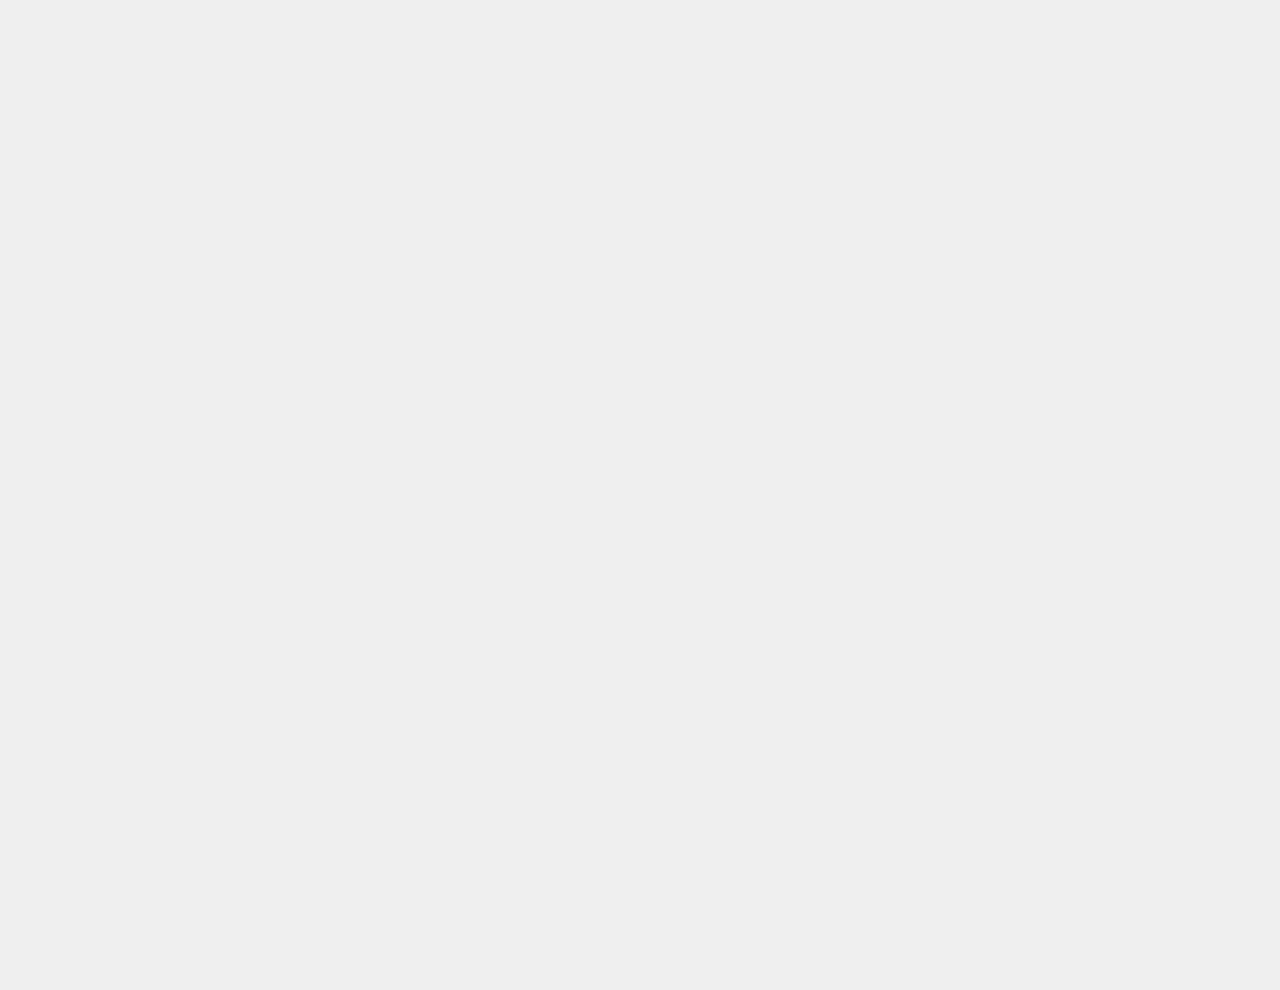
==== import-export.html @ 022f63ab "initial import" ====
<!doctype html>
<html>
<head>
  <meta charset="utf-8">
  <meta name="viewport" content="initial-scale=1.0">
  <title></title>
  <link href="http://fonts.googleapis.com/css?family=Open+Sans:300italic,400italic,600italic,400,300" rel="stylesheet" type="text/css">
 	<link rel="stylesheet" href="css/styles.min.css">
</head>
<body class="body prototype case importexport">
<div id="toolbar"><!-- Handlebars template: case/toolbar --></div>



	<div class="content">

		<div class="row">

			<div id="tasks_container"><div id="tasks"><!-- Handlebars template: shipment/Tasks --></div></div>

			<div class="col-md-8 col-md-offset-4">

					<div id="metadata"><!-- Handlebars template: shipment/Manifest --></div>
					<div id="info_panels"><!-- Handlebars template: case/importexport/info-panel --></div>
					<div id="goods"><!-- Handlebars template: case/goods --></div>

			</div>

		</div>

	</div>

	<footer></footer>

	<!-- Default scripts, load jQuery via CDN -->
	<script src="https://ajax.googleapis.com/ajax/libs/jquery/2.1.4/jquery.min.js"></script>
	<script src="https://cdnjs.cloudflare.com/ajax/libs/handlebars.js/3.0.3/handlebars.runtime.min.js"></script>
	<script src="scripts/app-dist.js"></script>

</body>
</html>
---- css/styles.min.css ----
@charset "UTF-8";/*!
 * tullverket-prototyping
 * Version: 5.0.6
 * Build date: 2015-08-27 15:57:21
 *//*!
 * Bootstrap v3.3.4 (http://getbootstrap.com)
 * Copyright 2011-2015 Twitter, Inc.
 * Licensed under MIT (https://github.com/twbs/bootstrap/blob/master/LICENSE)
 *//*! normalize.css v3.0.2 | MIT License | git.io/normalize */html{font-family:sans-serif;-webkit-text-size-adjust:100%;-ms-text-size-adjust:100%}body{margin:0}article,aside,details,figcaption,figure,footer,header,hgroup,main,menu,nav,section,summary{display:block}audio,canvas,progress,video{display:inline-block;vertical-align:baseline}audio:not([controls]){display:none;height:0}[hidden],template{display:none}a{background-color:transparent}a:active,a:hover{outline:0}abbr[title]{border-bottom:1px dotted}b,strong{font-weight:700}dfn{font-style:italic}h1{margin:.67em 0;font-size:2em}mark{color:#000;background:#ff0}small{font-size:80%}sub,sup{position:relative;font-size:75%;line-height:0;vertical-align:baseline}sup{top:-0.5em}sub{bottom:-0.25em}img{border:0}svg:not(:root){overflow:hidden}figure{margin:1em 40px}hr{height:0;-webkit-box-sizing:content-box;-moz-box-sizing:content-box;box-sizing:content-box}pre{overflow:auto}code,kbd,pre,samp{font-family:monospace,monospace;font-size:1em}button,input,optgroup,select,textarea{margin:0;font:inherit;color:inherit}button{overflow:visible}button,select{text-transform:none}button,html input[type=button],input[type=reset],input[type=submit]{-webkit-appearance:button;cursor:pointer}button[disabled],html input[disabled]{cursor:default}button::-moz-focus-inner,input::-moz-focus-inner{padding:0;border:0}input{line-height:normal}input[type=checkbox],input[type=radio]{-webkit-box-sizing:border-box;-moz-box-sizing:border-box;box-sizing:border-box;padding:0}input[type=number]::-webkit-inner-spin-button,input[type=number]::-webkit-outer-spin-button{height:auto}input[type=search]{-webkit-box-sizing:content-box;-moz-box-sizing:content-box;box-sizing:content-box;-webkit-appearance:textfield}input[type=search]::-webkit-search-cancel-button,input[type=search]::-webkit-search-decoration{-webkit-appearance:none}fieldset{padding:.35em .625em .75em;margin:0 2px;border:1px solid silver}legend{padding:0;border:0}textarea{overflow:auto}optgroup{font-weight:700}table{border-spacing:0;border-collapse:collapse}td,th{padding:0}/*! Source: https://github.com/h5bp/html5-boilerplate/blob/master/src/css/main.css */@media print{*,:after,:before{color:#000 !important;text-shadow:none !important;background:0 0 !important;-webkit-box-shadow:none !important;box-shadow:none !important}a,a:visited{text-decoration:underline}a[href]:after{content:" (" attr(href) ")"}abbr[title]:after{content:" (" attr(title) ")"}a[href^="javascript:"]:after,a[href^="#"]:after{content:""}blockquote,pre{border:1px solid #999;page-break-inside:avoid}thead{display:table-header-group}img,tr{page-break-inside:avoid}img{max-width:100% !important}h2,h3,p{orphans:3;widows:3}h2,h3{page-break-after:avoid}select{background:#fff !important}.navbar{display:none}.btn>.caret,.dropup>.btn>.caret{border-top-color:#000 !important}.label{border:1px solid #000}.table{border-collapse:collapse !important}.table td,.table th{background-color:#fff !important}.table-bordered td,.table-bordered th{border:1px solid #ddd !important}}@font-face{font-family:'Glyphicons Halflings';src:url(../fonts/glyphicons-halflings-regular.eot);src:url(../fonts/glyphicons-halflings-regular.eot?#iefix) format('embedded-opentype'),url(../fonts/glyphicons-halflings-regular.woff2) format('woff2'),url(../fonts/glyphicons-halflings-regular.woff) format('woff'),url(../fonts/glyphicons-halflings-regular.ttf) format('truetype'),url(../fonts/glyphicons-halflings-regular.svg#glyphicons_halflingsregular) format('svg')}.glyphicon{position:relative;top:1px;display:inline-block;font-family:'Glyphicons Halflings';font-style:normal;font-weight:400;line-height:1;-webkit-font-smoothing:antialiased;-moz-osx-font-smoothing:grayscale}.glyphicon-asterisk:before{content:"\2a"}.glyphicon-plus:before{content:"\2b"}.glyphicon-eur:before,.glyphicon-euro:before{content:"\20ac"}.glyphicon-minus:before{content:"\2212"}.glyphicon-cloud:before{content:"\2601"}.glyphicon-envelope:before{content:"\2709"}.glyphicon-pencil:before{content:"\270f"}.glyphicon-glass:before{content:"\e001"}.glyphicon-music:before{content:"\e002"}.glyphicon-search:before{content:"\e003"}.glyphicon-heart:before{content:"\e005"}.glyphicon-star:before{content:"\e006"}.glyphicon-star-empty:before{content:"\e007"}.glyphicon-user:before{content:"\e008"}.glyphicon-film:before{content:"\e009"}.glyphicon-th-large:before{content:"\e010"}.glyphicon-th:before{content:"\e011"}.glyphicon-th-list:before{content:"\e012"}.glyphicon-ok:before{content:"\e013"}.glyphicon-remove:before{content:"\e014"}.glyphicon-zoom-in:before{content:"\e015"}.glyphicon-zoom-out:before{content:"\e016"}.glyphicon-off:before{content:"\e017"}.glyphicon-signal:before{content:"\e018"}.glyphicon-cog:before{content:"\e019"}.glyphicon-trash:before{content:"\e020"}.glyphicon-home:before{content:"\e021"}.glyphicon-file:before{content:"\e022"}.glyphicon-time:before{content:"\e023"}.glyphicon-road:before{content:"\e024"}.glyphicon-download-alt:before{content:"\e025"}.glyphicon-download:before{content:"\e026"}.glyphicon-upload:before{content:"\e027"}.glyphicon-inbox:before{content:"\e028"}.glyphicon-play-circle:before{content:"\e029"}.glyphicon-repeat:before{content:"\e030"}.glyphicon-refresh:before{content:"\e031"}.glyphicon-list-alt:before{content:"\e032"}.glyphicon-lock:before{content:"\e033"}.glyphicon-flag:before{content:"\e034"}.glyphicon-headphones:before{content:"\e035"}.glyphicon-volume-off:before{content:"\e036"}.glyphicon-volume-down:before{content:"\e037"}.glyphicon-volume-up:before{content:"\e038"}.glyphicon-qrcode:before{content:"\e039"}.glyphicon-barcode:before{content:"\e040"}.glyphicon-tag:before{content:"\e041"}.glyphicon-tags:before{content:"\e042"}.glyphicon-book:before{content:"\e043"}.glyphicon-bookmark:before{content:"\e044"}.glyphicon-print:before{content:"\e045"}.glyphicon-camera:before{content:"\e046"}.glyphicon-font:before{content:"\e047"}.glyphicon-bold:before{content:"\e048"}.glyphicon-italic:before{content:"\e049"}.glyphicon-text-height:before{content:"\e050"}.glyphicon-text-width:before{content:"\e051"}.glyphicon-align-left:before{content:"\e052"}.glyphicon-align-center:before{content:"\e053"}.glyphicon-align-right:before{content:"\e054"}.glyphicon-align-justify:before{content:"\e055"}.glyphicon-list:before{content:"\e056"}.glyphicon-indent-left:before{content:"\e057"}.glyphicon-indent-right:before{content:"\e058"}.glyphicon-facetime-video:before{content:"\e059"}.glyphicon-picture:before{content:"\e060"}.glyphicon-map-marker:before{content:"\e062"}.glyphicon-adjust:before{content:"\e063"}.glyphicon-tint:before{content:"\e064"}.glyphicon-edit:before{content:"\e065"}.glyphicon-share:before{content:"\e066"}.glyphicon-check:before{content:"\e067"}.glyphicon-move:before{content:"\e068"}.glyphicon-step-backward:before{content:"\e069"}.glyphicon-fast-backward:before{content:"\e070"}.glyphicon-backward:before{content:"\e071"}.glyphicon-play:before{content:"\e072"}.glyphicon-pause:before{content:"\e073"}.glyphicon-stop:before{content:"\e074"}.glyphicon-forward:before{content:"\e075"}.glyphicon-fast-forward:before{content:"\e076"}.glyphicon-step-forward:before{content:"\e077"}.glyphicon-eject:before{content:"\e078"}.glyphicon-chevron-left:before{content:"\e079"}.glyphicon-chevron-right:before{content:"\e080"}.glyphicon-plus-sign:before{content:"\e081"}.glyphicon-minus-sign:before{content:"\e082"}.glyphicon-remove-sign:before{content:"\e083"}.glyphicon-ok-sign:before{content:"\e084"}.glyphicon-question-sign:before{content:"\e085"}.glyphicon-info-sign:before{content:"\e086"}.glyphicon-screenshot:before{content:"\e087"}.glyphicon-remove-circle:before{content:"\e088"}.glyphicon-ok-circle:before{content:"\e089"}.glyphicon-ban-circle:before{content:"\e090"}.glyphicon-arrow-left:before{content:"\e091"}.glyphicon-arrow-right:before{content:"\e092"}.glyphicon-arrow-up:before{content:"\e093"}.glyphicon-arrow-down:before{content:"\e094"}.glyphicon-share-alt:before{content:"\e095"}.glyphicon-resize-full:before{content:"\e096"}.glyphicon-resize-small:before{content:"\e097"}.glyphicon-exclamation-sign:before{content:"\e101"}.glyphicon-gift:before{content:"\e102"}.glyphicon-leaf:before{content:"\e103"}.glyphicon-fire:before{content:"\e104"}.glyphicon-eye-open:before{content:"\e105"}.glyphicon-eye-close:before{content:"\e106"}.glyphicon-warning-sign:before{content:"\e107"}.glyphicon-plane:before{content:"\e108"}.glyphicon-calendar:before{content:"\e109"}.glyphicon-random:before{content:"\e110"}.glyphicon-comment:before{content:"\e111"}.glyphicon-magnet:before{content:"\e112"}.glyphicon-chevron-up:before{content:"\e113"}.glyphicon-chevron-down:before{content:"\e114"}.glyphicon-retweet:before{content:"\e115"}.glyphicon-shopping-cart:before{content:"\e116"}.glyphicon-folder-close:before{content:"\e117"}.glyphicon-folder-open:before{content:"\e118"}.glyphicon-resize-vertical:before{content:"\e119"}.glyphicon-resize-horizontal:before{content:"\e120"}.glyphicon-hdd:before{content:"\e121"}.glyphicon-bullhorn:before{content:"\e122"}.glyphicon-bell:before{content:"\e123"}.glyphicon-certificate:before{content:"\e124"}.glyphicon-thumbs-up:before{content:"\e125"}.glyphicon-thumbs-down:before{content:"\e126"}.glyphicon-hand-right:before{content:"\e127"}.glyphicon-hand-left:before{content:"\e128"}.glyphicon-hand-up:before{content:"\e129"}.glyphicon-hand-down:before{content:"\e130"}.glyphicon-circle-arrow-right:before{content:"\e131"}.glyphicon-circle-arrow-left:before{content:"\e132"}.glyphicon-circle-arrow-up:before{content:"\e133"}.glyphicon-circle-arrow-down:before{content:"\e134"}.glyphicon-globe:before{content:"\e135"}.glyphicon-wrench:before{content:"\e136"}.glyphicon-tasks:before{content:"\e137"}.glyphicon-filter:before{content:"\e138"}.glyphicon-briefcase:before{content:"\e139"}.glyphicon-fullscreen:before{content:"\e140"}.glyphicon-dashboard:before{content:"\e141"}.glyphicon-paperclip:before{content:"\e142"}.glyphicon-heart-empty:before{content:"\e143"}.glyphicon-link:before{content:"\e144"}.glyphicon-phone:before{content:"\e145"}.glyphicon-pushpin:before{content:"\e146"}.glyphicon-usd:before{content:"\e148"}.glyphicon-gbp:before{content:"\e149"}.glyphicon-sort:before{content:"\e150"}.glyphicon-sort-by-alphabet:before{content:"\e151"}.glyphicon-sort-by-alphabet-alt:before{content:"\e152"}.glyphicon-sort-by-order:before{content:"\e153"}.glyphicon-sort-by-order-alt:before{content:"\e154"}.glyphicon-sort-by-attributes:before{content:"\e155"}.glyphicon-sort-by-attributes-alt:before{content:"\e156"}.glyphicon-unchecked:before{content:"\e157"}.glyphicon-expand:before{content:"\e158"}.glyphicon-collapse-down:before{content:"\e159"}.glyphicon-collapse-up:before{content:"\e160"}.glyphicon-log-in:before{content:"\e161"}.glyphicon-flash:before{content:"\e162"}.glyphicon-log-out:before{content:"\e163"}.glyphicon-new-window:before{content:"\e164"}.glyphicon-record:before{content:"\e165"}.glyphicon-save:before{content:"\e166"}.glyphicon-open:before{content:"\e167"}.glyphicon-saved:before{content:"\e168"}.glyphicon-import:before{content:"\e169"}.glyphicon-export:before{content:"\e170"}.glyphicon-send:before{content:"\e171"}.glyphicon-floppy-disk:before{content:"\e172"}.glyphicon-floppy-saved:before{content:"\e173"}.glyphicon-floppy-remove:before{content:"\e174"}.glyphicon-floppy-save:before{content:"\e175"}.glyphicon-floppy-open:before{content:"\e176"}.glyphicon-credit-card:before{content:"\e177"}.glyphicon-transfer:before{content:"\e178"}.glyphicon-cutlery:before{content:"\e179"}.glyphicon-header:before{content:"\e180"}.glyphicon-compressed:before{content:"\e181"}.glyphicon-earphone:before{content:"\e182"}.glyphicon-phone-alt:before{content:"\e183"}.glyphicon-tower:before{content:"\e184"}.glyphicon-stats:before{content:"\e185"}.glyphicon-sd-video:before{content:"\e186"}.glyphicon-hd-video:before{content:"\e187"}.glyphicon-subtitles:before{content:"\e188"}.glyphicon-sound-stereo:before{content:"\e189"}.glyphicon-sound-dolby:before{content:"\e190"}.glyphicon-sound-5-1:before{content:"\e191"}.glyphicon-sound-6-1:before{content:"\e192"}.glyphicon-sound-7-1:before{content:"\e193"}.glyphicon-copyright-mark:before{content:"\e194"}.glyphicon-registration-mark:before{content:"\e195"}.glyphicon-cloud-download:before{content:"\e197"}.glyphicon-cloud-upload:before{content:"\e198"}.glyphicon-tree-conifer:before{content:"\e199"}.glyphicon-tree-deciduous:before{content:"\e200"}.glyphicon-cd:before{content:"\e201"}.glyphicon-save-file:before{content:"\e202"}.glyphicon-open-file:before{content:"\e203"}.glyphicon-level-up:before{content:"\e204"}.glyphicon-copy:before{content:"\e205"}.glyphicon-paste:before{content:"\e206"}.glyphicon-alert:before{content:"\e209"}.glyphicon-equalizer:before{content:"\e210"}.glyphicon-king:before{content:"\e211"}.glyphicon-queen:before{content:"\e212"}.glyphicon-pawn:before{content:"\e213"}.glyphicon-bishop:before{content:"\e214"}.glyphicon-knight:before{content:"\e215"}.glyphicon-baby-formula:before{content:"\e216"}.glyphicon-tent:before{content:"\26fa"}.glyphicon-blackboard:before{content:"\e218"}.glyphicon-bed:before{content:"\e219"}.glyphicon-apple:before{content:"\f8ff"}.glyphicon-erase:before{content:"\e221"}.glyphicon-hourglass:before{content:"\231b"}.glyphicon-lamp:before{content:"\e223"}.glyphicon-duplicate:before{content:"\e224"}.glyphicon-piggy-bank:before{content:"\e225"}.glyphicon-scissors:before{content:"\e226"}.glyphicon-bitcoin:before{content:"\e227"}.glyphicon-btc:before{content:"\e227"}.glyphicon-xbt:before{content:"\e227"}.glyphicon-yen:before{content:"\00a5"}.glyphicon-jpy:before{content:"\00a5"}.glyphicon-ruble:before{content:"\20bd"}.glyphicon-rub:before{content:"\20bd"}.glyphicon-scale:before{content:"\e230"}.glyphicon-ice-lolly:before{content:"\e231"}.glyphicon-ice-lolly-tasted:before{content:"\e232"}.glyphicon-education:before{content:"\e233"}.glyphicon-option-horizontal:before{content:"\e234"}.glyphicon-option-vertical:before{content:"\e235"}.glyphicon-menu-hamburger:before{content:"\e236"}.glyphicon-modal-window:before{content:"\e237"}.glyphicon-oil:before{content:"\e238"}.glyphicon-grain:before{content:"\e239"}.glyphicon-sunglasses:before{content:"\e240"}.glyphicon-text-size:before{content:"\e241"}.glyphicon-text-color:before{content:"\e242"}.glyphicon-text-background:before{content:"\e243"}.glyphicon-object-align-top:before{content:"\e244"}.glyphicon-object-align-bottom:before{content:"\e245"}.glyphicon-object-align-horizontal:before{content:"\e246"}.glyphicon-object-align-left:before{content:"\e247"}.glyphicon-object-align-vertical:before{content:"\e248"}.glyphicon-object-align-right:before{content:"\e249"}.glyphicon-triangle-right:before{content:"\e250"}.glyphicon-triangle-left:before{content:"\e251"}.glyphicon-triangle-bottom:before{content:"\e252"}.glyphicon-triangle-top:before{content:"\e253"}.glyphicon-console:before{content:"\e254"}.glyphicon-superscript:before{content:"\e255"}.glyphicon-subscript:before{content:"\e256"}.glyphicon-menu-left:before{content:"\e257"}.glyphicon-menu-right:before{content:"\e258"}.glyphicon-menu-down:before{content:"\e259"}.glyphicon-menu-up:before{content:"\e260"}*{-webkit-box-sizing:border-box;-moz-box-sizing:border-box;box-sizing:border-box}:after,:before{-webkit-box-sizing:border-box;-moz-box-sizing:border-box;box-sizing:border-box}html{font-size:10px;-webkit-tap-highlight-color:rgba(0,0,0,0)}body{font-family:"Helvetica Neue",Helvetica,Arial,sans-serif;font-size:14px;line-height:1.42857143;color:#333;background-color:#fff}button,input,select,textarea{font-family:inherit;font-size:inherit;line-height:inherit}a{color:#337ab7;text-decoration:none}a:focus,a:hover{color:#23527c;text-decoration:underline}a:focus{outline:thin dotted;outline:5px auto -webkit-focus-ring-color;outline-offset:-2px}figure{margin:0}img{vertical-align:middle}.carousel-inner>.item>a>img,.carousel-inner>.item>img,.img-responsive,.thumbnail a>img,.thumbnail>img{display:block;max-width:100%;height:auto}.img-rounded{border-radius:6px}.img-thumbnail{display:inline-block;max-width:100%;height:auto;padding:4px;line-height:1.42857143;background-color:#fff;border:1px solid #ddd;border-radius:4px;-webkit-transition:all .2s ease-in-out;-o-transition:all .2s ease-in-out;transition:all .2s ease-in-out}.img-circle{border-radius:50%}hr{margin-top:20px;margin-bottom:20px;border:0;border-top:1px solid #eee}.sr-only{position:absolute;width:1px;height:1px;padding:0;margin:-1px;overflow:hidden;clip:rect(0, 0, 0, 0);border:0}.sr-only-focusable:active,.sr-only-focusable:focus{position:static;width:auto;height:auto;margin:0;overflow:visible;clip:auto}[role=button]{cursor:pointer}.h1,.h2,.h3,.h4,.h5,.h6,h1,h2,h3,h4,h5,h6{font-family:inherit;font-weight:500;line-height:1.1;color:inherit}.h1 .small,.h1 small,.h2 .small,.h2 small,.h3 .small,.h3 small,.h4 .small,.h4 small,.h5 .small,.h5 small,.h6 .small,.h6 small,h1 .small,h1 small,h2 .small,h2 small,h3 .small,h3 small,h4 .small,h4 small,h5 .small,h5 small,h6 .small,h6 small{font-weight:400;line-height:1;color:#777}.h1,.h2,.h3,h1,h2,h3{margin-top:20px;margin-bottom:10px}.h1 .small,.h1 small,.h2 .small,.h2 small,.h3 .small,.h3 small,h1 .small,h1 small,h2 .small,h2 small,h3 .small,h3 small{font-size:65%}.h4,.h5,.h6,h4,h5,h6{margin-top:10px;margin-bottom:10px}.h4 .small,.h4 small,.h5 .small,.h5 small,.h6 .small,.h6 small,h4 .small,h4 small,h5 .small,h5 small,h6 .small,h6 small{font-size:75%}.h1,h1{font-size:36px}.h2,h2{font-size:30px}.h3,h3{font-size:24px}.h4,h4{font-size:18px}.h5,h5{font-size:14px}.h6,h6{font-size:12px}p{margin:0 0 10px}.lead{margin-bottom:20px;font-size:16px;font-weight:300;line-height:1.4}@media (min-width:768px){.lead{font-size:21px}}.small,small{font-size:85%}.mark,mark{padding:.2em;background-color:#fcf8e3}.text-left{text-align:left}.text-right{text-align:right}.text-center{text-align:center}.text-justify{text-align:justify}.text-nowrap{white-space:nowrap}.text-lowercase{text-transform:lowercase}.text-uppercase{text-transform:uppercase}.text-capitalize{text-transform:capitalize}.text-muted{color:#777}.text-primary{color:#337ab7}a.text-primary:hover{color:#286090}.text-success{color:#3c763d}a.text-success:hover{color:#2b542c}.text-info{color:#31708f}a.text-info:hover{color:#245269}.text-warning{color:#8a6d3b}a.text-warning:hover{color:#66512c}.text-danger{color:#a94442}a.text-danger:hover{color:#843534}.bg-primary{color:#fff;background-color:#337ab7}a.bg-primary:hover{background-color:#286090}.bg-success{background-color:#dff0d8}a.bg-success:hover{background-color:#c1e2b3}.bg-info{background-color:#d9edf7}a.bg-info:hover{background-color:#afd9ee}.bg-warning{background-color:#fcf8e3}a.bg-warning:hover{background-color:#f7ecb5}.bg-danger{background-color:#f2dede}a.bg-danger:hover{background-color:#e4b9b9}.page-header{padding-bottom:9px;margin:40px 0 20px;border-bottom:1px solid #eee}ol,ul{margin-top:0;margin-bottom:10px}ol ol,ol ul,ul ol,ul ul{margin-bottom:0}.list-unstyled{padding-left:0;list-style:none}.list-inline{padding-left:0;margin-left:-5px;list-style:none}.list-inline>li{display:inline-block;padding-right:5px;padding-left:5px}dl{margin-top:0;margin-bottom:20px}dd,dt{line-height:1.42857143}dt{font-weight:700}dd{margin-left:0}@media (min-width:768px){.dl-horizontal dt{float:left;width:160px;overflow:hidden;clear:left;text-align:right;text-overflow:ellipsis;white-space:nowrap}.dl-horizontal dd{margin-left:180px}}abbr[data-original-title],abbr[title]{cursor:help;border-bottom:1px dotted #777}.initialism{font-size:90%;text-transform:uppercase}blockquote{padding:10px 20px;margin:0 0 20px;font-size:17.5px;border-left:5px solid #eee}blockquote ol:last-child,blockquote p:last-child,blockquote ul:last-child{margin-bottom:0}blockquote .small,blockquote footer,blockquote small{display:block;font-size:80%;line-height:1.42857143;color:#777}blockquote .small:before,blockquote footer:before,blockquote small:before{content:'\2014 \00A0'}.blockquote-reverse,blockquote.pull-right{padding-right:15px;padding-left:0;text-align:right;border-right:5px solid #eee;border-left:0}.blockquote-reverse .small:before,.blockquote-reverse footer:before,.blockquote-reverse small:before,blockquote.pull-right .small:before,blockquote.pull-right footer:before,blockquote.pull-right small:before{content:''}.blockquote-reverse .small:after,.blockquote-reverse footer:after,.blockquote-reverse small:after,blockquote.pull-right .small:after,blockquote.pull-right footer:after,blockquote.pull-right small:after{content:'\00A0 \2014'}address{margin-bottom:20px;font-style:normal;line-height:1.42857143}code,kbd,pre,samp{font-family:Menlo,Monaco,Consolas,"Courier New",monospace}code{padding:2px 4px;font-size:90%;color:#c7254e;background-color:#f9f2f4;border-radius:4px}kbd{padding:2px 4px;font-size:90%;color:#fff;background-color:#333;border-radius:3px;-webkit-box-shadow:inset 0 -1px 0 rgba(0,0,0,0.25);box-shadow:inset 0 -1px 0 rgba(0,0,0,0.25)}kbd kbd{padding:0;font-size:100%;font-weight:700;-webkit-box-shadow:none;box-shadow:none}pre{display:block;padding:9.5px;margin:0 0 10px;font-size:13px;line-height:1.42857143;color:#333;word-break:break-all;word-wrap:break-word;background-color:#f5f5f5;border:1px solid #ccc;border-radius:4px}pre code{padding:0;font-size:inherit;color:inherit;white-space:pre-wrap;background-color:transparent;border-radius:0}.pre-scrollable{max-height:340px;overflow-y:scroll}.container{padding-right:15px;padding-left:15px;margin-right:auto;margin-left:auto}@media (min-width:768px){.container{width:750px}}@media (min-width:992px){.container{width:970px}}@media (min-width:1200px){.container{width:1170px}}.container-fluid{padding-right:15px;padding-left:15px;margin-right:auto;margin-left:auto}.row{margin-right:-15px;margin-left:-15px}.col-lg-1,.col-lg-10,.col-lg-11,.col-lg-12,.col-lg-2,.col-lg-3,.col-lg-4,.col-lg-5,.col-lg-6,.col-lg-7,.col-lg-8,.col-lg-9,.col-md-1,.col-md-10,.col-md-11,.col-md-12,.col-md-2,.col-md-3,.col-md-4,.col-md-5,.col-md-6,.col-md-7,.col-md-8,.col-md-9,.col-sm-1,.col-sm-10,.col-sm-11,.col-sm-12,.col-sm-2,.col-sm-3,.col-sm-4,.col-sm-5,.col-sm-6,.col-sm-7,.col-sm-8,.col-sm-9,.col-xs-1,.col-xs-10,.col-xs-11,.col-xs-12,.col-xs-2,.col-xs-3,.col-xs-4,.col-xs-5,.col-xs-6,.col-xs-7,.col-xs-8,.col-xs-9{position:relative;min-height:1px;padding-right:15px;padding-left:15px}.col-xs-1,.col-xs-10,.col-xs-11,.col-xs-12,.col-xs-2,.col-xs-3,.col-xs-4,.col-xs-5,.col-xs-6,.col-xs-7,.col-xs-8,.col-xs-9{float:left}.col-xs-12{width:100%}.col-xs-11{width:91.66666667%}.col-xs-10{width:83.33333333%}.col-xs-9{width:75%}.col-xs-8{width:66.66666667%}.col-xs-7{width:58.33333333%}.col-xs-6{width:50%}.col-xs-5{width:41.66666667%}.col-xs-4{width:33.33333333%}.col-xs-3{width:25%}.col-xs-2{width:16.66666667%}.col-xs-1{width:8.33333333%}.col-xs-pull-12{right:100%}.col-xs-pull-11{right:91.66666667%}.col-xs-pull-10{right:83.33333333%}.col-xs-pull-9{right:75%}.col-xs-pull-8{right:66.66666667%}.col-xs-pull-7{right:58.33333333%}.col-xs-pull-6{right:50%}.col-xs-pull-5{right:41.66666667%}.col-xs-pull-4{right:33.33333333%}.col-xs-pull-3{right:25%}.col-xs-pull-2{right:16.66666667%}.col-xs-pull-1{right:8.33333333%}.col-xs-pull-0{right:auto}.col-xs-push-12{left:100%}.col-xs-push-11{left:91.66666667%}.col-xs-push-10{left:83.33333333%}.col-xs-push-9{left:75%}.col-xs-push-8{left:66.66666667%}.col-xs-push-7{left:58.33333333%}.col-xs-push-6{left:50%}.col-xs-push-5{left:41.66666667%}.col-xs-push-4{left:33.33333333%}.col-xs-push-3{left:25%}.col-xs-push-2{left:16.66666667%}.col-xs-push-1{left:8.33333333%}.col-xs-push-0{left:auto}.col-xs-offset-12{margin-left:100%}.col-xs-offset-11{margin-left:91.66666667%}.col-xs-offset-10{margin-left:83.33333333%}.col-xs-offset-9{margin-left:75%}.col-xs-offset-8{margin-left:66.66666667%}.col-xs-offset-7{margin-left:58.33333333%}.col-xs-offset-6{margin-left:50%}.col-xs-offset-5{margin-left:41.66666667%}.col-xs-offset-4{margin-left:33.33333333%}.col-xs-offset-3{margin-left:25%}.col-xs-offset-2{margin-left:16.66666667%}.col-xs-offset-1{margin-left:8.33333333%}.col-xs-offset-0{margin-left:0}@media (min-width:768px){.col-sm-1,.col-sm-10,.col-sm-11,.col-sm-12,.col-sm-2,.col-sm-3,.col-sm-4,.col-sm-5,.col-sm-6,.col-sm-7,.col-sm-8,.col-sm-9{float:left}.col-sm-12{width:100%}.col-sm-11{width:91.66666667%}.col-sm-10{width:83.33333333%}.col-sm-9{width:75%}.col-sm-8{width:66.66666667%}.col-sm-7{width:58.33333333%}.col-sm-6{width:50%}.col-sm-5{width:41.66666667%}.col-sm-4{width:33.33333333%}.col-sm-3{width:25%}.col-sm-2{width:16.66666667%}.col-sm-1{width:8.33333333%}.col-sm-pull-12{right:100%}.col-sm-pull-11{right:91.66666667%}.col-sm-pull-10{right:83.33333333%}.col-sm-pull-9{right:75%}.col-sm-pull-8{right:66.66666667%}.col-sm-pull-7{right:58.33333333%}.col-sm-pull-6{right:50%}.col-sm-pull-5{right:41.66666667%}.col-sm-pull-4{right:33.33333333%}.col-sm-pull-3{right:25%}.col-sm-pull-2{right:16.66666667%}.col-sm-pull-1{right:8.33333333%}.col-sm-pull-0{right:auto}.col-sm-push-12{left:100%}.col-sm-push-11{left:91.66666667%}.col-sm-push-10{left:83.33333333%}.col-sm-push-9{left:75%}.col-sm-push-8{left:66.66666667%}.col-sm-push-7{left:58.33333333%}.col-sm-push-6{left:50%}.col-sm-push-5{left:41.66666667%}.col-sm-push-4{left:33.33333333%}.col-sm-push-3{left:25%}.col-sm-push-2{left:16.66666667%}.col-sm-push-1{left:8.33333333%}.col-sm-push-0{left:auto}.col-sm-offset-12{margin-left:100%}.col-sm-offset-11{margin-left:91.66666667%}.col-sm-offset-10{margin-left:83.33333333%}.col-sm-offset-9{margin-left:75%}.col-sm-offset-8{margin-left:66.66666667%}.col-sm-offset-7{margin-left:58.33333333%}.col-sm-offset-6{margin-left:50%}.col-sm-offset-5{margin-left:41.66666667%}.col-sm-offset-4{margin-left:33.33333333%}.col-sm-offset-3{margin-left:25%}.col-sm-offset-2{margin-left:16.66666667%}.col-sm-offset-1{margin-left:8.33333333%}.col-sm-offset-0{margin-left:0}}@media (min-width:992px){.col-md-1,.col-md-10,.col-md-11,.col-md-12,.col-md-2,.col-md-3,.col-md-4,.col-md-5,.col-md-6,.col-md-7,.col-md-8,.col-md-9{float:left}.col-md-12{width:100%}.col-md-11{width:91.66666667%}.col-md-10{width:83.33333333%}.col-md-9{width:75%}.col-md-8{width:66.66666667%}.col-md-7{width:58.33333333%}.col-md-6{width:50%}.col-md-5{width:41.66666667%}.col-md-4{width:33.33333333%}.col-md-3{width:25%}.col-md-2{width:16.66666667%}.col-md-1{width:8.33333333%}.col-md-pull-12{right:100%}.col-md-pull-11{right:91.66666667%}.col-md-pull-10{right:83.33333333%}.col-md-pull-9{right:75%}.col-md-pull-8{right:66.66666667%}.col-md-pull-7{right:58.33333333%}.col-md-pull-6{right:50%}.col-md-pull-5{right:41.66666667%}.col-md-pull-4{right:33.33333333%}.col-md-pull-3{right:25%}.col-md-pull-2{right:16.66666667%}.col-md-pull-1{right:8.33333333%}.col-md-pull-0{right:auto}.col-md-push-12{left:100%}.col-md-push-11{left:91.66666667%}.col-md-push-10{left:83.33333333%}.col-md-push-9{left:75%}.col-md-push-8{left:66.66666667%}.col-md-push-7{left:58.33333333%}.col-md-push-6{left:50%}.col-md-push-5{left:41.66666667%}.col-md-push-4{left:33.33333333%}.col-md-push-3{left:25%}.col-md-push-2{left:16.66666667%}.col-md-push-1{left:8.33333333%}.col-md-push-0{left:auto}.col-md-offset-12{margin-left:100%}.col-md-offset-11{margin-left:91.66666667%}.col-md-offset-10{margin-left:83.33333333%}.col-md-offset-9{margin-left:75%}.col-md-offset-8{margin-left:66.66666667%}.col-md-offset-7{margin-left:58.33333333%}.col-md-offset-6{margin-left:50%}.col-md-offset-5{margin-left:41.66666667%}.col-md-offset-4{margin-left:33.33333333%}.col-md-offset-3{margin-left:25%}.col-md-offset-2{margin-left:16.66666667%}.col-md-offset-1{margin-left:8.33333333%}.col-md-offset-0{margin-left:0}}@media (min-width:1200px){.col-lg-1,.col-lg-10,.col-lg-11,.col-lg-12,.col-lg-2,.col-lg-3,.col-lg-4,.col-lg-5,.col-lg-6,.col-lg-7,.col-lg-8,.col-lg-9{float:left}.col-lg-12{width:100%}.col-lg-11{width:91.66666667%}.col-lg-10{width:83.33333333%}.col-lg-9{width:75%}.col-lg-8{width:66.66666667%}.col-lg-7{width:58.33333333%}.col-lg-6{width:50%}.col-lg-5{width:41.66666667%}.col-lg-4{width:33.33333333%}.col-lg-3{width:25%}.col-lg-2{width:16.66666667%}.col-lg-1{width:8.33333333%}.col-lg-pull-12{right:100%}.col-lg-pull-11{right:91.66666667%}.col-lg-pull-10{right:83.33333333%}.col-lg-pull-9{right:75%}.col-lg-pull-8{right:66.66666667%}.col-lg-pull-7{right:58.33333333%}.col-lg-pull-6{right:50%}.col-lg-pull-5{right:41.66666667%}.col-lg-pull-4{right:33.33333333%}.col-lg-pull-3{right:25%}.col-lg-pull-2{right:16.66666667%}.col-lg-pull-1{right:8.33333333%}.col-lg-pull-0{right:auto}.col-lg-push-12{left:100%}.col-lg-push-11{left:91.66666667%}.col-lg-push-10{left:83.33333333%}.col-lg-push-9{left:75%}.col-lg-push-8{left:66.66666667%}.col-lg-push-7{left:58.33333333%}.col-lg-push-6{left:50%}.col-lg-push-5{left:41.66666667%}.col-lg-push-4{left:33.33333333%}.col-lg-push-3{left:25%}.col-lg-push-2{left:16.66666667%}.col-lg-push-1{left:8.33333333%}.col-lg-push-0{left:auto}.col-lg-offset-12{margin-left:100%}.col-lg-offset-11{margin-left:91.66666667%}.col-lg-offset-10{margin-left:83.33333333%}.col-lg-offset-9{margin-left:75%}.col-lg-offset-8{margin-left:66.66666667%}.col-lg-offset-7{margin-left:58.33333333%}.col-lg-offset-6{margin-left:50%}.col-lg-offset-5{margin-left:41.66666667%}.col-lg-offset-4{margin-left:33.33333333%}.col-lg-offset-3{margin-left:25%}.col-lg-offset-2{margin-left:16.66666667%}.col-lg-offset-1{margin-left:8.33333333%}.col-lg-offset-0{margin-left:0}}table{background-color:transparent}caption{padding-top:8px;padding-bottom:8px;color:#777;text-align:left}th{text-align:left}.table{width:100%;max-width:100%;margin-bottom:20px}.table>tbody>tr>td,.table>tbody>tr>th,.table>tfoot>tr>td,.table>tfoot>tr>th,.table>thead>tr>td,.table>thead>tr>th{padding:8px;line-height:1.42857143;vertical-align:top;border-top:1px solid #ddd}.table>thead>tr>th{vertical-align:bottom;border-bottom:2px solid #ddd}.table>caption+thead>tr:first-child>td,.table>caption+thead>tr:first-child>th,.table>colgroup+thead>tr:first-child>td,.table>colgroup+thead>tr:first-child>th,.table>thead:first-child>tr:first-child>td,.table>thead:first-child>tr:first-child>th{border-top:0}.table>tbody+tbody{border-top:2px solid #ddd}.table .table{background-color:#fff}.table-condensed>tbody>tr>td,.table-condensed>tbody>tr>th,.table-condensed>tfoot>tr>td,.table-condensed>tfoot>tr>th,.table-condensed>thead>tr>td,.table-condensed>thead>tr>th{padding:5px}.table-bordered{border:1px solid #ddd}.table-bordered>tbody>tr>td,.table-bordered>tbody>tr>th,.table-bordered>tfoot>tr>td,.table-bordered>tfoot>tr>th,.table-bordered>thead>tr>td,.table-bordered>thead>tr>th{border:1px solid #ddd}.table-bordered>thead>tr>td,.table-bordered>thead>tr>th{border-bottom-width:2px}.table-striped>tbody>tr:nth-of-type(odd){background-color:#f9f9f9}.table-hover>tbody>tr:hover{background-color:#f5f5f5}table col[class*=col-]{position:static;display:table-column;float:none}table td[class*=col-],table th[class*=col-]{position:static;display:table-cell;float:none}.table>tbody>tr.active>td,.table>tbody>tr.active>th,.table>tbody>tr>td.active,.table>tbody>tr>th.active,.table>tfoot>tr.active>td,.table>tfoot>tr.active>th,.table>tfoot>tr>td.active,.table>tfoot>tr>th.active,.table>thead>tr.active>td,.table>thead>tr.active>th,.table>thead>tr>td.active,.table>thead>tr>th.active{background-color:#f5f5f5}.table-hover>tbody>tr.active:hover>td,.table-hover>tbody>tr.active:hover>th,.table-hover>tbody>tr:hover>.active,.table-hover>tbody>tr>td.active:hover,.table-hover>tbody>tr>th.active:hover{background-color:#e8e8e8}.table>tbody>tr.success>td,.table>tbody>tr.success>th,.table>tbody>tr>td.success,.table>tbody>tr>th.success,.table>tfoot>tr.success>td,.table>tfoot>tr.success>th,.table>tfoot>tr>td.success,.table>tfoot>tr>th.success,.table>thead>tr.success>td,.table>thead>tr.success>th,.table>thead>tr>td.success,.table>thead>tr>th.success{background-color:#dff0d8}.table-hover>tbody>tr.success:hover>td,.table-hover>tbody>tr.success:hover>th,.table-hover>tbody>tr:hover>.success,.table-hover>tbody>tr>td.success:hover,.table-hover>tbody>tr>th.success:hover{background-color:#d0e9c6}.table>tbody>tr.info>td,.table>tbody>tr.info>th,.table>tbody>tr>td.info,.table>tbody>tr>th.info,.table>tfoot>tr.info>td,.table>tfoot>tr.info>th,.table>tfoot>tr>td.info,.table>tfoot>tr>th.info,.table>thead>tr.info>td,.table>thead>tr.info>th,.table>thead>tr>td.info,.table>thead>tr>th.info{background-color:#d9edf7}.table-hover>tbody>tr.info:hover>td,.table-hover>tbody>tr.info:hover>th,.table-hover>tbody>tr:hover>.info,.table-hover>tbody>tr>td.info:hover,.table-hover>tbody>tr>th.info:hover{background-color:#c4e3f3}.table>tbody>tr.warning>td,.table>tbody>tr.warning>th,.table>tbody>tr>td.warning,.table>tbody>tr>th.warning,.table>tfoot>tr.warning>td,.table>tfoot>tr.warning>th,.table>tfoot>tr>td.warning,.table>tfoot>tr>th.warning,.table>thead>tr.warning>td,.table>thead>tr.warning>th,.table>thead>tr>td.warning,.table>thead>tr>th.warning{background-color:#fcf8e3}.table-hover>tbody>tr.warning:hover>td,.table-hover>tbody>tr.warning:hover>th,.table-hover>tbody>tr:hover>.warning,.table-hover>tbody>tr>td.warning:hover,.table-hover>tbody>tr>th.warning:hover{background-color:#faf2cc}.table>tbody>tr.danger>td,.table>tbody>tr.danger>th,.table>tbody>tr>td.danger,.table>tbody>tr>th.danger,.table>tfoot>tr.danger>td,.table>tfoot>tr.danger>th,.table>tfoot>tr>td.danger,.table>tfoot>tr>th.danger,.table>thead>tr.danger>td,.table>thead>tr.danger>th,.table>thead>tr>td.danger,.table>thead>tr>th.danger{background-color:#f2dede}.table-hover>tbody>tr.danger:hover>td,.table-hover>tbody>tr.danger:hover>th,.table-hover>tbody>tr:hover>.danger,.table-hover>tbody>tr>td.danger:hover,.table-hover>tbody>tr>th.danger:hover{background-color:#ebcccc}.table-responsive{min-height:.01%;overflow-x:auto}@media screen and (max-width:767px){.table-responsive{width:100%;margin-bottom:15px;overflow-y:hidden;-ms-overflow-style:-ms-autohiding-scrollbar;border:1px solid #ddd}.table-responsive>.table{margin-bottom:0}.table-responsive>.table>tbody>tr>td,.table-responsive>.table>tbody>tr>th,.table-responsive>.table>tfoot>tr>td,.table-responsive>.table>tfoot>tr>th,.table-responsive>.table>thead>tr>td,.table-responsive>.table>thead>tr>th{white-space:nowrap}.table-responsive>.table-bordered{border:0}.table-responsive>.table-bordered>tbody>tr>td:first-child,.table-responsive>.table-bordered>tbody>tr>th:first-child,.table-responsive>.table-bordered>tfoot>tr>td:first-child,.table-responsive>.table-bordered>tfoot>tr>th:first-child,.table-responsive>.table-bordered>thead>tr>td:first-child,.table-responsive>.table-bordered>thead>tr>th:first-child{border-left:0}.table-responsive>.table-bordered>tbody>tr>td:last-child,.table-responsive>.table-bordered>tbody>tr>th:last-child,.table-responsive>.table-bordered>tfoot>tr>td:last-child,.table-responsive>.table-bordered>tfoot>tr>th:last-child,.table-responsive>.table-bordered>thead>tr>td:last-child,.table-responsive>.table-bordered>thead>tr>th:last-child{border-right:0}.table-responsive>.table-bordered>tbody>tr:last-child>td,.table-responsive>.table-bordered>tbody>tr:last-child>th,.table-responsive>.table-bordered>tfoot>tr:last-child>td,.table-responsive>.table-bordered>tfoot>tr:last-child>th{border-bottom:0}}fieldset{min-width:0;padding:0;margin:0;border:0}legend{display:block;width:100%;padding:0;margin-bottom:20px;font-size:21px;line-height:inherit;color:#333;border:0;border-bottom:1px solid #e5e5e5}label{display:inline-block;max-width:100%;margin-bottom:5px;font-weight:700}input[type=search]{-webkit-box-sizing:border-box;-moz-box-sizing:border-box;box-sizing:border-box}input[type=checkbox],input[type=radio]{margin:4px 0 0;margin-top:1px \9;line-height:normal}input[type=file]{display:block}input[type=range]{display:block;width:100%}select[multiple],select[size]{height:auto}input[type=file]:focus,input[type=checkbox]:focus,input[type=radio]:focus{outline:thin dotted;outline:5px auto -webkit-focus-ring-color;outline-offset:-2px}output{display:block;padding-top:7px;font-size:14px;line-height:1.42857143;color:#555}.form-control{display:block;width:100%;height:34px;padding:6px 12px;font-size:14px;line-height:1.42857143;color:#555;background-color:#fff;background-image:none;border:1px solid #ccc;border-radius:4px;-webkit-box-shadow:inset 0 1px 1px rgba(0,0,0,0.075);box-shadow:inset 0 1px 1px rgba(0,0,0,0.075);-webkit-transition:border-color ease-in-out .15s,-webkit-box-shadow ease-in-out .15s;-o-transition:border-color ease-in-out .15s,box-shadow ease-in-out .15s;transition:border-color ease-in-out .15s,box-shadow ease-in-out .15s}.form-control:focus{border-color:#66afe9;outline:0;-webkit-box-shadow:inset 0 1px 1px rgba(0,0,0,0.075),0 0 8px rgba(102,175,233,0.6);box-shadow:inset 0 1px 1px rgba(0,0,0,0.075),0 0 8px rgba(102,175,233,0.6)}.form-control::-moz-placeholder{color:#999;opacity:1}.form-control:-ms-input-placeholder{color:#999}.form-control::-webkit-input-placeholder{color:#999}.form-control[disabled],.form-control[readonly],fieldset[disabled] .form-control{background-color:#eee;opacity:1}.form-control[disabled],fieldset[disabled] .form-control{cursor:not-allowed}textarea.form-control{height:auto}input[type=search]{-webkit-appearance:none}@media screen and (-webkit-min-device-pixel-ratio:0){input[type=date],input[type=time],input[type=datetime-local],input[type=month]{line-height:34px}.input-group-sm input[type=date],.input-group-sm input[type=time],.input-group-sm input[type=datetime-local],.input-group-sm input[type=month],input[type=date].input-sm,input[type=time].input-sm,input[type=datetime-local].input-sm,input[type=month].input-sm{line-height:30px}.input-group-lg input[type=date],.input-group-lg input[type=time],.input-group-lg input[type=datetime-local],.input-group-lg input[type=month],input[type=date].input-lg,input[type=time].input-lg,input[type=datetime-local].input-lg,input[type=month].input-lg{line-height:46px}}.form-group{margin-bottom:15px}.checkbox,.radio{position:relative;display:block;margin-top:10px;margin-bottom:10px}.checkbox label,.radio label{min-height:20px;padding-left:20px;margin-bottom:0;font-weight:400;cursor:pointer}.checkbox input[type=checkbox],.checkbox-inline input[type=checkbox],.radio input[type=radio],.radio-inline input[type=radio]{position:absolute;margin-top:4px \9;margin-left:-20px}.checkbox+.checkbox,.radio+.radio{margin-top:-5px}.checkbox-inline,.radio-inline{position:relative;display:inline-block;padding-left:20px;margin-bottom:0;font-weight:400;vertical-align:middle;cursor:pointer}.checkbox-inline+.checkbox-inline,.radio-inline+.radio-inline{margin-top:0;margin-left:10px}fieldset[disabled] input[type=checkbox],fieldset[disabled] input[type=radio],input[type=checkbox].disabled,input[type=checkbox][disabled],input[type=radio].disabled,input[type=radio][disabled]{cursor:not-allowed}.checkbox-inline.disabled,.radio-inline.disabled,fieldset[disabled] .checkbox-inline,fieldset[disabled] .radio-inline{cursor:not-allowed}.checkbox.disabled label,.radio.disabled label,fieldset[disabled] .checkbox label,fieldset[disabled] .radio label{cursor:not-allowed}.form-control-static{min-height:34px;padding-top:7px;padding-bottom:7px;margin-bottom:0}.form-control-static.input-lg,.form-control-static.input-sm{padding-right:0;padding-left:0}.input-sm{height:30px;padding:5px 10px;font-size:12px;line-height:1.5;border-radius:3px}select.input-sm{height:30px;line-height:30px}select[multiple].input-sm,textarea.input-sm{height:auto}.form-group-sm .form-control{height:30px;padding:5px 10px;font-size:12px;line-height:1.5;border-radius:3px}select.form-group-sm .form-control{height:30px;line-height:30px}select[multiple].form-group-sm .form-control,textarea.form-group-sm .form-control{height:auto}.form-group-sm .form-control-static{height:30px;min-height:32px;padding:5px 10px;font-size:12px;line-height:1.5}.input-lg{height:46px;padding:10px 16px;font-size:18px;line-height:1.3333333;border-radius:6px}select.input-lg{height:46px;line-height:46px}select[multiple].input-lg,textarea.input-lg{height:auto}.form-group-lg .form-control{height:46px;padding:10px 16px;font-size:18px;line-height:1.3333333;border-radius:6px}select.form-group-lg .form-control{height:46px;line-height:46px}select[multiple].form-group-lg .form-control,textarea.form-group-lg .form-control{height:auto}.form-group-lg .form-control-static{height:46px;min-height:38px;padding:10px 16px;font-size:18px;line-height:1.3333333}.has-feedback{position:relative}.has-feedback .form-control{padding-right:42.5px}.form-control-feedback{position:absolute;top:0;right:0;z-index:2;display:block;width:34px;height:34px;line-height:34px;text-align:center;pointer-events:none}.input-lg+.form-control-feedback{width:46px;height:46px;line-height:46px}.input-sm+.form-control-feedback{width:30px;height:30px;line-height:30px}.has-success .checkbox,.has-success .checkbox-inline,.has-success .control-label,.has-success .help-block,.has-success .radio,.has-success .radio-inline,.has-success.checkbox label,.has-success.checkbox-inline label,.has-success.radio label,.has-success.radio-inline label{color:#3c763d}.has-success .form-control{border-color:#3c763d;-webkit-box-shadow:inset 0 1px 1px rgba(0,0,0,0.075);box-shadow:inset 0 1px 1px rgba(0,0,0,0.075)}.has-success .form-control:focus{border-color:#2b542c;-webkit-box-shadow:inset 0 1px 1px rgba(0,0,0,0.075),0 0 6px #67b168;box-shadow:inset 0 1px 1px rgba(0,0,0,0.075),0 0 6px #67b168}.has-success .input-group-addon{color:#3c763d;background-color:#dff0d8;border-color:#3c763d}.has-success .form-control-feedback{color:#3c763d}.has-warning .checkbox,.has-warning .checkbox-inline,.has-warning .control-label,.has-warning .help-block,.has-warning .radio,.has-warning .radio-inline,.has-warning.checkbox label,.has-warning.checkbox-inline label,.has-warning.radio label,.has-warning.radio-inline label{color:#8a6d3b}.has-warning .form-control{border-color:#8a6d3b;-webkit-box-shadow:inset 0 1px 1px rgba(0,0,0,0.075);box-shadow:inset 0 1px 1px rgba(0,0,0,0.075)}.has-warning .form-control:focus{border-color:#66512c;-webkit-box-shadow:inset 0 1px 1px rgba(0,0,0,0.075),0 0 6px #c0a16b;box-shadow:inset 0 1px 1px rgba(0,0,0,0.075),0 0 6px #c0a16b}.has-warning .input-group-addon{color:#8a6d3b;background-color:#fcf8e3;border-color:#8a6d3b}.has-warning .form-control-feedback{color:#8a6d3b}.has-error .checkbox,.has-error .checkbox-inline,.has-error .control-label,.has-error .help-block,.has-error .radio,.has-error .radio-inline,.has-error.checkbox label,.has-error.checkbox-inline label,.has-error.radio label,.has-error.radio-inline label{color:#a94442}.has-error .form-control{border-color:#a94442;-webkit-box-shadow:inset 0 1px 1px rgba(0,0,0,0.075);box-shadow:inset 0 1px 1px rgba(0,0,0,0.075)}.has-error .form-control:focus{border-color:#843534;-webkit-box-shadow:inset 0 1px 1px rgba(0,0,0,0.075),0 0 6px #ce8483;box-shadow:inset 0 1px 1px rgba(0,0,0,0.075),0 0 6px #ce8483}.has-error .input-group-addon{color:#a94442;background-color:#f2dede;border-color:#a94442}.has-error .form-control-feedback{color:#a94442}.has-feedback label~.form-control-feedback{top:25px}.has-feedback label.sr-only~.form-control-feedback{top:0}.help-block{display:block;margin-top:5px;margin-bottom:10px;color:#737373}@media (min-width:768px){.form-inline .form-group{display:inline-block;margin-bottom:0;vertical-align:middle}.form-inline .form-control{display:inline-block;width:auto;vertical-align:middle}.form-inline .form-control-static{display:inline-block}.form-inline .input-group{display:inline-table;vertical-align:middle}.form-inline .input-group .form-control,.form-inline .input-group .input-group-addon,.form-inline .input-group .input-group-btn{width:auto}.form-inline .input-group>.form-control{width:100%}.form-inline .control-label{margin-bottom:0;vertical-align:middle}.form-inline .checkbox,.form-inline .radio{display:inline-block;margin-top:0;margin-bottom:0;vertical-align:middle}.form-inline .checkbox label,.form-inline .radio label{padding-left:0}.form-inline .checkbox input[type=checkbox],.form-inline .radio input[type=radio]{position:relative;margin-left:0}.form-inline .has-feedback .form-control-feedback{top:0}}.form-horizontal .checkbox,.form-horizontal .checkbox-inline,.form-horizontal .radio,.form-horizontal .radio-inline{padding-top:7px;margin-top:0;margin-bottom:0}.form-horizontal .checkbox,.form-horizontal .radio{min-height:27px}.form-horizontal .form-group{margin-right:-15px;margin-left:-15px}@media (min-width:768px){.form-horizontal .control-label{padding-top:7px;margin-bottom:0;text-align:right}}.form-horizontal .has-feedback .form-control-feedback{right:15px}@media (min-width:768px){.form-horizontal .form-group-lg .control-label{padding-top:14.33px}}@media (min-width:768px){.form-horizontal .form-group-sm .control-label{padding-top:6px}}.btn{display:inline-block;padding:6px 12px;margin-bottom:0;font-size:14px;font-weight:400;line-height:1.42857143;text-align:center;white-space:nowrap;vertical-align:middle;-ms-touch-action:manipulation;touch-action:manipulation;cursor:pointer;-webkit-user-select:none;-moz-user-select:none;-ms-user-select:none;user-select:none;background-image:none;border:1px solid transparent;border-radius:4px}.btn.active.focus,.btn.active:focus,.btn.focus,.btn:active.focus,.btn:active:focus,.btn:focus{outline:thin dotted;outline:5px auto -webkit-focus-ring-color;outline-offset:-2px}.btn.focus,.btn:focus,.btn:hover{color:#333;text-decoration:none}.btn.active,.btn:active{background-image:none;outline:0;-webkit-box-shadow:inset 0 3px 5px rgba(0,0,0,0.125);box-shadow:inset 0 3px 5px rgba(0,0,0,0.125)}.btn.disabled,.btn[disabled],fieldset[disabled] .btn{pointer-events:none;cursor:not-allowed;filter:alpha(opacity=65);-webkit-box-shadow:none;box-shadow:none;opacity:.65}.btn-default{color:#333;background-color:#fff;border-color:#ccc}.btn-default.active,.btn-default.focus,.btn-default:active,.btn-default:focus,.btn-default:hover,.open>.dropdown-toggle.btn-default{color:#333;background-color:#e6e6e6;border-color:#adadad}.btn-default.active,.btn-default:active,.open>.dropdown-toggle.btn-default{background-image:none}.btn-default.disabled,.btn-default.disabled.active,.btn-default.disabled.focus,.btn-default.disabled:active,.btn-default.disabled:focus,.btn-default.disabled:hover,.btn-default[disabled],.btn-default[disabled].active,.btn-default[disabled].focus,.btn-default[disabled]:active,.btn-default[disabled]:focus,.btn-default[disabled]:hover,fieldset[disabled] .btn-default,fieldset[disabled] .btn-default.active,fieldset[disabled] .btn-default.focus,fieldset[disabled] .btn-default:active,fieldset[disabled] .btn-default:focus,fieldset[disabled] .btn-default:hover{background-color:#fff;border-color:#ccc}.btn-default .badge{color:#fff;background-color:#333}.btn-primary{color:#fff;background-color:#337ab7;border-color:#2e6da4}.btn-primary.active,.btn-primary.focus,.btn-primary:active,.btn-primary:focus,.btn-primary:hover,.open>.dropdown-toggle.btn-primary{color:#fff;background-color:#286090;border-color:#204d74}.btn-primary.active,.btn-primary:active,.open>.dropdown-toggle.btn-primary{background-image:none}.btn-primary.disabled,.btn-primary.disabled.active,.btn-primary.disabled.focus,.btn-primary.disabled:active,.btn-primary.disabled:focus,.btn-primary.disabled:hover,.btn-primary[disabled],.btn-primary[disabled].active,.btn-primary[disabled].focus,.btn-primary[disabled]:active,.btn-primary[disabled]:focus,.btn-primary[disabled]:hover,fieldset[disabled] .btn-primary,fieldset[disabled] .btn-primary.active,fieldset[disabled] .btn-primary.focus,fieldset[disabled] .btn-primary:active,fieldset[disabled] .btn-primary:focus,fieldset[disabled] .btn-primary:hover{background-color:#337ab7;border-color:#2e6da4}.btn-primary .badge{color:#337ab7;background-color:#fff}.btn-success{color:#fff;background-color:#5cb85c;border-color:#4cae4c}.btn-success.active,.btn-success.focus,.btn-success:active,.btn-success:focus,.btn-success:hover,.open>.dropdown-toggle.btn-success{color:#fff;background-color:#449d44;border-color:#398439}.btn-success.active,.btn-success:active,.open>.dropdown-toggle.btn-success{background-image:none}.btn-success.disabled,.btn-success.disabled.active,.btn-success.disabled.focus,.btn-success.disabled:active,.btn-success.disabled:focus,.btn-success.disabled:hover,.btn-success[disabled],.btn-success[disabled].active,.btn-success[disabled].focus,.btn-success[disabled]:active,.btn-success[disabled]:focus,.btn-success[disabled]:hover,fieldset[disabled] .btn-success,fieldset[disabled] .btn-success.active,fieldset[disabled] .btn-success.focus,fieldset[disabled] .btn-success:active,fieldset[disabled] .btn-success:focus,fieldset[disabled] .btn-success:hover{background-color:#5cb85c;border-color:#4cae4c}.btn-success .badge{color:#5cb85c;background-color:#fff}.btn-info{color:#fff;background-color:#5bc0de;border-color:#46b8da}.btn-info.active,.btn-info.focus,.btn-info:active,.btn-info:focus,.btn-info:hover,.open>.dropdown-toggle.btn-info{color:#fff;background-color:#31b0d5;border-color:#269abc}.btn-info.active,.btn-info:active,.open>.dropdown-toggle.btn-info{background-image:none}.btn-info.disabled,.btn-info.disabled.active,.btn-info.disabled.focus,.btn-info.disabled:active,.btn-info.disabled:focus,.btn-info.disabled:hover,.btn-info[disabled],.btn-info[disabled].active,.btn-info[disabled].focus,.btn-info[disabled]:active,.btn-info[disabled]:focus,.btn-info[disabled]:hover,fieldset[disabled] .btn-info,fieldset[disabled] .btn-info.active,fieldset[disabled] .btn-info.focus,fieldset[disabled] .btn-info:active,fieldset[disabled] .btn-info:focus,fieldset[disabled] .btn-info:hover{background-color:#5bc0de;border-color:#46b8da}.btn-info .badge{color:#5bc0de;background-color:#fff}.btn-warning{color:#fff;background-color:#f0ad4e;border-color:#eea236}.btn-warning.active,.btn-warning.focus,.btn-warning:active,.btn-warning:focus,.btn-warning:hover,.open>.dropdown-toggle.btn-warning{color:#fff;background-color:#ec971f;border-color:#d58512}.btn-warning.active,.btn-warning:active,.open>.dropdown-toggle.btn-warning{background-image:none}.btn-warning.disabled,.btn-warning.disabled.active,.btn-warning.disabled.focus,.btn-warning.disabled:active,.btn-warning.disabled:focus,.btn-warning.disabled:hover,.btn-warning[disabled],.btn-warning[disabled].active,.btn-warning[disabled].focus,.btn-warning[disabled]:active,.btn-warning[disabled]:focus,.btn-warning[disabled]:hover,fieldset[disabled] .btn-warning,fieldset[disabled] .btn-warning.active,fieldset[disabled] .btn-warning.focus,fieldset[disabled] .btn-warning:active,fieldset[disabled] .btn-warning:focus,fieldset[disabled] .btn-warning:hover{background-color:#f0ad4e;border-color:#eea236}.btn-warning .badge{color:#f0ad4e;background-color:#fff}.btn-danger{color:#fff;background-color:#d9534f;border-color:#d43f3a}.btn-danger.active,.btn-danger.focus,.btn-danger:active,.btn-danger:focus,.btn-danger:hover,.open>.dropdown-toggle.btn-danger{color:#fff;background-color:#c9302c;border-color:#ac2925}.btn-danger.active,.btn-danger:active,.open>.dropdown-toggle.btn-danger{background-image:none}.btn-danger.disabled,.btn-danger.disabled.active,.btn-danger.disabled.focus,.btn-danger.disabled:active,.btn-danger.disabled:focus,.btn-danger.disabled:hover,.btn-danger[disabled],.btn-danger[disabled].active,.btn-danger[disabled].focus,.btn-danger[disabled]:active,.btn-danger[disabled]:focus,.btn-danger[disabled]:hover,fieldset[disabled] .btn-danger,fieldset[disabled] .btn-danger.active,fieldset[disabled] .btn-danger.focus,fieldset[disabled] .btn-danger:active,fieldset[disabled] .btn-danger:focus,fieldset[disabled] .btn-danger:hover{background-color:#d9534f;border-color:#d43f3a}.btn-danger .badge{color:#d9534f;background-color:#fff}.btn-link{font-weight:400;color:#337ab7;border-radius:0}.btn-link,.btn-link.active,.btn-link:active,.btn-link[disabled],fieldset[disabled] .btn-link{background-color:transparent;-webkit-box-shadow:none;box-shadow:none}.btn-link,.btn-link:active,.btn-link:focus,.btn-link:hover{border-color:transparent}.btn-link:focus,.btn-link:hover{color:#23527c;text-decoration:underline;background-color:transparent}.btn-link[disabled]:focus,.btn-link[disabled]:hover,fieldset[disabled] .btn-link:focus,fieldset[disabled] .btn-link:hover{color:#777;text-decoration:none}.btn-group-lg>.btn,.btn-lg{padding:10px 16px;font-size:18px;line-height:1.3333333;border-radius:6px}.btn-group-sm>.btn,.btn-sm{padding:5px 10px;font-size:12px;line-height:1.5;border-radius:3px}.btn-group-xs>.btn,.btn-xs{padding:1px 5px;font-size:12px;line-height:1.5;border-radius:3px}.btn-block{display:block;width:100%}.btn-block+.btn-block{margin-top:5px}input[type=button].btn-block,input[type=reset].btn-block,input[type=submit].btn-block{width:100%}.fade{opacity:0;-webkit-transition:opacity .15s linear;-o-transition:opacity .15s linear;transition:opacity .15s linear}.fade.in{opacity:1}.collapse{display:none}.collapse.in{display:block}tr.collapse.in{display:table-row}tbody.collapse.in{display:table-row-group}.collapsing{position:relative;height:0;overflow:hidden;-webkit-transition-timing-function:ease;-o-transition-timing-function:ease;transition-timing-function:ease;-webkit-transition-duration:.35s;-o-transition-duration:.35s;transition-duration:.35s;-webkit-transition-property:height,visibility;-o-transition-property:height,visibility;transition-property:height,visibility}.caret{display:inline-block;width:0;height:0;margin-left:2px;vertical-align:middle;border-top:4px dashed;border-right:4px solid transparent;border-left:4px solid transparent}.dropdown,.dropup{position:relative}.dropdown-toggle:focus{outline:0}.dropdown-menu{position:absolute;top:100%;left:0;z-index:1000;display:none;float:left;min-width:160px;padding:5px 0;margin:2px 0 0;font-size:14px;text-align:left;list-style:none;background-color:#fff;-webkit-background-clip:padding-box;background-clip:padding-box;border:1px solid #ccc;border:1px solid rgba(0,0,0,0.15);border-radius:4px;-webkit-box-shadow:0 6px 12px rgba(0,0,0,0.175);box-shadow:0 6px 12px rgba(0,0,0,0.175)}.dropdown-menu.pull-right{right:0;left:auto}.dropdown-menu .divider{height:1px;margin:9px 0;overflow:hidden;background-color:#e5e5e5}.dropdown-menu>li>a{display:block;padding:3px 20px;clear:both;font-weight:400;line-height:1.42857143;color:#333;white-space:nowrap}.dropdown-menu>li>a:focus,.dropdown-menu>li>a:hover{color:#262626;text-decoration:none;background-color:#f5f5f5}.dropdown-menu>.active>a,.dropdown-menu>.active>a:focus,.dropdown-menu>.active>a:hover{color:#fff;text-decoration:none;background-color:#337ab7;outline:0}.dropdown-menu>.disabled>a,.dropdown-menu>.disabled>a:focus,.dropdown-menu>.disabled>a:hover{color:#777}.dropdown-menu>.disabled>a:focus,.dropdown-menu>.disabled>a:hover{text-decoration:none;cursor:not-allowed;background-color:transparent;background-image:none;filter:progid:DXImageTransform.Microsoft.gradient(enabled=false)}.open>.dropdown-menu{display:block}.open>a{outline:0}.dropdown-menu-right{right:0;left:auto}.dropdown-menu-left{right:auto;left:0}.dropdown-header{display:block;padding:3px 20px;font-size:12px;line-height:1.42857143;color:#777;white-space:nowrap}.dropdown-backdrop{position:fixed;top:0;right:0;bottom:0;left:0;z-index:990}.pull-right>.dropdown-menu{right:0;left:auto}.dropup .caret,.navbar-fixed-bottom .dropdown .caret{content:"";border-top:0;border-bottom:4px solid}.dropup .dropdown-menu,.navbar-fixed-bottom .dropdown .dropdown-menu{top:auto;bottom:100%;margin-bottom:2px}@media (min-width:768px){.navbar-right .dropdown-menu{right:0;left:auto}.navbar-right .dropdown-menu-left{right:auto;left:0}}.btn-group,.btn-group-vertical{position:relative;display:inline-block;vertical-align:middle}.btn-group-vertical>.btn,.btn-group>.btn{position:relative;float:left}.btn-group-vertical>.btn.active,.btn-group-vertical>.btn:active,.btn-group-vertical>.btn:focus,.btn-group-vertical>.btn:hover,.btn-group>.btn.active,.btn-group>.btn:active,.btn-group>.btn:focus,.btn-group>.btn:hover{z-index:2}.btn-group .btn+.btn,.btn-group .btn+.btn-group,.btn-group .btn-group+.btn,.btn-group .btn-group+.btn-group{margin-left:-1px}.btn-toolbar{margin-left:-5px}.btn-toolbar .btn-group,.btn-toolbar .input-group{float:left}.btn-toolbar>.btn,.btn-toolbar>.btn-group,.btn-toolbar>.input-group{margin-left:5px}.btn-group>.btn:not(:first-child):not(:last-child):not(.dropdown-toggle){border-radius:0}.btn-group>.btn:first-child{margin-left:0}.btn-group>.btn:first-child:not(:last-child):not(.dropdown-toggle){border-top-right-radius:0;border-bottom-right-radius:0}.btn-group>.btn:last-child:not(:first-child),.btn-group>.dropdown-toggle:not(:first-child){border-top-left-radius:0;border-bottom-left-radius:0}.btn-group>.btn-group{float:left}.btn-group>.btn-group:not(:first-child):not(:last-child)>.btn{border-radius:0}.btn-group>.btn-group:first-child:not(:last-child)>.btn:last-child,.btn-group>.btn-group:first-child:not(:last-child)>.dropdown-toggle{border-top-right-radius:0;border-bottom-right-radius:0}.btn-group>.btn-group:last-child:not(:first-child)>.btn:first-child{border-top-left-radius:0;border-bottom-left-radius:0}.btn-group .dropdown-toggle:active,.btn-group.open .dropdown-toggle{outline:0}.btn-group>.btn+.dropdown-toggle{padding-right:8px;padding-left:8px}.btn-group>.btn-lg+.dropdown-toggle{padding-right:12px;padding-left:12px}.btn-group.open .dropdown-toggle{-webkit-box-shadow:inset 0 3px 5px rgba(0,0,0,0.125);box-shadow:inset 0 3px 5px rgba(0,0,0,0.125)}.btn-group.open .dropdown-toggle.btn-link{-webkit-box-shadow:none;box-shadow:none}.btn .caret{margin-left:0}.btn-lg .caret{border-width:5px 5px 0;border-bottom-width:0}.dropup .btn-lg .caret{border-width:0 5px 5px}.btn-group-vertical>.btn,.btn-group-vertical>.btn-group,.btn-group-vertical>.btn-group>.btn{display:block;float:none;width:100%;max-width:100%}.btn-group-vertical>.btn-group>.btn{float:none}.btn-group-vertical>.btn+.btn,.btn-group-vertical>.btn+.btn-group,.btn-group-vertical>.btn-group+.btn,.btn-group-vertical>.btn-group+.btn-group{margin-top:-1px;margin-left:0}.btn-group-vertical>.btn:not(:first-child):not(:last-child){border-radius:0}.btn-group-vertical>.btn:first-child:not(:last-child){border-top-right-radius:4px;border-bottom-right-radius:0;border-bottom-left-radius:0}.btn-group-vertical>.btn:last-child:not(:first-child){border-top-left-radius:0;border-top-right-radius:0;border-bottom-left-radius:4px}.btn-group-vertical>.btn-group:not(:first-child):not(:last-child)>.btn{border-radius:0}.btn-group-vertical>.btn-group:first-child:not(:last-child)>.btn:last-child,.btn-group-vertical>.btn-group:first-child:not(:last-child)>.dropdown-toggle{border-bottom-right-radius:0;border-bottom-left-radius:0}.btn-group-vertical>.btn-group:last-child:not(:first-child)>.btn:first-child{border-top-left-radius:0;border-top-right-radius:0}.btn-group-justified{display:table;width:100%;table-layout:fixed;border-collapse:separate}.btn-group-justified>.btn,.btn-group-justified>.btn-group{display:table-cell;float:none;width:1%}.btn-group-justified>.btn-group .btn{width:100%}.btn-group-justified>.btn-group .dropdown-menu{left:auto}[data-toggle=buttons]>.btn input[type=checkbox],[data-toggle=buttons]>.btn input[type=radio],[data-toggle=buttons]>.btn-group>.btn input[type=checkbox],[data-toggle=buttons]>.btn-group>.btn input[type=radio]{position:absolute;clip:rect(0, 0, 0, 0);pointer-events:none}.input-group{position:relative;display:table;border-collapse:separate}.input-group[class*=col-]{float:none;padding-right:0;padding-left:0}.input-group .form-control{position:relative;z-index:2;float:left;width:100%;margin-bottom:0}.input-group-lg>.form-control,.input-group-lg>.input-group-addon,.input-group-lg>.input-group-btn>.btn{height:46px;padding:10px 16px;font-size:18px;line-height:1.3333333;border-radius:6px}select.input-group-lg>.form-control,select.input-group-lg>.input-group-addon,select.input-group-lg>.input-group-btn>.btn{height:46px;line-height:46px}select[multiple].input-group-lg>.form-control,select[multiple].input-group-lg>.input-group-addon,select[multiple].input-group-lg>.input-group-btn>.btn,textarea.input-group-lg>.form-control,textarea.input-group-lg>.input-group-addon,textarea.input-group-lg>.input-group-btn>.btn{height:auto}.input-group-sm>.form-control,.input-group-sm>.input-group-addon,.input-group-sm>.input-group-btn>.btn{height:30px;padding:5px 10px;font-size:12px;line-height:1.5;border-radius:3px}select.input-group-sm>.form-control,select.input-group-sm>.input-group-addon,select.input-group-sm>.input-group-btn>.btn{height:30px;line-height:30px}select[multiple].input-group-sm>.form-control,select[multiple].input-group-sm>.input-group-addon,select[multiple].input-group-sm>.input-group-btn>.btn,textarea.input-group-sm>.form-control,textarea.input-group-sm>.input-group-addon,textarea.input-group-sm>.input-group-btn>.btn{height:auto}.input-group .form-control,.input-group-addon,.input-group-btn{display:table-cell}.input-group .form-control:not(:first-child):not(:last-child),.input-group-addon:not(:first-child):not(:last-child),.input-group-btn:not(:first-child):not(:last-child){border-radius:0}.input-group-addon,.input-group-btn{width:1%;white-space:nowrap;vertical-align:middle}.input-group-addon{padding:6px 12px;font-size:14px;font-weight:400;line-height:1;color:#555;text-align:center;background-color:#eee;border:1px solid #ccc;border-radius:4px}.input-group-addon.input-sm{padding:5px 10px;font-size:12px;border-radius:3px}.input-group-addon.input-lg{padding:10px 16px;font-size:18px;border-radius:6px}.input-group-addon input[type=checkbox],.input-group-addon input[type=radio]{margin-top:0}.input-group .form-control:first-child,.input-group-addon:first-child,.input-group-btn:first-child>.btn,.input-group-btn:first-child>.btn-group>.btn,.input-group-btn:first-child>.dropdown-toggle,.input-group-btn:last-child>.btn-group:not(:last-child)>.btn,.input-group-btn:last-child>.btn:not(:last-child):not(.dropdown-toggle){border-top-right-radius:0;border-bottom-right-radius:0}.input-group-addon:first-child{border-right:0}.input-group .form-control:last-child,.input-group-addon:last-child,.input-group-btn:first-child>.btn-group:not(:first-child)>.btn,.input-group-btn:first-child>.btn:not(:first-child),.input-group-btn:last-child>.btn,.input-group-btn:last-child>.btn-group>.btn,.input-group-btn:last-child>.dropdown-toggle{border-top-left-radius:0;border-bottom-left-radius:0}.input-group-addon:last-child{border-left:0}.input-group-btn{position:relative;font-size:0;white-space:nowrap}.input-group-btn>.btn{position:relative}.input-group-btn>.btn+.btn{margin-left:-1px}.input-group-btn>.btn:active,.input-group-btn>.btn:focus,.input-group-btn>.btn:hover{z-index:2}.input-group-btn:first-child>.btn,.input-group-btn:first-child>.btn-group{margin-right:-1px}.input-group-btn:last-child>.btn,.input-group-btn:last-child>.btn-group{margin-left:-1px}.nav{padding-left:0;margin-bottom:0;list-style:none}.nav>li{position:relative;display:block}.nav>li>a{position:relative;display:block;padding:10px 15px}.nav>li>a:focus,.nav>li>a:hover{text-decoration:none;background-color:#eee}.nav>li.disabled>a{color:#777}.nav>li.disabled>a:focus,.nav>li.disabled>a:hover{color:#777;text-decoration:none;cursor:not-allowed;background-color:transparent}.nav .open>a,.nav .open>a:focus,.nav .open>a:hover{background-color:#eee;border-color:#337ab7}.nav .nav-divider{height:1px;margin:9px 0;overflow:hidden;background-color:#e5e5e5}.nav>li>a>img{max-width:none}.nav-tabs{border-bottom:1px solid #ddd}.nav-tabs>li{float:left;margin-bottom:-1px}.nav-tabs>li>a{margin-right:2px;line-height:1.42857143;border:1px solid transparent;border-radius:4px 4px 0 0}.nav-tabs>li>a:hover{border-color:#eee #eee #ddd}.nav-tabs>li.active>a,.nav-tabs>li.active>a:focus,.nav-tabs>li.active>a:hover{color:#555;cursor:default;background-color:#fff;border:1px solid #ddd;border-bottom-color:transparent}.nav-tabs.nav-justified{width:100%;border-bottom:0}.nav-tabs.nav-justified>li{float:none}.nav-tabs.nav-justified>li>a{margin-bottom:5px;text-align:center}.nav-tabs.nav-justified>.dropdown .dropdown-menu{top:auto;left:auto}@media (min-width:768px){.nav-tabs.nav-justified>li{display:table-cell;width:1%}.nav-tabs.nav-justified>li>a{margin-bottom:0}}.nav-tabs.nav-justified>li>a{margin-right:0;border-radius:4px}.nav-tabs.nav-justified>.active>a,.nav-tabs.nav-justified>.active>a:focus,.nav-tabs.nav-justified>.active>a:hover{border:1px solid #ddd}@media (min-width:768px){.nav-tabs.nav-justified>li>a{border-bottom:1px solid #ddd;border-radius:4px 4px 0 0}.nav-tabs.nav-justified>.active>a,.nav-tabs.nav-justified>.active>a:focus,.nav-tabs.nav-justified>.active>a:hover{border-bottom-color:#fff}}.nav-pills>li{float:left}.nav-pills>li>a{border-radius:4px}.nav-pills>li+li{margin-left:2px}.nav-pills>li.active>a,.nav-pills>li.active>a:focus,.nav-pills>li.active>a:hover{color:#fff;background-color:#337ab7}.nav-stacked>li{float:none}.nav-stacked>li+li{margin-top:2px;margin-left:0}.nav-justified{width:100%}.nav-justified>li{float:none}.nav-justified>li>a{margin-bottom:5px;text-align:center}.nav-justified>.dropdown .dropdown-menu{top:auto;left:auto}@media (min-width:768px){.nav-justified>li{display:table-cell;width:1%}.nav-justified>li>a{margin-bottom:0}}.nav-tabs-justified{border-bottom:0}.nav-tabs-justified>li>a{margin-right:0;border-radius:4px}.nav-tabs-justified>.active>a,.nav-tabs-justified>.active>a:focus,.nav-tabs-justified>.active>a:hover{border:1px solid #ddd}@media (min-width:768px){.nav-tabs-justified>li>a{border-bottom:1px solid #ddd;border-radius:4px 4px 0 0}.nav-tabs-justified>.active>a,.nav-tabs-justified>.active>a:focus,.nav-tabs-justified>.active>a:hover{border-bottom-color:#fff}}.tab-content>.tab-pane{display:none}.tab-content>.active{display:block}.nav-tabs .dropdown-menu{margin-top:-1px;border-top-left-radius:0;border-top-right-radius:0}.navbar{position:relative;min-height:50px;margin-bottom:20px;border:1px solid transparent}@media (min-width:768px){.navbar{border-radius:4px}}@media (min-width:768px){.navbar-header{float:left}}.navbar-collapse{padding-right:15px;padding-left:15px;overflow-x:visible;-webkit-overflow-scrolling:touch;border-top:1px solid transparent;-webkit-box-shadow:inset 0 1px 0 rgba(255,255,255,0.1);box-shadow:inset 0 1px 0 rgba(255,255,255,0.1)}.navbar-collapse.in{overflow-y:auto}@media (min-width:768px){.navbar-collapse{width:auto;border-top:0;-webkit-box-shadow:none;box-shadow:none}.navbar-collapse.collapse{display:block !important;height:auto !important;padding-bottom:0;overflow:visible !important}.navbar-collapse.in{overflow-y:visible}.navbar-fixed-bottom .navbar-collapse,.navbar-fixed-top .navbar-collapse,.navbar-static-top .navbar-collapse{padding-right:0;padding-left:0}}.navbar-fixed-bottom .navbar-collapse,.navbar-fixed-top .navbar-collapse{max-height:340px}@media (max-device-width:480px) and (orientation:landscape){.navbar-fixed-bottom .navbar-collapse,.navbar-fixed-top .navbar-collapse{max-height:200px}}.container-fluid>.navbar-collapse,.container-fluid>.navbar-header,.container>.navbar-collapse,.container>.navbar-header{margin-right:-15px;margin-left:-15px}@media (min-width:768px){.container-fluid>.navbar-collapse,.container-fluid>.navbar-header,.container>.navbar-collapse,.container>.navbar-header{margin-right:0;margin-left:0}}.navbar-static-top{z-index:1000;border-width:0 0 1px}@media (min-width:768px){.navbar-static-top{border-radius:0}}.navbar-fixed-bottom,.navbar-fixed-top{position:fixed;right:0;left:0;z-index:1030}@media (min-width:768px){.navbar-fixed-bottom,.navbar-fixed-top{border-radius:0}}.navbar-fixed-top{top:0;border-width:0 0 1px}.navbar-fixed-bottom{bottom:0;margin-bottom:0;border-width:1px 0 0}.navbar-brand{float:left;height:50px;padding:15px 15px;font-size:18px;line-height:20px}.navbar-brand:focus,.navbar-brand:hover{text-decoration:none}.navbar-brand>img{display:block}@media (min-width:768px){.navbar>.container .navbar-brand,.navbar>.container-fluid .navbar-brand{margin-left:-15px}}.navbar-toggle{position:relative;float:right;padding:9px 10px;margin-top:8px;margin-right:15px;margin-bottom:8px;background-color:transparent;background-image:none;border:1px solid transparent;border-radius:4px}.navbar-toggle:focus{outline:0}.navbar-toggle .icon-bar{display:block;width:22px;height:2px;border-radius:1px}.navbar-toggle .icon-bar+.icon-bar{margin-top:4px}@media (min-width:768px){.navbar-toggle{display:none}}.navbar-nav{margin:7.5px -15px}.navbar-nav>li>a{padding-top:10px;padding-bottom:10px;line-height:20px}@media (max-width:767px){.navbar-nav .open .dropdown-menu{position:static;float:none;width:auto;margin-top:0;background-color:transparent;border:0;-webkit-box-shadow:none;box-shadow:none}.navbar-nav .open .dropdown-menu .dropdown-header,.navbar-nav .open .dropdown-menu>li>a{padding:5px 15px 5px 25px}.navbar-nav .open .dropdown-menu>li>a{line-height:20px}.navbar-nav .open .dropdown-menu>li>a:focus,.navbar-nav .open .dropdown-menu>li>a:hover{background-image:none}}@media (min-width:768px){.navbar-nav{float:left;margin:0}.navbar-nav>li{float:left}.navbar-nav>li>a{padding-top:15px;padding-bottom:15px}}.navbar-form{padding:10px 15px;margin-top:8px;margin-right:-15px;margin-bottom:8px;margin-left:-15px;border-top:1px solid transparent;border-bottom:1px solid transparent;-webkit-box-shadow:inset 0 1px 0 rgba(255,255,255,0.1),0 1px 0 rgba(255,255,255,0.1);box-shadow:inset 0 1px 0 rgba(255,255,255,0.1),0 1px 0 rgba(255,255,255,0.1)}@media (min-width:768px){.navbar-form .form-group{display:inline-block;margin-bottom:0;vertical-align:middle}.navbar-form .form-control{display:inline-block;width:auto;vertical-align:middle}.navbar-form .form-control-static{display:inline-block}.navbar-form .input-group{display:inline-table;vertical-align:middle}.navbar-form .input-group .form-control,.navbar-form .input-group .input-group-addon,.navbar-form .input-group .input-group-btn{width:auto}.navbar-form .input-group>.form-control{width:100%}.navbar-form .control-label{margin-bottom:0;vertical-align:middle}.navbar-form .checkbox,.navbar-form .radio{display:inline-block;margin-top:0;margin-bottom:0;vertical-align:middle}.navbar-form .checkbox label,.navbar-form .radio label{padding-left:0}.navbar-form .checkbox input[type=checkbox],.navbar-form .radio input[type=radio]{position:relative;margin-left:0}.navbar-form .has-feedback .form-control-feedback{top:0}}@media (max-width:767px){.navbar-form .form-group{margin-bottom:5px}.navbar-form .form-group:last-child{margin-bottom:0}}@media (min-width:768px){.navbar-form{width:auto;padding-top:0;padding-bottom:0;margin-right:0;margin-left:0;border:0;-webkit-box-shadow:none;box-shadow:none}}.navbar-nav>li>.dropdown-menu{margin-top:0;border-top-left-radius:0;border-top-right-radius:0}.navbar-fixed-bottom .navbar-nav>li>.dropdown-menu{margin-bottom:0;border-top-left-radius:4px;border-top-right-radius:4px;border-bottom-right-radius:0;border-bottom-left-radius:0}.navbar-btn{margin-top:8px;margin-bottom:8px}.navbar-btn.btn-sm{margin-top:10px;margin-bottom:10px}.navbar-btn.btn-xs{margin-top:14px;margin-bottom:14px}.navbar-text{margin-top:15px;margin-bottom:15px}@media (min-width:768px){.navbar-text{float:left;margin-right:15px;margin-left:15px}}@media (min-width:768px){.navbar-left{float:left !important}.navbar-right{float:right !important;margin-right:-15px}.navbar-right~.navbar-right{margin-right:0}}.navbar-default{background-color:#f8f8f8;border-color:#e7e7e7}.navbar-default .navbar-brand{color:#777}.navbar-default .navbar-brand:focus,.navbar-default .navbar-brand:hover{color:#5e5e5e;background-color:transparent}.navbar-default .navbar-text{color:#777}.navbar-default .navbar-nav>li>a{color:#777}.navbar-default .navbar-nav>li>a:focus,.navbar-default .navbar-nav>li>a:hover{color:#333;background-color:transparent}.navbar-default .navbar-nav>.active>a,.navbar-default .navbar-nav>.active>a:focus,.navbar-default .navbar-nav>.active>a:hover{color:#555;background-color:#e7e7e7}.navbar-default .navbar-nav>.disabled>a,.navbar-default .navbar-nav>.disabled>a:focus,.navbar-default .navbar-nav>.disabled>a:hover{color:#ccc;background-color:transparent}.navbar-default .navbar-toggle{border-color:#ddd}.navbar-default .navbar-toggle:focus,.navbar-default .navbar-toggle:hover{background-color:#ddd}.navbar-default .navbar-toggle .icon-bar{background-color:#888}.navbar-default .navbar-collapse,.navbar-default .navbar-form{border-color:#e7e7e7}.navbar-default .navbar-nav>.open>a,.navbar-default .navbar-nav>.open>a:focus,.navbar-default .navbar-nav>.open>a:hover{color:#555;background-color:#e7e7e7}@media (max-width:767px){.navbar-default .navbar-nav .open .dropdown-menu>li>a{color:#777}.navbar-default .navbar-nav .open .dropdown-menu>li>a:focus,.navbar-default .navbar-nav .open .dropdown-menu>li>a:hover{color:#333;background-color:transparent}.navbar-default .navbar-nav .open .dropdown-menu>.active>a,.navbar-default .navbar-nav .open .dropdown-menu>.active>a:focus,.navbar-default .navbar-nav .open .dropdown-menu>.active>a:hover{color:#555;background-color:#e7e7e7}.navbar-default .navbar-nav .open .dropdown-menu>.disabled>a,.navbar-default .navbar-nav .open .dropdown-menu>.disabled>a:focus,.navbar-default .navbar-nav .open .dropdown-menu>.disabled>a:hover{color:#ccc;background-color:transparent}}.navbar-default .navbar-link{color:#777}.navbar-default .navbar-link:hover{color:#333}.navbar-default .btn-link{color:#777}.navbar-default .btn-link:focus,.navbar-default .btn-link:hover{color:#333}.navbar-default .btn-link[disabled]:focus,.navbar-default .btn-link[disabled]:hover,fieldset[disabled] .navbar-default .btn-link:focus,fieldset[disabled] .navbar-default .btn-link:hover{color:#ccc}.navbar-inverse{background-color:#222;border-color:#080808}.navbar-inverse .navbar-brand{color:#9d9d9d}.navbar-inverse .navbar-brand:focus,.navbar-inverse .navbar-brand:hover{color:#fff;background-color:transparent}.navbar-inverse .navbar-text{color:#9d9d9d}.navbar-inverse .navbar-nav>li>a{color:#9d9d9d}.navbar-inverse .navbar-nav>li>a:focus,.navbar-inverse .navbar-nav>li>a:hover{color:#fff;background-color:transparent}.navbar-inverse .navbar-nav>.active>a,.navbar-inverse .navbar-nav>.active>a:focus,.navbar-inverse .navbar-nav>.active>a:hover{color:#fff;background-color:#080808}.navbar-inverse .navbar-nav>.disabled>a,.navbar-inverse .navbar-nav>.disabled>a:focus,.navbar-inverse .navbar-nav>.disabled>a:hover{color:#444;background-color:transparent}.navbar-inverse .navbar-toggle{border-color:#333}.navbar-inverse .navbar-toggle:focus,.navbar-inverse .navbar-toggle:hover{background-color:#333}.navbar-inverse .navbar-toggle .icon-bar{background-color:#fff}.navbar-inverse .navbar-collapse,.navbar-inverse .navbar-form{border-color:#101010}.navbar-inverse .navbar-nav>.open>a,.navbar-inverse .navbar-nav>.open>a:focus,.navbar-inverse .navbar-nav>.open>a:hover{color:#fff;background-color:#080808}@media (max-width:767px){.navbar-inverse .navbar-nav .open .dropdown-menu>.dropdown-header{border-color:#080808}.navbar-inverse .navbar-nav .open .dropdown-menu .divider{background-color:#080808}.navbar-inverse .navbar-nav .open .dropdown-menu>li>a{color:#9d9d9d}.navbar-inverse .navbar-nav .open .dropdown-menu>li>a:focus,.navbar-inverse .navbar-nav .open .dropdown-menu>li>a:hover{color:#fff;background-color:transparent}.navbar-inverse .navbar-nav .open .dropdown-menu>.active>a,.navbar-inverse .navbar-nav .open .dropdown-menu>.active>a:focus,.navbar-inverse .navbar-nav .open .dropdown-menu>.active>a:hover{color:#fff;background-color:#080808}.navbar-inverse .navbar-nav .open .dropdown-menu>.disabled>a,.navbar-inverse .navbar-nav .open .dropdown-menu>.disabled>a:focus,.navbar-inverse .navbar-nav .open .dropdown-menu>.disabled>a:hover{color:#444;background-color:transparent}}.navbar-inverse .navbar-link{color:#9d9d9d}.navbar-inverse .navbar-link:hover{color:#fff}.navbar-inverse .btn-link{color:#9d9d9d}.navbar-inverse .btn-link:focus,.navbar-inverse .btn-link:hover{color:#fff}.navbar-inverse .btn-link[disabled]:focus,.navbar-inverse .btn-link[disabled]:hover,fieldset[disabled] .navbar-inverse .btn-link:focus,fieldset[disabled] .navbar-inverse .btn-link:hover{color:#444}.breadcrumb{padding:8px 15px;margin-bottom:20px;list-style:none;background-color:#f5f5f5;border-radius:4px}.breadcrumb>li{display:inline-block}.breadcrumb>li+li:before{padding:0 5px;color:#ccc;content:"/\00a0"}.breadcrumb>.active{color:#777}.pagination{display:inline-block;padding-left:0;margin:20px 0;border-radius:4px}.pagination>li{display:inline}.pagination>li>a,.pagination>li>span{position:relative;float:left;padding:6px 12px;margin-left:-1px;line-height:1.42857143;color:#337ab7;text-decoration:none;background-color:#fff;border:1px solid #ddd}.pagination>li:first-child>a,.pagination>li:first-child>span{margin-left:0;border-top-left-radius:4px;border-bottom-left-radius:4px}.pagination>li:last-child>a,.pagination>li:last-child>span{border-top-right-radius:4px;border-bottom-right-radius:4px}.pagination>li>a:focus,.pagination>li>a:hover,.pagination>li>span:focus,.pagination>li>span:hover{color:#23527c;background-color:#eee;border-color:#ddd}.pagination>.active>a,.pagination>.active>a:focus,.pagination>.active>a:hover,.pagination>.active>span,.pagination>.active>span:focus,.pagination>.active>span:hover{z-index:2;color:#fff;cursor:default;background-color:#337ab7;border-color:#337ab7}.pagination>.disabled>a,.pagination>.disabled>a:focus,.pagination>.disabled>a:hover,.pagination>.disabled>span,.pagination>.disabled>span:focus,.pagination>.disabled>span:hover{color:#777;cursor:not-allowed;background-color:#fff;border-color:#ddd}.pagination-lg>li>a,.pagination-lg>li>span{padding:10px 16px;font-size:18px}.pagination-lg>li:first-child>a,.pagination-lg>li:first-child>span{border-top-left-radius:6px;border-bottom-left-radius:6px}.pagination-lg>li:last-child>a,.pagination-lg>li:last-child>span{border-top-right-radius:6px;border-bottom-right-radius:6px}.pagination-sm>li>a,.pagination-sm>li>span{padding:5px 10px;font-size:12px}.pagination-sm>li:first-child>a,.pagination-sm>li:first-child>span{border-top-left-radius:3px;border-bottom-left-radius:3px}.pagination-sm>li:last-child>a,.pagination-sm>li:last-child>span{border-top-right-radius:3px;border-bottom-right-radius:3px}.pager{padding-left:0;margin:20px 0;text-align:center;list-style:none}.pager li{display:inline}.pager li>a,.pager li>span{display:inline-block;padding:5px 14px;background-color:#fff;border:1px solid #ddd;border-radius:15px}.pager li>a:focus,.pager li>a:hover{text-decoration:none;background-color:#eee}.pager .next>a,.pager .next>span{float:right}.pager .previous>a,.pager .previous>span{float:left}.pager .disabled>a,.pager .disabled>a:focus,.pager .disabled>a:hover,.pager .disabled>span{color:#777;cursor:not-allowed;background-color:#fff}.label{display:inline;padding:.2em .6em .3em;font-size:75%;font-weight:700;line-height:1;color:#fff;text-align:center;white-space:nowrap;vertical-align:baseline;border-radius:.25em}a.label:focus,a.label:hover{color:#fff;text-decoration:none;cursor:pointer}.label:empty{display:none}.btn .label{position:relative;top:-1px}.label-default{background-color:#777}.label-default[href]:focus,.label-default[href]:hover{background-color:#5e5e5e}.label-primary{background-color:#337ab7}.label-primary[href]:focus,.label-primary[href]:hover{background-color:#286090}.label-success{background-color:#5cb85c}.label-success[href]:focus,.label-success[href]:hover{background-color:#449d44}.label-info{background-color:#5bc0de}.label-info[href]:focus,.label-info[href]:hover{background-color:#31b0d5}.label-warning{background-color:#f0ad4e}.label-warning[href]:focus,.label-warning[href]:hover{background-color:#ec971f}.label-danger{background-color:#d9534f}.label-danger[href]:focus,.label-danger[href]:hover{background-color:#c9302c}.badge{display:inline-block;min-width:10px;padding:3px 7px;font-size:12px;font-weight:700;line-height:1;color:#fff;text-align:center;white-space:nowrap;vertical-align:baseline;background-color:#777;border-radius:10px}.badge:empty{display:none}.btn .badge{position:relative;top:-1px}.btn-group-xs>.btn .badge,.btn-xs .badge{top:0;padding:1px 5px}a.badge:focus,a.badge:hover{color:#fff;text-decoration:none;cursor:pointer}.list-group-item.active>.badge,.nav-pills>.active>a>.badge{color:#337ab7;background-color:#fff}.list-group-item>.badge{float:right}.list-group-item>.badge+.badge{margin-right:5px}.nav-pills>li>a>.badge{margin-left:3px}.jumbotron{padding:30px 15px;margin-bottom:30px;color:inherit;background-color:#eee}.jumbotron .h1,.jumbotron h1{color:inherit}.jumbotron p{margin-bottom:15px;font-size:21px;font-weight:200}.jumbotron>hr{border-top-color:#d5d5d5}.container .jumbotron,.container-fluid .jumbotron{border-radius:6px}.jumbotron .container{max-width:100%}@media screen and (min-width:768px){.jumbotron{padding:48px 0}.container .jumbotron,.container-fluid .jumbotron{padding-right:60px;padding-left:60px}.jumbotron .h1,.jumbotron h1{font-size:63px}}.thumbnail{display:block;padding:4px;margin-bottom:20px;line-height:1.42857143;background-color:#fff;border:1px solid #ddd;border-radius:4px;-webkit-transition:border .2s ease-in-out;-o-transition:border .2s ease-in-out;transition:border .2s ease-in-out}.thumbnail a>img,.thumbnail>img{margin-right:auto;margin-left:auto}a.thumbnail.active,a.thumbnail:focus,a.thumbnail:hover{border-color:#337ab7}.thumbnail .caption{padding:9px;color:#333}.alert{padding:15px;margin-bottom:20px;border:1px solid transparent;border-radius:4px}.alert h4{margin-top:0;color:inherit}.alert .alert-link{font-weight:700}.alert>p,.alert>ul{margin-bottom:0}.alert>p+p{margin-top:5px}.alert-dismissable,.alert-dismissible{padding-right:35px}.alert-dismissable .close,.alert-dismissible .close{position:relative;top:-2px;right:-21px;color:inherit}.alert-success{color:#3c763d;background-color:#dff0d8;border-color:#d6e9c6}.alert-success hr{border-top-color:#c9e2b3}.alert-success .alert-link{color:#2b542c}.alert-info{color:#31708f;background-color:#d9edf7;border-color:#bce8f1}.alert-info hr{border-top-color:#a6e1ec}.alert-info .alert-link{color:#245269}.alert-warning{color:#8a6d3b;background-color:#fcf8e3;border-color:#faebcc}.alert-warning hr{border-top-color:#f7e1b5}.alert-warning .alert-link{color:#66512c}.alert-danger{color:#a94442;background-color:#f2dede;border-color:#ebccd1}.alert-danger hr{border-top-color:#e4b9c0}.alert-danger .alert-link{color:#843534}@-webkit-keyframes progress-bar-stripes{from{background-position:40px 0}to{background-position:0 0}}@-o-keyframes progress-bar-stripes{from{background-position:40px 0}to{background-position:0 0}}@keyframes progress-bar-stripes{from{background-position:40px 0}to{background-position:0 0}}.progress{height:20px;margin-bottom:20px;overflow:hidden;background-color:#f5f5f5;border-radius:4px;-webkit-box-shadow:inset 0 1px 2px rgba(0,0,0,0.1);box-shadow:inset 0 1px 2px rgba(0,0,0,0.1)}.progress-bar{float:left;width:0;height:100%;font-size:12px;line-height:20px;color:#fff;text-align:center;background-color:#337ab7;-webkit-box-shadow:inset 0 -1px 0 rgba(0,0,0,0.15);box-shadow:inset 0 -1px 0 rgba(0,0,0,0.15);-webkit-transition:width .6s ease;-o-transition:width .6s ease;transition:width .6s ease}.progress-bar-striped,.progress-striped .progress-bar{background-image:-webkit-linear-gradient(45deg, rgba(255,255,255,0.15) 25%, transparent 25%, transparent 50%, rgba(255,255,255,0.15) 50%, rgba(255,255,255,0.15) 75%, transparent 75%, transparent);background-image:-o-linear-gradient(45deg, rgba(255,255,255,0.15) 25%, transparent 25%, transparent 50%, rgba(255,255,255,0.15) 50%, rgba(255,255,255,0.15) 75%, transparent 75%, transparent);background-image:linear-gradient(45deg, rgba(255,255,255,0.15) 25%, transparent 25%, transparent 50%, rgba(255,255,255,0.15) 50%, rgba(255,255,255,0.15) 75%, transparent 75%, transparent);-webkit-background-size:40px 40px;background-size:40px 40px}.progress-bar.active,.progress.active .progress-bar{-webkit-animation:progress-bar-stripes 2s linear infinite;-o-animation:progress-bar-stripes 2s linear infinite;animation:progress-bar-stripes 2s linear infinite}.progress-bar-success{background-color:#5cb85c}.progress-striped .progress-bar-success{background-image:-webkit-linear-gradient(45deg, rgba(255,255,255,0.15) 25%, transparent 25%, transparent 50%, rgba(255,255,255,0.15) 50%, rgba(255,255,255,0.15) 75%, transparent 75%, transparent);background-image:-o-linear-gradient(45deg, rgba(255,255,255,0.15) 25%, transparent 25%, transparent 50%, rgba(255,255,255,0.15) 50%, rgba(255,255,255,0.15) 75%, transparent 75%, transparent);background-image:linear-gradient(45deg, rgba(255,255,255,0.15) 25%, transparent 25%, transparent 50%, rgba(255,255,255,0.15) 50%, rgba(255,255,255,0.15) 75%, transparent 75%, transparent)}.progress-bar-info{background-color:#5bc0de}.progress-striped .progress-bar-info{background-image:-webkit-linear-gradient(45deg, rgba(255,255,255,0.15) 25%, transparent 25%, transparent 50%, rgba(255,255,255,0.15) 50%, rgba(255,255,255,0.15) 75%, transparent 75%, transparent);background-image:-o-linear-gradient(45deg, rgba(255,255,255,0.15) 25%, transparent 25%, transparent 50%, rgba(255,255,255,0.15) 50%, rgba(255,255,255,0.15) 75%, transparent 75%, transparent);background-image:linear-gradient(45deg, rgba(255,255,255,0.15) 25%, transparent 25%, transparent 50%, rgba(255,255,255,0.15) 50%, rgba(255,255,255,0.15) 75%, transparent 75%, transparent)}.progress-bar-warning{background-color:#f0ad4e}.progress-striped .progress-bar-warning{background-image:-webkit-linear-gradient(45deg, rgba(255,255,255,0.15) 25%, transparent 25%, transparent 50%, rgba(255,255,255,0.15) 50%, rgba(255,255,255,0.15) 75%, transparent 75%, transparent);background-image:-o-linear-gradient(45deg, rgba(255,255,255,0.15) 25%, transparent 25%, transparent 50%, rgba(255,255,255,0.15) 50%, rgba(255,255,255,0.15) 75%, transparent 75%, transparent);background-image:linear-gradient(45deg, rgba(255,255,255,0.15) 25%, transparent 25%, transparent 50%, rgba(255,255,255,0.15) 50%, rgba(255,255,255,0.15) 75%, transparent 75%, transparent)}.progress-bar-danger{background-color:#d9534f}.progress-striped .progress-bar-danger{background-image:-webkit-linear-gradient(45deg, rgba(255,255,255,0.15) 25%, transparent 25%, transparent 50%, rgba(255,255,255,0.15) 50%, rgba(255,255,255,0.15) 75%, transparent 75%, transparent);background-image:-o-linear-gradient(45deg, rgba(255,255,255,0.15) 25%, transparent 25%, transparent 50%, rgba(255,255,255,0.15) 50%, rgba(255,255,255,0.15) 75%, transparent 75%, transparent);background-image:linear-gradient(45deg, rgba(255,255,255,0.15) 25%, transparent 25%, transparent 50%, rgba(255,255,255,0.15) 50%, rgba(255,255,255,0.15) 75%, transparent 75%, transparent)}.media{margin-top:15px}.media:first-child{margin-top:0}.media,.media-body{overflow:hidden;zoom:1}.media-body{width:10000px}.media-object{display:block}.media-right,.media>.pull-right{padding-left:10px}.media-left,.media>.pull-left{padding-right:10px}.media-body,.media-left,.media-right{display:table-cell;vertical-align:top}.media-middle{vertical-align:middle}.media-bottom{vertical-align:bottom}.media-heading{margin-top:0;margin-bottom:5px}.media-list{padding-left:0;list-style:none}.list-group{padding-left:0;margin-bottom:20px}.list-group-item{position:relative;display:block;padding:10px 15px;margin-bottom:-1px;background-color:#fff;border:1px solid #ddd}.list-group-item:first-child{border-top-left-radius:4px;border-top-right-radius:4px}.list-group-item:last-child{margin-bottom:0;border-bottom-right-radius:4px;border-bottom-left-radius:4px}a.list-group-item{color:#555}a.list-group-item .list-group-item-heading{color:#333}a.list-group-item:focus,a.list-group-item:hover{color:#555;text-decoration:none;background-color:#f5f5f5}.list-group-item.disabled,.list-group-item.disabled:focus,.list-group-item.disabled:hover{color:#777;cursor:not-allowed;background-color:#eee}.list-group-item.disabled .list-group-item-heading,.list-group-item.disabled:focus .list-group-item-heading,.list-group-item.disabled:hover .list-group-item-heading{color:inherit}.list-group-item.disabled .list-group-item-text,.list-group-item.disabled:focus .list-group-item-text,.list-group-item.disabled:hover .list-group-item-text{color:#777}.list-group-item.active,.list-group-item.active:focus,.list-group-item.active:hover{z-index:2;color:#fff;background-color:#337ab7;border-color:#337ab7}.list-group-item.active .list-group-item-heading,.list-group-item.active .list-group-item-heading>.small,.list-group-item.active .list-group-item-heading>small,.list-group-item.active:focus .list-group-item-heading,.list-group-item.active:focus .list-group-item-heading>.small,.list-group-item.active:focus .list-group-item-heading>small,.list-group-item.active:hover .list-group-item-heading,.list-group-item.active:hover .list-group-item-heading>.small,.list-group-item.active:hover .list-group-item-heading>small{color:inherit}.list-group-item.active .list-group-item-text,.list-group-item.active:focus .list-group-item-text,.list-group-item.active:hover .list-group-item-text{color:#c7ddef}.list-group-item-success{color:#3c763d;background-color:#dff0d8}a.list-group-item-success{color:#3c763d}a.list-group-item-success .list-group-item-heading{color:inherit}a.list-group-item-success:focus,a.list-group-item-success:hover{color:#3c763d;background-color:#d0e9c6}a.list-group-item-success.active,a.list-group-item-success.active:focus,a.list-group-item-success.active:hover{color:#fff;background-color:#3c763d;border-color:#3c763d}.list-group-item-info{color:#31708f;background-color:#d9edf7}a.list-group-item-info{color:#31708f}a.list-group-item-info .list-group-item-heading{color:inherit}a.list-group-item-info:focus,a.list-group-item-info:hover{color:#31708f;background-color:#c4e3f3}a.list-group-item-info.active,a.list-group-item-info.active:focus,a.list-group-item-info.active:hover{color:#fff;background-color:#31708f;border-color:#31708f}.list-group-item-warning{color:#8a6d3b;background-color:#fcf8e3}a.list-group-item-warning{color:#8a6d3b}a.list-group-item-warning .list-group-item-heading{color:inherit}a.list-group-item-warning:focus,a.list-group-item-warning:hover{color:#8a6d3b;background-color:#faf2cc}a.list-group-item-warning.active,a.list-group-item-warning.active:focus,a.list-group-item-warning.active:hover{color:#fff;background-color:#8a6d3b;border-color:#8a6d3b}.list-group-item-danger{color:#a94442;background-color:#f2dede}a.list-group-item-danger{color:#a94442}a.list-group-item-danger .list-group-item-heading{color:inherit}a.list-group-item-danger:focus,a.list-group-item-danger:hover{color:#a94442;background-color:#ebcccc}a.list-group-item-danger.active,a.list-group-item-danger.active:focus,a.list-group-item-danger.active:hover{color:#fff;background-color:#a94442;border-color:#a94442}.list-group-item-heading{margin-top:0;margin-bottom:5px}.list-group-item-text{margin-bottom:0;line-height:1.3}.panel{margin-bottom:20px;background-color:#fff;border:1px solid transparent;border-radius:4px;-webkit-box-shadow:0 1px 1px rgba(0,0,0,0.05);box-shadow:0 1px 1px rgba(0,0,0,0.05)}.panel-body{padding:15px}.panel-heading{padding:10px 15px;border-bottom:1px solid transparent;border-top-left-radius:3px;border-top-right-radius:3px}.panel-heading>.dropdown .dropdown-toggle{color:inherit}.panel-title{margin-top:0;margin-bottom:0;font-size:16px;color:inherit}.panel-title>.small,.panel-title>.small>a,.panel-title>a,.panel-title>small,.panel-title>small>a{color:inherit}.panel-footer{padding:10px 15px;background-color:#f5f5f5;border-top:1px solid #ddd;border-bottom-right-radius:3px;border-bottom-left-radius:3px}.panel>.list-group,.panel>.panel-collapse>.list-group{margin-bottom:0}.panel>.list-group .list-group-item,.panel>.panel-collapse>.list-group .list-group-item{border-width:1px 0;border-radius:0}.panel>.list-group:first-child .list-group-item:first-child,.panel>.panel-collapse>.list-group:first-child .list-group-item:first-child{border-top:0;border-top-left-radius:3px;border-top-right-radius:3px}.panel>.list-group:last-child .list-group-item:last-child,.panel>.panel-collapse>.list-group:last-child .list-group-item:last-child{border-bottom:0;border-bottom-right-radius:3px;border-bottom-left-radius:3px}.panel-heading+.list-group .list-group-item:first-child{border-top-width:0}.list-group+.panel-footer{border-top-width:0}.panel>.panel-collapse>.table,.panel>.table,.panel>.table-responsive>.table{margin-bottom:0}.panel>.panel-collapse>.table caption,.panel>.table caption,.panel>.table-responsive>.table caption{padding-right:15px;padding-left:15px}.panel>.table-responsive:first-child>.table:first-child,.panel>.table:first-child{border-top-left-radius:3px;border-top-right-radius:3px}.panel>.table-responsive:first-child>.table:first-child>tbody:first-child>tr:first-child,.panel>.table-responsive:first-child>.table:first-child>thead:first-child>tr:first-child,.panel>.table:first-child>tbody:first-child>tr:first-child,.panel>.table:first-child>thead:first-child>tr:first-child{border-top-left-radius:3px;border-top-right-radius:3px}.panel>.table-responsive:first-child>.table:first-child>tbody:first-child>tr:first-child td:first-child,.panel>.table-responsive:first-child>.table:first-child>tbody:first-child>tr:first-child th:first-child,.panel>.table-responsive:first-child>.table:first-child>thead:first-child>tr:first-child td:first-child,.panel>.table-responsive:first-child>.table:first-child>thead:first-child>tr:first-child th:first-child,.panel>.table:first-child>tbody:first-child>tr:first-child td:first-child,.panel>.table:first-child>tbody:first-child>tr:first-child th:first-child,.panel>.table:first-child>thead:first-child>tr:first-child td:first-child,.panel>.table:first-child>thead:first-child>tr:first-child th:first-child{border-top-left-radius:3px}.panel>.table-responsive:first-child>.table:first-child>tbody:first-child>tr:first-child td:last-child,.panel>.table-responsive:first-child>.table:first-child>tbody:first-child>tr:first-child th:last-child,.panel>.table-responsive:first-child>.table:first-child>thead:first-child>tr:first-child td:last-child,.panel>.table-responsive:first-child>.table:first-child>thead:first-child>tr:first-child th:last-child,.panel>.table:first-child>tbody:first-child>tr:first-child td:last-child,.panel>.table:first-child>tbody:first-child>tr:first-child th:last-child,.panel>.table:first-child>thead:first-child>tr:first-child td:last-child,.panel>.table:first-child>thead:first-child>tr:first-child th:last-child{border-top-right-radius:3px}.panel>.table-responsive:last-child>.table:last-child,.panel>.table:last-child{border-bottom-right-radius:3px;border-bottom-left-radius:3px}.panel>.table-responsive:last-child>.table:last-child>tbody:last-child>tr:last-child,.panel>.table-responsive:last-child>.table:last-child>tfoot:last-child>tr:last-child,.panel>.table:last-child>tbody:last-child>tr:last-child,.panel>.table:last-child>tfoot:last-child>tr:last-child{border-bottom-right-radius:3px;border-bottom-left-radius:3px}.panel>.table-responsive:last-child>.table:last-child>tbody:last-child>tr:last-child td:first-child,.panel>.table-responsive:last-child>.table:last-child>tbody:last-child>tr:last-child th:first-child,.panel>.table-responsive:last-child>.table:last-child>tfoot:last-child>tr:last-child td:first-child,.panel>.table-responsive:last-child>.table:last-child>tfoot:last-child>tr:last-child th:first-child,.panel>.table:last-child>tbody:last-child>tr:last-child td:first-child,.panel>.table:last-child>tbody:last-child>tr:last-child th:first-child,.panel>.table:last-child>tfoot:last-child>tr:last-child td:first-child,.panel>.table:last-child>tfoot:last-child>tr:last-child th:first-child{border-bottom-left-radius:3px}.panel>.table-responsive:last-child>.table:last-child>tbody:last-child>tr:last-child td:last-child,.panel>.table-responsive:last-child>.table:last-child>tbody:last-child>tr:last-child th:last-child,.panel>.table-responsive:last-child>.table:last-child>tfoot:last-child>tr:last-child td:last-child,.panel>.table-responsive:last-child>.table:last-child>tfoot:last-child>tr:last-child th:last-child,.panel>.table:last-child>tbody:last-child>tr:last-child td:last-child,.panel>.table:last-child>tbody:last-child>tr:last-child th:last-child,.panel>.table:last-child>tfoot:last-child>tr:last-child td:last-child,.panel>.table:last-child>tfoot:last-child>tr:last-child th:last-child{border-bottom-right-radius:3px}.panel>.panel-body+.table,.panel>.panel-body+.table-responsive,.panel>.table+.panel-body,.panel>.table-responsive+.panel-body{border-top:1px solid #ddd}.panel>.table>tbody:first-child>tr:first-child td,.panel>.table>tbody:first-child>tr:first-child th{border-top:0}.panel>.table-bordered,.panel>.table-responsive>.table-bordered{border:0}.panel>.table-bordered>tbody>tr>td:first-child,.panel>.table-bordered>tbody>tr>th:first-child,.panel>.table-bordered>tfoot>tr>td:first-child,.panel>.table-bordered>tfoot>tr>th:first-child,.panel>.table-bordered>thead>tr>td:first-child,.panel>.table-bordered>thead>tr>th:first-child,.panel>.table-responsive>.table-bordered>tbody>tr>td:first-child,.panel>.table-responsive>.table-bordered>tbody>tr>th:first-child,.panel>.table-responsive>.table-bordered>tfoot>tr>td:first-child,.panel>.table-responsive>.table-bordered>tfoot>tr>th:first-child,.panel>.table-responsive>.table-bordered>thead>tr>td:first-child,.panel>.table-responsive>.table-bordered>thead>tr>th:first-child{border-left:0}.panel>.table-bordered>tbody>tr>td:last-child,.panel>.table-bordered>tbody>tr>th:last-child,.panel>.table-bordered>tfoot>tr>td:last-child,.panel>.table-bordered>tfoot>tr>th:last-child,.panel>.table-bordered>thead>tr>td:last-child,.panel>.table-bordered>thead>tr>th:last-child,.panel>.table-responsive>.table-bordered>tbody>tr>td:last-child,.panel>.table-responsive>.table-bordered>tbody>tr>th:last-child,.panel>.table-responsive>.table-bordered>tfoot>tr>td:last-child,.panel>.table-responsive>.table-bordered>tfoot>tr>th:last-child,.panel>.table-responsive>.table-bordered>thead>tr>td:last-child,.panel>.table-responsive>.table-bordered>thead>tr>th:last-child{border-right:0}.panel>.table-bordered>tbody>tr:first-child>td,.panel>.table-bordered>tbody>tr:first-child>th,.panel>.table-bordered>thead>tr:first-child>td,.panel>.table-bordered>thead>tr:first-child>th,.panel>.table-responsive>.table-bordered>tbody>tr:first-child>td,.panel>.table-responsive>.table-bordered>tbody>tr:first-child>th,.panel>.table-responsive>.table-bordered>thead>tr:first-child>td,.panel>.table-responsive>.table-bordered>thead>tr:first-child>th{border-bottom:0}.panel>.table-bordered>tbody>tr:last-child>td,.panel>.table-bordered>tbody>tr:last-child>th,.panel>.table-bordered>tfoot>tr:last-child>td,.panel>.table-bordered>tfoot>tr:last-child>th,.panel>.table-responsive>.table-bordered>tbody>tr:last-child>td,.panel>.table-responsive>.table-bordered>tbody>tr:last-child>th,.panel>.table-responsive>.table-bordered>tfoot>tr:last-child>td,.panel>.table-responsive>.table-bordered>tfoot>tr:last-child>th{border-bottom:0}.panel>.table-responsive{margin-bottom:0;border:0}.panel-group{margin-bottom:20px}.panel-group .panel{margin-bottom:0;border-radius:4px}.panel-group .panel+.panel{margin-top:5px}.panel-group .panel-heading{border-bottom:0}.panel-group .panel-heading+.panel-collapse>.list-group,.panel-group .panel-heading+.panel-collapse>.panel-body{border-top:1px solid #ddd}.panel-group .panel-footer{border-top:0}.panel-group .panel-footer+.panel-collapse .panel-body{border-bottom:1px solid #ddd}.panel-default{border-color:#ddd}.panel-default>.panel-heading{color:#333;background-color:#f5f5f5;border-color:#ddd}.panel-default>.panel-heading+.panel-collapse>.panel-body{border-top-color:#ddd}.panel-default>.panel-heading .badge{color:#f5f5f5;background-color:#333}.panel-default>.panel-footer+.panel-collapse>.panel-body{border-bottom-color:#ddd}.panel-primary{border-color:#337ab7}.panel-primary>.panel-heading{color:#fff;background-color:#337ab7;border-color:#337ab7}.panel-primary>.panel-heading+.panel-collapse>.panel-body{border-top-color:#337ab7}.panel-primary>.panel-heading .badge{color:#337ab7;background-color:#fff}.panel-primary>.panel-footer+.panel-collapse>.panel-body{border-bottom-color:#337ab7}.panel-success{border-color:#d6e9c6}.panel-success>.panel-heading{color:#3c763d;background-color:#dff0d8;border-color:#d6e9c6}.panel-success>.panel-heading+.panel-collapse>.panel-body{border-top-color:#d6e9c6}.panel-success>.panel-heading .badge{color:#dff0d8;background-color:#3c763d}.panel-success>.panel-footer+.panel-collapse>.panel-body{border-bottom-color:#d6e9c6}.panel-info{border-color:#bce8f1}.panel-info>.panel-heading{color:#31708f;background-color:#d9edf7;border-color:#bce8f1}.panel-info>.panel-heading+.panel-collapse>.panel-body{border-top-color:#bce8f1}.panel-info>.panel-heading .badge{color:#d9edf7;background-color:#31708f}.panel-info>.panel-footer+.panel-collapse>.panel-body{border-bottom-color:#bce8f1}.panel-warning{border-color:#faebcc}.panel-warning>.panel-heading{color:#8a6d3b;background-color:#fcf8e3;border-color:#faebcc}.panel-warning>.panel-heading+.panel-collapse>.panel-body{border-top-color:#faebcc}.panel-warning>.panel-heading .badge{color:#fcf8e3;background-color:#8a6d3b}.panel-warning>.panel-footer+.panel-collapse>.panel-body{border-bottom-color:#faebcc}.panel-danger{border-color:#ebccd1}.panel-danger>.panel-heading{color:#a94442;background-color:#f2dede;border-color:#ebccd1}.panel-danger>.panel-heading+.panel-collapse>.panel-body{border-top-color:#ebccd1}.panel-danger>.panel-heading .badge{color:#f2dede;background-color:#a94442}.panel-danger>.panel-footer+.panel-collapse>.panel-body{border-bottom-color:#ebccd1}.embed-responsive{position:relative;display:block;height:0;padding:0;overflow:hidden}.embed-responsive .embed-responsive-item,.embed-responsive embed,.embed-responsive iframe,.embed-responsive object,.embed-responsive video{position:absolute;top:0;bottom:0;left:0;width:100%;height:100%;border:0}.embed-responsive-16by9{padding-bottom:56.25%}.embed-responsive-4by3{padding-bottom:75%}.well{min-height:20px;padding:19px;margin-bottom:20px;background-color:#f5f5f5;border:1px solid #e3e3e3;border-radius:4px;-webkit-box-shadow:inset 0 1px 1px rgba(0,0,0,0.05);box-shadow:inset 0 1px 1px rgba(0,0,0,0.05)}.well blockquote{border-color:#ddd;border-color:rgba(0,0,0,0.15)}.well-lg{padding:24px;border-radius:6px}.well-sm{padding:9px;border-radius:3px}.close{float:right;font-size:21px;font-weight:700;line-height:1;color:#000;text-shadow:0 1px 0 #fff;filter:alpha(opacity=20);opacity:.2}.close:focus,.close:hover{color:#000;text-decoration:none;cursor:pointer;filter:alpha(opacity=50);opacity:.5}button.close{-webkit-appearance:none;padding:0;cursor:pointer;background:0 0;border:0}.modal-open{overflow:hidden}.modal{position:fixed;top:0;right:0;bottom:0;left:0;z-index:1050;display:none;overflow:hidden;-webkit-overflow-scrolling:touch;outline:0}.modal.fade .modal-dialog{-webkit-transition:-webkit-transform .3s ease-out;-o-transition:-o-transform .3s ease-out;transition:transform .3s ease-out;-webkit-transform:translate(0, -25%);-ms-transform:translate(0, -25%);-o-transform:translate(0, -25%);transform:translate(0, -25%)}.modal.in .modal-dialog{-webkit-transform:translate(0, 0);-ms-transform:translate(0, 0);-o-transform:translate(0, 0);transform:translate(0, 0)}.modal-open .modal{overflow-x:hidden;overflow-y:auto}.modal-dialog{position:relative;width:auto;margin:10px}.modal-content{position:relative;background-color:#fff;-webkit-background-clip:padding-box;background-clip:padding-box;border:1px solid #999;border:1px solid rgba(0,0,0,0.2);border-radius:6px;outline:0;-webkit-box-shadow:0 3px 9px rgba(0,0,0,0.5);box-shadow:0 3px 9px rgba(0,0,0,0.5)}.modal-backdrop{position:fixed;top:0;right:0;bottom:0;left:0;z-index:1040;background-color:#000}.modal-backdrop.fade{filter:alpha(opacity=0);opacity:0}.modal-backdrop.in{filter:alpha(opacity=50);opacity:.5}.modal-header{min-height:16.43px;padding:15px;border-bottom:1px solid #e5e5e5}.modal-header .close{margin-top:-2px}.modal-title{margin:0;line-height:1.42857143}.modal-body{position:relative;padding:15px}.modal-footer{padding:15px;text-align:right;border-top:1px solid #e5e5e5}.modal-footer .btn+.btn{margin-bottom:0;margin-left:5px}.modal-footer .btn-group .btn+.btn{margin-left:-1px}.modal-footer .btn-block+.btn-block{margin-left:0}.modal-scrollbar-measure{position:absolute;top:-9999px;width:50px;height:50px;overflow:scroll}@media (min-width:768px){.modal-dialog{width:600px;margin:30px auto}.modal-content{-webkit-box-shadow:0 5px 15px rgba(0,0,0,0.5);box-shadow:0 5px 15px rgba(0,0,0,0.5)}.modal-sm{width:300px}}@media (min-width:992px){.modal-lg{width:900px}}.tooltip{position:absolute;z-index:1070;display:block;font-family:"Helvetica Neue",Helvetica,Arial,sans-serif;font-size:12px;font-weight:400;line-height:1.4;filter:alpha(opacity=0);opacity:0}.tooltip.in{filter:alpha(opacity=90);opacity:.9}.tooltip.top{padding:5px 0;margin-top:-3px}.tooltip.right{padding:0 5px;margin-left:3px}.tooltip.bottom{padding:5px 0;margin-top:3px}.tooltip.left{padding:0 5px;margin-left:-3px}.tooltip-inner{max-width:200px;padding:3px 8px;color:#fff;text-align:center;text-decoration:none;background-color:#000;border-radius:4px}.tooltip-arrow{position:absolute;width:0;height:0;border-color:transparent;border-style:solid}.tooltip.top .tooltip-arrow{bottom:0;left:50%;margin-left:-5px;border-width:5px 5px 0;border-top-color:#000}.tooltip.top-left .tooltip-arrow{right:5px;bottom:0;margin-bottom:-5px;border-width:5px 5px 0;border-top-color:#000}.tooltip.top-right .tooltip-arrow{bottom:0;left:5px;margin-bottom:-5px;border-width:5px 5px 0;border-top-color:#000}.tooltip.right .tooltip-arrow{top:50%;left:0;margin-top:-5px;border-width:5px 5px 5px 0;border-right-color:#000}.tooltip.left .tooltip-arrow{top:50%;right:0;margin-top:-5px;border-width:5px 0 5px 5px;border-left-color:#000}.tooltip.bottom .tooltip-arrow{top:0;left:50%;margin-left:-5px;border-width:0 5px 5px;border-bottom-color:#000}.tooltip.bottom-left .tooltip-arrow{top:0;right:5px;margin-top:-5px;border-width:0 5px 5px;border-bottom-color:#000}.tooltip.bottom-right .tooltip-arrow{top:0;left:5px;margin-top:-5px;border-width:0 5px 5px;border-bottom-color:#000}.popover{position:absolute;top:0;left:0;z-index:1060;display:none;max-width:276px;padding:1px;font-family:"Helvetica Neue",Helvetica,Arial,sans-serif;font-size:14px;font-weight:400;line-height:1.42857143;text-align:left;white-space:normal;background-color:#fff;-webkit-background-clip:padding-box;background-clip:padding-box;border:1px solid #ccc;border:1px solid rgba(0,0,0,0.2);border-radius:6px;-webkit-box-shadow:0 5px 10px rgba(0,0,0,0.2);box-shadow:0 5px 10px rgba(0,0,0,0.2)}.popover.top{margin-top:-10px}.popover.right{margin-left:10px}.popover.bottom{margin-top:10px}.popover.left{margin-left:-10px}.popover-title{padding:8px 14px;margin:0;font-size:14px;background-color:#f7f7f7;border-bottom:1px solid #ebebeb;border-radius:5px 5px 0 0}.popover-content{padding:9px 14px}.popover>.arrow,.popover>.arrow:after{position:absolute;display:block;width:0;height:0;border-color:transparent;border-style:solid}.popover>.arrow{border-width:11px}.popover>.arrow:after{content:"";border-width:10px}.popover.top>.arrow{bottom:-11px;left:50%;margin-left:-11px;border-top-color:#999;border-top-color:rgba(0,0,0,0.25);border-bottom-width:0}.popover.top>.arrow:after{bottom:1px;margin-left:-10px;content:" ";border-top-color:#fff;border-bottom-width:0}.popover.right>.arrow{top:50%;left:-11px;margin-top:-11px;border-right-color:#999;border-right-color:rgba(0,0,0,0.25);border-left-width:0}.popover.right>.arrow:after{bottom:-10px;left:1px;content:" ";border-right-color:#fff;border-left-width:0}.popover.bottom>.arrow{top:-11px;left:50%;margin-left:-11px;border-top-width:0;border-bottom-color:#999;border-bottom-color:rgba(0,0,0,0.25)}.popover.bottom>.arrow:after{top:1px;margin-left:-10px;content:" ";border-top-width:0;border-bottom-color:#fff}.popover.left>.arrow{top:50%;right:-11px;margin-top:-11px;border-right-width:0;border-left-color:#999;border-left-color:rgba(0,0,0,0.25)}.popover.left>.arrow:after{right:1px;bottom:-10px;content:" ";border-right-width:0;border-left-color:#fff}.carousel{position:relative}.carousel-inner{position:relative;width:100%;overflow:hidden}.carousel-inner>.item{position:relative;display:none;-webkit-transition:.6s ease-in-out left;-o-transition:.6s ease-in-out left;transition:.6s ease-in-out left}.carousel-inner>.item>a>img,.carousel-inner>.item>img{line-height:1}@media all and (transform-3d),(-webkit-transform-3d){.carousel-inner>.item{-webkit-transition:-webkit-transform .6s ease-in-out;-o-transition:-o-transform .6s ease-in-out;transition:transform .6s ease-in-out;-webkit-backface-visibility:hidden;backface-visibility:hidden;-webkit-perspective:1000;perspective:1000}.carousel-inner>.item.active.right,.carousel-inner>.item.next{left:0;-webkit-transform:translate3d(100%, 0, 0);transform:translate3d(100%, 0, 0)}.carousel-inner>.item.active.left,.carousel-inner>.item.prev{left:0;-webkit-transform:translate3d(-100%, 0, 0);transform:translate3d(-100%, 0, 0)}.carousel-inner>.item.active,.carousel-inner>.item.next.left,.carousel-inner>.item.prev.right{left:0;-webkit-transform:translate3d(0, 0, 0);transform:translate3d(0, 0, 0)}}.carousel-inner>.active,.carousel-inner>.next,.carousel-inner>.prev{display:block}.carousel-inner>.active{left:0}.carousel-inner>.next,.carousel-inner>.prev{position:absolute;top:0;width:100%}.carousel-inner>.next{left:100%}.carousel-inner>.prev{left:-100%}.carousel-inner>.next.left,.carousel-inner>.prev.right{left:0}.carousel-inner>.active.left{left:-100%}.carousel-inner>.active.right{left:100%}.carousel-control{position:absolute;top:0;bottom:0;left:0;width:15%;font-size:20px;color:#fff;text-align:center;text-shadow:0 1px 2px rgba(0,0,0,0.6);filter:alpha(opacity=50);opacity:.5}.carousel-control.left{background-image:-webkit-linear-gradient(left, rgba(0,0,0,0.5) 0, rgba(0,0,0,0.0001) 100%);background-image:-o-linear-gradient(left, rgba(0,0,0,0.5) 0, rgba(0,0,0,0.0001) 100%);background-image:-webkit-gradient(linear, left top, right top, from(rgba(0,0,0,0.5)), to(rgba(0,0,0,0.0001)));background-image:linear-gradient(to right, rgba(0,0,0,0.5) 0, rgba(0,0,0,0.0001) 100%);filter:progid:DXImageTransform.Microsoft.gradient(startColorstr='#80000000', endColorstr='#00000000', GradientType=1);background-repeat:repeat-x}.carousel-control.right{right:0;left:auto;background-image:-webkit-linear-gradient(left, rgba(0,0,0,0.0001) 0, rgba(0,0,0,0.5) 100%);background-image:-o-linear-gradient(left, rgba(0,0,0,0.0001) 0, rgba(0,0,0,0.5) 100%);background-image:-webkit-gradient(linear, left top, right top, from(rgba(0,0,0,0.0001)), to(rgba(0,0,0,0.5)));background-image:linear-gradient(to right, rgba(0,0,0,0.0001) 0, rgba(0,0,0,0.5) 100%);filter:progid:DXImageTransform.Microsoft.gradient(startColorstr='#00000000', endColorstr='#80000000', GradientType=1);background-repeat:repeat-x}.carousel-control:focus,.carousel-control:hover{color:#fff;text-decoration:none;filter:alpha(opacity=90);outline:0;opacity:.9}.carousel-control .glyphicon-chevron-left,.carousel-control .glyphicon-chevron-right,.carousel-control .icon-next,.carousel-control .icon-prev{position:absolute;top:50%;z-index:5;display:inline-block}.carousel-control .glyphicon-chevron-left,.carousel-control .icon-prev{left:50%;margin-left:-10px}.carousel-control .glyphicon-chevron-right,.carousel-control .icon-next{right:50%;margin-right:-10px}.carousel-control .icon-next,.carousel-control .icon-prev{width:20px;height:20px;margin-top:-10px;font-family:serif;line-height:1}.carousel-control .icon-prev:before{content:'\2039'}.carousel-control .icon-next:before{content:'\203a'}.carousel-indicators{position:absolute;bottom:10px;left:50%;z-index:15;width:60%;padding-left:0;margin-left:-30%;text-align:center;list-style:none}.carousel-indicators li{display:inline-block;width:10px;height:10px;margin:1px;text-indent:-999px;cursor:pointer;background-color:#000 \9;background-color:rgba(0,0,0,0);border:1px solid #fff;border-radius:10px}.carousel-indicators .active{width:12px;height:12px;margin:0;background-color:#fff}.carousel-caption{position:absolute;right:15%;bottom:20px;left:15%;z-index:10;padding-top:20px;padding-bottom:20px;color:#fff;text-align:center;text-shadow:0 1px 2px rgba(0,0,0,0.6)}.carousel-caption .btn{text-shadow:none}@media screen and (min-width:768px){.carousel-control .glyphicon-chevron-left,.carousel-control .glyphicon-chevron-right,.carousel-control .icon-next,.carousel-control .icon-prev{width:30px;height:30px;margin-top:-15px;font-size:30px}.carousel-control .glyphicon-chevron-left,.carousel-control .icon-prev{margin-left:-15px}.carousel-control .glyphicon-chevron-right,.carousel-control .icon-next{margin-right:-15px}.carousel-caption{right:20%;left:20%;padding-bottom:30px}.carousel-indicators{bottom:20px}}.btn-group-vertical>.btn-group:after,.btn-group-vertical>.btn-group:before,.btn-toolbar:after,.btn-toolbar:before,.clearfix:after,.clearfix:before,.container-fluid:after,.container-fluid:before,.container:after,.container:before,.dl-horizontal dd:after,.dl-horizontal dd:before,.form-horizontal .form-group:after,.form-horizontal .form-group:before,.modal-footer:after,.modal-footer:before,.nav:after,.nav:before,.navbar-collapse:after,.navbar-collapse:before,.navbar-header:after,.navbar-header:before,.navbar:after,.navbar:before,.pager:after,.pager:before,.panel-body:after,.panel-body:before,.row:after,.row:before{display:table;content:" "}.btn-group-vertical>.btn-group:after,.btn-toolbar:after,.clearfix:after,.container-fluid:after,.container:after,.dl-horizontal dd:after,.form-horizontal .form-group:after,.modal-footer:after,.nav:after,.navbar-collapse:after,.navbar-header:after,.navbar:after,.pager:after,.panel-body:after,.row:after{clear:both}.center-block{display:block;margin-right:auto;margin-left:auto}.pull-right{float:right !important}.pull-left{float:left !important}.hide{display:none !important}.show{display:block !important}.invisible{visibility:hidden}.text-hide{font:0/0 a;color:transparent;text-shadow:none;background-color:transparent;border:0}.hidden{display:none !important}.affix{position:fixed}@-ms-viewport{width:device-width}.visible-lg,.visible-md,.visible-sm,.visible-xs{display:none !important}.visible-lg-block,.visible-lg-inline,.visible-lg-inline-block,.visible-md-block,.visible-md-inline,.visible-md-inline-block,.visible-sm-block,.visible-sm-inline,.visible-sm-inline-block,.visible-xs-block,.visible-xs-inline,.visible-xs-inline-block{display:none !important}@media (max-width:767px){.visible-xs{display:block !important}table.visible-xs{display:table}tr.visible-xs{display:table-row !important}td.visible-xs,th.visible-xs{display:table-cell !important}}@media (max-width:767px){.visible-xs-block{display:block !important}}@media (max-width:767px){.visible-xs-inline{display:inline !important}}@media (max-width:767px){.visible-xs-inline-block{display:inline-block !important}}@media (min-width:768px) and (max-width:991px){.visible-sm{display:block !important}table.visible-sm{display:table}tr.visible-sm{display:table-row !important}td.visible-sm,th.visible-sm{display:table-cell !important}}@media (min-width:768px) and (max-width:991px){.visible-sm-block{display:block !important}}@media (min-width:768px) and (max-width:991px){.visible-sm-inline{display:inline !important}}@media (min-width:768px) and (max-width:991px){.visible-sm-inline-block{display:inline-block !important}}@media (min-width:992px) and (max-width:1199px){.visible-md{display:block !important}table.visible-md{display:table}tr.visible-md{display:table-row !important}td.visible-md,th.visible-md{display:table-cell !important}}@media (min-width:992px) and (max-width:1199px){.visible-md-block{display:block !important}}@media (min-width:992px) and (max-width:1199px){.visible-md-inline{display:inline !important}}@media (min-width:992px) and (max-width:1199px){.visible-md-inline-block{display:inline-block !important}}@media (min-width:1200px){.visible-lg{display:block !important}table.visible-lg{display:table}tr.visible-lg{display:table-row !important}td.visible-lg,th.visible-lg{display:table-cell !important}}@media (min-width:1200px){.visible-lg-block{display:block !important}}@media (min-width:1200px){.visible-lg-inline{display:inline !important}}@media (min-width:1200px){.visible-lg-inline-block{display:inline-block !important}}@media (max-width:767px){.hidden-xs{display:none !important}}@media (min-width:768px) and (max-width:991px){.hidden-sm{display:none !important}}@media (min-width:992px) and (max-width:1199px){.hidden-md{display:none !important}}@media (min-width:1200px){.hidden-lg{display:none !important}}.visible-print{display:none !important}@media print{.visible-print{display:block !important}table.visible-print{display:table}tr.visible-print{display:table-row !important}td.visible-print,th.visible-print{display:table-cell !important}}.visible-print-block{display:none !important}@media print{.visible-print-block{display:block !important}}.visible-print-inline{display:none !important}@media print{.visible-print-inline{display:inline !important}}.visible-print-inline-block{display:none !important}@media print{.visible-print-inline-block{display:inline-block !important}}@media print{.hidden-print{display:none !important}}/*!
 * Bootstrap v3.3.4 (http://getbootstrap.com)
 * Copyright 2011-2015 Twitter, Inc.
 * Licensed under MIT (https://github.com/twbs/bootstrap/blob/master/LICENSE)
 */.btn-danger,.btn-default,.btn-info,.btn-primary,.btn-success,.btn-warning{text-shadow:0 -1px 0 rgba(0,0,0,0.2);-webkit-box-shadow:inset 0 1px 0 rgba(255,255,255,0.15),0 1px 1px rgba(0,0,0,0.075);box-shadow:inset 0 1px 0 rgba(255,255,255,0.15),0 1px 1px rgba(0,0,0,0.075)}.btn-danger.active,.btn-danger:active,.btn-default.active,.btn-default:active,.btn-info.active,.btn-info:active,.btn-primary.active,.btn-primary:active,.btn-success.active,.btn-success:active,.btn-warning.active,.btn-warning:active{-webkit-box-shadow:inset 0 3px 5px rgba(0,0,0,0.125);box-shadow:inset 0 3px 5px rgba(0,0,0,0.125)}.btn-danger .badge,.btn-default .badge,.btn-info .badge,.btn-primary .badge,.btn-success .badge,.btn-warning .badge{text-shadow:none}.btn.active,.btn:active{background-image:none}.btn-default{text-shadow:0 1px 0 #fff;background-image:-webkit-linear-gradient(top, #fff 0, #e0e0e0 100%);background-image:-o-linear-gradient(top, #fff 0, #e0e0e0 100%);background-image:-webkit-gradient(linear, left top, left bottom, from(#fff), to(#e0e0e0));background-image:linear-gradient(to bottom, #fff 0, #e0e0e0 100%);filter:progid:DXImageTransform.Microsoft.gradient(startColorstr='#ffffffff', endColorstr='#ffe0e0e0', GradientType=0);filter:progid:DXImageTransform.Microsoft.gradient(enabled=false);background-repeat:repeat-x;border-color:#dbdbdb;border-color:#ccc}.btn-default:focus,.btn-default:hover{background-color:#e0e0e0;background-position:0 -15px}.btn-default.active,.btn-default:active{background-color:#e0e0e0;border-color:#dbdbdb}.btn-default.disabled,.btn-default:disabled,.btn-default[disabled]{background-color:#e0e0e0;background-image:none}.btn-primary{background-image:-webkit-linear-gradient(top, #337ab7 0, #265a88 100%);background-image:-o-linear-gradient(top, #337ab7 0, #265a88 100%);background-image:-webkit-gradient(linear, left top, left bottom, from(#337ab7), to(#265a88));background-image:linear-gradient(to bottom, #337ab7 0, #265a88 100%);filter:progid:DXImageTransform.Microsoft.gradient(startColorstr='#ff337ab7', endColorstr='#ff265a88', GradientType=0);filter:progid:DXImageTransform.Microsoft.gradient(enabled=false);background-repeat:repeat-x;border-color:#245580}.btn-primary:focus,.btn-primary:hover{background-color:#265a88;background-position:0 -15px}.btn-primary.active,.btn-primary:active{background-color:#265a88;border-color:#245580}.btn-primary.disabled,.btn-primary:disabled,.btn-primary[disabled]{background-color:#265a88;background-image:none}.btn-success{background-image:-webkit-linear-gradient(top, #5cb85c 0, #419641 100%);background-image:-o-linear-gradient(top, #5cb85c 0, #419641 100%);background-image:-webkit-gradient(linear, left top, left bottom, from(#5cb85c), to(#419641));background-image:linear-gradient(to bottom, #5cb85c 0, #419641 100%);filter:progid:DXImageTransform.Microsoft.gradient(startColorstr='#ff5cb85c', endColorstr='#ff419641', GradientType=0);filter:progid:DXImageTransform.Microsoft.gradient(enabled=false);background-repeat:repeat-x;border-color:#3e8f3e}.btn-success:focus,.btn-success:hover{background-color:#419641;background-position:0 -15px}.btn-success.active,.btn-success:active{background-color:#419641;border-color:#3e8f3e}.btn-success.disabled,.btn-success:disabled,.btn-success[disabled]{background-color:#419641;background-image:none}.btn-info{background-image:-webkit-linear-gradient(top, #5bc0de 0, #2aabd2 100%);background-image:-o-linear-gradient(top, #5bc0de 0, #2aabd2 100%);background-image:-webkit-gradient(linear, left top, left bottom, from(#5bc0de), to(#2aabd2));background-image:linear-gradient(to bottom, #5bc0de 0, #2aabd2 100%);filter:progid:DXImageTransform.Microsoft.gradient(startColorstr='#ff5bc0de', endColorstr='#ff2aabd2', GradientType=0);filter:progid:DXImageTransform.Microsoft.gradient(enabled=false);background-repeat:repeat-x;border-color:#28a4c9}.btn-info:focus,.btn-info:hover{background-color:#2aabd2;background-position:0 -15px}.btn-info.active,.btn-info:active{background-color:#2aabd2;border-color:#28a4c9}.btn-info.disabled,.btn-info:disabled,.btn-info[disabled]{background-color:#2aabd2;background-image:none}.btn-warning{background-image:-webkit-linear-gradient(top, #f0ad4e 0, #eb9316 100%);background-image:-o-linear-gradient(top, #f0ad4e 0, #eb9316 100%);background-image:-webkit-gradient(linear, left top, left bottom, from(#f0ad4e), to(#eb9316));background-image:linear-gradient(to bottom, #f0ad4e 0, #eb9316 100%);filter:progid:DXImageTransform.Microsoft.gradient(startColorstr='#fff0ad4e', endColorstr='#ffeb9316', GradientType=0);filter:progid:DXImageTransform.Microsoft.gradient(enabled=false);background-repeat:repeat-x;border-color:#e38d13}.btn-warning:focus,.btn-warning:hover{background-color:#eb9316;background-position:0 -15px}.btn-warning.active,.btn-warning:active{background-color:#eb9316;border-color:#e38d13}.btn-warning.disabled,.btn-warning:disabled,.btn-warning[disabled]{background-color:#eb9316;background-image:none}.btn-danger{background-image:-webkit-linear-gradient(top, #d9534f 0, #c12e2a 100%);background-image:-o-linear-gradient(top, #d9534f 0, #c12e2a 100%);background-image:-webkit-gradient(linear, left top, left bottom, from(#d9534f), to(#c12e2a));background-image:linear-gradient(to bottom, #d9534f 0, #c12e2a 100%);filter:progid:DXImageTransform.Microsoft.gradient(startColorstr='#ffd9534f', endColorstr='#ffc12e2a', GradientType=0);filter:progid:DXImageTransform.Microsoft.gradient(enabled=false);background-repeat:repeat-x;border-color:#b92c28}.btn-danger:focus,.btn-danger:hover{background-color:#c12e2a;background-position:0 -15px}.btn-danger.active,.btn-danger:active{background-color:#c12e2a;border-color:#b92c28}.btn-danger.disabled,.btn-danger:disabled,.btn-danger[disabled]{background-color:#c12e2a;background-image:none}.img-thumbnail,.thumbnail{-webkit-box-shadow:0 1px 2px rgba(0,0,0,0.075);box-shadow:0 1px 2px rgba(0,0,0,0.075)}.dropdown-menu>li>a:focus,.dropdown-menu>li>a:hover{background-color:#e8e8e8;background-image:-webkit-linear-gradient(top, #f5f5f5 0, #e8e8e8 100%);background-image:-o-linear-gradient(top, #f5f5f5 0, #e8e8e8 100%);background-image:-webkit-gradient(linear, left top, left bottom, from(#f5f5f5), to(#e8e8e8));background-image:linear-gradient(to bottom, #f5f5f5 0, #e8e8e8 100%);filter:progid:DXImageTransform.Microsoft.gradient(startColorstr='#fff5f5f5', endColorstr='#ffe8e8e8', GradientType=0);background-repeat:repeat-x}.dropdown-menu>.active>a,.dropdown-menu>.active>a:focus,.dropdown-menu>.active>a:hover{background-color:#2e6da4;background-image:-webkit-linear-gradient(top, #337ab7 0, #2e6da4 100%);background-image:-o-linear-gradient(top, #337ab7 0, #2e6da4 100%);background-image:-webkit-gradient(linear, left top, left bottom, from(#337ab7), to(#2e6da4));background-image:linear-gradient(to bottom, #337ab7 0, #2e6da4 100%);filter:progid:DXImageTransform.Microsoft.gradient(startColorstr='#ff337ab7', endColorstr='#ff2e6da4', GradientType=0);background-repeat:repeat-x}.navbar-default{background-image:-webkit-linear-gradient(top, #fff 0, #f8f8f8 100%);background-image:-o-linear-gradient(top, #fff 0, #f8f8f8 100%);background-image:-webkit-gradient(linear, left top, left bottom, from(#fff), to(#f8f8f8));background-image:linear-gradient(to bottom, #fff 0, #f8f8f8 100%);filter:progid:DXImageTransform.Microsoft.gradient(startColorstr='#ffffffff', endColorstr='#fff8f8f8', GradientType=0);filter:progid:DXImageTransform.Microsoft.gradient(enabled=false);background-repeat:repeat-x;border-radius:4px;-webkit-box-shadow:inset 0 1px 0 rgba(255,255,255,0.15),0 1px 5px rgba(0,0,0,0.075);box-shadow:inset 0 1px 0 rgba(255,255,255,0.15),0 1px 5px rgba(0,0,0,0.075)}.navbar-default .navbar-nav>.active>a,.navbar-default .navbar-nav>.open>a{background-image:-webkit-linear-gradient(top, #dbdbdb 0, #e2e2e2 100%);background-image:-o-linear-gradient(top, #dbdbdb 0, #e2e2e2 100%);background-image:-webkit-gradient(linear, left top, left bottom, from(#dbdbdb), to(#e2e2e2));background-image:linear-gradient(to bottom, #dbdbdb 0, #e2e2e2 100%);filter:progid:DXImageTransform.Microsoft.gradient(startColorstr='#ffdbdbdb', endColorstr='#ffe2e2e2', GradientType=0);background-repeat:repeat-x;-webkit-box-shadow:inset 0 3px 9px rgba(0,0,0,0.075);box-shadow:inset 0 3px 9px rgba(0,0,0,0.075)}.navbar-brand,.navbar-nav>li>a{text-shadow:0 1px 0 rgba(255,255,255,0.25)}.navbar-inverse{background-image:-webkit-linear-gradient(top, #3c3c3c 0, #222 100%);background-image:-o-linear-gradient(top, #3c3c3c 0, #222 100%);background-image:-webkit-gradient(linear, left top, left bottom, from(#3c3c3c), to(#222));background-image:linear-gradient(to bottom, #3c3c3c 0, #222 100%);filter:progid:DXImageTransform.Microsoft.gradient(startColorstr='#ff3c3c3c', endColorstr='#ff222222', GradientType=0);filter:progid:DXImageTransform.Microsoft.gradient(enabled=false);background-repeat:repeat-x}.navbar-inverse .navbar-nav>.active>a,.navbar-inverse .navbar-nav>.open>a{background-image:-webkit-linear-gradient(top, #080808 0, #0f0f0f 100%);background-image:-o-linear-gradient(top, #080808 0, #0f0f0f 100%);background-image:-webkit-gradient(linear, left top, left bottom, from(#080808), to(#0f0f0f));background-image:linear-gradient(to bottom, #080808 0, #0f0f0f 100%);filter:progid:DXImageTransform.Microsoft.gradient(startColorstr='#ff080808', endColorstr='#ff0f0f0f', GradientType=0);background-repeat:repeat-x;-webkit-box-shadow:inset 0 3px 9px rgba(0,0,0,0.25);box-shadow:inset 0 3px 9px rgba(0,0,0,0.25)}.navbar-inverse .navbar-brand,.navbar-inverse .navbar-nav>li>a{text-shadow:0 -1px 0 rgba(0,0,0,0.25)}.navbar-fixed-bottom,.navbar-fixed-top,.navbar-static-top{border-radius:0}@media (max-width:767px){.navbar .navbar-nav .open .dropdown-menu>.active>a,.navbar .navbar-nav .open .dropdown-menu>.active>a:focus,.navbar .navbar-nav .open .dropdown-menu>.active>a:hover{color:#fff;background-image:-webkit-linear-gradient(top, #337ab7 0, #2e6da4 100%);background-image:-o-linear-gradient(top, #337ab7 0, #2e6da4 100%);background-image:-webkit-gradient(linear, left top, left bottom, from(#337ab7), to(#2e6da4));background-image:linear-gradient(to bottom, #337ab7 0, #2e6da4 100%);filter:progid:DXImageTransform.Microsoft.gradient(startColorstr='#ff337ab7', endColorstr='#ff2e6da4', GradientType=0);background-repeat:repeat-x}}.alert{text-shadow:0 1px 0 rgba(255,255,255,0.2);-webkit-box-shadow:inset 0 1px 0 rgba(255,255,255,0.25),0 1px 2px rgba(0,0,0,0.05);box-shadow:inset 0 1px 0 rgba(255,255,255,0.25),0 1px 2px rgba(0,0,0,0.05)}.alert-success{background-image:-webkit-linear-gradient(top, #dff0d8 0, #c8e5bc 100%);background-image:-o-linear-gradient(top, #dff0d8 0, #c8e5bc 100%);background-image:-webkit-gradient(linear, left top, left bottom, from(#dff0d8), to(#c8e5bc));background-image:linear-gradient(to bottom, #dff0d8 0, #c8e5bc 100%);filter:progid:DXImageTransform.Microsoft.gradient(startColorstr='#ffdff0d8', endColorstr='#ffc8e5bc', GradientType=0);background-repeat:repeat-x;border-color:#b2dba1}.alert-info{background-image:-webkit-linear-gradient(top, #d9edf7 0, #b9def0 100%);background-image:-o-linear-gradient(top, #d9edf7 0, #b9def0 100%);background-image:-webkit-gradient(linear, left top, left bottom, from(#d9edf7), to(#b9def0));background-image:linear-gradient(to bottom, #d9edf7 0, #b9def0 100%);filter:progid:DXImageTransform.Microsoft.gradient(startColorstr='#ffd9edf7', endColorstr='#ffb9def0', GradientType=0);background-repeat:repeat-x;border-color:#9acfea}.alert-warning{background-image:-webkit-linear-gradient(top, #fcf8e3 0, #f8efc0 100%);background-image:-o-linear-gradient(top, #fcf8e3 0, #f8efc0 100%);background-image:-webkit-gradient(linear, left top, left bottom, from(#fcf8e3), to(#f8efc0));background-image:linear-gradient(to bottom, #fcf8e3 0, #f8efc0 100%);filter:progid:DXImageTransform.Microsoft.gradient(startColorstr='#fffcf8e3', endColorstr='#fff8efc0', GradientType=0);background-repeat:repeat-x;border-color:#f5e79e}.alert-danger{background-image:-webkit-linear-gradient(top, #f2dede 0, #e7c3c3 100%);background-image:-o-linear-gradient(top, #f2dede 0, #e7c3c3 100%);background-image:-webkit-gradient(linear, left top, left bottom, from(#f2dede), to(#e7c3c3));background-image:linear-gradient(to bottom, #f2dede 0, #e7c3c3 100%);filter:progid:DXImageTransform.Microsoft.gradient(startColorstr='#fff2dede', endColorstr='#ffe7c3c3', GradientType=0);background-repeat:repeat-x;border-color:#dca7a7}.progress{background-image:-webkit-linear-gradient(top, #ebebeb 0, #f5f5f5 100%);background-image:-o-linear-gradient(top, #ebebeb 0, #f5f5f5 100%);background-image:-webkit-gradient(linear, left top, left bottom, from(#ebebeb), to(#f5f5f5));background-image:linear-gradient(to bottom, #ebebeb 0, #f5f5f5 100%);filter:progid:DXImageTransform.Microsoft.gradient(startColorstr='#ffebebeb', endColorstr='#fff5f5f5', GradientType=0);background-repeat:repeat-x}.progress-bar{background-image:-webkit-linear-gradient(top, #337ab7 0, #286090 100%);background-image:-o-linear-gradient(top, #337ab7 0, #286090 100%);background-image:-webkit-gradient(linear, left top, left bottom, from(#337ab7), to(#286090));background-image:linear-gradient(to bottom, #337ab7 0, #286090 100%);filter:progid:DXImageTransform.Microsoft.gradient(startColorstr='#ff337ab7', endColorstr='#ff286090', GradientType=0);background-repeat:repeat-x}.progress-bar-success{background-image:-webkit-linear-gradient(top, #5cb85c 0, #449d44 100%);background-image:-o-linear-gradient(top, #5cb85c 0, #449d44 100%);background-image:-webkit-gradient(linear, left top, left bottom, from(#5cb85c), to(#449d44));background-image:linear-gradient(to bottom, #5cb85c 0, #449d44 100%);filter:progid:DXImageTransform.Microsoft.gradient(startColorstr='#ff5cb85c', endColorstr='#ff449d44', GradientType=0);background-repeat:repeat-x}.progress-bar-info{background-image:-webkit-linear-gradient(top, #5bc0de 0, #31b0d5 100%);background-image:-o-linear-gradient(top, #5bc0de 0, #31b0d5 100%);background-image:-webkit-gradient(linear, left top, left bottom, from(#5bc0de), to(#31b0d5));background-image:linear-gradient(to bottom, #5bc0de 0, #31b0d5 100%);filter:progid:DXImageTransform.Microsoft.gradient(startColorstr='#ff5bc0de', endColorstr='#ff31b0d5', GradientType=0);background-repeat:repeat-x}.progress-bar-warning{background-image:-webkit-linear-gradient(top, #f0ad4e 0, #ec971f 100%);background-image:-o-linear-gradient(top, #f0ad4e 0, #ec971f 100%);background-image:-webkit-gradient(linear, left top, left bottom, from(#f0ad4e), to(#ec971f));background-image:linear-gradient(to bottom, #f0ad4e 0, #ec971f 100%);filter:progid:DXImageTransform.Microsoft.gradient(startColorstr='#fff0ad4e', endColorstr='#ffec971f', GradientType=0);background-repeat:repeat-x}.progress-bar-danger{background-image:-webkit-linear-gradient(top, #d9534f 0, #c9302c 100%);background-image:-o-linear-gradient(top, #d9534f 0, #c9302c 100%);background-image:-webkit-gradient(linear, left top, left bottom, from(#d9534f), to(#c9302c));background-image:linear-gradient(to bottom, #d9534f 0, #c9302c 100%);filter:progid:DXImageTransform.Microsoft.gradient(startColorstr='#ffd9534f', endColorstr='#ffc9302c', GradientType=0);background-repeat:repeat-x}.progress-bar-striped{background-image:-webkit-linear-gradient(45deg, rgba(255,255,255,0.15) 25%, transparent 25%, transparent 50%, rgba(255,255,255,0.15) 50%, rgba(255,255,255,0.15) 75%, transparent 75%, transparent);background-image:-o-linear-gradient(45deg, rgba(255,255,255,0.15) 25%, transparent 25%, transparent 50%, rgba(255,255,255,0.15) 50%, rgba(255,255,255,0.15) 75%, transparent 75%, transparent);background-image:linear-gradient(45deg, rgba(255,255,255,0.15) 25%, transparent 25%, transparent 50%, rgba(255,255,255,0.15) 50%, rgba(255,255,255,0.15) 75%, transparent 75%, transparent)}.list-group{border-radius:4px;-webkit-box-shadow:0 1px 2px rgba(0,0,0,0.075);box-shadow:0 1px 2px rgba(0,0,0,0.075)}.list-group-item.active,.list-group-item.active:focus,.list-group-item.active:hover{text-shadow:0 -1px 0 #286090;background-image:-webkit-linear-gradient(top, #337ab7 0, #2b669a 100%);background-image:-o-linear-gradient(top, #337ab7 0, #2b669a 100%);background-image:-webkit-gradient(linear, left top, left bottom, from(#337ab7), to(#2b669a));background-image:linear-gradient(to bottom, #337ab7 0, #2b669a 100%);filter:progid:DXImageTransform.Microsoft.gradient(startColorstr='#ff337ab7', endColorstr='#ff2b669a', GradientType=0);background-repeat:repeat-x;border-color:#2b669a}.list-group-item.active .badge,.list-group-item.active:focus .badge,.list-group-item.active:hover .badge{text-shadow:none}.panel{-webkit-box-shadow:0 1px 2px rgba(0,0,0,0.05);box-shadow:0 1px 2px rgba(0,0,0,0.05)}.panel-default>.panel-heading{background-image:-webkit-linear-gradient(top, #f5f5f5 0, #e8e8e8 100%);background-image:-o-linear-gradient(top, #f5f5f5 0, #e8e8e8 100%);background-image:-webkit-gradient(linear, left top, left bottom, from(#f5f5f5), to(#e8e8e8));background-image:linear-gradient(to bottom, #f5f5f5 0, #e8e8e8 100%);filter:progid:DXImageTransform.Microsoft.gradient(startColorstr='#fff5f5f5', endColorstr='#ffe8e8e8', GradientType=0);background-repeat:repeat-x}.panel-primary>.panel-heading{background-image:-webkit-linear-gradient(top, #337ab7 0, #2e6da4 100%);background-image:-o-linear-gradient(top, #337ab7 0, #2e6da4 100%);background-image:-webkit-gradient(linear, left top, left bottom, from(#337ab7), to(#2e6da4));background-image:linear-gradient(to bottom, #337ab7 0, #2e6da4 100%);filter:progid:DXImageTransform.Microsoft.gradient(startColorstr='#ff337ab7', endColorstr='#ff2e6da4', GradientType=0);background-repeat:repeat-x}.panel-success>.panel-heading{background-image:-webkit-linear-gradient(top, #dff0d8 0, #d0e9c6 100%);background-image:-o-linear-gradient(top, #dff0d8 0, #d0e9c6 100%);background-image:-webkit-gradient(linear, left top, left bottom, from(#dff0d8), to(#d0e9c6));background-image:linear-gradient(to bottom, #dff0d8 0, #d0e9c6 100%);filter:progid:DXImageTransform.Microsoft.gradient(startColorstr='#ffdff0d8', endColorstr='#ffd0e9c6', GradientType=0);background-repeat:repeat-x}.panel-info>.panel-heading{background-image:-webkit-linear-gradient(top, #d9edf7 0, #c4e3f3 100%);background-image:-o-linear-gradient(top, #d9edf7 0, #c4e3f3 100%);background-image:-webkit-gradient(linear, left top, left bottom, from(#d9edf7), to(#c4e3f3));background-image:linear-gradient(to bottom, #d9edf7 0, #c4e3f3 100%);filter:progid:DXImageTransform.Microsoft.gradient(startColorstr='#ffd9edf7', endColorstr='#ffc4e3f3', GradientType=0);background-repeat:repeat-x}.panel-warning>.panel-heading{background-image:-webkit-linear-gradient(top, #fcf8e3 0, #faf2cc 100%);background-image:-o-linear-gradient(top, #fcf8e3 0, #faf2cc 100%);background-image:-webkit-gradient(linear, left top, left bottom, from(#fcf8e3), to(#faf2cc));background-image:linear-gradient(to bottom, #fcf8e3 0, #faf2cc 100%);filter:progid:DXImageTransform.Microsoft.gradient(startColorstr='#fffcf8e3', endColorstr='#fffaf2cc', GradientType=0);background-repeat:repeat-x}.panel-danger>.panel-heading{background-image:-webkit-linear-gradient(top, #f2dede 0, #ebcccc 100%);background-image:-o-linear-gradient(top, #f2dede 0, #ebcccc 100%);background-image:-webkit-gradient(linear, left top, left bottom, from(#f2dede), to(#ebcccc));background-image:linear-gradient(to bottom, #f2dede 0, #ebcccc 100%);filter:progid:DXImageTransform.Microsoft.gradient(startColorstr='#fff2dede', endColorstr='#ffebcccc', GradientType=0);background-repeat:repeat-x}.well{background-image:-webkit-linear-gradient(top, #e8e8e8 0, #f5f5f5 100%);background-image:-o-linear-gradient(top, #e8e8e8 0, #f5f5f5 100%);background-image:-webkit-gradient(linear, left top, left bottom, from(#e8e8e8), to(#f5f5f5));background-image:linear-gradient(to bottom, #e8e8e8 0, #f5f5f5 100%);filter:progid:DXImageTransform.Microsoft.gradient(startColorstr='#ffe8e8e8', endColorstr='#fff5f5f5', GradientType=0);background-repeat:repeat-x;border-color:#dcdcdc;-webkit-box-shadow:inset 0 1px 3px rgba(0,0,0,0.05),0 1px 0 rgba(255,255,255,0.1);box-shadow:inset 0 1px 3px rgba(0,0,0,0.05),0 1px 0 rgba(255,255,255,0.1)}/*!
 * Jasny Bootstrap v3.1.3 (http://jasny.github.io/bootstrap)
 * Copyright 2012-2014 Arnold Daniels
 * Licensed under Apache-2.0 (https://github.com/jasny/bootstrap/blob/master/LICENSE)
 */.container-smooth{max-width:1170px}@media (min-width:1px){.container-smooth{width:auto}}.btn-labeled{padding-top:0;padding-bottom:0}.btn-label{position:relative;background:0 0;background:rgba(0,0,0,0.15);display:inline-block;padding:6px 12px;left:-12px;border-radius:3px 0 0 3px}.btn-label.btn-label-right{left:auto;right:-12px;border-radius:0 3px 3px 0}.btn-lg .btn-label{padding:10px 16px;left:-16px;border-radius:5px 0 0 5px}.btn-lg .btn-label.btn-label-right{left:auto;right:-16px;border-radius:0 5px 5px 0}.btn-sm .btn-label{padding:5px 10px;left:-10px;border-radius:2px 0 0 2px}.btn-sm .btn-label.btn-label-right{left:auto;right:-10px;border-radius:0 2px 2px 0}.btn-xs .btn-label{padding:1px 5px;left:-5px;border-radius:2px 0 0 2px}.btn-xs .btn-label.btn-label-right{left:auto;right:-5px;border-radius:0 2px 2px 0}.nav-tabs-bottom{border-bottom:0;border-top:1px solid #ddd}.nav-tabs-bottom>li{margin-bottom:0;margin-top:-1px}.nav-tabs-bottom>li>a{border-radius:0 0 4px 4px}.nav-tabs-bottom>li>a:hover,.nav-tabs-bottom>li>a:focus,.nav-tabs-bottom>li.active>a,.nav-tabs-bottom>li.active>a:hover,.nav-tabs-bottom>li.active>a:focus{border:1px solid #ddd;border-top-color:transparent}.nav-tabs-left{border-bottom:0;border-right:1px solid #ddd}.nav-tabs-left>li{margin-bottom:0;margin-right:-1px;float:none}.nav-tabs-left>li>a{border-radius:4px 0 0 4px;margin-right:0;margin-bottom:2px}.nav-tabs-left>li>a:hover,.nav-tabs-left>li>a:focus,.nav-tabs-left>li.active>a,.nav-tabs-left>li.active>a:hover,.nav-tabs-left>li.active>a:focus{border:1px solid #ddd;border-right-color:transparent}.row>.nav-tabs-left{padding-right:0;padding-left:15px;margin-right:-1px;position:relative;z-index:1}.row>.nav-tabs-left+.tab-content{border-left:1px solid #ddd}.nav-tabs-right{border-bottom:0;border-left:1px solid #ddd}.nav-tabs-right>li{margin-bottom:0;margin-left:-1px;float:none}.nav-tabs-right>li>a{border-radius:0 4px 4px 0;margin-left:0;margin-bottom:2px}.nav-tabs-right>li>a:hover,.nav-tabs-right>li>a:focus,.nav-tabs-right>li.active>a,.nav-tabs-right>li.active>a:hover,.nav-tabs-right>li.active>a:focus{border:1px solid #ddd;border-left-color:transparent}.row>.nav-tabs-right{padding-left:0;padding-right:15px}.navmenu,.navbar-offcanvas{width:300px;height:auto;border-width:1px;border-style:solid;border-radius:4px}.navmenu-fixed-left,.navmenu-fixed-right,.navbar-offcanvas{position:fixed;z-index:1030;top:0;bottom:0;overflow-y:auto;border-radius:0}.navmenu-fixed-left,.navbar-offcanvas.navmenu-fixed-left{left:0;right:auto;border-width:0 1px 0 0}.navmenu-fixed-right,.navbar-offcanvas{left:auto;right:0;border-width:0 0 0 1px}.navmenu-nav{margin-bottom:10px}.navmenu-nav.dropdown-menu{position:static;margin:0;padding-top:0;float:none;border:none;-webkit-box-shadow:none;box-shadow:none;border-radius:0}.navbar-offcanvas .navbar-nav{margin:0}@media (min-width:768px){.navbar-offcanvas{width:auto;border-top:0;box-shadow:none}.navbar-offcanvas.offcanvas{position:static;display:block !important;height:auto !important;padding-bottom:0;overflow:visible !important}.navbar-offcanvas .navbar-nav.navbar-left:first-child{margin-left:-15px}.navbar-offcanvas .navbar-nav.navbar-right:last-child{margin-right:-15px}.navbar-offcanvas .navmenu-brand{display:none}}.navmenu-brand{display:block;font-size:18px;line-height:20px;padding:10px 15px;margin:10px 0}.navmenu-brand:hover,.navmenu-brand:focus{text-decoration:none}.navmenu-default,.navbar-default .navbar-offcanvas{background-color:#f8f8f8;border-color:#e7e7e7}.navmenu-default .navmenu-brand,.navbar-default .navbar-offcanvas .navmenu-brand{color:#777}.navmenu-default .navmenu-brand:hover,.navbar-default .navbar-offcanvas .navmenu-brand:hover,.navmenu-default .navmenu-brand:focus,.navbar-default .navbar-offcanvas .navmenu-brand:focus{color:#5e5e5e;background-color:transparent}.navmenu-default .navmenu-text,.navbar-default .navbar-offcanvas .navmenu-text{color:#777}.navmenu-default .navmenu-nav>.dropdown>a:hover .caret,.navbar-default .navbar-offcanvas .navmenu-nav>.dropdown>a:hover .caret,.navmenu-default .navmenu-nav>.dropdown>a:focus .caret,.navbar-default .navbar-offcanvas .navmenu-nav>.dropdown>a:focus .caret{border-top-color:#333;border-bottom-color:#333}.navmenu-default .navmenu-nav>.open>a,.navbar-default .navbar-offcanvas .navmenu-nav>.open>a,.navmenu-default .navmenu-nav>.open>a:hover,.navbar-default .navbar-offcanvas .navmenu-nav>.open>a:hover,.navmenu-default .navmenu-nav>.open>a:focus,.navbar-default .navbar-offcanvas .navmenu-nav>.open>a:focus{background-color:#e7e7e7;color:#555}.navmenu-default .navmenu-nav>.open>a .caret,.navbar-default .navbar-offcanvas .navmenu-nav>.open>a .caret,.navmenu-default .navmenu-nav>.open>a:hover .caret,.navbar-default .navbar-offcanvas .navmenu-nav>.open>a:hover .caret,.navmenu-default .navmenu-nav>.open>a:focus .caret,.navbar-default .navbar-offcanvas .navmenu-nav>.open>a:focus .caret{border-top-color:#555;border-bottom-color:#555}.navmenu-default .navmenu-nav>.dropdown>a .caret,.navbar-default .navbar-offcanvas .navmenu-nav>.dropdown>a .caret{border-top-color:#777;border-bottom-color:#777}.navmenu-default .navmenu-nav.dropdown-menu,.navbar-default .navbar-offcanvas .navmenu-nav.dropdown-menu{background-color:#e7e7e7}.navmenu-default .navmenu-nav.dropdown-menu>.divider,.navbar-default .navbar-offcanvas .navmenu-nav.dropdown-menu>.divider{background-color:#f8f8f8}.navmenu-default .navmenu-nav.dropdown-menu>.active>a,.navbar-default .navbar-offcanvas .navmenu-nav.dropdown-menu>.active>a,.navmenu-default .navmenu-nav.dropdown-menu>.active>a:hover,.navbar-default .navbar-offcanvas .navmenu-nav.dropdown-menu>.active>a:hover,.navmenu-default .navmenu-nav.dropdown-menu>.active>a:focus,.navbar-default .navbar-offcanvas .navmenu-nav.dropdown-menu>.active>a:focus{background-color:#d7d7d7}.navmenu-default .navmenu-nav>li>a,.navbar-default .navbar-offcanvas .navmenu-nav>li>a{color:#777}.navmenu-default .navmenu-nav>li>a:hover,.navbar-default .navbar-offcanvas .navmenu-nav>li>a:hover,.navmenu-default .navmenu-nav>li>a:focus,.navbar-default .navbar-offcanvas .navmenu-nav>li>a:focus{color:#333;background-color:transparent}.navmenu-default .navmenu-nav>.active>a,.navbar-default .navbar-offcanvas .navmenu-nav>.active>a,.navmenu-default .navmenu-nav>.active>a:hover,.navbar-default .navbar-offcanvas .navmenu-nav>.active>a:hover,.navmenu-default .navmenu-nav>.active>a:focus,.navbar-default .navbar-offcanvas .navmenu-nav>.active>a:focus{color:#555;background-color:#e7e7e7}.navmenu-default .navmenu-nav>.disabled>a,.navbar-default .navbar-offcanvas .navmenu-nav>.disabled>a,.navmenu-default .navmenu-nav>.disabled>a:hover,.navbar-default .navbar-offcanvas .navmenu-nav>.disabled>a:hover,.navmenu-default .navmenu-nav>.disabled>a:focus,.navbar-default .navbar-offcanvas .navmenu-nav>.disabled>a:focus{color:#ccc;background-color:transparent}.navmenu-inverse,.navbar-inverse .navbar-offcanvas{background-color:#222;border-color:#080808}.navmenu-inverse .navmenu-brand,.navbar-inverse .navbar-offcanvas .navmenu-brand{color:#999}.navmenu-inverse .navmenu-brand:hover,.navbar-inverse .navbar-offcanvas .navmenu-brand:hover,.navmenu-inverse .navmenu-brand:focus,.navbar-inverse .navbar-offcanvas .navmenu-brand:focus{color:#fff;background-color:transparent}.navmenu-inverse .navmenu-text,.navbar-inverse .navbar-offcanvas .navmenu-text{color:#999}.navmenu-inverse .navmenu-nav>.dropdown>a:hover .caret,.navbar-inverse .navbar-offcanvas .navmenu-nav>.dropdown>a:hover .caret,.navmenu-inverse .navmenu-nav>.dropdown>a:focus .caret,.navbar-inverse .navbar-offcanvas .navmenu-nav>.dropdown>a:focus .caret{border-top-color:#fff;border-bottom-color:#fff}.navmenu-inverse .navmenu-nav>.open>a,.navbar-inverse .navbar-offcanvas .navmenu-nav>.open>a,.navmenu-inverse .navmenu-nav>.open>a:hover,.navbar-inverse .navbar-offcanvas .navmenu-nav>.open>a:hover,.navmenu-inverse .navmenu-nav>.open>a:focus,.navbar-inverse .navbar-offcanvas .navmenu-nav>.open>a:focus{background-color:#080808;color:#fff}.navmenu-inverse .navmenu-nav>.open>a .caret,.navbar-inverse .navbar-offcanvas .navmenu-nav>.open>a .caret,.navmenu-inverse .navmenu-nav>.open>a:hover .caret,.navbar-inverse .navbar-offcanvas .navmenu-nav>.open>a:hover .caret,.navmenu-inverse .navmenu-nav>.open>a:focus .caret,.navbar-inverse .navbar-offcanvas .navmenu-nav>.open>a:focus .caret{border-top-color:#fff;border-bottom-color:#fff}.navmenu-inverse .navmenu-nav>.dropdown>a .caret,.navbar-inverse .navbar-offcanvas .navmenu-nav>.dropdown>a .caret{border-top-color:#999;border-bottom-color:#999}.navmenu-inverse .navmenu-nav.dropdown-menu,.navbar-inverse .navbar-offcanvas .navmenu-nav.dropdown-menu{background-color:#080808}.navmenu-inverse .navmenu-nav.dropdown-menu>.divider,.navbar-inverse .navbar-offcanvas .navmenu-nav.dropdown-menu>.divider{background-color:#222}.navmenu-inverse .navmenu-nav.dropdown-menu>.active>a,.navbar-inverse .navbar-offcanvas .navmenu-nav.dropdown-menu>.active>a,.navmenu-inverse .navmenu-nav.dropdown-menu>.active>a:hover,.navbar-inverse .navbar-offcanvas .navmenu-nav.dropdown-menu>.active>a:hover,.navmenu-inverse .navmenu-nav.dropdown-menu>.active>a:focus,.navbar-inverse .navbar-offcanvas .navmenu-nav.dropdown-menu>.active>a:focus{background-color:#000}.navmenu-inverse .navmenu-nav>li>a,.navbar-inverse .navbar-offcanvas .navmenu-nav>li>a{color:#999}.navmenu-inverse .navmenu-nav>li>a:hover,.navbar-inverse .navbar-offcanvas .navmenu-nav>li>a:hover,.navmenu-inverse .navmenu-nav>li>a:focus,.navbar-inverse .navbar-offcanvas .navmenu-nav>li>a:focus{color:#fff;background-color:transparent}.navmenu-inverse .navmenu-nav>.active>a,.navbar-inverse .navbar-offcanvas .navmenu-nav>.active>a,.navmenu-inverse .navmenu-nav>.active>a:hover,.navbar-inverse .navbar-offcanvas .navmenu-nav>.active>a:hover,.navmenu-inverse .navmenu-nav>.active>a:focus,.navbar-inverse .navbar-offcanvas .navmenu-nav>.active>a:focus{color:#fff;background-color:#080808}.navmenu-inverse .navmenu-nav>.disabled>a,.navbar-inverse .navbar-offcanvas .navmenu-nav>.disabled>a,.navmenu-inverse .navmenu-nav>.disabled>a:hover,.navbar-inverse .navbar-offcanvas .navmenu-nav>.disabled>a:hover,.navmenu-inverse .navmenu-nav>.disabled>a:focus,.navbar-inverse .navbar-offcanvas .navmenu-nav>.disabled>a:focus{color:#444;background-color:transparent}.alert-fixed-top,.alert-fixed-bottom{position:fixed;width:100%;z-index:1035;border-radius:0;margin:0;left:0}@media (min-width:992px){.alert-fixed-top,.alert-fixed-bottom{width:992px;left:50%;margin-left:-496px}}.alert-fixed-top{top:0;border-width:0 0 1px}@media (min-width:992px){.alert-fixed-top{border-bottom-right-radius:4px;border-bottom-left-radius:4px;border-width:0 1px 1px}}.alert-fixed-bottom{bottom:0;border-width:1px 0 0}@media (min-width:992px){.alert-fixed-bottom{border-top-right-radius:4px;border-top-left-radius:4px;border-width:1px 1px 0}}.offcanvas{display:none}.offcanvas.in{display:block}@media (max-width:767px){.offcanvas-xs{display:none}.offcanvas-xs.in{display:block}}@media (max-width:991px){.offcanvas-sm{display:none}.offcanvas-sm.in{display:block}}@media (max-width:1199px){.offcanvas-md{display:none}.offcanvas-md.in{display:block}}.offcanvas-lg{display:none}.offcanvas-lg.in{display:block}.canvas-sliding{-webkit-transition:top .35s,left .35s,bottom .35s,right .35s;transition:top .35s,left .35s,bottom .35s,right .35s}.offcanvas-clone{height:0 !important;width:0 !important;overflow:hidden !important;border:none !important;margin:0 !important;padding:0 !important;position:absolute !important;top:auto !important;left:auto !important;bottom:0 !important;right:0 !important;opacity:0 !important}.table.rowlink td:not(.rowlink-skip),.table .rowlink td:not(.rowlink-skip){cursor:pointer}.table.rowlink td:not(.rowlink-skip) a,.table .rowlink td:not(.rowlink-skip) a{color:inherit;font:inherit;text-decoration:inherit}.table-hover.rowlink tr:hover td,.table-hover .rowlink tr:hover td{background-color:#cfcfcf}.btn-file{overflow:hidden;position:relative;vertical-align:middle}.btn-file>input{position:absolute;top:0;right:0;margin:0;opacity:0;filter:alpha(opacity=0);font-size:23px;height:100%;width:100%;direction:ltr;cursor:pointer}.fileinput{margin-bottom:9px;display:inline-block}.fileinput .form-control{padding-top:7px;padding-bottom:5px;display:inline-block;margin-bottom:0;vertical-align:middle;cursor:text}.fileinput .thumbnail{overflow:hidden;display:inline-block;margin-bottom:5px;vertical-align:middle;text-align:center}.fileinput .thumbnail>img{max-height:100%}.fileinput .btn{vertical-align:middle}.fileinput-exists .fileinput-new,.fileinput-new .fileinput-exists{display:none}.fileinput-inline .fileinput-controls{display:inline}.fileinput-filename{vertical-align:middle;display:inline-block;overflow:hidden}.form-control .fileinput-filename{vertical-align:bottom}.fileinput.input-group{display:table}.fileinput.input-group>*{position:relative;z-index:2}.fileinput.input-group>.btn-file{z-index:1}.fileinput-new.input-group .btn-file,.fileinput-new .input-group .btn-file{border-radius:0 4px 4px 0}.fileinput-new.input-group .btn-file.btn-xs,.fileinput-new .input-group .btn-file.btn-xs,.fileinput-new.input-group .btn-file.btn-sm,.fileinput-new .input-group .btn-file.btn-sm{border-radius:0 3px 3px 0}.fileinput-new.input-group .btn-file.btn-lg,.fileinput-new .input-group .btn-file.btn-lg{border-radius:0 6px 6px 0}.form-group.has-warning .fileinput .fileinput-preview{color:#8a6d3b}.form-group.has-warning .fileinput .thumbnail{border-color:#faebcc}.form-group.has-error .fileinput .fileinput-preview{color:#a94442}.form-group.has-error .fileinput .thumbnail{border-color:#ebccd1}.form-group.has-success .fileinput .fileinput-preview{color:#3c763d}.form-group.has-success .fileinput .thumbnail{border-color:#d6e9c6}.input-group-addon:not(:first-child){border-left:0}.alpha{margin-left:0}.clr{clear:both}.icon{width:16px}.icon-big{font-size:2em;float:left;margin-left:20px}.status-icon{font-size:1.8em;float:right}.status-icon.notstarted{color:#7f7f7f}.status-icon.ongoing{color:#ccc}.status-icon.completed{color:#587e16}#ship_cleared_status{color:#587e16}.button-filter span{color:#ccc;font-size:18px}.button-filter:hover span{color:#387dbf}.button-filter.active span{color:#2a3860}span.icon-neg{color:#fff}.floatright{float:right}@font-face{font-family:"law-icons";src:url("../fonts/law-icons.eot?9c2955bb01a8e4531e951dac0c9ee6fa");src:url("../fonts/law-icons.eot?#iefix") format("embedded-opentype"),url("../fonts/law-icons.woff?9c2955bb01a8e4531e951dac0c9ee6fa") format("woff"),url("../fonts/law-icons.ttf?9c2955bb01a8e4531e951dac0c9ee6fa") format("truetype"),url("../fonts/law-icons.svg?9c2955bb01a8e4531e951dac0c9ee6fa#law-icons") format("svg");font-weight:normal;font-style:normal}.law-icon{font-family:"law-icons";display:inline-block;vertical-align:middle;line-height:1;font-weight:normal;font-style:normal;speak:none;text-decoration:inherit;text-transform:none;text-rendering:optimizeLegibility;-webkit-font-smoothing:antialiased;-moz-osx-font-smoothing:grayscale}.icon-avatar:before{content:"\f101"}.icon-logo:before{content:"\f102"}body{font-size:1em;font-family:'Open sans',Sans-serif;background:#fff200;color:#3e3e3e;padding:20px;font-weight:300}.logo{text-align:center;margin:100px auto 100px auto;font-size:3em;display:block}h1{font-size:4em;margin:0 auto;text-align:center}h2{font-size:1.5em;margin-top:50px;text-align:center}h4{text-align:center}p{text-align:center;margin-top:30px;line-height:1.6em}footer p{font-size:.8em;margin-top:150px}a{text-decoration:none;color:#3e3e3e}h2.page{background:#fffa99;width:23%;float:left;height:100px;margin:10px}body.prototype{background:#fff;margin:0;padding:0}body.prototype header{background-color:#fff200}body.prototype header .logo{margin:0;font-size:24px;text-align:left}@font-face{font-family:"Flaticon";src:url("../fonts/flaticon.eot");src:url("../fonts/flaticon.eot#iefix") format("embedded-opentype"),url("../fonts/flaticon.woff") format("woff"),url("../fonts/flaticon.ttf") format("truetype"),url("../fonts/flaticon.svg") format("svg");font-weight:normal;font-style:normal}[class^="flaticon-"]:before,[class*=" flaticon-"]:before,[class^="flaticon-"]:after,[class*=" flaticon-"]:after{font-family:Flaticon;font-style:normal}.flaticon-add:before{content:"\e000"}.flaticon-approve:before{content:"\e001"}.flaticon-back:before{content:"\e002"}.flaticon-chat:before{content:"\e003"}.flaticon-circular1:before{content:"\e004"}.flaticon-circular2:before{content:"\e005"}.flaticon-close:before{content:"\e006"}.flaticon-configuration:before{content:"\e007"}.flaticon-double:before{content:"\e008"}.flaticon-down:before{content:"\e009"}.flaticon-exclamation:before{content:"\e00a"}.flaticon-favourite:before{content:"\e00b"}.flaticon-internet:before{content:"\e00c"}.flaticon-like:before{content:"\e00d"}.flaticon-menu:before{content:"\e00e"}.flaticon-minus:before{content:"\e00f"}.flaticon-mode:before{content:"\e010"}.flaticon-placeholder:before{content:"\e011"}.flaticon-right:before{content:"\e012"}.flaticon-search:before{content:"\e013"}/*!
Animate.css - http://daneden.me/animate
Licensed under the MIT license - http://opensource.org/licenses/MIT

Copyright (c) 2015 Daniel Eden
*/.animated{-webkit-animation-duration:1s;animation-duration:1s;-webkit-animation-fill-mode:both;animation-fill-mode:both}.animated.infinite{-webkit-animation-iteration-count:infinite;animation-iteration-count:infinite}.animated.hinge{-webkit-animation-duration:2s;animation-duration:2s}.animated.bounceIn,.animated.bounceOut{-webkit-animation-duration:.75s;animation-duration:.75s}.animated.flipOutX,.animated.flipOutY{-webkit-animation-duration:.75s;animation-duration:.75s}@-webkit-keyframes bounce{0%,20%,53%,80%,100%{-webkit-animation-timing-function:cubic-bezier(.215, .61, .355, 1);animation-timing-function:cubic-bezier(.215, .61, .355, 1);-webkit-transform:translate3d(0, 0, 0);transform:translate3d(0, 0, 0)}40%,43%{-webkit-animation-timing-function:cubic-bezier(.755, .05, .855, .06);animation-timing-function:cubic-bezier(.755, .05, .855, .06);-webkit-transform:translate3d(0, -30px, 0);transform:translate3d(0, -30px, 0)}70%{-webkit-animation-timing-function:cubic-bezier(.755, .05, .855, .06);animation-timing-function:cubic-bezier(.755, .05, .855, .06);-webkit-transform:translate3d(0, -15px, 0);transform:translate3d(0, -15px, 0)}90%{-webkit-transform:translate3d(0, -4px, 0);transform:translate3d(0, -4px, 0)}}@keyframes bounce{0%,20%,53%,80%,100%{-webkit-animation-timing-function:cubic-bezier(.215, .61, .355, 1);animation-timing-function:cubic-bezier(.215, .61, .355, 1);-webkit-transform:translate3d(0, 0, 0);transform:translate3d(0, 0, 0)}40%,43%{-webkit-animation-timing-function:cubic-bezier(.755, .05, .855, .06);animation-timing-function:cubic-bezier(.755, .05, .855, .06);-webkit-transform:translate3d(0, -30px, 0);transform:translate3d(0, -30px, 0)}70%{-webkit-animation-timing-function:cubic-bezier(.755, .05, .855, .06);animation-timing-function:cubic-bezier(.755, .05, .855, .06);-webkit-transform:translate3d(0, -15px, 0);transform:translate3d(0, -15px, 0)}90%{-webkit-transform:translate3d(0, -4px, 0);transform:translate3d(0, -4px, 0)}}.bounce{-webkit-animation-name:bounce;animation-name:bounce;-webkit-transform-origin:center bottom;transform-origin:center bottom}@-webkit-keyframes flash{0%,50%,100%{opacity:1}25%,75%{opacity:0}}@keyframes flash{0%,50%,100%{opacity:1}25%,75%{opacity:0}}.flash{-webkit-animation-name:flash;animation-name:flash}@-webkit-keyframes pulse{0%{-webkit-transform:scale3d(1, 1, 1);transform:scale3d(1, 1, 1)}50%{-webkit-transform:scale3d(1.05, 1.05, 1.05);transform:scale3d(1.05, 1.05, 1.05)}100%{-webkit-transform:scale3d(1, 1, 1);transform:scale3d(1, 1, 1)}}@keyframes pulse{0%{-webkit-transform:scale3d(1, 1, 1);transform:scale3d(1, 1, 1)}50%{-webkit-transform:scale3d(1.05, 1.05, 1.05);transform:scale3d(1.05, 1.05, 1.05)}100%{-webkit-transform:scale3d(1, 1, 1);transform:scale3d(1, 1, 1)}}.pulse{-webkit-animation-name:pulse;animation-name:pulse}@-webkit-keyframes rubberBand{0%{-webkit-transform:scale3d(1, 1, 1);transform:scale3d(1, 1, 1)}30%{-webkit-transform:scale3d(1.25, .75, 1);transform:scale3d(1.25, .75, 1)}40%{-webkit-transform:scale3d(.75, 1.25, 1);transform:scale3d(.75, 1.25, 1)}50%{-webkit-transform:scale3d(1.15, .85, 1);transform:scale3d(1.15, .85, 1)}65%{-webkit-transform:scale3d(.95, 1.05, 1);transform:scale3d(.95, 1.05, 1)}75%{-webkit-transform:scale3d(1.05, .95, 1);transform:scale3d(1.05, .95, 1)}100%{-webkit-transform:scale3d(1, 1, 1);transform:scale3d(1, 1, 1)}}@keyframes rubberBand{0%{-webkit-transform:scale3d(1, 1, 1);transform:scale3d(1, 1, 1)}30%{-webkit-transform:scale3d(1.25, .75, 1);transform:scale3d(1.25, .75, 1)}40%{-webkit-transform:scale3d(.75, 1.25, 1);transform:scale3d(.75, 1.25, 1)}50%{-webkit-transform:scale3d(1.15, .85, 1);transform:scale3d(1.15, .85, 1)}65%{-webkit-transform:scale3d(.95, 1.05, 1);transform:scale3d(.95, 1.05, 1)}75%{-webkit-transform:scale3d(1.05, .95, 1);transform:scale3d(1.05, .95, 1)}100%{-webkit-transform:scale3d(1, 1, 1);transform:scale3d(1, 1, 1)}}.rubberBand{-webkit-animation-name:rubberBand;animation-name:rubberBand}@-webkit-keyframes shake{0%,100%{-webkit-transform:translate3d(0, 0, 0);transform:translate3d(0, 0, 0)}10%,30%,50%,70%,90%{-webkit-transform:translate3d(-10px, 0, 0);transform:translate3d(-10px, 0, 0)}20%,40%,60%,80%{-webkit-transform:translate3d(10px, 0, 0);transform:translate3d(10px, 0, 0)}}@keyframes shake{0%,100%{-webkit-transform:translate3d(0, 0, 0);transform:translate3d(0, 0, 0)}10%,30%,50%,70%,90%{-webkit-transform:translate3d(-10px, 0, 0);transform:translate3d(-10px, 0, 0)}20%,40%,60%,80%{-webkit-transform:translate3d(10px, 0, 0);transform:translate3d(10px, 0, 0)}}.shake{-webkit-animation-name:shake;animation-name:shake}@-webkit-keyframes swing{20%{-webkit-transform:rotate3d(0, 0, 1, 15deg);transform:rotate3d(0, 0, 1, 15deg)}40%{-webkit-transform:rotate3d(0, 0, 1, -10deg);transform:rotate3d(0, 0, 1, -10deg)}60%{-webkit-transform:rotate3d(0, 0, 1, 5deg);transform:rotate3d(0, 0, 1, 5deg)}80%{-webkit-transform:rotate3d(0, 0, 1, -5deg);transform:rotate3d(0, 0, 1, -5deg)}100%{-webkit-transform:rotate3d(0, 0, 1, 0deg);transform:rotate3d(0, 0, 1, 0deg)}}@keyframes swing{20%{-webkit-transform:rotate3d(0, 0, 1, 15deg);transform:rotate3d(0, 0, 1, 15deg)}40%{-webkit-transform:rotate3d(0, 0, 1, -10deg);transform:rotate3d(0, 0, 1, -10deg)}60%{-webkit-transform:rotate3d(0, 0, 1, 5deg);transform:rotate3d(0, 0, 1, 5deg)}80%{-webkit-transform:rotate3d(0, 0, 1, -5deg);transform:rotate3d(0, 0, 1, -5deg)}100%{-webkit-transform:rotate3d(0, 0, 1, 0deg);transform:rotate3d(0, 0, 1, 0deg)}}.swing{-webkit-transform-origin:top center;transform-origin:top center;-webkit-animation-name:swing;animation-name:swing}@-webkit-keyframes tada{0%{-webkit-transform:scale3d(1, 1, 1);transform:scale3d(1, 1, 1)}10%,20%{-webkit-transform:scale3d(.9, .9, .9) rotate3d(0, 0, 1, -3deg);transform:scale3d(.9, .9, .9) rotate3d(0, 0, 1, -3deg)}30%,50%,70%,90%{-webkit-transform:scale3d(1.1, 1.1, 1.1) rotate3d(0, 0, 1, 3deg);transform:scale3d(1.1, 1.1, 1.1) rotate3d(0, 0, 1, 3deg)}40%,60%,80%{-webkit-transform:scale3d(1.1, 1.1, 1.1) rotate3d(0, 0, 1, -3deg);transform:scale3d(1.1, 1.1, 1.1) rotate3d(0, 0, 1, -3deg)}100%{-webkit-transform:scale3d(1, 1, 1);transform:scale3d(1, 1, 1)}}@keyframes tada{0%{-webkit-transform:scale3d(1, 1, 1);transform:scale3d(1, 1, 1)}10%,20%{-webkit-transform:scale3d(.9, .9, .9) rotate3d(0, 0, 1, -3deg);transform:scale3d(.9, .9, .9) rotate3d(0, 0, 1, -3deg)}30%,50%,70%,90%{-webkit-transform:scale3d(1.1, 1.1, 1.1) rotate3d(0, 0, 1, 3deg);transform:scale3d(1.1, 1.1, 1.1) rotate3d(0, 0, 1, 3deg)}40%,60%,80%{-webkit-transform:scale3d(1.1, 1.1, 1.1) rotate3d(0, 0, 1, -3deg);transform:scale3d(1.1, 1.1, 1.1) rotate3d(0, 0, 1, -3deg)}100%{-webkit-transform:scale3d(1, 1, 1);transform:scale3d(1, 1, 1)}}.tada{-webkit-animation-name:tada;animation-name:tada}@-webkit-keyframes wobble{0%{-webkit-transform:none;transform:none}15%{-webkit-transform:translate3d(-25%, 0, 0) rotate3d(0, 0, 1, -5deg);transform:translate3d(-25%, 0, 0) rotate3d(0, 0, 1, -5deg)}30%{-webkit-transform:translate3d(20%, 0, 0) rotate3d(0, 0, 1, 3deg);transform:translate3d(20%, 0, 0) rotate3d(0, 0, 1, 3deg)}45%{-webkit-transform:translate3d(-15%, 0, 0) rotate3d(0, 0, 1, -3deg);transform:translate3d(-15%, 0, 0) rotate3d(0, 0, 1, -3deg)}60%{-webkit-transform:translate3d(10%, 0, 0) rotate3d(0, 0, 1, 2deg);transform:translate3d(10%, 0, 0) rotate3d(0, 0, 1, 2deg)}75%{-webkit-transform:translate3d(-5%, 0, 0) rotate3d(0, 0, 1, -1deg);transform:translate3d(-5%, 0, 0) rotate3d(0, 0, 1, -1deg)}100%{-webkit-transform:none;transform:none}}@keyframes wobble{0%{-webkit-transform:none;transform:none}15%{-webkit-transform:translate3d(-25%, 0, 0) rotate3d(0, 0, 1, -5deg);transform:translate3d(-25%, 0, 0) rotate3d(0, 0, 1, -5deg)}30%{-webkit-transform:translate3d(20%, 0, 0) rotate3d(0, 0, 1, 3deg);transform:translate3d(20%, 0, 0) rotate3d(0, 0, 1, 3deg)}45%{-webkit-transform:translate3d(-15%, 0, 0) rotate3d(0, 0, 1, -3deg);transform:translate3d(-15%, 0, 0) rotate3d(0, 0, 1, -3deg)}60%{-webkit-transform:translate3d(10%, 0, 0) rotate3d(0, 0, 1, 2deg);transform:translate3d(10%, 0, 0) rotate3d(0, 0, 1, 2deg)}75%{-webkit-transform:translate3d(-5%, 0, 0) rotate3d(0, 0, 1, -1deg);transform:translate3d(-5%, 0, 0) rotate3d(0, 0, 1, -1deg)}100%{-webkit-transform:none;transform:none}}.wobble{-webkit-animation-name:wobble;animation-name:wobble}@-webkit-keyframes jello{11.1%{-webkit-transform:none;transform:none}22.2%{-webkit-transform:skewX(-12.5deg) skewY(-12.5deg);transform:skewX(-12.5deg) skewY(-12.5deg)}33.3%{-webkit-transform:skewX(6.25deg) skewY(6.25deg);transform:skewX(6.25deg) skewY(6.25deg)}44.4%{-webkit-transform:skewX(-3.125deg) skewY(-3.125deg);transform:skewX(-3.125deg) skewY(-3.125deg)}55.5%{-webkit-transform:skewX(1.5625deg) skewY(1.5625deg);transform:skewX(1.5625deg) skewY(1.5625deg)}66.6%{-webkit-transform:skewX(-0.78125deg) skewY(-0.78125deg);transform:skewX(-0.78125deg) skewY(-0.78125deg)}77.7%{-webkit-transform:skewX(.390625deg) skewY(.390625deg);transform:skewX(.390625deg) skewY(.390625deg)}88.8%{-webkit-transform:skewX(-0.1953125deg) skewY(-0.1953125deg);transform:skewX(-0.1953125deg) skewY(-0.1953125deg)}100%{-webkit-transform:none;transform:none}}@keyframes jello{11.1%{-webkit-transform:none;transform:none}22.2%{-webkit-transform:skewX(-12.5deg) skewY(-12.5deg);transform:skewX(-12.5deg) skewY(-12.5deg)}33.3%{-webkit-transform:skewX(6.25deg) skewY(6.25deg);transform:skewX(6.25deg) skewY(6.25deg)}44.4%{-webkit-transform:skewX(-3.125deg) skewY(-3.125deg);transform:skewX(-3.125deg) skewY(-3.125deg)}55.5%{-webkit-transform:skewX(1.5625deg) skewY(1.5625deg);transform:skewX(1.5625deg) skewY(1.5625deg)}66.6%{-webkit-transform:skewX(-0.78125deg) skewY(-0.78125deg);transform:skewX(-0.78125deg) skewY(-0.78125deg)}77.7%{-webkit-transform:skewX(.390625deg) skewY(.390625deg);transform:skewX(.390625deg) skewY(.390625deg)}88.8%{-webkit-transform:skewX(-0.1953125deg) skewY(-0.1953125deg);transform:skewX(-0.1953125deg) skewY(-0.1953125deg)}100%{-webkit-transform:none;transform:none}}.jello{-webkit-animation-name:jello;animation-name:jello;-webkit-transform-origin:center;transform-origin:center}@-webkit-keyframes bounceIn{0%,20%,40%,60%,80%,100%{-webkit-animation-timing-function:cubic-bezier(.215, .61, .355, 1);animation-timing-function:cubic-bezier(.215, .61, .355, 1)}0%{opacity:0;-webkit-transform:scale3d(.3, .3, .3);transform:scale3d(.3, .3, .3)}20%{-webkit-transform:scale3d(1.1, 1.1, 1.1);transform:scale3d(1.1, 1.1, 1.1)}40%{-webkit-transform:scale3d(.9, .9, .9);transform:scale3d(.9, .9, .9)}60%{opacity:1;-webkit-transform:scale3d(1.03, 1.03, 1.03);transform:scale3d(1.03, 1.03, 1.03)}80%{-webkit-transform:scale3d(.97, .97, .97);transform:scale3d(.97, .97, .97)}100%{opacity:1;-webkit-transform:scale3d(1, 1, 1);transform:scale3d(1, 1, 1)}}@keyframes bounceIn{0%,20%,40%,60%,80%,100%{-webkit-animation-timing-function:cubic-bezier(.215, .61, .355, 1);animation-timing-function:cubic-bezier(.215, .61, .355, 1)}0%{opacity:0;-webkit-transform:scale3d(.3, .3, .3);transform:scale3d(.3, .3, .3)}20%{-webkit-transform:scale3d(1.1, 1.1, 1.1);transform:scale3d(1.1, 1.1, 1.1)}40%{-webkit-transform:scale3d(.9, .9, .9);transform:scale3d(.9, .9, .9)}60%{opacity:1;-webkit-transform:scale3d(1.03, 1.03, 1.03);transform:scale3d(1.03, 1.03, 1.03)}80%{-webkit-transform:scale3d(.97, .97, .97);transform:scale3d(.97, .97, .97)}100%{opacity:1;-webkit-transform:scale3d(1, 1, 1);transform:scale3d(1, 1, 1)}}.bounceIn{-webkit-animation-name:bounceIn;animation-name:bounceIn}@-webkit-keyframes bounceInDown{0%,60%,75%,90%,100%{-webkit-animation-timing-function:cubic-bezier(.215, .61, .355, 1);animation-timing-function:cubic-bezier(.215, .61, .355, 1)}0%{opacity:0;-webkit-transform:translate3d(0, -3000px, 0);transform:translate3d(0, -3000px, 0)}60%{opacity:1;-webkit-transform:translate3d(0, 25px, 0);transform:translate3d(0, 25px, 0)}75%{-webkit-transform:translate3d(0, -10px, 0);transform:translate3d(0, -10px, 0)}90%{-webkit-transform:translate3d(0, 5px, 0);transform:translate3d(0, 5px, 0)}100%{-webkit-transform:none;transform:none}}@keyframes bounceInDown{0%,60%,75%,90%,100%{-webkit-animation-timing-function:cubic-bezier(.215, .61, .355, 1);animation-timing-function:cubic-bezier(.215, .61, .355, 1)}0%{opacity:0;-webkit-transform:translate3d(0, -3000px, 0);transform:translate3d(0, -3000px, 0)}60%{opacity:1;-webkit-transform:translate3d(0, 25px, 0);transform:translate3d(0, 25px, 0)}75%{-webkit-transform:translate3d(0, -10px, 0);transform:translate3d(0, -10px, 0)}90%{-webkit-transform:translate3d(0, 5px, 0);transform:translate3d(0, 5px, 0)}100%{-webkit-transform:none;transform:none}}.bounceInDown{-webkit-animation-name:bounceInDown;animation-name:bounceInDown}@-webkit-keyframes bounceInLeft{0%,60%,75%,90%,100%{-webkit-animation-timing-function:cubic-bezier(.215, .61, .355, 1);animation-timing-function:cubic-bezier(.215, .61, .355, 1)}0%{opacity:0;-webkit-transform:translate3d(-3000px, 0, 0);transform:translate3d(-3000px, 0, 0)}60%{opacity:1;-webkit-transform:translate3d(25px, 0, 0);transform:translate3d(25px, 0, 0)}75%{-webkit-transform:translate3d(-10px, 0, 0);transform:translate3d(-10px, 0, 0)}90%{-webkit-transform:translate3d(5px, 0, 0);transform:translate3d(5px, 0, 0)}100%{-webkit-transform:none;transform:none}}@keyframes bounceInLeft{0%,60%,75%,90%,100%{-webkit-animation-timing-function:cubic-bezier(.215, .61, .355, 1);animation-timing-function:cubic-bezier(.215, .61, .355, 1)}0%{opacity:0;-webkit-transform:translate3d(-3000px, 0, 0);transform:translate3d(-3000px, 0, 0)}60%{opacity:1;-webkit-transform:translate3d(25px, 0, 0);transform:translate3d(25px, 0, 0)}75%{-webkit-transform:translate3d(-10px, 0, 0);transform:translate3d(-10px, 0, 0)}90%{-webkit-transform:translate3d(5px, 0, 0);transform:translate3d(5px, 0, 0)}100%{-webkit-transform:none;transform:none}}.bounceInLeft{-webkit-animation-name:bounceInLeft;animation-name:bounceInLeft}@-webkit-keyframes bounceInRight{0%,60%,75%,90%,100%{-webkit-animation-timing-function:cubic-bezier(.215, .61, .355, 1);animation-timing-function:cubic-bezier(.215, .61, .355, 1)}0%{opacity:0;-webkit-transform:translate3d(3000px, 0, 0);transform:translate3d(3000px, 0, 0)}60%{opacity:1;-webkit-transform:translate3d(-25px, 0, 0);transform:translate3d(-25px, 0, 0)}75%{-webkit-transform:translate3d(10px, 0, 0);transform:translate3d(10px, 0, 0)}90%{-webkit-transform:translate3d(-5px, 0, 0);transform:translate3d(-5px, 0, 0)}100%{-webkit-transform:none;transform:none}}@keyframes bounceInRight{0%,60%,75%,90%,100%{-webkit-animation-timing-function:cubic-bezier(.215, .61, .355, 1);animation-timing-function:cubic-bezier(.215, .61, .355, 1)}0%{opacity:0;-webkit-transform:translate3d(3000px, 0, 0);transform:translate3d(3000px, 0, 0)}60%{opacity:1;-webkit-transform:translate3d(-25px, 0, 0);transform:translate3d(-25px, 0, 0)}75%{-webkit-transform:translate3d(10px, 0, 0);transform:translate3d(10px, 0, 0)}90%{-webkit-transform:translate3d(-5px, 0, 0);transform:translate3d(-5px, 0, 0)}100%{-webkit-transform:none;transform:none}}.bounceInRight{-webkit-animation-name:bounceInRight;animation-name:bounceInRight}@-webkit-keyframes bounceInUp{0%,60%,75%,90%,100%{-webkit-animation-timing-function:cubic-bezier(.215, .61, .355, 1);animation-timing-function:cubic-bezier(.215, .61, .355, 1)}0%{opacity:0;-webkit-transform:translate3d(0, 3000px, 0);transform:translate3d(0, 3000px, 0)}60%{opacity:1;-webkit-transform:translate3d(0, -20px, 0);transform:translate3d(0, -20px, 0)}75%{-webkit-transform:translate3d(0, 10px, 0);transform:translate3d(0, 10px, 0)}90%{-webkit-transform:translate3d(0, -5px, 0);transform:translate3d(0, -5px, 0)}100%{-webkit-transform:translate3d(0, 0, 0);transform:translate3d(0, 0, 0)}}@keyframes bounceInUp{0%,60%,75%,90%,100%{-webkit-animation-timing-function:cubic-bezier(.215, .61, .355, 1);animation-timing-function:cubic-bezier(.215, .61, .355, 1)}0%{opacity:0;-webkit-transform:translate3d(0, 3000px, 0);transform:translate3d(0, 3000px, 0)}60%{opacity:1;-webkit-transform:translate3d(0, -20px, 0);transform:translate3d(0, -20px, 0)}75%{-webkit-transform:translate3d(0, 10px, 0);transform:translate3d(0, 10px, 0)}90%{-webkit-transform:translate3d(0, -5px, 0);transform:translate3d(0, -5px, 0)}100%{-webkit-transform:translate3d(0, 0, 0);transform:translate3d(0, 0, 0)}}.bounceInUp{-webkit-animation-name:bounceInUp;animation-name:bounceInUp}@-webkit-keyframes bounceOut{20%{-webkit-transform:scale3d(.9, .9, .9);transform:scale3d(.9, .9, .9)}50%,55%{opacity:1;-webkit-transform:scale3d(1.1, 1.1, 1.1);transform:scale3d(1.1, 1.1, 1.1)}100%{opacity:0;-webkit-transform:scale3d(.3, .3, .3);transform:scale3d(.3, .3, .3)}}@keyframes bounceOut{20%{-webkit-transform:scale3d(.9, .9, .9);transform:scale3d(.9, .9, .9)}50%,55%{opacity:1;-webkit-transform:scale3d(1.1, 1.1, 1.1);transform:scale3d(1.1, 1.1, 1.1)}100%{opacity:0;-webkit-transform:scale3d(.3, .3, .3);transform:scale3d(.3, .3, .3)}}.bounceOut{-webkit-animation-name:bounceOut;animation-name:bounceOut}@-webkit-keyframes bounceOutDown{20%{-webkit-transform:translate3d(0, 10px, 0);transform:translate3d(0, 10px, 0)}40%,45%{opacity:1;-webkit-transform:translate3d(0, -20px, 0);transform:translate3d(0, -20px, 0)}100%{opacity:0;-webkit-transform:translate3d(0, 2000px, 0);transform:translate3d(0, 2000px, 0)}}@keyframes bounceOutDown{20%{-webkit-transform:translate3d(0, 10px, 0);transform:translate3d(0, 10px, 0)}40%,45%{opacity:1;-webkit-transform:translate3d(0, -20px, 0);transform:translate3d(0, -20px, 0)}100%{opacity:0;-webkit-transform:translate3d(0, 2000px, 0);transform:translate3d(0, 2000px, 0)}}.bounceOutDown{-webkit-animation-name:bounceOutDown;animation-name:bounceOutDown}@-webkit-keyframes bounceOutLeft{20%{opacity:1;-webkit-transform:translate3d(20px, 0, 0);transform:translate3d(20px, 0, 0)}100%{opacity:0;-webkit-transform:translate3d(-2000px, 0, 0);transform:translate3d(-2000px, 0, 0)}}@keyframes bounceOutLeft{20%{opacity:1;-webkit-transform:translate3d(20px, 0, 0);transform:translate3d(20px, 0, 0)}100%{opacity:0;-webkit-transform:translate3d(-2000px, 0, 0);transform:translate3d(-2000px, 0, 0)}}.bounceOutLeft{-webkit-animation-name:bounceOutLeft;animation-name:bounceOutLeft}@-webkit-keyframes bounceOutRight{20%{opacity:1;-webkit-transform:translate3d(-20px, 0, 0);transform:translate3d(-20px, 0, 0)}100%{opacity:0;-webkit-transform:translate3d(2000px, 0, 0);transform:translate3d(2000px, 0, 0)}}@keyframes bounceOutRight{20%{opacity:1;-webkit-transform:translate3d(-20px, 0, 0);transform:translate3d(-20px, 0, 0)}100%{opacity:0;-webkit-transform:translate3d(2000px, 0, 0);transform:translate3d(2000px, 0, 0)}}.bounceOutRight{-webkit-animation-name:bounceOutRight;animation-name:bounceOutRight}@-webkit-keyframes bounceOutUp{20%{-webkit-transform:translate3d(0, -10px, 0);transform:translate3d(0, -10px, 0)}40%,45%{opacity:1;-webkit-transform:translate3d(0, 20px, 0);transform:translate3d(0, 20px, 0)}100%{opacity:0;-webkit-transform:translate3d(0, -2000px, 0);transform:translate3d(0, -2000px, 0)}}@keyframes bounceOutUp{20%{-webkit-transform:translate3d(0, -10px, 0);transform:translate3d(0, -10px, 0)}40%,45%{opacity:1;-webkit-transform:translate3d(0, 20px, 0);transform:translate3d(0, 20px, 0)}100%{opacity:0;-webkit-transform:translate3d(0, -2000px, 0);transform:translate3d(0, -2000px, 0)}}.bounceOutUp{-webkit-animation-name:bounceOutUp;animation-name:bounceOutUp}@-webkit-keyframes fadeIn{0%{opacity:0}100%{opacity:1}}@keyframes fadeIn{0%{opacity:0}100%{opacity:1}}.fadeIn{-webkit-animation-name:fadeIn;animation-name:fadeIn}@-webkit-keyframes fadeInDown{0%{opacity:0;-webkit-transform:translate3d(0, -100%, 0);transform:translate3d(0, -100%, 0)}100%{opacity:1;-webkit-transform:none;transform:none}}@keyframes fadeInDown{0%{opacity:0;-webkit-transform:translate3d(0, -100%, 0);transform:translate3d(0, -100%, 0)}100%{opacity:1;-webkit-transform:none;transform:none}}.fadeInDown{-webkit-animation-name:fadeInDown;animation-name:fadeInDown}@-webkit-keyframes fadeInDownBig{0%{opacity:0;-webkit-transform:translate3d(0, -2000px, 0);transform:translate3d(0, -2000px, 0)}100%{opacity:1;-webkit-transform:none;transform:none}}@keyframes fadeInDownBig{0%{opacity:0;-webkit-transform:translate3d(0, -2000px, 0);transform:translate3d(0, -2000px, 0)}100%{opacity:1;-webkit-transform:none;transform:none}}.fadeInDownBig{-webkit-animation-name:fadeInDownBig;animation-name:fadeInDownBig}@-webkit-keyframes fadeInLeft{0%{opacity:0;-webkit-transform:translate3d(-100%, 0, 0);transform:translate3d(-100%, 0, 0)}100%{opacity:1;-webkit-transform:none;transform:none}}@keyframes fadeInLeft{0%{opacity:0;-webkit-transform:translate3d(-100%, 0, 0);transform:translate3d(-100%, 0, 0)}100%{opacity:1;-webkit-transform:none;transform:none}}.fadeInLeft{-webkit-animation-name:fadeInLeft;animation-name:fadeInLeft}@-webkit-keyframes fadeInLeftBig{0%{opacity:0;-webkit-transform:translate3d(-2000px, 0, 0);transform:translate3d(-2000px, 0, 0)}100%{opacity:1;-webkit-transform:none;transform:none}}@keyframes fadeInLeftBig{0%{opacity:0;-webkit-transform:translate3d(-2000px, 0, 0);transform:translate3d(-2000px, 0, 0)}100%{opacity:1;-webkit-transform:none;transform:none}}.fadeInLeftBig{-webkit-animation-name:fadeInLeftBig;animation-name:fadeInLeftBig}@-webkit-keyframes fadeInRight{0%{opacity:0;-webkit-transform:translate3d(100%, 0, 0);transform:translate3d(100%, 0, 0)}100%{opacity:1;-webkit-transform:none;transform:none}}@keyframes fadeInRight{0%{opacity:0;-webkit-transform:translate3d(100%, 0, 0);transform:translate3d(100%, 0, 0)}100%{opacity:1;-webkit-transform:none;transform:none}}.fadeInRight{-webkit-animation-name:fadeInRight;animation-name:fadeInRight}@-webkit-keyframes fadeInRightBig{0%{opacity:0;-webkit-transform:translate3d(2000px, 0, 0);transform:translate3d(2000px, 0, 0)}100%{opacity:1;-webkit-transform:none;transform:none}}@keyframes fadeInRightBig{0%{opacity:0;-webkit-transform:translate3d(2000px, 0, 0);transform:translate3d(2000px, 0, 0)}100%{opacity:1;-webkit-transform:none;transform:none}}.fadeInRightBig{-webkit-animation-name:fadeInRightBig;animation-name:fadeInRightBig}@-webkit-keyframes fadeInUp{0%{opacity:0;-webkit-transform:translate3d(0, 100%, 0);transform:translate3d(0, 100%, 0)}100%{opacity:1;-webkit-transform:none;transform:none}}@keyframes fadeInUp{0%{opacity:0;-webkit-transform:translate3d(0, 100%, 0);transform:translate3d(0, 100%, 0)}100%{opacity:1;-webkit-transform:none;transform:none}}.fadeInUp{-webkit-animation-name:fadeInUp;animation-name:fadeInUp}@-webkit-keyframes fadeInUpBig{0%{opacity:0;-webkit-transform:translate3d(0, 2000px, 0);transform:translate3d(0, 2000px, 0)}100%{opacity:1;-webkit-transform:none;transform:none}}@keyframes fadeInUpBig{0%{opacity:0;-webkit-transform:translate3d(0, 2000px, 0);transform:translate3d(0, 2000px, 0)}100%{opacity:1;-webkit-transform:none;transform:none}}.fadeInUpBig{-webkit-animation-name:fadeInUpBig;animation-name:fadeInUpBig}@-webkit-keyframes fadeOut{0%{opacity:1}100%{opacity:0}}@keyframes fadeOut{0%{opacity:1}100%{opacity:0}}.fadeOut{-webkit-animation-name:fadeOut;animation-name:fadeOut}@-webkit-keyframes fadeOutDown{0%{opacity:1}100%{opacity:0;-webkit-transform:translate3d(0, 100%, 0);transform:translate3d(0, 100%, 0)}}@keyframes fadeOutDown{0%{opacity:1}100%{opacity:0;-webkit-transform:translate3d(0, 100%, 0);transform:translate3d(0, 100%, 0)}}.fadeOutDown{-webkit-animation-name:fadeOutDown;animation-name:fadeOutDown}@-webkit-keyframes fadeOutDownBig{0%{opacity:1}100%{opacity:0;-webkit-transform:translate3d(0, 2000px, 0);transform:translate3d(0, 2000px, 0)}}@keyframes fadeOutDownBig{0%{opacity:1}100%{opacity:0;-webkit-transform:translate3d(0, 2000px, 0);transform:translate3d(0, 2000px, 0)}}.fadeOutDownBig{-webkit-animation-name:fadeOutDownBig;animation-name:fadeOutDownBig}@-webkit-keyframes fadeOutLeft{0%{opacity:1}100%{opacity:0;-webkit-transform:translate3d(-100%, 0, 0);transform:translate3d(-100%, 0, 0)}}@keyframes fadeOutLeft{0%{opacity:1}100%{opacity:0;-webkit-transform:translate3d(-100%, 0, 0);transform:translate3d(-100%, 0, 0)}}.fadeOutLeft{-webkit-animation-name:fadeOutLeft;animation-name:fadeOutLeft}@-webkit-keyframes fadeOutLeftBig{0%{opacity:1}100%{opacity:0;-webkit-transform:translate3d(-2000px, 0, 0);transform:translate3d(-2000px, 0, 0)}}@keyframes fadeOutLeftBig{0%{opacity:1}100%{opacity:0;-webkit-transform:translate3d(-2000px, 0, 0);transform:translate3d(-2000px, 0, 0)}}.fadeOutLeftBig{-webkit-animation-name:fadeOutLeftBig;animation-name:fadeOutLeftBig}@-webkit-keyframes fadeOutRight{0%{opacity:1}100%{opacity:0;-webkit-transform:translate3d(100%, 0, 0);transform:translate3d(100%, 0, 0)}}@keyframes fadeOutRight{0%{opacity:1}100%{opacity:0;-webkit-transform:translate3d(100%, 0, 0);transform:translate3d(100%, 0, 0)}}.fadeOutRight{-webkit-animation-name:fadeOutRight;animation-name:fadeOutRight}@-webkit-keyframes fadeOutRightBig{0%{opacity:1}100%{opacity:0;-webkit-transform:translate3d(2000px, 0, 0);transform:translate3d(2000px, 0, 0)}}@keyframes fadeOutRightBig{0%{opacity:1}100%{opacity:0;-webkit-transform:translate3d(2000px, 0, 0);transform:translate3d(2000px, 0, 0)}}.fadeOutRightBig{-webkit-animation-name:fadeOutRightBig;animation-name:fadeOutRightBig}@-webkit-keyframes fadeOutUp{0%{opacity:1}100%{opacity:0;-webkit-transform:translate3d(0, -100%, 0);transform:translate3d(0, -100%, 0)}}@keyframes fadeOutUp{0%{opacity:1}100%{opacity:0;-webkit-transform:translate3d(0, -100%, 0);transform:translate3d(0, -100%, 0)}}.fadeOutUp{-webkit-animation-name:fadeOutUp;animation-name:fadeOutUp}@-webkit-keyframes fadeOutUpBig{0%{opacity:1}100%{opacity:0;-webkit-transform:translate3d(0, -2000px, 0);transform:translate3d(0, -2000px, 0)}}@keyframes fadeOutUpBig{0%{opacity:1}100%{opacity:0;-webkit-transform:translate3d(0, -2000px, 0);transform:translate3d(0, -2000px, 0)}}.fadeOutUpBig{-webkit-animation-name:fadeOutUpBig;animation-name:fadeOutUpBig}@-webkit-keyframes flip{0%{-webkit-transform:perspective(400px) rotate3d(0, 1, 0, -360deg);transform:perspective(400px) rotate3d(0, 1, 0, -360deg);-webkit-animation-timing-function:ease-out;animation-timing-function:ease-out}40%{-webkit-transform:perspective(400px) translate3d(0, 0, 150px) rotate3d(0, 1, 0, -190deg);transform:perspective(400px) translate3d(0, 0, 150px) rotate3d(0, 1, 0, -190deg);-webkit-animation-timing-function:ease-out;animation-timing-function:ease-out}50%{-webkit-transform:perspective(400px) translate3d(0, 0, 150px) rotate3d(0, 1, 0, -170deg);transform:perspective(400px) translate3d(0, 0, 150px) rotate3d(0, 1, 0, -170deg);-webkit-animation-timing-function:ease-in;animation-timing-function:ease-in}80%{-webkit-transform:perspective(400px) scale3d(.95, .95, .95);transform:perspective(400px) scale3d(.95, .95, .95);-webkit-animation-timing-function:ease-in;animation-timing-function:ease-in}100%{-webkit-transform:perspective(400px);transform:perspective(400px);-webkit-animation-timing-function:ease-in;animation-timing-function:ease-in}}@keyframes flip{0%{-webkit-transform:perspective(400px) rotate3d(0, 1, 0, -360deg);transform:perspective(400px) rotate3d(0, 1, 0, -360deg);-webkit-animation-timing-function:ease-out;animation-timing-function:ease-out}40%{-webkit-transform:perspective(400px) translate3d(0, 0, 150px) rotate3d(0, 1, 0, -190deg);transform:perspective(400px) translate3d(0, 0, 150px) rotate3d(0, 1, 0, -190deg);-webkit-animation-timing-function:ease-out;animation-timing-function:ease-out}50%{-webkit-transform:perspective(400px) translate3d(0, 0, 150px) rotate3d(0, 1, 0, -170deg);transform:perspective(400px) translate3d(0, 0, 150px) rotate3d(0, 1, 0, -170deg);-webkit-animation-timing-function:ease-in;animation-timing-function:ease-in}80%{-webkit-transform:perspective(400px) scale3d(.95, .95, .95);transform:perspective(400px) scale3d(.95, .95, .95);-webkit-animation-timing-function:ease-in;animation-timing-function:ease-in}100%{-webkit-transform:perspective(400px);transform:perspective(400px);-webkit-animation-timing-function:ease-in;animation-timing-function:ease-in}}.animated.flip{-webkit-backface-visibility:visible;backface-visibility:visible;-webkit-animation-name:flip;animation-name:flip}@-webkit-keyframes flipInX{0%{-webkit-transform:perspective(400px) rotate3d(1, 0, 0, 90deg);transform:perspective(400px) rotate3d(1, 0, 0, 90deg);-webkit-animation-timing-function:ease-in;animation-timing-function:ease-in;opacity:0}40%{-webkit-transform:perspective(400px) rotate3d(1, 0, 0, -20deg);transform:perspective(400px) rotate3d(1, 0, 0, -20deg);-webkit-animation-timing-function:ease-in;animation-timing-function:ease-in}60%{-webkit-transform:perspective(400px) rotate3d(1, 0, 0, 10deg);transform:perspective(400px) rotate3d(1, 0, 0, 10deg);opacity:1}80%{-webkit-transform:perspective(400px) rotate3d(1, 0, 0, -5deg);transform:perspective(400px) rotate3d(1, 0, 0, -5deg)}100%{-webkit-transform:perspective(400px);transform:perspective(400px)}}@keyframes flipInX{0%{-webkit-transform:perspective(400px) rotate3d(1, 0, 0, 90deg);transform:perspective(400px) rotate3d(1, 0, 0, 90deg);-webkit-animation-timing-function:ease-in;animation-timing-function:ease-in;opacity:0}40%{-webkit-transform:perspective(400px) rotate3d(1, 0, 0, -20deg);transform:perspective(400px) rotate3d(1, 0, 0, -20deg);-webkit-animation-timing-function:ease-in;animation-timing-function:ease-in}60%{-webkit-transform:perspective(400px) rotate3d(1, 0, 0, 10deg);transform:perspective(400px) rotate3d(1, 0, 0, 10deg);opacity:1}80%{-webkit-transform:perspective(400px) rotate3d(1, 0, 0, -5deg);transform:perspective(400px) rotate3d(1, 0, 0, -5deg)}100%{-webkit-transform:perspective(400px);transform:perspective(400px)}}.flipInX{-webkit-backface-visibility:visible !important;backface-visibility:visible !important;-webkit-animation-name:flipInX;animation-name:flipInX}@-webkit-keyframes flipInY{0%{-webkit-transform:perspective(400px) rotate3d(0, 1, 0, 90deg);transform:perspective(400px) rotate3d(0, 1, 0, 90deg);-webkit-animation-timing-function:ease-in;animation-timing-function:ease-in;opacity:0}40%{-webkit-transform:perspective(400px) rotate3d(0, 1, 0, -20deg);transform:perspective(400px) rotate3d(0, 1, 0, -20deg);-webkit-animation-timing-function:ease-in;animation-timing-function:ease-in}60%{-webkit-transform:perspective(400px) rotate3d(0, 1, 0, 10deg);transform:perspective(400px) rotate3d(0, 1, 0, 10deg);opacity:1}80%{-webkit-transform:perspective(400px) rotate3d(0, 1, 0, -5deg);transform:perspective(400px) rotate3d(0, 1, 0, -5deg)}100%{-webkit-transform:perspective(400px);transform:perspective(400px)}}@keyframes flipInY{0%{-webkit-transform:perspective(400px) rotate3d(0, 1, 0, 90deg);transform:perspective(400px) rotate3d(0, 1, 0, 90deg);-webkit-animation-timing-function:ease-in;animation-timing-function:ease-in;opacity:0}40%{-webkit-transform:perspective(400px) rotate3d(0, 1, 0, -20deg);transform:perspective(400px) rotate3d(0, 1, 0, -20deg);-webkit-animation-timing-function:ease-in;animation-timing-function:ease-in}60%{-webkit-transform:perspective(400px) rotate3d(0, 1, 0, 10deg);transform:perspective(400px) rotate3d(0, 1, 0, 10deg);opacity:1}80%{-webkit-transform:perspective(400px) rotate3d(0, 1, 0, -5deg);transform:perspective(400px) rotate3d(0, 1, 0, -5deg)}100%{-webkit-transform:perspective(400px);transform:perspective(400px)}}.flipInY{-webkit-backface-visibility:visible !important;backface-visibility:visible !important;-webkit-animation-name:flipInY;animation-name:flipInY}@-webkit-keyframes flipOutX{0%{-webkit-transform:perspective(400px);transform:perspective(400px)}30%{-webkit-transform:perspective(400px) rotate3d(1, 0, 0, -20deg);transform:perspective(400px) rotate3d(1, 0, 0, -20deg);opacity:1}100%{-webkit-transform:perspective(400px) rotate3d(1, 0, 0, 90deg);transform:perspective(400px) rotate3d(1, 0, 0, 90deg);opacity:0}}@keyframes flipOutX{0%{-webkit-transform:perspective(400px);transform:perspective(400px)}30%{-webkit-transform:perspective(400px) rotate3d(1, 0, 0, -20deg);transform:perspective(400px) rotate3d(1, 0, 0, -20deg);opacity:1}100%{-webkit-transform:perspective(400px) rotate3d(1, 0, 0, 90deg);transform:perspective(400px) rotate3d(1, 0, 0, 90deg);opacity:0}}.flipOutX{-webkit-animation-name:flipOutX;animation-name:flipOutX;-webkit-backface-visibility:visible !important;backface-visibility:visible !important}@-webkit-keyframes flipOutY{0%{-webkit-transform:perspective(400px);transform:perspective(400px)}30%{-webkit-transform:perspective(400px) rotate3d(0, 1, 0, -15deg);transform:perspective(400px) rotate3d(0, 1, 0, -15deg);opacity:1}100%{-webkit-transform:perspective(400px) rotate3d(0, 1, 0, 90deg);transform:perspective(400px) rotate3d(0, 1, 0, 90deg);opacity:0}}@keyframes flipOutY{0%{-webkit-transform:perspective(400px);transform:perspective(400px)}30%{-webkit-transform:perspective(400px) rotate3d(0, 1, 0, -15deg);transform:perspective(400px) rotate3d(0, 1, 0, -15deg);opacity:1}100%{-webkit-transform:perspective(400px) rotate3d(0, 1, 0, 90deg);transform:perspective(400px) rotate3d(0, 1, 0, 90deg);opacity:0}}.flipOutY{-webkit-backface-visibility:visible !important;backface-visibility:visible !important;-webkit-animation-name:flipOutY;animation-name:flipOutY}@-webkit-keyframes lightSpeedIn{0%{-webkit-transform:translate3d(100%, 0, 0) skewX(-30deg);transform:translate3d(100%, 0, 0) skewX(-30deg);opacity:0}60%{-webkit-transform:skewX(20deg);transform:skewX(20deg);opacity:1}80%{-webkit-transform:skewX(-5deg);transform:skewX(-5deg);opacity:1}100%{-webkit-transform:none;transform:none;opacity:1}}@keyframes lightSpeedIn{0%{-webkit-transform:translate3d(100%, 0, 0) skewX(-30deg);transform:translate3d(100%, 0, 0) skewX(-30deg);opacity:0}60%{-webkit-transform:skewX(20deg);transform:skewX(20deg);opacity:1}80%{-webkit-transform:skewX(-5deg);transform:skewX(-5deg);opacity:1}100%{-webkit-transform:none;transform:none;opacity:1}}.lightSpeedIn{-webkit-animation-name:lightSpeedIn;animation-name:lightSpeedIn;-webkit-animation-timing-function:ease-out;animation-timing-function:ease-out}@-webkit-keyframes lightSpeedOut{0%{opacity:1}100%{-webkit-transform:translate3d(100%, 0, 0) skewX(30deg);transform:translate3d(100%, 0, 0) skewX(30deg);opacity:0}}@keyframes lightSpeedOut{0%{opacity:1}100%{-webkit-transform:translate3d(100%, 0, 0) skewX(30deg);transform:translate3d(100%, 0, 0) skewX(30deg);opacity:0}}.lightSpeedOut{-webkit-animation-name:lightSpeedOut;animation-name:lightSpeedOut;-webkit-animation-timing-function:ease-in;animation-timing-function:ease-in}@-webkit-keyframes rotateIn{0%{-webkit-transform-origin:center;transform-origin:center;-webkit-transform:rotate3d(0, 0, 1, -200deg);transform:rotate3d(0, 0, 1, -200deg);opacity:0}100%{-webkit-transform-origin:center;transform-origin:center;-webkit-transform:none;transform:none;opacity:1}}@keyframes rotateIn{0%{-webkit-transform-origin:center;transform-origin:center;-webkit-transform:rotate3d(0, 0, 1, -200deg);transform:rotate3d(0, 0, 1, -200deg);opacity:0}100%{-webkit-transform-origin:center;transform-origin:center;-webkit-transform:none;transform:none;opacity:1}}.rotateIn{-webkit-animation-name:rotateIn;animation-name:rotateIn}@-webkit-keyframes rotateInDownLeft{0%{-webkit-transform-origin:left bottom;transform-origin:left bottom;-webkit-transform:rotate3d(0, 0, 1, -45deg);transform:rotate3d(0, 0, 1, -45deg);opacity:0}100%{-webkit-transform-origin:left bottom;transform-origin:left bottom;-webkit-transform:none;transform:none;opacity:1}}@keyframes rotateInDownLeft{0%{-webkit-transform-origin:left bottom;transform-origin:left bottom;-webkit-transform:rotate3d(0, 0, 1, -45deg);transform:rotate3d(0, 0, 1, -45deg);opacity:0}100%{-webkit-transform-origin:left bottom;transform-origin:left bottom;-webkit-transform:none;transform:none;opacity:1}}.rotateInDownLeft{-webkit-animation-name:rotateInDownLeft;animation-name:rotateInDownLeft}@-webkit-keyframes rotateInDownRight{0%{-webkit-transform-origin:right bottom;transform-origin:right bottom;-webkit-transform:rotate3d(0, 0, 1, 45deg);transform:rotate3d(0, 0, 1, 45deg);opacity:0}100%{-webkit-transform-origin:right bottom;transform-origin:right bottom;-webkit-transform:none;transform:none;opacity:1}}@keyframes rotateInDownRight{0%{-webkit-transform-origin:right bottom;transform-origin:right bottom;-webkit-transform:rotate3d(0, 0, 1, 45deg);transform:rotate3d(0, 0, 1, 45deg);opacity:0}100%{-webkit-transform-origin:right bottom;transform-origin:right bottom;-webkit-transform:none;transform:none;opacity:1}}.rotateInDownRight{-webkit-animation-name:rotateInDownRight;animation-name:rotateInDownRight}@-webkit-keyframes rotateInUpLeft{0%{-webkit-transform-origin:left bottom;transform-origin:left bottom;-webkit-transform:rotate3d(0, 0, 1, 45deg);transform:rotate3d(0, 0, 1, 45deg);opacity:0}100%{-webkit-transform-origin:left bottom;transform-origin:left bottom;-webkit-transform:none;transform:none;opacity:1}}@keyframes rotateInUpLeft{0%{-webkit-transform-origin:left bottom;transform-origin:left bottom;-webkit-transform:rotate3d(0, 0, 1, 45deg);transform:rotate3d(0, 0, 1, 45deg);opacity:0}100%{-webkit-transform-origin:left bottom;transform-origin:left bottom;-webkit-transform:none;transform:none;opacity:1}}.rotateInUpLeft{-webkit-animation-name:rotateInUpLeft;animation-name:rotateInUpLeft}@-webkit-keyframes rotateInUpRight{0%{-webkit-transform-origin:right bottom;transform-origin:right bottom;-webkit-transform:rotate3d(0, 0, 1, -90deg);transform:rotate3d(0, 0, 1, -90deg);opacity:0}100%{-webkit-transform-origin:right bottom;transform-origin:right bottom;-webkit-transform:none;transform:none;opacity:1}}@keyframes rotateInUpRight{0%{-webkit-transform-origin:right bottom;transform-origin:right bottom;-webkit-transform:rotate3d(0, 0, 1, -90deg);transform:rotate3d(0, 0, 1, -90deg);opacity:0}100%{-webkit-transform-origin:right bottom;transform-origin:right bottom;-webkit-transform:none;transform:none;opacity:1}}.rotateInUpRight{-webkit-animation-name:rotateInUpRight;animation-name:rotateInUpRight}@-webkit-keyframes rotateOut{0%{-webkit-transform-origin:center;transform-origin:center;opacity:1}100%{-webkit-transform-origin:center;transform-origin:center;-webkit-transform:rotate3d(0, 0, 1, 200deg);transform:rotate3d(0, 0, 1, 200deg);opacity:0}}@keyframes rotateOut{0%{-webkit-transform-origin:center;transform-origin:center;opacity:1}100%{-webkit-transform-origin:center;transform-origin:center;-webkit-transform:rotate3d(0, 0, 1, 200deg);transform:rotate3d(0, 0, 1, 200deg);opacity:0}}.rotateOut{-webkit-animation-name:rotateOut;animation-name:rotateOut}@-webkit-keyframes rotateOutDownLeft{0%{-webkit-transform-origin:left bottom;transform-origin:left bottom;opacity:1}100%{-webkit-transform-origin:left bottom;transform-origin:left bottom;-webkit-transform:rotate3d(0, 0, 1, 45deg);transform:rotate3d(0, 0, 1, 45deg);opacity:0}}@keyframes rotateOutDownLeft{0%{-webkit-transform-origin:left bottom;transform-origin:left bottom;opacity:1}100%{-webkit-transform-origin:left bottom;transform-origin:left bottom;-webkit-transform:rotate3d(0, 0, 1, 45deg);transform:rotate3d(0, 0, 1, 45deg);opacity:0}}.rotateOutDownLeft{-webkit-animation-name:rotateOutDownLeft;animation-name:rotateOutDownLeft}@-webkit-keyframes rotateOutDownRight{0%{-webkit-transform-origin:right bottom;transform-origin:right bottom;opacity:1}100%{-webkit-transform-origin:right bottom;transform-origin:right bottom;-webkit-transform:rotate3d(0, 0, 1, -45deg);transform:rotate3d(0, 0, 1, -45deg);opacity:0}}@keyframes rotateOutDownRight{0%{-webkit-transform-origin:right bottom;transform-origin:right bottom;opacity:1}100%{-webkit-transform-origin:right bottom;transform-origin:right bottom;-webkit-transform:rotate3d(0, 0, 1, -45deg);transform:rotate3d(0, 0, 1, -45deg);opacity:0}}.rotateOutDownRight{-webkit-animation-name:rotateOutDownRight;animation-name:rotateOutDownRight}@-webkit-keyframes rotateOutUpLeft{0%{-webkit-transform-origin:left bottom;transform-origin:left bottom;opacity:1}100%{-webkit-transform-origin:left bottom;transform-origin:left bottom;-webkit-transform:rotate3d(0, 0, 1, -45deg);transform:rotate3d(0, 0, 1, -45deg);opacity:0}}@keyframes rotateOutUpLeft{0%{-webkit-transform-origin:left bottom;transform-origin:left bottom;opacity:1}100%{-webkit-transform-origin:left bottom;transform-origin:left bottom;-webkit-transform:rotate3d(0, 0, 1, -45deg);transform:rotate3d(0, 0, 1, -45deg);opacity:0}}.rotateOutUpLeft{-webkit-animation-name:rotateOutUpLeft;animation-name:rotateOutUpLeft}@-webkit-keyframes rotateOutUpRight{0%{-webkit-transform-origin:right bottom;transform-origin:right bottom;opacity:1}100%{-webkit-transform-origin:right bottom;transform-origin:right bottom;-webkit-transform:rotate3d(0, 0, 1, 90deg);transform:rotate3d(0, 0, 1, 90deg);opacity:0}}@keyframes rotateOutUpRight{0%{-webkit-transform-origin:right bottom;transform-origin:right bottom;opacity:1}100%{-webkit-transform-origin:right bottom;transform-origin:right bottom;-webkit-transform:rotate3d(0, 0, 1, 90deg);transform:rotate3d(0, 0, 1, 90deg);opacity:0}}.rotateOutUpRight{-webkit-animation-name:rotateOutUpRight;animation-name:rotateOutUpRight}@-webkit-keyframes hinge{0%{-webkit-transform-origin:top left;transform-origin:top left;-webkit-animation-timing-function:ease-in-out;animation-timing-function:ease-in-out}20%,60%{-webkit-transform:rotate3d(0, 0, 1, 80deg);transform:rotate3d(0, 0, 1, 80deg);-webkit-transform-origin:top left;transform-origin:top left;-webkit-animation-timing-function:ease-in-out;animation-timing-function:ease-in-out}40%,80%{-webkit-transform:rotate3d(0, 0, 1, 60deg);transform:rotate3d(0, 0, 1, 60deg);-webkit-transform-origin:top left;transform-origin:top left;-webkit-animation-timing-function:ease-in-out;animation-timing-function:ease-in-out;opacity:1}100%{-webkit-transform:translate3d(0, 700px, 0);transform:translate3d(0, 700px, 0);opacity:0}}@keyframes hinge{0%{-webkit-transform-origin:top left;transform-origin:top left;-webkit-animation-timing-function:ease-in-out;animation-timing-function:ease-in-out}20%,60%{-webkit-transform:rotate3d(0, 0, 1, 80deg);transform:rotate3d(0, 0, 1, 80deg);-webkit-transform-origin:top left;transform-origin:top left;-webkit-animation-timing-function:ease-in-out;animation-timing-function:ease-in-out}40%,80%{-webkit-transform:rotate3d(0, 0, 1, 60deg);transform:rotate3d(0, 0, 1, 60deg);-webkit-transform-origin:top left;transform-origin:top left;-webkit-animation-timing-function:ease-in-out;animation-timing-function:ease-in-out;opacity:1}100%{-webkit-transform:translate3d(0, 700px, 0);transform:translate3d(0, 700px, 0);opacity:0}}.hinge{-webkit-animation-name:hinge;animation-name:hinge}@-webkit-keyframes rollIn{0%{opacity:0;-webkit-transform:translate3d(-100%, 0, 0) rotate3d(0, 0, 1, -120deg);transform:translate3d(-100%, 0, 0) rotate3d(0, 0, 1, -120deg)}100%{opacity:1;-webkit-transform:none;transform:none}}@keyframes rollIn{0%{opacity:0;-webkit-transform:translate3d(-100%, 0, 0) rotate3d(0, 0, 1, -120deg);transform:translate3d(-100%, 0, 0) rotate3d(0, 0, 1, -120deg)}100%{opacity:1;-webkit-transform:none;transform:none}}.rollIn{-webkit-animation-name:rollIn;animation-name:rollIn}@-webkit-keyframes rollOut{0%{opacity:1}100%{opacity:0;-webkit-transform:translate3d(100%, 0, 0) rotate3d(0, 0, 1, 120deg);transform:translate3d(100%, 0, 0) rotate3d(0, 0, 1, 120deg)}}@keyframes rollOut{0%{opacity:1}100%{opacity:0;-webkit-transform:translate3d(100%, 0, 0) rotate3d(0, 0, 1, 120deg);transform:translate3d(100%, 0, 0) rotate3d(0, 0, 1, 120deg)}}.rollOut{-webkit-animation-name:rollOut;animation-name:rollOut}@-webkit-keyframes zoomIn{0%{opacity:0;-webkit-transform:scale3d(.3, .3, .3);transform:scale3d(.3, .3, .3)}50%{opacity:1}}@keyframes zoomIn{0%{opacity:0;-webkit-transform:scale3d(.3, .3, .3);transform:scale3d(.3, .3, .3)}50%{opacity:1}}.zoomIn{-webkit-animation-name:zoomIn;animation-name:zoomIn}@-webkit-keyframes zoomInDown{0%{opacity:0;-webkit-transform:scale3d(.1, .1, .1) translate3d(0, -1000px, 0);transform:scale3d(.1, .1, .1) translate3d(0, -1000px, 0);-webkit-animation-timing-function:cubic-bezier(.55, .055, .675, .19);animation-timing-function:cubic-bezier(.55, .055, .675, .19)}60%{opacity:1;-webkit-transform:scale3d(.475, .475, .475) translate3d(0, 60px, 0);transform:scale3d(.475, .475, .475) translate3d(0, 60px, 0);-webkit-animation-timing-function:cubic-bezier(.175, .885, .32, 1);animation-timing-function:cubic-bezier(.175, .885, .32, 1)}}@keyframes zoomInDown{0%{opacity:0;-webkit-transform:scale3d(.1, .1, .1) translate3d(0, -1000px, 0);transform:scale3d(.1, .1, .1) translate3d(0, -1000px, 0);-webkit-animation-timing-function:cubic-bezier(.55, .055, .675, .19);animation-timing-function:cubic-bezier(.55, .055, .675, .19)}60%{opacity:1;-webkit-transform:scale3d(.475, .475, .475) translate3d(0, 60px, 0);transform:scale3d(.475, .475, .475) translate3d(0, 60px, 0);-webkit-animation-timing-function:cubic-bezier(.175, .885, .32, 1);animation-timing-function:cubic-bezier(.175, .885, .32, 1)}}.zoomInDown{-webkit-animation-name:zoomInDown;animation-name:zoomInDown}@-webkit-keyframes zoomInLeft{0%{opacity:0;-webkit-transform:scale3d(.1, .1, .1) translate3d(-1000px, 0, 0);transform:scale3d(.1, .1, .1) translate3d(-1000px, 0, 0);-webkit-animation-timing-function:cubic-bezier(.55, .055, .675, .19);animation-timing-function:cubic-bezier(.55, .055, .675, .19)}60%{opacity:1;-webkit-transform:scale3d(.475, .475, .475) translate3d(10px, 0, 0);transform:scale3d(.475, .475, .475) translate3d(10px, 0, 0);-webkit-animation-timing-function:cubic-bezier(.175, .885, .32, 1);animation-timing-function:cubic-bezier(.175, .885, .32, 1)}}@keyframes zoomInLeft{0%{opacity:0;-webkit-transform:scale3d(.1, .1, .1) translate3d(-1000px, 0, 0);transform:scale3d(.1, .1, .1) translate3d(-1000px, 0, 0);-webkit-animation-timing-function:cubic-bezier(.55, .055, .675, .19);animation-timing-function:cubic-bezier(.55, .055, .675, .19)}60%{opacity:1;-webkit-transform:scale3d(.475, .475, .475) translate3d(10px, 0, 0);transform:scale3d(.475, .475, .475) translate3d(10px, 0, 0);-webkit-animation-timing-function:cubic-bezier(.175, .885, .32, 1);animation-timing-function:cubic-bezier(.175, .885, .32, 1)}}.zoomInLeft{-webkit-animation-name:zoomInLeft;animation-name:zoomInLeft}@-webkit-keyframes zoomInRight{0%{opacity:0;-webkit-transform:scale3d(.1, .1, .1) translate3d(1000px, 0, 0);transform:scale3d(.1, .1, .1) translate3d(1000px, 0, 0);-webkit-animation-timing-function:cubic-bezier(.55, .055, .675, .19);animation-timing-function:cubic-bezier(.55, .055, .675, .19)}60%{opacity:1;-webkit-transform:scale3d(.475, .475, .475) translate3d(-10px, 0, 0);transform:scale3d(.475, .475, .475) translate3d(-10px, 0, 0);-webkit-animation-timing-function:cubic-bezier(.175, .885, .32, 1);animation-timing-function:cubic-bezier(.175, .885, .32, 1)}}@keyframes zoomInRight{0%{opacity:0;-webkit-transform:scale3d(.1, .1, .1) translate3d(1000px, 0, 0);transform:scale3d(.1, .1, .1) translate3d(1000px, 0, 0);-webkit-animation-timing-function:cubic-bezier(.55, .055, .675, .19);animation-timing-function:cubic-bezier(.55, .055, .675, .19)}60%{opacity:1;-webkit-transform:scale3d(.475, .475, .475) translate3d(-10px, 0, 0);transform:scale3d(.475, .475, .475) translate3d(-10px, 0, 0);-webkit-animation-timing-function:cubic-bezier(.175, .885, .32, 1);animation-timing-function:cubic-bezier(.175, .885, .32, 1)}}.zoomInRight{-webkit-animation-name:zoomInRight;animation-name:zoomInRight}@-webkit-keyframes zoomInUp{0%{opacity:0;-webkit-transform:scale3d(.1, .1, .1) translate3d(0, 1000px, 0);transform:scale3d(.1, .1, .1) translate3d(0, 1000px, 0);-webkit-animation-timing-function:cubic-bezier(.55, .055, .675, .19);animation-timing-function:cubic-bezier(.55, .055, .675, .19)}60%{opacity:1;-webkit-transform:scale3d(.475, .475, .475) translate3d(0, -60px, 0);transform:scale3d(.475, .475, .475) translate3d(0, -60px, 0);-webkit-animation-timing-function:cubic-bezier(.175, .885, .32, 1);animation-timing-function:cubic-bezier(.175, .885, .32, 1)}}@keyframes zoomInUp{0%{opacity:0;-webkit-transform:scale3d(.1, .1, .1) translate3d(0, 1000px, 0);transform:scale3d(.1, .1, .1) translate3d(0, 1000px, 0);-webkit-animation-timing-function:cubic-bezier(.55, .055, .675, .19);animation-timing-function:cubic-bezier(.55, .055, .675, .19)}60%{opacity:1;-webkit-transform:scale3d(.475, .475, .475) translate3d(0, -60px, 0);transform:scale3d(.475, .475, .475) translate3d(0, -60px, 0);-webkit-animation-timing-function:cubic-bezier(.175, .885, .32, 1);animation-timing-function:cubic-bezier(.175, .885, .32, 1)}}.zoomInUp{-webkit-animation-name:zoomInUp;animation-name:zoomInUp}@-webkit-keyframes zoomOut{0%{opacity:1}50%{opacity:0;-webkit-transform:scale3d(.3, .3, .3);transform:scale3d(.3, .3, .3)}100%{opacity:0}}@keyframes zoomOut{0%{opacity:1}50%{opacity:0;-webkit-transform:scale3d(.3, .3, .3);transform:scale3d(.3, .3, .3)}100%{opacity:0}}.zoomOut{-webkit-animation-name:zoomOut;animation-name:zoomOut}@-webkit-keyframes zoomOutDown{40%{opacity:1;-webkit-transform:scale3d(.475, .475, .475) translate3d(0, -60px, 0);transform:scale3d(.475, .475, .475) translate3d(0, -60px, 0);-webkit-animation-timing-function:cubic-bezier(.55, .055, .675, .19);animation-timing-function:cubic-bezier(.55, .055, .675, .19)}100%{opacity:0;-webkit-transform:scale3d(.1, .1, .1) translate3d(0, 2000px, 0);transform:scale3d(.1, .1, .1) translate3d(0, 2000px, 0);-webkit-transform-origin:center bottom;transform-origin:center bottom;-webkit-animation-timing-function:cubic-bezier(.175, .885, .32, 1);animation-timing-function:cubic-bezier(.175, .885, .32, 1)}}@keyframes zoomOutDown{40%{opacity:1;-webkit-transform:scale3d(.475, .475, .475) translate3d(0, -60px, 0);transform:scale3d(.475, .475, .475) translate3d(0, -60px, 0);-webkit-animation-timing-function:cubic-bezier(.55, .055, .675, .19);animation-timing-function:cubic-bezier(.55, .055, .675, .19)}100%{opacity:0;-webkit-transform:scale3d(.1, .1, .1) translate3d(0, 2000px, 0);transform:scale3d(.1, .1, .1) translate3d(0, 2000px, 0);-webkit-transform-origin:center bottom;transform-origin:center bottom;-webkit-animation-timing-function:cubic-bezier(.175, .885, .32, 1);animation-timing-function:cubic-bezier(.175, .885, .32, 1)}}.zoomOutDown{-webkit-animation-name:zoomOutDown;animation-name:zoomOutDown}@-webkit-keyframes zoomOutLeft{40%{opacity:1;-webkit-transform:scale3d(.475, .475, .475) translate3d(42px, 0, 0);transform:scale3d(.475, .475, .475) translate3d(42px, 0, 0)}100%{opacity:0;-webkit-transform:scale(.1) translate3d(-2000px, 0, 0);transform:scale(.1) translate3d(-2000px, 0, 0);-webkit-transform-origin:left center;transform-origin:left center}}@keyframes zoomOutLeft{40%{opacity:1;-webkit-transform:scale3d(.475, .475, .475) translate3d(42px, 0, 0);transform:scale3d(.475, .475, .475) translate3d(42px, 0, 0)}100%{opacity:0;-webkit-transform:scale(.1) translate3d(-2000px, 0, 0);transform:scale(.1) translate3d(-2000px, 0, 0);-webkit-transform-origin:left center;transform-origin:left center}}.zoomOutLeft{-webkit-animation-name:zoomOutLeft;animation-name:zoomOutLeft}@-webkit-keyframes zoomOutRight{40%{opacity:1;-webkit-transform:scale3d(.475, .475, .475) translate3d(-42px, 0, 0);transform:scale3d(.475, .475, .475) translate3d(-42px, 0, 0)}100%{opacity:0;-webkit-transform:scale(.1) translate3d(2000px, 0, 0);transform:scale(.1) translate3d(2000px, 0, 0);-webkit-transform-origin:right center;transform-origin:right center}}@keyframes zoomOutRight{40%{opacity:1;-webkit-transform:scale3d(.475, .475, .475) translate3d(-42px, 0, 0);transform:scale3d(.475, .475, .475) translate3d(-42px, 0, 0)}100%{opacity:0;-webkit-transform:scale(.1) translate3d(2000px, 0, 0);transform:scale(.1) translate3d(2000px, 0, 0);-webkit-transform-origin:right center;transform-origin:right center}}.zoomOutRight{-webkit-animation-name:zoomOutRight;animation-name:zoomOutRight}@-webkit-keyframes zoomOutUp{40%{opacity:1;-webkit-transform:scale3d(.475, .475, .475) translate3d(0, 60px, 0);transform:scale3d(.475, .475, .475) translate3d(0, 60px, 0);-webkit-animation-timing-function:cubic-bezier(.55, .055, .675, .19);animation-timing-function:cubic-bezier(.55, .055, .675, .19)}100%{opacity:0;-webkit-transform:scale3d(.1, .1, .1) translate3d(0, -2000px, 0);transform:scale3d(.1, .1, .1) translate3d(0, -2000px, 0);-webkit-transform-origin:center bottom;transform-origin:center bottom;-webkit-animation-timing-function:cubic-bezier(.175, .885, .32, 1);animation-timing-function:cubic-bezier(.175, .885, .32, 1)}}@keyframes zoomOutUp{40%{opacity:1;-webkit-transform:scale3d(.475, .475, .475) translate3d(0, 60px, 0);transform:scale3d(.475, .475, .475) translate3d(0, 60px, 0);-webkit-animation-timing-function:cubic-bezier(.55, .055, .675, .19);animation-timing-function:cubic-bezier(.55, .055, .675, .19)}100%{opacity:0;-webkit-transform:scale3d(.1, .1, .1) translate3d(0, -2000px, 0);transform:scale3d(.1, .1, .1) translate3d(0, -2000px, 0);-webkit-transform-origin:center bottom;transform-origin:center bottom;-webkit-animation-timing-function:cubic-bezier(.175, .885, .32, 1);animation-timing-function:cubic-bezier(.175, .885, .32, 1)}}.zoomOutUp{-webkit-animation-name:zoomOutUp;animation-name:zoomOutUp}@-webkit-keyframes slideInDown{0%{-webkit-transform:translate3d(0, -100%, 0);transform:translate3d(0, -100%, 0);visibility:visible}100%{-webkit-transform:translate3d(0, 0, 0);transform:translate3d(0, 0, 0)}}@keyframes slideInDown{0%{-webkit-transform:translate3d(0, -100%, 0);transform:translate3d(0, -100%, 0);visibility:visible}100%{-webkit-transform:translate3d(0, 0, 0);transform:translate3d(0, 0, 0)}}.slideInDown{-webkit-animation-name:slideInDown;animation-name:slideInDown}@-webkit-keyframes slideInLeft{0%{-webkit-transform:translate3d(-100%, 0, 0);transform:translate3d(-100%, 0, 0);visibility:visible}100%{-webkit-transform:translate3d(0, 0, 0);transform:translate3d(0, 0, 0)}}@keyframes slideInLeft{0%{-webkit-transform:translate3d(-100%, 0, 0);transform:translate3d(-100%, 0, 0);visibility:visible}100%{-webkit-transform:translate3d(0, 0, 0);transform:translate3d(0, 0, 0)}}.slideInLeft{-webkit-animation-name:slideInLeft;animation-name:slideInLeft}@-webkit-keyframes slideInRight{0%{-webkit-transform:translate3d(100%, 0, 0);transform:translate3d(100%, 0, 0);visibility:visible}100%{-webkit-transform:translate3d(0, 0, 0);transform:translate3d(0, 0, 0)}}@keyframes slideInRight{0%{-webkit-transform:translate3d(100%, 0, 0);transform:translate3d(100%, 0, 0);visibility:visible}100%{-webkit-transform:translate3d(0, 0, 0);transform:translate3d(0, 0, 0)}}.slideInRight{-webkit-animation-name:slideInRight;animation-name:slideInRight}@-webkit-keyframes slideInUp{0%{-webkit-transform:translate3d(0, 100%, 0);transform:translate3d(0, 100%, 0);visibility:visible}100%{-webkit-transform:translate3d(0, 0, 0);transform:translate3d(0, 0, 0)}}@keyframes slideInUp{0%{-webkit-transform:translate3d(0, 100%, 0);transform:translate3d(0, 100%, 0);visibility:visible}100%{-webkit-transform:translate3d(0, 0, 0);transform:translate3d(0, 0, 0)}}.slideInUp{-webkit-animation-name:slideInUp;animation-name:slideInUp}@-webkit-keyframes slideOutDown{0%{-webkit-transform:translate3d(0, 0, 0);transform:translate3d(0, 0, 0)}100%{visibility:hidden;-webkit-transform:translate3d(0, 100%, 0);transform:translate3d(0, 100%, 0)}}@keyframes slideOutDown{0%{-webkit-transform:translate3d(0, 0, 0);transform:translate3d(0, 0, 0)}100%{visibility:hidden;-webkit-transform:translate3d(0, 100%, 0);transform:translate3d(0, 100%, 0)}}.slideOutDown{-webkit-animation-name:slideOutDown;animation-name:slideOutDown}@-webkit-keyframes slideOutLeft{0%{-webkit-transform:translate3d(0, 0, 0);transform:translate3d(0, 0, 0)}100%{visibility:hidden;-webkit-transform:translate3d(-100%, 0, 0);transform:translate3d(-100%, 0, 0)}}@keyframes slideOutLeft{0%{-webkit-transform:translate3d(0, 0, 0);transform:translate3d(0, 0, 0)}100%{visibility:hidden;-webkit-transform:translate3d(-100%, 0, 0);transform:translate3d(-100%, 0, 0)}}.slideOutLeft{-webkit-animation-name:slideOutLeft;animation-name:slideOutLeft}@-webkit-keyframes slideOutRight{0%{-webkit-transform:translate3d(0, 0, 0);transform:translate3d(0, 0, 0)}100%{visibility:hidden;-webkit-transform:translate3d(100%, 0, 0);transform:translate3d(100%, 0, 0)}}@keyframes slideOutRight{0%{-webkit-transform:translate3d(0, 0, 0);transform:translate3d(0, 0, 0)}100%{visibility:hidden;-webkit-transform:translate3d(100%, 0, 0);transform:translate3d(100%, 0, 0)}}.slideOutRight{-webkit-animation-name:slideOutRight;animation-name:slideOutRight}@-webkit-keyframes slideOutUp{0%{-webkit-transform:translate3d(0, 0, 0);transform:translate3d(0, 0, 0)}100%{visibility:hidden;-webkit-transform:translate3d(0, -100%, 0);transform:translate3d(0, -100%, 0)}}@keyframes slideOutUp{0%{-webkit-transform:translate3d(0, 0, 0);transform:translate3d(0, 0, 0)}100%{visibility:hidden;-webkit-transform:translate3d(0, -100%, 0);transform:translate3d(0, -100%, 0)}}.slideOutUp{-webkit-animation-name:slideOutUp;animation-name:slideOutUp}/*!
 * Hover.css (http://ianlunn.github.io/Hover/)
 * Version: 2.0.2
 * Author: Ian Lunn @IanLunn
 * Author URL: http://ianlunn.co.uk/
 * Github: https://github.com/IanLunn/Hover

 * Made available under a MIT License:
 * http://www.opensource.org/licenses/mit-license.php

 * Hover.css Copyright Ian Lunn 2014. Generated with LESS.
 */.hvr-grow{display:inline-block;vertical-align:middle;-webkit-transform:translateZ(0);transform:translateZ(0);box-shadow:0 0 1px rgba(0,0,0,0);-webkit-backface-visibility:hidden;backface-visibility:hidden;-moz-osx-font-smoothing:grayscale;-webkit-transition-duration:.3s;transition-duration:.3s;-webkit-transition-property:transform;transition-property:transform}.hvr-grow:hover,.hvr-grow:focus,.hvr-grow:active{-webkit-transform:scale(1.1);transform:scale(1.1)}.hvr-shrink{display:inline-block;vertical-align:middle;-webkit-transform:translateZ(0);transform:translateZ(0);box-shadow:0 0 1px rgba(0,0,0,0);-webkit-backface-visibility:hidden;backface-visibility:hidden;-moz-osx-font-smoothing:grayscale;-webkit-transition-duration:.3s;transition-duration:.3s;-webkit-transition-property:transform;transition-property:transform}.hvr-shrink:hover,.hvr-shrink:focus,.hvr-shrink:active{-webkit-transform:scale(.9);transform:scale(.9)}@-webkit-keyframes hvr-pulse{25%{-webkit-transform:scale(1.1);transform:scale(1.1)}75%{-webkit-transform:scale(.9);transform:scale(.9)}}@keyframes hvr-pulse{25%{-webkit-transform:scale(1.1);transform:scale(1.1)}75%{-webkit-transform:scale(.9);transform:scale(.9)}}.hvr-pulse{-webkit-animation-name:pulse;animation-name:pulse;display:inline-block;vertical-align:middle;-webkit-transform:translateZ(0);transform:translateZ(0);box-shadow:0 0 1px rgba(0,0,0,0);-webkit-backface-visibility:hidden;backface-visibility:hidden;-moz-osx-font-smoothing:grayscale}.hvr-pulse:hover,.hvr-pulse:focus,.hvr-pulse:active{-webkit-animation-name:hvr-pulse;animation-name:hvr-pulse;-webkit-animation-duration:1s;animation-duration:1s;-webkit-animation-timing-function:linear;animation-timing-function:linear;-webkit-animation-iteration-count:infinite;animation-iteration-count:infinite}@-webkit-keyframes hvr-pulse-grow{to{-webkit-transform:scale(1.1);transform:scale(1.1)}}@keyframes hvr-pulse-grow{to{-webkit-transform:scale(1.1);transform:scale(1.1)}}.hvr-pulse-grow{display:inline-block;vertical-align:middle;-webkit-transform:translateZ(0);transform:translateZ(0);box-shadow:0 0 1px rgba(0,0,0,0);-webkit-backface-visibility:hidden;backface-visibility:hidden;-moz-osx-font-smoothing:grayscale}.hvr-pulse-grow:hover,.hvr-pulse-grow:focus,.hvr-pulse-grow:active{-webkit-animation-name:hvr-pulse-grow;animation-name:hvr-pulse-grow;-webkit-animation-duration:.3s;animation-duration:.3s;-webkit-animation-timing-function:linear;animation-timing-function:linear;-webkit-animation-iteration-count:infinite;animation-iteration-count:infinite;-webkit-animation-direction:alternate;animation-direction:alternate}@-webkit-keyframes hvr-pulse-shrink{to{-webkit-transform:scale(.9);transform:scale(.9)}}@keyframes hvr-pulse-shrink{to{-webkit-transform:scale(.9);transform:scale(.9)}}.hvr-pulse-shrink{display:inline-block;vertical-align:middle;-webkit-transform:translateZ(0);transform:translateZ(0);box-shadow:0 0 1px rgba(0,0,0,0);-webkit-backface-visibility:hidden;backface-visibility:hidden;-moz-osx-font-smoothing:grayscale}.hvr-pulse-shrink:hover,.hvr-pulse-shrink:focus,.hvr-pulse-shrink:active{-webkit-animation-name:hvr-pulse-shrink;animation-name:hvr-pulse-shrink;-webkit-animation-duration:.3s;animation-duration:.3s;-webkit-animation-timing-function:linear;animation-timing-function:linear;-webkit-animation-iteration-count:infinite;animation-iteration-count:infinite;-webkit-animation-direction:alternate;animation-direction:alternate}@-webkit-keyframes hvr-push{50%{-webkit-transform:scale(.8);transform:scale(.8)}100%{-webkit-transform:scale(1);transform:scale(1)}}@keyframes hvr-push{50%{-webkit-transform:scale(.8);transform:scale(.8)}100%{-webkit-transform:scale(1);transform:scale(1)}}.hvr-push{display:inline-block;vertical-align:middle;-webkit-transform:translateZ(0);transform:translateZ(0);box-shadow:0 0 1px rgba(0,0,0,0);-webkit-backface-visibility:hidden;backface-visibility:hidden;-moz-osx-font-smoothing:grayscale}.hvr-push:hover,.hvr-push:focus,.hvr-push:active{-webkit-animation-name:hvr-push;animation-name:hvr-push;-webkit-animation-duration:.3s;animation-duration:.3s;-webkit-animation-timing-function:linear;animation-timing-function:linear;-webkit-animation-iteration-count:1;animation-iteration-count:1}@-webkit-keyframes hvr-pop{50%{-webkit-transform:scale(1.2);transform:scale(1.2)}}@keyframes hvr-pop{50%{-webkit-transform:scale(1.2);transform:scale(1.2)}}.hvr-pop{display:inline-block;vertical-align:middle;-webkit-transform:translateZ(0);transform:translateZ(0);box-shadow:0 0 1px rgba(0,0,0,0);-webkit-backface-visibility:hidden;backface-visibility:hidden;-moz-osx-font-smoothing:grayscale}.hvr-pop:hover,.hvr-pop:focus,.hvr-pop:active{-webkit-animation-name:hvr-pop;animation-name:hvr-pop;-webkit-animation-duration:.3s;animation-duration:.3s;-webkit-animation-timing-function:linear;animation-timing-function:linear;-webkit-animation-iteration-count:1;animation-iteration-count:1}.hvr-bounce-in{display:inline-block;vertical-align:middle;-webkit-transform:translateZ(0);transform:translateZ(0);box-shadow:0 0 1px rgba(0,0,0,0);-webkit-backface-visibility:hidden;backface-visibility:hidden;-moz-osx-font-smoothing:grayscale;-webkit-transition-duration:.5s;transition-duration:.5s}.hvr-bounce-in:hover,.hvr-bounce-in:focus,.hvr-bounce-in:active{-webkit-transform:scale(1.2);transform:scale(1.2);-webkit-transition-timing-function:cubic-bezier(.47, 2.02, .31, -0.36);transition-timing-function:cubic-bezier(.47, 2.02, .31, -0.36)}.hvr-bounce-out{display:inline-block;vertical-align:middle;-webkit-transform:translateZ(0);transform:translateZ(0);box-shadow:0 0 1px rgba(0,0,0,0);-webkit-backface-visibility:hidden;backface-visibility:hidden;-moz-osx-font-smoothing:grayscale;-webkit-transition-duration:.5s;transition-duration:.5s}.hvr-bounce-out:hover,.hvr-bounce-out:focus,.hvr-bounce-out:active{-webkit-transform:scale(.8);transform:scale(.8);-webkit-transition-timing-function:cubic-bezier(.47, 2.02, .31, -0.36);transition-timing-function:cubic-bezier(.47, 2.02, .31, -0.36)}.hvr-rotate{display:inline-block;vertical-align:middle;-webkit-transform:translateZ(0);transform:translateZ(0);box-shadow:0 0 1px rgba(0,0,0,0);-webkit-backface-visibility:hidden;backface-visibility:hidden;-moz-osx-font-smoothing:grayscale;-webkit-transition-duration:.3s;transition-duration:.3s;-webkit-transition-property:transform;transition-property:transform}.hvr-rotate:hover,.hvr-rotate:focus,.hvr-rotate:active{-webkit-transform:rotate(4deg);transform:rotate(4deg)}.hvr-grow-rotate{display:inline-block;vertical-align:middle;-webkit-transform:translateZ(0);transform:translateZ(0);box-shadow:0 0 1px rgba(0,0,0,0);-webkit-backface-visibility:hidden;backface-visibility:hidden;-moz-osx-font-smoothing:grayscale;-webkit-transition-duration:.3s;transition-duration:.3s;-webkit-transition-property:transform;transition-property:transform}.hvr-grow-rotate:hover,.hvr-grow-rotate:focus,.hvr-grow-rotate:active{-webkit-transform:scale(1.1) rotate(-20deg);transform:scale(1.1) rotate(-20deg)}.hvr-float{display:inline-block;vertical-align:middle;-webkit-transform:translateZ(0);transform:translateZ(0);box-shadow:0 0 1px rgba(0,0,0,0);-webkit-backface-visibility:hidden;backface-visibility:hidden;-moz-osx-font-smoothing:grayscale;-webkit-transition-duration:.3s;transition-duration:.3s;-webkit-transition-property:transform;transition-property:transform;-webkit-transition-timing-function:ease-out;transition-timing-function:ease-out}.hvr-float:hover,.hvr-float:focus,.hvr-float:active{-webkit-transform:translateY(-8px);transform:translateY(-8px)}.hvr-sink{display:inline-block;vertical-align:middle;-webkit-transform:translateZ(0);transform:translateZ(0);box-shadow:0 0 1px rgba(0,0,0,0);-webkit-backface-visibility:hidden;backface-visibility:hidden;-moz-osx-font-smoothing:grayscale;-webkit-transition-duration:.3s;transition-duration:.3s;-webkit-transition-property:transform;transition-property:transform;-webkit-transition-timing-function:ease-out;transition-timing-function:ease-out}.hvr-sink:hover,.hvr-sink:focus,.hvr-sink:active{-webkit-transform:translateY(8px);transform:translateY(8px)}@-webkit-keyframes hvr-bob{0%{-webkit-transform:translateY(-8px);transform:translateY(-8px)}50%{-webkit-transform:translateY(-4px);transform:translateY(-4px)}100%{-webkit-transform:translateY(-8px);transform:translateY(-8px)}}@keyframes hvr-bob{0%{-webkit-transform:translateY(-8px);transform:translateY(-8px)}50%{-webkit-transform:translateY(-4px);transform:translateY(-4px)}100%{-webkit-transform:translateY(-8px);transform:translateY(-8px)}}@-webkit-keyframes hvr-bob-float{100%{-webkit-transform:translateY(-8px);transform:translateY(-8px)}}@keyframes hvr-bob-float{100%{-webkit-transform:translateY(-8px);transform:translateY(-8px)}}.hvr-bob{display:inline-block;vertical-align:middle;-webkit-transform:translateZ(0);transform:translateZ(0);box-shadow:0 0 1px rgba(0,0,0,0);-webkit-backface-visibility:hidden;backface-visibility:hidden;-moz-osx-font-smoothing:grayscale}.hvr-bob:hover,.hvr-bob:focus,.hvr-bob:active{-webkit-animation-name:hvr-bob-float, hvr-bob;animation-name:hvr-bob-float, hvr-bob;-webkit-animation-duration:.3s, 1.5s;animation-duration:.3s, 1.5s;-webkit-animation-delay:0s, .3s;animation-delay:0s, .3s;-webkit-animation-timing-function:ease-out, ease-in-out;animation-timing-function:ease-out, ease-in-out;-webkit-animation-iteration-count:1, infinite;animation-iteration-count:1, infinite;-webkit-animation-fill-mode:forwards;animation-fill-mode:forwards;-webkit-animation-direction:normal, alternate;animation-direction:normal, alternate}@-webkit-keyframes hvr-hang{0%{-webkit-transform:translateY(8px);transform:translateY(8px)}50%{-webkit-transform:translateY(4px);transform:translateY(4px)}100%{-webkit-transform:translateY(8px);transform:translateY(8px)}}@keyframes hvr-hang{0%{-webkit-transform:translateY(8px);transform:translateY(8px)}50%{-webkit-transform:translateY(4px);transform:translateY(4px)}100%{-webkit-transform:translateY(8px);transform:translateY(8px)}}@-webkit-keyframes hvr-hang-sink{100%{-webkit-transform:translateY(8px);transform:translateY(8px)}}@keyframes hvr-hang-sink{100%{-webkit-transform:translateY(8px);transform:translateY(8px)}}.hvr-hang{display:inline-block;vertical-align:middle;-webkit-transform:translateZ(0);transform:translateZ(0);box-shadow:0 0 1px rgba(0,0,0,0);-webkit-backface-visibility:hidden;backface-visibility:hidden;-moz-osx-font-smoothing:grayscale}.hvr-hang:hover,.hvr-hang:focus,.hvr-hang:active{-webkit-animation-name:hvr-hang-sink, hvr-hang;animation-name:hvr-hang-sink, hvr-hang;-webkit-animation-duration:.3s, 1.5s;animation-duration:.3s, 1.5s;-webkit-animation-delay:0s, .3s;animation-delay:0s, .3s;-webkit-animation-timing-function:ease-out, ease-in-out;animation-timing-function:ease-out, ease-in-out;-webkit-animation-iteration-count:1, infinite;animation-iteration-count:1, infinite;-webkit-animation-fill-mode:forwards;animation-fill-mode:forwards;-webkit-animation-direction:normal, alternate;animation-direction:normal, alternate}.hvr-skew{display:inline-block;vertical-align:middle;-webkit-transform:translateZ(0);transform:translateZ(0);box-shadow:0 0 1px rgba(0,0,0,0);-webkit-backface-visibility:hidden;backface-visibility:hidden;-moz-osx-font-smoothing:grayscale;-webkit-transition-duration:.3s;transition-duration:.3s;-webkit-transition-property:transform;transition-property:transform}.hvr-skew:hover,.hvr-skew:focus,.hvr-skew:active{-webkit-transform:skew(-10deg);transform:skew(-10deg)}.hvr-skew-forward{display:inline-block;vertical-align:middle;-webkit-transform:translateZ(0);transform:translateZ(0);box-shadow:0 0 1px rgba(0,0,0,0);-webkit-backface-visibility:hidden;backface-visibility:hidden;-moz-osx-font-smoothing:grayscale;-webkit-transition-duration:.3s;transition-duration:.3s;-webkit-transition-property:transform;transition-property:transform;-webkit-transform-origin:0 100%;transform-origin:0 100%}.hvr-skew-forward:hover,.hvr-skew-forward:focus,.hvr-skew-forward:active{-webkit-transform:skew(-10deg);transform:skew(-10deg)}.hvr-skew-backward{display:inline-block;vertical-align:middle;-webkit-transform:translateZ(0);transform:translateZ(0);box-shadow:0 0 1px rgba(0,0,0,0);-webkit-backface-visibility:hidden;backface-visibility:hidden;-moz-osx-font-smoothing:grayscale;-webkit-transition-duration:.3s;transition-duration:.3s;-webkit-transition-property:transform;transition-property:transform;-webkit-transform-origin:0 100%;transform-origin:0 100%}.hvr-skew-backward:hover,.hvr-skew-backward:focus,.hvr-skew-backward:active{-webkit-transform:skew(10deg);transform:skew(10deg)}@-webkit-keyframes hvr-wobble-vertical{16.65%{-webkit-transform:translateY(8px);transform:translateY(8px)}33.3%{-webkit-transform:translateY(-6px);transform:translateY(-6px)}49.95%{-webkit-transform:translateY(4px);transform:translateY(4px)}66.6%{-webkit-transform:translateY(-2px);transform:translateY(-2px)}83.25%{-webkit-transform:translateY(1px);transform:translateY(1px)}100%{-webkit-transform:translateY(0);transform:translateY(0)}}@keyframes hvr-wobble-vertical{16.65%{-webkit-transform:translateY(8px);transform:translateY(8px)}33.3%{-webkit-transform:translateY(-6px);transform:translateY(-6px)}49.95%{-webkit-transform:translateY(4px);transform:translateY(4px)}66.6%{-webkit-transform:translateY(-2px);transform:translateY(-2px)}83.25%{-webkit-transform:translateY(1px);transform:translateY(1px)}100%{-webkit-transform:translateY(0);transform:translateY(0)}}.hvr-wobble-vertical{display:inline-block;vertical-align:middle;-webkit-transform:translateZ(0);transform:translateZ(0);box-shadow:0 0 1px rgba(0,0,0,0);-webkit-backface-visibility:hidden;backface-visibility:hidden;-moz-osx-font-smoothing:grayscale}.hvr-wobble-vertical:hover,.hvr-wobble-vertical:focus,.hvr-wobble-vertical:active{-webkit-animation-name:hvr-wobble-vertical;animation-name:hvr-wobble-vertical;-webkit-animation-duration:1s;animation-duration:1s;-webkit-animation-timing-function:ease-in-out;animation-timing-function:ease-in-out;-webkit-animation-iteration-count:1;animation-iteration-count:1}@-webkit-keyframes hvr-wobble-horizontal{16.65%{-webkit-transform:translateX(8px);transform:translateX(8px)}33.3%{-webkit-transform:translateX(-6px);transform:translateX(-6px)}49.95%{-webkit-transform:translateX(4px);transform:translateX(4px)}66.6%{-webkit-transform:translateX(-2px);transform:translateX(-2px)}83.25%{-webkit-transform:translateX(1px);transform:translateX(1px)}100%{-webkit-transform:translateX(0);transform:translateX(0)}}@keyframes hvr-wobble-horizontal{16.65%{-webkit-transform:translateX(8px);transform:translateX(8px)}33.3%{-webkit-transform:translateX(-6px);transform:translateX(-6px)}49.95%{-webkit-transform:translateX(4px);transform:translateX(4px)}66.6%{-webkit-transform:translateX(-2px);transform:translateX(-2px)}83.25%{-webkit-transform:translateX(1px);transform:translateX(1px)}100%{-webkit-transform:translateX(0);transform:translateX(0)}}.hvr-wobble-horizontal{display:inline-block;vertical-align:middle;-webkit-transform:translateZ(0);transform:translateZ(0);box-shadow:0 0 1px rgba(0,0,0,0);-webkit-backface-visibility:hidden;backface-visibility:hidden;-moz-osx-font-smoothing:grayscale}.hvr-wobble-horizontal:hover,.hvr-wobble-horizontal:focus,.hvr-wobble-horizontal:active{-webkit-animation-name:hvr-wobble-horizontal;animation-name:hvr-wobble-horizontal;-webkit-animation-duration:1s;animation-duration:1s;-webkit-animation-timing-function:ease-in-out;animation-timing-function:ease-in-out;-webkit-animation-iteration-count:1;animation-iteration-count:1}@-webkit-keyframes hvr-wobble-to-bottom-right{16.65%{-webkit-transform:translate(8px, 8px);transform:translate(8px, 8px)}33.3%{-webkit-transform:translate(-6px, -6px);transform:translate(-6px, -6px)}49.95%{-webkit-transform:translate(4px, 4px);transform:translate(4px, 4px)}66.6%{-webkit-transform:translate(-2px, -2px);transform:translate(-2px, -2px)}83.25%{-webkit-transform:translate(1px, 1px);transform:translate(1px, 1px)}100%{-webkit-transform:translate(0, 0);transform:translate(0, 0)}}@keyframes hvr-wobble-to-bottom-right{16.65%{-webkit-transform:translate(8px, 8px);transform:translate(8px, 8px)}33.3%{-webkit-transform:translate(-6px, -6px);transform:translate(-6px, -6px)}49.95%{-webkit-transform:translate(4px, 4px);transform:translate(4px, 4px)}66.6%{-webkit-transform:translate(-2px, -2px);transform:translate(-2px, -2px)}83.25%{-webkit-transform:translate(1px, 1px);transform:translate(1px, 1px)}100%{-webkit-transform:translate(0, 0);transform:translate(0, 0)}}.hvr-wobble-to-bottom-right{display:inline-block;vertical-align:middle;-webkit-transform:translateZ(0);transform:translateZ(0);box-shadow:0 0 1px rgba(0,0,0,0);-webkit-backface-visibility:hidden;backface-visibility:hidden;-moz-osx-font-smoothing:grayscale}.hvr-wobble-to-bottom-right:hover,.hvr-wobble-to-bottom-right:focus,.hvr-wobble-to-bottom-right:active{-webkit-animation-name:hvr-wobble-to-bottom-right;animation-name:hvr-wobble-to-bottom-right;-webkit-animation-duration:1s;animation-duration:1s;-webkit-animation-timing-function:ease-in-out;animation-timing-function:ease-in-out;-webkit-animation-iteration-count:1;animation-iteration-count:1}@-webkit-keyframes hvr-wobble-to-top-right{16.65%{-webkit-transform:translate(8px, -8px);transform:translate(8px, -8px)}33.3%{-webkit-transform:translate(-6px, 6px);transform:translate(-6px, 6px)}49.95%{-webkit-transform:translate(4px, -4px);transform:translate(4px, -4px)}66.6%{-webkit-transform:translate(-2px, 2px);transform:translate(-2px, 2px)}83.25%{-webkit-transform:translate(1px, -1px);transform:translate(1px, -1px)}100%{-webkit-transform:translate(0, 0);transform:translate(0, 0)}}@keyframes hvr-wobble-to-top-right{16.65%{-webkit-transform:translate(8px, -8px);transform:translate(8px, -8px)}33.3%{-webkit-transform:translate(-6px, 6px);transform:translate(-6px, 6px)}49.95%{-webkit-transform:translate(4px, -4px);transform:translate(4px, -4px)}66.6%{-webkit-transform:translate(-2px, 2px);transform:translate(-2px, 2px)}83.25%{-webkit-transform:translate(1px, -1px);transform:translate(1px, -1px)}100%{-webkit-transform:translate(0, 0);transform:translate(0, 0)}}.hvr-wobble-to-top-right{display:inline-block;vertical-align:middle;-webkit-transform:translateZ(0);transform:translateZ(0);box-shadow:0 0 1px rgba(0,0,0,0);-webkit-backface-visibility:hidden;backface-visibility:hidden;-moz-osx-font-smoothing:grayscale}.hvr-wobble-to-top-right:hover,.hvr-wobble-to-top-right:focus,.hvr-wobble-to-top-right:active{-webkit-animation-name:hvr-wobble-to-top-right;animation-name:hvr-wobble-to-top-right;-webkit-animation-duration:1s;animation-duration:1s;-webkit-animation-timing-function:ease-in-out;animation-timing-function:ease-in-out;-webkit-animation-iteration-count:1;animation-iteration-count:1}@-webkit-keyframes hvr-wobble-top{16.65%{-webkit-transform:skew(-12deg);transform:skew(-12deg)}33.3%{-webkit-transform:skew(10deg);transform:skew(10deg)}49.95%{-webkit-transform:skew(-6deg);transform:skew(-6deg)}66.6%{-webkit-transform:skew(4deg);transform:skew(4deg)}83.25%{-webkit-transform:skew(-2deg);transform:skew(-2deg)}100%{-webkit-transform:skew(0);transform:skew(0)}}@keyframes hvr-wobble-top{16.65%{-webkit-transform:skew(-12deg);transform:skew(-12deg)}33.3%{-webkit-transform:skew(10deg);transform:skew(10deg)}49.95%{-webkit-transform:skew(-6deg);transform:skew(-6deg)}66.6%{-webkit-transform:skew(4deg);transform:skew(4deg)}83.25%{-webkit-transform:skew(-2deg);transform:skew(-2deg)}100%{-webkit-transform:skew(0);transform:skew(0)}}.hvr-wobble-top{display:inline-block;vertical-align:middle;-webkit-transform:translateZ(0);transform:translateZ(0);box-shadow:0 0 1px rgba(0,0,0,0);-webkit-backface-visibility:hidden;backface-visibility:hidden;-moz-osx-font-smoothing:grayscale;-webkit-transform-origin:0 100%;transform-origin:0 100%}.hvr-wobble-top:hover,.hvr-wobble-top:focus,.hvr-wobble-top:active{-webkit-animation-name:hvr-wobble-top;animation-name:hvr-wobble-top;-webkit-animation-duration:1s;animation-duration:1s;-webkit-animation-timing-function:ease-in-out;animation-timing-function:ease-in-out;-webkit-animation-iteration-count:1;animation-iteration-count:1}@-webkit-keyframes hvr-wobble-bottom{16.65%{-webkit-transform:skew(-12deg);transform:skew(-12deg)}33.3%{-webkit-transform:skew(10deg);transform:skew(10deg)}49.95%{-webkit-transform:skew(-6deg);transform:skew(-6deg)}66.6%{-webkit-transform:skew(4deg);transform:skew(4deg)}83.25%{-webkit-transform:skew(-2deg);transform:skew(-2deg)}100%{-webkit-transform:skew(0);transform:skew(0)}}@keyframes hvr-wobble-bottom{16.65%{-webkit-transform:skew(-12deg);transform:skew(-12deg)}33.3%{-webkit-transform:skew(10deg);transform:skew(10deg)}49.95%{-webkit-transform:skew(-6deg);transform:skew(-6deg)}66.6%{-webkit-transform:skew(4deg);transform:skew(4deg)}83.25%{-webkit-transform:skew(-2deg);transform:skew(-2deg)}100%{-webkit-transform:skew(0);transform:skew(0)}}.hvr-wobble-bottom{display:inline-block;vertical-align:middle;-webkit-transform:translateZ(0);transform:translateZ(0);box-shadow:0 0 1px rgba(0,0,0,0);-webkit-backface-visibility:hidden;backface-visibility:hidden;-moz-osx-font-smoothing:grayscale;-webkit-transform-origin:100% 0;transform-origin:100% 0}.hvr-wobble-bottom:hover,.hvr-wobble-bottom:focus,.hvr-wobble-bottom:active{-webkit-animation-name:hvr-wobble-bottom;animation-name:hvr-wobble-bottom;-webkit-animation-duration:1s;animation-duration:1s;-webkit-animation-timing-function:ease-in-out;animation-timing-function:ease-in-out;-webkit-animation-iteration-count:1;animation-iteration-count:1}@-webkit-keyframes hvr-wobble-skew{16.65%{-webkit-transform:skew(-12deg);transform:skew(-12deg)}33.3%{-webkit-transform:skew(10deg);transform:skew(10deg)}49.95%{-webkit-transform:skew(-6deg);transform:skew(-6deg)}66.6%{-webkit-transform:skew(4deg);transform:skew(4deg)}83.25%{-webkit-transform:skew(-2deg);transform:skew(-2deg)}100%{-webkit-transform:skew(0);transform:skew(0)}}@keyframes hvr-wobble-skew{16.65%{-webkit-transform:skew(-12deg);transform:skew(-12deg)}33.3%{-webkit-transform:skew(10deg);transform:skew(10deg)}49.95%{-webkit-transform:skew(-6deg);transform:skew(-6deg)}66.6%{-webkit-transform:skew(4deg);transform:skew(4deg)}83.25%{-webkit-transform:skew(-2deg);transform:skew(-2deg)}100%{-webkit-transform:skew(0);transform:skew(0)}}.hvr-wobble-skew{display:inline-block;vertical-align:middle;-webkit-transform:translateZ(0);transform:translateZ(0);box-shadow:0 0 1px rgba(0,0,0,0);-webkit-backface-visibility:hidden;backface-visibility:hidden;-moz-osx-font-smoothing:grayscale}.hvr-wobble-skew:hover,.hvr-wobble-skew:focus,.hvr-wobble-skew:active{-webkit-animation-name:hvr-wobble-skew;animation-name:hvr-wobble-skew;-webkit-animation-duration:1s;animation-duration:1s;-webkit-animation-timing-function:ease-in-out;animation-timing-function:ease-in-out;-webkit-animation-iteration-count:1;animation-iteration-count:1}@-webkit-keyframes hvr-buzz{50%{-webkit-transform:translateX(3px) rotate(2deg);transform:translateX(3px) rotate(2deg)}100%{-webkit-transform:translateX(-3px) rotate(-2deg);transform:translateX(-3px) rotate(-2deg)}}@keyframes hvr-buzz{50%{-webkit-transform:translateX(3px) rotate(2deg);transform:translateX(3px) rotate(2deg)}100%{-webkit-transform:translateX(-3px) rotate(-2deg);transform:translateX(-3px) rotate(-2deg)}}.hvr-buzz{display:inline-block;vertical-align:middle;-webkit-transform:translateZ(0);transform:translateZ(0);box-shadow:0 0 1px rgba(0,0,0,0);-webkit-backface-visibility:hidden;backface-visibility:hidden;-moz-osx-font-smoothing:grayscale}.hvr-buzz:hover,.hvr-buzz:focus,.hvr-buzz:active{-webkit-animation-name:hvr-buzz;animation-name:hvr-buzz;-webkit-animation-duration:.15s;animation-duration:.15s;-webkit-animation-timing-function:linear;animation-timing-function:linear;-webkit-animation-iteration-count:infinite;animation-iteration-count:infinite}@-webkit-keyframes hvr-buzz-out{10%{-webkit-transform:translateX(3px) rotate(2deg);transform:translateX(3px) rotate(2deg)}20%{-webkit-transform:translateX(-3px) rotate(-2deg);transform:translateX(-3px) rotate(-2deg)}30%{-webkit-transform:translateX(3px) rotate(2deg);transform:translateX(3px) rotate(2deg)}40%{-webkit-transform:translateX(-3px) rotate(-2deg);transform:translateX(-3px) rotate(-2deg)}50%{-webkit-transform:translateX(2px) rotate(1deg);transform:translateX(2px) rotate(1deg)}60%{-webkit-transform:translateX(-2px) rotate(-1deg);transform:translateX(-2px) rotate(-1deg)}70%{-webkit-transform:translateX(2px) rotate(1deg);transform:translateX(2px) rotate(1deg)}80%{-webkit-transform:translateX(-2px) rotate(-1deg);transform:translateX(-2px) rotate(-1deg)}90%{-webkit-transform:translateX(1px) rotate(0);transform:translateX(1px) rotate(0)}100%{-webkit-transform:translateX(-1px) rotate(0);transform:translateX(-1px) rotate(0)}}@keyframes hvr-buzz-out{10%{-webkit-transform:translateX(3px) rotate(2deg);transform:translateX(3px) rotate(2deg)}20%{-webkit-transform:translateX(-3px) rotate(-2deg);transform:translateX(-3px) rotate(-2deg)}30%{-webkit-transform:translateX(3px) rotate(2deg);transform:translateX(3px) rotate(2deg)}40%{-webkit-transform:translateX(-3px) rotate(-2deg);transform:translateX(-3px) rotate(-2deg)}50%{-webkit-transform:translateX(2px) rotate(1deg);transform:translateX(2px) rotate(1deg)}60%{-webkit-transform:translateX(-2px) rotate(-1deg);transform:translateX(-2px) rotate(-1deg)}70%{-webkit-transform:translateX(2px) rotate(1deg);transform:translateX(2px) rotate(1deg)}80%{-webkit-transform:translateX(-2px) rotate(-1deg);transform:translateX(-2px) rotate(-1deg)}90%{-webkit-transform:translateX(1px) rotate(0);transform:translateX(1px) rotate(0)}100%{-webkit-transform:translateX(-1px) rotate(0);transform:translateX(-1px) rotate(0)}}.hvr-buzz-out{display:inline-block;vertical-align:middle;-webkit-transform:translateZ(0);transform:translateZ(0);box-shadow:0 0 1px rgba(0,0,0,0);-webkit-backface-visibility:hidden;backface-visibility:hidden;-moz-osx-font-smoothing:grayscale}.hvr-buzz-out:hover,.hvr-buzz-out:focus,.hvr-buzz-out:active{-webkit-animation-name:hvr-buzz-out;animation-name:hvr-buzz-out;-webkit-animation-duration:.75s;animation-duration:.75s;-webkit-animation-timing-function:linear;animation-timing-function:linear;-webkit-animation-iteration-count:1;animation-iteration-count:1}.hvr-fade{opacity:0;-webkit-transition:opacity .15s linear;-o-transition:opacity .15s linear;transition:opacity .15s linear;display:inline-block;vertical-align:middle;-webkit-transform:translateZ(0);transform:translateZ(0);box-shadow:0 0 1px rgba(0,0,0,0);-webkit-backface-visibility:hidden;backface-visibility:hidden;-moz-osx-font-smoothing:grayscale;overflow:hidden;-webkit-transition-duration:.3s;transition-duration:.3s;-webkit-transition-property:color, background-color;transition-property:color, background-color}.hvr-fade:hover,.hvr-fade:focus,.hvr-fade:active{background-color:#2098d1;color:white}@-webkit-keyframes hvr-back-pulse{50%{background-color:rgba(32,152,209,0.75)}}@keyframes hvr-back-pulse{50%{background-color:rgba(32,152,209,0.75)}}.hvr-back-pulse{display:inline-block;vertical-align:middle;-webkit-transform:translateZ(0);transform:translateZ(0);box-shadow:0 0 1px rgba(0,0,0,0);-webkit-backface-visibility:hidden;backface-visibility:hidden;-moz-osx-font-smoothing:grayscale;overflow:hidden;-webkit-transition-duration:.5s;transition-duration:.5s;-webkit-transition-property:"color, background-color";transition-property:"color, background-color"}.hvr-back-pulse:hover,.hvr-back-pulse:focus,.hvr-back-pulse:active{-webkit-animation-name:hvr-back-pulse;animation-name:hvr-back-pulse;-webkit-animation-duration:1s;animation-duration:1s;-webkit-animation-delay:.5s;animation-delay:.5s;-webkit-animation-timing-function:linear;animation-timing-function:linear;-webkit-animation-iteration-count:infinite;animation-iteration-count:infinite;background-color:#2098d1;color:white}.hvr-sweep-to-right{display:inline-block;vertical-align:middle;-webkit-transform:translateZ(0);transform:translateZ(0);box-shadow:0 0 1px rgba(0,0,0,0);-webkit-backface-visibility:hidden;backface-visibility:hidden;-moz-osx-font-smoothing:grayscale;position:relative;-webkit-transition-property:color;transition-property:color;-webkit-transition-duration:.3s;transition-duration:.3s}.hvr-sweep-to-right:before{content:"";position:absolute;z-index:-1;top:0;left:0;right:0;bottom:0;background:#2098d1;-webkit-transform:scaleX(0);transform:scaleX(0);-webkit-transform-origin:0 50%;transform-origin:0 50%;-webkit-transition-property:transform;transition-property:transform;-webkit-transition-duration:.3s;transition-duration:.3s;-webkit-transition-timing-function:ease-out;transition-timing-function:ease-out}.hvr-sweep-to-right:hover,.hvr-sweep-to-right:focus,.hvr-sweep-to-right:active{color:white}.hvr-sweep-to-right:hover:before,.hvr-sweep-to-right:focus:before,.hvr-sweep-to-right:active:before{-webkit-transform:scaleX(1);transform:scaleX(1)}.hvr-sweep-to-left{display:inline-block;vertical-align:middle;-webkit-transform:translateZ(0);transform:translateZ(0);box-shadow:0 0 1px rgba(0,0,0,0);-webkit-backface-visibility:hidden;backface-visibility:hidden;-moz-osx-font-smoothing:grayscale;position:relative;-webkit-transition-property:color;transition-property:color;-webkit-transition-duration:.3s;transition-duration:.3s}.hvr-sweep-to-left:before{content:"";position:absolute;z-index:-1;top:0;left:0;right:0;bottom:0;background:#2098d1;-webkit-transform:scaleX(0);transform:scaleX(0);-webkit-transform-origin:100% 50%;transform-origin:100% 50%;-webkit-transition-property:transform;transition-property:transform;-webkit-transition-duration:.3s;transition-duration:.3s;-webkit-transition-timing-function:ease-out;transition-timing-function:ease-out}.hvr-sweep-to-left:hover,.hvr-sweep-to-left:focus,.hvr-sweep-to-left:active{color:white}.hvr-sweep-to-left:hover:before,.hvr-sweep-to-left:focus:before,.hvr-sweep-to-left:active:before{-webkit-transform:scaleX(1);transform:scaleX(1)}.hvr-sweep-to-bottom{display:inline-block;vertical-align:middle;-webkit-transform:translateZ(0);transform:translateZ(0);box-shadow:0 0 1px rgba(0,0,0,0);-webkit-backface-visibility:hidden;backface-visibility:hidden;-moz-osx-font-smoothing:grayscale;position:relative;-webkit-transition-property:color;transition-property:color;-webkit-transition-duration:.3s;transition-duration:.3s}.hvr-sweep-to-bottom:before{content:"";position:absolute;z-index:-1;top:0;left:0;right:0;bottom:0;background:#2098d1;-webkit-transform:scaleY(0);transform:scaleY(0);-webkit-transform-origin:50% 0;transform-origin:50% 0;-webkit-transition-property:transform;transition-property:transform;-webkit-transition-duration:.3s;transition-duration:.3s;-webkit-transition-timing-function:ease-out;transition-timing-function:ease-out}.hvr-sweep-to-bottom:hover,.hvr-sweep-to-bottom:focus,.hvr-sweep-to-bottom:active{color:white}.hvr-sweep-to-bottom:hover:before,.hvr-sweep-to-bottom:focus:before,.hvr-sweep-to-bottom:active:before{-webkit-transform:scaleY(1);transform:scaleY(1)}.hvr-sweep-to-top{display:inline-block;vertical-align:middle;-webkit-transform:translateZ(0);transform:translateZ(0);box-shadow:0 0 1px rgba(0,0,0,0);-webkit-backface-visibility:hidden;backface-visibility:hidden;-moz-osx-font-smoothing:grayscale;position:relative;-webkit-transition-property:color;transition-property:color;-webkit-transition-duration:.3s;transition-duration:.3s}.hvr-sweep-to-top:before{content:"";position:absolute;z-index:-1;top:0;left:0;right:0;bottom:0;background:#2098d1;-webkit-transform:scaleY(0);transform:scaleY(0);-webkit-transform-origin:50% 100%;transform-origin:50% 100%;-webkit-transition-property:transform;transition-property:transform;-webkit-transition-duration:.3s;transition-duration:.3s;-webkit-transition-timing-function:ease-out;transition-timing-function:ease-out}.hvr-sweep-to-top:hover,.hvr-sweep-to-top:focus,.hvr-sweep-to-top:active{color:white}.hvr-sweep-to-top:hover:before,.hvr-sweep-to-top:focus:before,.hvr-sweep-to-top:active:before{-webkit-transform:scaleY(1);transform:scaleY(1)}.hvr-bounce-to-right{display:inline-block;vertical-align:middle;-webkit-transform:translateZ(0);transform:translateZ(0);box-shadow:0 0 1px rgba(0,0,0,0);-webkit-backface-visibility:hidden;backface-visibility:hidden;-moz-osx-font-smoothing:grayscale;position:relative;-webkit-transition-property:color;transition-property:color;-webkit-transition-duration:.5s;transition-duration:.5s}.hvr-bounce-to-right:before{content:"";position:absolute;z-index:-1;top:0;left:0;right:0;bottom:0;background:#2098d1;-webkit-transform:scaleX(0);transform:scaleX(0);-webkit-transform-origin:0 50%;transform-origin:0 50%;-webkit-transition-property:transform;transition-property:transform;-webkit-transition-duration:.5s;transition-duration:.5s;-webkit-transition-timing-function:ease-out;transition-timing-function:ease-out}.hvr-bounce-to-right:hover,.hvr-bounce-to-right:focus,.hvr-bounce-to-right:active{color:white}.hvr-bounce-to-right:hover:before,.hvr-bounce-to-right:focus:before,.hvr-bounce-to-right:active:before{-webkit-transform:scaleX(1);transform:scaleX(1);-webkit-transition-timing-function:cubic-bezier(.52, 1.64, .37, .66);transition-timing-function:cubic-bezier(.52, 1.64, .37, .66)}.hvr-bounce-to-left{display:inline-block;vertical-align:middle;-webkit-transform:translateZ(0);transform:translateZ(0);box-shadow:0 0 1px rgba(0,0,0,0);-webkit-backface-visibility:hidden;backface-visibility:hidden;-moz-osx-font-smoothing:grayscale;position:relative;-webkit-transition-property:color;transition-property:color;-webkit-transition-duration:.5s;transition-duration:.5s}.hvr-bounce-to-left:before{content:"";position:absolute;z-index:-1;top:0;left:0;right:0;bottom:0;background:#2098d1;-webkit-transform:scaleX(0);transform:scaleX(0);-webkit-transform-origin:100% 50%;transform-origin:100% 50%;-webkit-transition-property:transform;transition-property:transform;-webkit-transition-duration:.5s;transition-duration:.5s;-webkit-transition-timing-function:ease-out;transition-timing-function:ease-out}.hvr-bounce-to-left:hover,.hvr-bounce-to-left:focus,.hvr-bounce-to-left:active{color:white}.hvr-bounce-to-left:hover:before,.hvr-bounce-to-left:focus:before,.hvr-bounce-to-left:active:before{-webkit-transform:scaleX(1);transform:scaleX(1);-webkit-transition-timing-function:cubic-bezier(.52, 1.64, .37, .66);transition-timing-function:cubic-bezier(.52, 1.64, .37, .66)}.hvr-bounce-to-bottom{display:inline-block;vertical-align:middle;-webkit-transform:translateZ(0);transform:translateZ(0);box-shadow:0 0 1px rgba(0,0,0,0);-webkit-backface-visibility:hidden;backface-visibility:hidden;-moz-osx-font-smoothing:grayscale;position:relative;-webkit-transition-property:color;transition-property:color;-webkit-transition-duration:.5s;transition-duration:.5s}.hvr-bounce-to-bottom:before{content:"";position:absolute;z-index:-1;top:0;left:0;right:0;bottom:0;background:#2098d1;-webkit-transform:scaleY(0);transform:scaleY(0);-webkit-transform-origin:50% 0;transform-origin:50% 0;-webkit-transition-property:transform;transition-property:transform;-webkit-transition-duration:.5s;transition-duration:.5s;-webkit-transition-timing-function:ease-out;transition-timing-function:ease-out}.hvr-bounce-to-bottom:hover,.hvr-bounce-to-bottom:focus,.hvr-bounce-to-bottom:active{color:white}.hvr-bounce-to-bottom:hover:before,.hvr-bounce-to-bottom:focus:before,.hvr-bounce-to-bottom:active:before{-webkit-transform:scaleY(1);transform:scaleY(1);-webkit-transition-timing-function:cubic-bezier(.52, 1.64, .37, .66);transition-timing-function:cubic-bezier(.52, 1.64, .37, .66)}.hvr-bounce-to-top{display:inline-block;vertical-align:middle;-webkit-transform:translateZ(0);transform:translateZ(0);box-shadow:0 0 1px rgba(0,0,0,0);-webkit-backface-visibility:hidden;backface-visibility:hidden;-moz-osx-font-smoothing:grayscale;position:relative;-webkit-transition-property:color;transition-property:color;-webkit-transition-duration:.5s;transition-duration:.5s}.hvr-bounce-to-top:before{content:"";position:absolute;z-index:-1;top:0;left:0;right:0;bottom:0;background:#2098d1;-webkit-transform:scaleY(0);transform:scaleY(0);-webkit-transform-origin:50% 100%;transform-origin:50% 100%;-webkit-transition-property:transform;transition-property:transform;-webkit-transition-duration:.5s;transition-duration:.5s;-webkit-transition-timing-function:ease-out;transition-timing-function:ease-out}.hvr-bounce-to-top:hover,.hvr-bounce-to-top:focus,.hvr-bounce-to-top:active{color:white}.hvr-bounce-to-top:hover:before,.hvr-bounce-to-top:focus:before,.hvr-bounce-to-top:active:before{-webkit-transform:scaleY(1);transform:scaleY(1);-webkit-transition-timing-function:cubic-bezier(.52, 1.64, .37, .66);transition-timing-function:cubic-bezier(.52, 1.64, .37, .66)}.hvr-radial-out{display:inline-block;vertical-align:middle;-webkit-transform:translateZ(0);transform:translateZ(0);box-shadow:0 0 1px rgba(0,0,0,0);-webkit-backface-visibility:hidden;backface-visibility:hidden;-moz-osx-font-smoothing:grayscale;position:relative;overflow:hidden;background:#e1e1e1;-webkit-transition-property:color;transition-property:color;-webkit-transition-duration:.3s;transition-duration:.3s}.hvr-radial-out:before{content:"";position:absolute;z-index:-1;top:0;left:0;right:0;bottom:0;background:#2098d1;border-radius:100%;-webkit-transform:scale(0);transform:scale(0);-webkit-transition-property:transform;transition-property:transform;-webkit-transition-duration:.3s;transition-duration:.3s;-webkit-transition-timing-function:ease-out;transition-timing-function:ease-out}.hvr-radial-out:hover,.hvr-radial-out:focus,.hvr-radial-out:active{color:white}.hvr-radial-out:hover:before,.hvr-radial-out:focus:before,.hvr-radial-out:active:before{-webkit-transform:scale(2);transform:scale(2)}.hvr-radial-in{display:inline-block;vertical-align:middle;-webkit-transform:translateZ(0);transform:translateZ(0);box-shadow:0 0 1px rgba(0,0,0,0);-webkit-backface-visibility:hidden;backface-visibility:hidden;-moz-osx-font-smoothing:grayscale;position:relative;overflow:hidden;background:#2098d1;-webkit-transition-property:color;transition-property:color;-webkit-transition-duration:.3s;transition-duration:.3s}.hvr-radial-in:before{content:"";position:absolute;z-index:-1;top:0;left:0;right:0;bottom:0;background:#e1e1e1;border-radius:100%;-webkit-transform:scale(2);transform:scale(2);-webkit-transition-property:transform;transition-property:transform;-webkit-transition-duration:.3s;transition-duration:.3s;-webkit-transition-timing-function:ease-out;transition-timing-function:ease-out}.hvr-radial-in:hover,.hvr-radial-in:focus,.hvr-radial-in:active{color:white}.hvr-radial-in:hover:before,.hvr-radial-in:focus:before,.hvr-radial-in:active:before{-webkit-transform:scale(0);transform:scale(0)}.hvr-rectangle-in{display:inline-block;vertical-align:middle;-webkit-transform:translateZ(0);transform:translateZ(0);box-shadow:0 0 1px rgba(0,0,0,0);-webkit-backface-visibility:hidden;backface-visibility:hidden;-moz-osx-font-smoothing:grayscale;position:relative;background:#2098d1;-webkit-transition-property:color;transition-property:color;-webkit-transition-duration:.3s;transition-duration:.3s}.hvr-rectangle-in:before{content:"";position:absolute;z-index:-1;top:0;left:0;right:0;bottom:0;background:#e1e1e1;-webkit-transform:scale(1);transform:scale(1);-webkit-transition-property:transform;transition-property:transform;-webkit-transition-duration:.3s;transition-duration:.3s;-webkit-transition-timing-function:ease-out;transition-timing-function:ease-out}.hvr-rectangle-in:hover,.hvr-rectangle-in:focus,.hvr-rectangle-in:active{color:white}.hvr-rectangle-in:hover:before,.hvr-rectangle-in:focus:before,.hvr-rectangle-in:active:before{-webkit-transform:scale(0);transform:scale(0)}.hvr-rectangle-out{display:inline-block;vertical-align:middle;-webkit-transform:translateZ(0);transform:translateZ(0);box-shadow:0 0 1px rgba(0,0,0,0);-webkit-backface-visibility:hidden;backface-visibility:hidden;-moz-osx-font-smoothing:grayscale;position:relative;background:#e1e1e1;-webkit-transition-property:color;transition-property:color;-webkit-transition-duration:.3s;transition-duration:.3s}.hvr-rectangle-out:before{content:"";position:absolute;z-index:-1;top:0;left:0;right:0;bottom:0;background:#2098d1;-webkit-transform:scale(0);transform:scale(0);-webkit-transition-property:transform;transition-property:transform;-webkit-transition-duration:.3s;transition-duration:.3s;-webkit-transition-timing-function:ease-out;transition-timing-function:ease-out}.hvr-rectangle-out:hover,.hvr-rectangle-out:focus,.hvr-rectangle-out:active{color:white}.hvr-rectangle-out:hover:before,.hvr-rectangle-out:focus:before,.hvr-rectangle-out:active:before{-webkit-transform:scale(1);transform:scale(1)}.hvr-shutter-in-horizontal{display:inline-block;vertical-align:middle;-webkit-transform:translateZ(0);transform:translateZ(0);box-shadow:0 0 1px rgba(0,0,0,0);-webkit-backface-visibility:hidden;backface-visibility:hidden;-moz-osx-font-smoothing:grayscale;position:relative;background:#2098d1;-webkit-transition-property:color;transition-property:color;-webkit-transition-duration:.3s;transition-duration:.3s}.hvr-shutter-in-horizontal:before{content:"";position:absolute;z-index:-1;top:0;bottom:0;left:0;right:0;background:#e1e1e1;-webkit-transform:scaleX(1);transform:scaleX(1);-webkit-transform-origin:50%;transform-origin:50%;-webkit-transition-property:transform;transition-property:transform;-webkit-transition-duration:.3s;transition-duration:.3s;-webkit-transition-timing-function:ease-out;transition-timing-function:ease-out}.hvr-shutter-in-horizontal:hover,.hvr-shutter-in-horizontal:focus,.hvr-shutter-in-horizontal:active{color:white}.hvr-shutter-in-horizontal:hover:before,.hvr-shutter-in-horizontal:focus:before,.hvr-shutter-in-horizontal:active:before{-webkit-transform:scaleX(0);transform:scaleX(0)}.hvr-shutter-out-horizontal{display:inline-block;vertical-align:middle;-webkit-transform:translateZ(0);transform:translateZ(0);box-shadow:0 0 1px rgba(0,0,0,0);-webkit-backface-visibility:hidden;backface-visibility:hidden;-moz-osx-font-smoothing:grayscale;position:relative;background:#e1e1e1;-webkit-transition-property:color;transition-property:color;-webkit-transition-duration:.3s;transition-duration:.3s}.hvr-shutter-out-horizontal:before{content:"";position:absolute;z-index:-1;top:0;bottom:0;left:0;right:0;background:#2098d1;-webkit-transform:scaleX(0);transform:scaleX(0);-webkit-transform-origin:50%;transform-origin:50%;-webkit-transition-property:transform;transition-property:transform;-webkit-transition-duration:.3s;transition-duration:.3s;-webkit-transition-timing-function:ease-out;transition-timing-function:ease-out}.hvr-shutter-out-horizontal:hover,.hvr-shutter-out-horizontal:focus,.hvr-shutter-out-horizontal:active{color:white}.hvr-shutter-out-horizontal:hover:before,.hvr-shutter-out-horizontal:focus:before,.hvr-shutter-out-horizontal:active:before{-webkit-transform:scaleX(1);transform:scaleX(1)}.hvr-shutter-in-vertical{display:inline-block;vertical-align:middle;-webkit-transform:translateZ(0);transform:translateZ(0);box-shadow:0 0 1px rgba(0,0,0,0);-webkit-backface-visibility:hidden;backface-visibility:hidden;-moz-osx-font-smoothing:grayscale;position:relative;background:#2098d1;-webkit-transition-property:color;transition-property:color;-webkit-transition-duration:.3s;transition-duration:.3s}.hvr-shutter-in-vertical:before{content:"";position:absolute;z-index:-1;top:0;bottom:0;left:0;right:0;background:#e1e1e1;-webkit-transform:scaleY(1);transform:scaleY(1);-webkit-transform-origin:50%;transform-origin:50%;-webkit-transition-property:transform;transition-property:transform;-webkit-transition-duration:.3s;transition-duration:.3s;-webkit-transition-timing-function:ease-out;transition-timing-function:ease-out}.hvr-shutter-in-vertical:hover,.hvr-shutter-in-vertical:focus,.hvr-shutter-in-vertical:active{color:white}.hvr-shutter-in-vertical:hover:before,.hvr-shutter-in-vertical:focus:before,.hvr-shutter-in-vertical:active:before{-webkit-transform:scaleY(0);transform:scaleY(0)}.hvr-shutter-out-vertical{display:inline-block;vertical-align:middle;-webkit-transform:translateZ(0);transform:translateZ(0);box-shadow:0 0 1px rgba(0,0,0,0);-webkit-backface-visibility:hidden;backface-visibility:hidden;-moz-osx-font-smoothing:grayscale;position:relative;background:#e1e1e1;-webkit-transition-property:color;transition-property:color;-webkit-transition-duration:.3s;transition-duration:.3s}.hvr-shutter-out-vertical:before{content:"";position:absolute;z-index:-1;top:0;bottom:0;left:0;right:0;background:#2098d1;-webkit-transform:scaleY(0);transform:scaleY(0);-webkit-transform-origin:50%;transform-origin:50%;-webkit-transition-property:transform;transition-property:transform;-webkit-transition-duration:.3s;transition-duration:.3s;-webkit-transition-timing-function:ease-out;transition-timing-function:ease-out}.hvr-shutter-out-vertical:hover,.hvr-shutter-out-vertical:focus,.hvr-shutter-out-vertical:active{color:white}.hvr-shutter-out-vertical:hover:before,.hvr-shutter-out-vertical:focus:before,.hvr-shutter-out-vertical:active:before{-webkit-transform:scaleY(1);transform:scaleY(1)}.hvr-border-fade{display:inline-block;vertical-align:middle;-webkit-transform:translateZ(0);transform:translateZ(0);box-shadow:0 0 1px rgba(0,0,0,0);-webkit-backface-visibility:hidden;backface-visibility:hidden;-moz-osx-font-smoothing:grayscale;-webkit-transition-duration:.3s;transition-duration:.3s;-webkit-transition-property:box-shadow;transition-property:box-shadow;box-shadow:inset 0 0 0 4px #e1e1e1,0 0 1px rgba(0,0,0,0)}.hvr-border-fade:hover,.hvr-border-fade:focus,.hvr-border-fade:active{box-shadow:inset 0 0 0 4px #2098d1,0 0 1px rgba(0,0,0,0)}.hvr-hollow{display:inline-block;vertical-align:middle;-webkit-transform:translateZ(0);transform:translateZ(0);box-shadow:0 0 1px rgba(0,0,0,0);-webkit-backface-visibility:hidden;backface-visibility:hidden;-moz-osx-font-smoothing:grayscale;-webkit-transition-duration:.3s;transition-duration:.3s;-webkit-transition-property:background;transition-property:background;box-shadow:inset 0 0 0 4px #e1e1e1,0 0 1px rgba(0,0,0,0)}.hvr-hollow:hover,.hvr-hollow:focus,.hvr-hollow:active{background:none}.hvr-trim{display:inline-block;vertical-align:middle;-webkit-transform:translateZ(0);transform:translateZ(0);box-shadow:0 0 1px rgba(0,0,0,0);-webkit-backface-visibility:hidden;backface-visibility:hidden;-moz-osx-font-smoothing:grayscale;position:relative}.hvr-trim:before{content:'';position:absolute;border:white solid 4px;top:4px;left:4px;right:4px;bottom:4px;opacity:0;-webkit-transition-duration:.3s;transition-duration:.3s;-webkit-transition-property:opacity;transition-property:opacity}.hvr-trim:hover:before,.hvr-trim:focus:before,.hvr-trim:active:before{opacity:1}@-webkit-keyframes hvr-ripple-out{100%{top:-12px;right:-12px;bottom:-12px;left:-12px;opacity:0}}@keyframes hvr-ripple-out{100%{top:-12px;right:-12px;bottom:-12px;left:-12px;opacity:0}}.hvr-ripple-out{display:inline-block;vertical-align:middle;-webkit-transform:translateZ(0);transform:translateZ(0);box-shadow:0 0 1px rgba(0,0,0,0);-webkit-backface-visibility:hidden;backface-visibility:hidden;-moz-osx-font-smoothing:grayscale;position:relative}.hvr-ripple-out:before{content:'';position:absolute;border:#e1e1e1 solid 6px;top:0;right:0;bottom:0;left:0;-webkit-animation-duration:1s;animation-duration:1s}.hvr-ripple-out:hover:before,.hvr-ripple-out:focus:before,.hvr-ripple-out:active:before{-webkit-animation-name:hvr-ripple-out;animation-name:hvr-ripple-out}@-webkit-keyframes hvr-ripple-in{100%{top:0;right:0;bottom:0;left:0;opacity:1}}@keyframes hvr-ripple-in{100%{top:0;right:0;bottom:0;left:0;opacity:1}}.hvr-ripple-in{display:inline-block;vertical-align:middle;-webkit-transform:translateZ(0);transform:translateZ(0);box-shadow:0 0 1px rgba(0,0,0,0);-webkit-backface-visibility:hidden;backface-visibility:hidden;-moz-osx-font-smoothing:grayscale;position:relative}.hvr-ripple-in:before{content:'';position:absolute;border:#e1e1e1 solid 4px;top:-12px;right:-12px;bottom:-12px;left:-12px;opacity:0;-webkit-animation-duration:1s;animation-duration:1s}.hvr-ripple-in:hover:before,.hvr-ripple-in:focus:before,.hvr-ripple-in:active:before{-webkit-animation-name:hvr-ripple-in;animation-name:hvr-ripple-in}.hvr-outline-out{display:inline-block;vertical-align:middle;-webkit-transform:translateZ(0);transform:translateZ(0);box-shadow:0 0 1px rgba(0,0,0,0);-webkit-backface-visibility:hidden;backface-visibility:hidden;-moz-osx-font-smoothing:grayscale;position:relative}.hvr-outline-out:before{content:'';position:absolute;border:#e1e1e1 solid 4px;top:0;right:0;bottom:0;left:0;-webkit-transition-duration:.3s;transition-duration:.3s;-webkit-transition-property:"top, right, bottom, left";transition-property:"top, right, bottom, left"}.hvr-outline-out:hover:before,.hvr-outline-out:focus:before,.hvr-outline-out:active:before{top:-8px;right:-8px;bottom:-8px;left:-8px}.hvr-outline-in{display:inline-block;vertical-align:middle;-webkit-transform:translateZ(0);transform:translateZ(0);box-shadow:0 0 1px rgba(0,0,0,0);-webkit-backface-visibility:hidden;backface-visibility:hidden;-moz-osx-font-smoothing:grayscale;position:relative}.hvr-outline-in:before{pointer-events:none;content:'';position:absolute;border:#e1e1e1 solid 4px;top:-16px;right:-16px;bottom:-16px;left:-16px;opacity:0;-webkit-transition-duration:.3s;transition-duration:.3s;-webkit-transition-property:"top, right, bottom, left";transition-property:"top, right, bottom, left"}.hvr-outline-in:hover:before,.hvr-outline-in:focus:before,.hvr-outline-in:active:before{top:-8px;right:-8px;bottom:-8px;left:-8px;opacity:1}.hvr-round-corners{display:inline-block;vertical-align:middle;-webkit-transform:translateZ(0);transform:translateZ(0);box-shadow:0 0 1px rgba(0,0,0,0);-webkit-backface-visibility:hidden;backface-visibility:hidden;-moz-osx-font-smoothing:grayscale;-webkit-transition-duration:.3s;transition-duration:.3s;-webkit-transition-property:border-radius;transition-property:border-radius}.hvr-round-corners:hover,.hvr-round-corners:focus,.hvr-round-corners:active{border-radius:1em}.hvr-underline-from-left{display:inline-block;vertical-align:middle;-webkit-transform:translateZ(0);transform:translateZ(0);box-shadow:0 0 1px rgba(0,0,0,0);-webkit-backface-visibility:hidden;backface-visibility:hidden;-moz-osx-font-smoothing:grayscale;position:relative;overflow:hidden}.hvr-underline-from-left:before{content:"";position:absolute;z-index:-1;left:0;right:100%;bottom:0;background:#2098d1;height:4px;-webkit-transition-property:"right";transition-property:"right";-webkit-transition-duration:.3s;transition-duration:.3s;-webkit-transition-timing-function:ease-out;transition-timing-function:ease-out}.hvr-underline-from-left:hover:before,.hvr-underline-from-left:focus:before,.hvr-underline-from-left:active:before{right:0}.hvr-underline-from-center{display:inline-block;vertical-align:middle;-webkit-transform:translateZ(0);transform:translateZ(0);box-shadow:0 0 1px rgba(0,0,0,0);-webkit-backface-visibility:hidden;backface-visibility:hidden;-moz-osx-font-smoothing:grayscale;position:relative;overflow:hidden}.hvr-underline-from-center:before{content:"";position:absolute;z-index:-1;left:50%;right:50%;bottom:0;background:#2098d1;height:4px;-webkit-transition-property:"left, right";transition-property:"left, right";-webkit-transition-duration:.3s;transition-duration:.3s;-webkit-transition-timing-function:ease-out;transition-timing-function:ease-out}.hvr-underline-from-center:hover:before,.hvr-underline-from-center:focus:before,.hvr-underline-from-center:active:before{left:0;right:0}.hvr-underline-from-right{display:inline-block;vertical-align:middle;-webkit-transform:translateZ(0);transform:translateZ(0);box-shadow:0 0 1px rgba(0,0,0,0);-webkit-backface-visibility:hidden;backface-visibility:hidden;-moz-osx-font-smoothing:grayscale;position:relative;overflow:hidden}.hvr-underline-from-right:before{content:"";position:absolute;z-index:-1;left:100%;right:0;bottom:0;background:#2098d1;height:4px;-webkit-transition-property:"left";transition-property:"left";-webkit-transition-duration:.3s;transition-duration:.3s;-webkit-transition-timing-function:ease-out;transition-timing-function:ease-out}.hvr-underline-from-right:hover:before,.hvr-underline-from-right:focus:before,.hvr-underline-from-right:active:before{left:0}.hvr-overline-from-left{display:inline-block;vertical-align:middle;-webkit-transform:translateZ(0);transform:translateZ(0);box-shadow:0 0 1px rgba(0,0,0,0);-webkit-backface-visibility:hidden;backface-visibility:hidden;-moz-osx-font-smoothing:grayscale;position:relative;overflow:hidden}.hvr-overline-from-left:before{content:"";position:absolute;z-index:-1;left:0;right:100%;top:0;background:#2098d1;height:4px;-webkit-transition-property:"right";transition-property:"right";-webkit-transition-duration:.3s;transition-duration:.3s;-webkit-transition-timing-function:ease-out;transition-timing-function:ease-out}.hvr-overline-from-left:hover:before,.hvr-overline-from-left:focus:before,.hvr-overline-from-left:active:before{right:0}.hvr-overline-from-center{display:inline-block;vertical-align:middle;-webkit-transform:translateZ(0);transform:translateZ(0);box-shadow:0 0 1px rgba(0,0,0,0);-webkit-backface-visibility:hidden;backface-visibility:hidden;-moz-osx-font-smoothing:grayscale;position:relative;overflow:hidden}.hvr-overline-from-center:before{content:"";position:absolute;z-index:-1;left:50%;right:50%;top:0;background:#2098d1;height:4px;-webkit-transition-property:"left, right";transition-property:"left, right";-webkit-transition-duration:.3s;transition-duration:.3s;-webkit-transition-timing-function:ease-out;transition-timing-function:ease-out}.hvr-overline-from-center:hover:before,.hvr-overline-from-center:focus:before,.hvr-overline-from-center:active:before{left:0;right:0}.hvr-overline-from-right{display:inline-block;vertical-align:middle;-webkit-transform:translateZ(0);transform:translateZ(0);box-shadow:0 0 1px rgba(0,0,0,0);-webkit-backface-visibility:hidden;backface-visibility:hidden;-moz-osx-font-smoothing:grayscale;position:relative;overflow:hidden}.hvr-overline-from-right:before{content:"";position:absolute;z-index:-1;left:100%;right:0;top:0;background:#2098d1;height:4px;-webkit-transition-property:"left";transition-property:"left";-webkit-transition-duration:.3s;transition-duration:.3s;-webkit-transition-timing-function:ease-out;transition-timing-function:ease-out}.hvr-overline-from-right:hover:before,.hvr-overline-from-right:focus:before,.hvr-overline-from-right:active:before{left:0}.hvr-reveal{display:inline-block;vertical-align:middle;-webkit-transform:translateZ(0);transform:translateZ(0);box-shadow:0 0 1px rgba(0,0,0,0);-webkit-backface-visibility:hidden;backface-visibility:hidden;-moz-osx-font-smoothing:grayscale;position:relative;overflow:hidden}.hvr-reveal:before{content:"";position:absolute;z-index:-1;left:0;right:0;top:0;bottom:0;border-color:#2098d1;border-style:solid;border-width:0;-webkit-transition-property:border-width;transition-property:border-width;-webkit-transition-duration:.1s;transition-duration:.1s;-webkit-transition-timing-function:ease-out;transition-timing-function:ease-out}.hvr-reveal:hover:before,.hvr-reveal:focus:before,.hvr-reveal:active:before{-webkit-transform:translateY(0);transform:translateY(0);border-width:4px}.hvr-underline-reveal{display:inline-block;vertical-align:middle;-webkit-transform:translateZ(0);transform:translateZ(0);box-shadow:0 0 1px rgba(0,0,0,0);-webkit-backface-visibility:hidden;backface-visibility:hidden;-moz-osx-font-smoothing:grayscale;position:relative;overflow:hidden}.hvr-underline-reveal:before{content:"";position:absolute;z-index:-1;left:0;right:0;bottom:0;background:#2098d1;height:4px;-webkit-transform:translateY(4px);transform:translateY(4px);-webkit-transition-property:transform;transition-property:transform;-webkit-transition-duration:.3s;transition-duration:.3s;-webkit-transition-timing-function:ease-out;transition-timing-function:ease-out}.hvr-underline-reveal:hover:before,.hvr-underline-reveal:focus:before,.hvr-underline-reveal:active:before{-webkit-transform:translateY(0);transform:translateY(0)}.hvr-overline-reveal{display:inline-block;vertical-align:middle;-webkit-transform:translateZ(0);transform:translateZ(0);box-shadow:0 0 1px rgba(0,0,0,0);-webkit-backface-visibility:hidden;backface-visibility:hidden;-moz-osx-font-smoothing:grayscale;position:relative;overflow:hidden}.hvr-overline-reveal:before{content:"";position:absolute;z-index:-1;left:0;right:0;top:0;background:#2098d1;height:4px;-webkit-transform:translateY(-4px);transform:translateY(-4px);-webkit-transition-property:transform;transition-property:transform;-webkit-transition-duration:.3s;transition-duration:.3s;-webkit-transition-timing-function:ease-out;transition-timing-function:ease-out}.hvr-overline-reveal:hover:before,.hvr-overline-reveal:focus:before,.hvr-overline-reveal:active:before{-webkit-transform:translateY(0);transform:translateY(0)}.hvr-glow{display:inline-block;vertical-align:middle;-webkit-transform:translateZ(0);transform:translateZ(0);box-shadow:0 0 1px rgba(0,0,0,0);-webkit-backface-visibility:hidden;backface-visibility:hidden;-moz-osx-font-smoothing:grayscale;-webkit-transition-duration:.3s;transition-duration:.3s;-webkit-transition-property:box-shadow;transition-property:box-shadow}.hvr-glow:hover,.hvr-glow:focus,.hvr-glow:active{box-shadow:0 0 8px rgba(0,0,0,0.6)}.hvr-shadow{display:inline-block;vertical-align:middle;-webkit-transform:translateZ(0);transform:translateZ(0);box-shadow:0 0 1px rgba(0,0,0,0);-webkit-backface-visibility:hidden;backface-visibility:hidden;-moz-osx-font-smoothing:grayscale;-webkit-transition-duration:.3s;transition-duration:.3s;-webkit-transition-property:box-shadow;transition-property:box-shadow}.hvr-shadow:hover,.hvr-shadow:focus,.hvr-shadow:active{box-shadow:0 10px 10px -10px rgba(0,0,0,0.5)}.hvr-grow-shadow{display:inline-block;vertical-align:middle;-webkit-transform:translateZ(0);transform:translateZ(0);box-shadow:0 0 1px rgba(0,0,0,0);-webkit-backface-visibility:hidden;backface-visibility:hidden;-moz-osx-font-smoothing:grayscale;-webkit-transition-duration:.3s;transition-duration:.3s;-webkit-transition-property:"box-shadow, transform";transition-property:"box-shadow, transform"}.hvr-grow-shadow:hover,.hvr-grow-shadow:focus,.hvr-grow-shadow:active{box-shadow:0 10px 10px -10px rgba(0,0,0,0.5);-webkit-transform:scale(1.1);transform:scale(1.1)}.hvr-box-shadow-outset{display:inline-block;vertical-align:middle;-webkit-transform:translateZ(0);transform:translateZ(0);box-shadow:0 0 1px rgba(0,0,0,0);-webkit-backface-visibility:hidden;backface-visibility:hidden;-moz-osx-font-smoothing:grayscale;-webkit-transition-duration:.3s;transition-duration:.3s;-webkit-transition-property:box-shadow;transition-property:box-shadow}.hvr-box-shadow-outset:hover,.hvr-box-shadow-outset:focus,.hvr-box-shadow-outset:active{box-shadow:2px 2px 2px rgba(0,0,0,0.6)}.hvr-box-shadow-inset{display:inline-block;vertical-align:middle;-webkit-transform:translateZ(0);transform:translateZ(0);box-shadow:0 0 1px rgba(0,0,0,0);-webkit-backface-visibility:hidden;backface-visibility:hidden;-moz-osx-font-smoothing:grayscale;-webkit-transition-duration:.3s;transition-duration:.3s;-webkit-transition-property:box-shadow;transition-property:box-shadow;box-shadow:inset 0 0 0 rgba(0,0,0,0.6),0 0 1px rgba(0,0,0,0)}.hvr-box-shadow-inset:hover,.hvr-box-shadow-inset:focus,.hvr-box-shadow-inset:active{box-shadow:inset 2px 2px 2px rgba(0,0,0,0.6),0 0 1px rgba(0,0,0,0)}.hvr-float-shadow{display:inline-block;vertical-align:middle;-webkit-transform:translateZ(0);transform:translateZ(0);box-shadow:0 0 1px rgba(0,0,0,0);-webkit-backface-visibility:hidden;backface-visibility:hidden;-moz-osx-font-smoothing:grayscale;position:relative;-webkit-transition-duration:.3s;transition-duration:.3s;-webkit-transition-property:transform;transition-property:transform}.hvr-float-shadow:before{pointer-events:none;position:absolute;z-index:-1;content:'';top:100%;left:5%;height:10px;width:90%;opacity:0;background:-webkit-radial-gradient(center, ellipse, rgba(0,0,0,0.35) 0, rgba(0,0,0,0) 80%);background:radial-gradient(ellipse at center, rgba(0,0,0,0.35) 0, rgba(0,0,0,0) 80%);-webkit-transition-duration:.3s;transition-duration:.3s;-webkit-transition-property:"transform, opacity";transition-property:"transform, opacity"}.hvr-float-shadow:hover,.hvr-float-shadow:focus,.hvr-float-shadow:active{-webkit-transform:translateY(-5px);transform:translateY(-5px)}.hvr-float-shadow:hover:before,.hvr-float-shadow:focus:before,.hvr-float-shadow:active:before{opacity:1;-webkit-transform:translateY(5px);transform:translateY(5px)}.hvr-show-radial{display:inline-block;vertical-align:middle;-webkit-transform:translateZ(0);transform:translateZ(0);box-shadow:0 0 1px rgba(0,0,0,0);-webkit-backface-visibility:hidden;backface-visibility:hidden;-moz-osx-font-smoothing:grayscale;position:relative}.hvr-show-radial:before,.hvr-show-radial:after{pointer-events:none;position:absolute;content:'';left:0;width:100%;box-sizing:border-box;background-repeat:no-repeat;height:5px;opacity:0;-webkit-transition-duration:.3s;transition-duration:.3s;-webkit-transition-property:opacity;transition-property:opacity}.hvr-show-radial:before{bottom:100%;background:-webkit-radial-gradient(50% 150%, ellipse, rgba(0,0,0,0.6) 0, rgba(0,0,0,0) 80%);background:radial-gradient(ellipse at 50% 150%, rgba(0,0,0,0.6) 0, rgba(0,0,0,0) 80%)}.hvr-show-radial:after{top:100%;background:-webkit-radial-gradient(50% -50%, ellipse, rgba(0,0,0,0.6) 0, rgba(0,0,0,0) 80%);background:radial-gradient(ellipse at 50% -50%, rgba(0,0,0,0.6) 0, rgba(0,0,0,0) 80%)}.hvr-show-radial:hover:before,.hvr-show-radial:focus:before,.hvr-show-radial:active:before,.hvr-show-radial:hover:after,.hvr-show-radial:focus:after,.hvr-show-radial:active:after{opacity:1}.hvr-bubble-top{display:inline-block;vertical-align:middle;-webkit-transform:translateZ(0);transform:translateZ(0);box-shadow:0 0 1px rgba(0,0,0,0);-webkit-backface-visibility:hidden;backface-visibility:hidden;-moz-osx-font-smoothing:grayscale;position:relative}.hvr-bubble-top:before{pointer-events:none;position:absolute;z-index:-1;content:'';border-style:solid;-webkit-transition-duration:.3s;transition-duration:.3s;-webkit-transition-property:transform;transition-property:transform;left:calc(50% - 10px);top:0;border-width:0 10px 10px 10px;border-color:transparent transparent #e1e1e1 transparent}.hvr-bubble-top:hover:before,.hvr-bubble-top:focus:before,.hvr-bubble-top:active:before{-webkit-transform:translateY(-10px);transform:translateY(-10px)}.hvr-bubble-right{display:inline-block;vertical-align:middle;-webkit-transform:translateZ(0);transform:translateZ(0);box-shadow:0 0 1px rgba(0,0,0,0);-webkit-backface-visibility:hidden;backface-visibility:hidden;-moz-osx-font-smoothing:grayscale;position:relative}.hvr-bubble-right:before{pointer-events:none;position:absolute;z-index:-1;content:'';border-style:solid;-webkit-transition-duration:.3s;transition-duration:.3s;-webkit-transition-property:transform;transition-property:transform;top:calc(50% - 10px);right:0;border-width:10px 0 10px 10px;border-color:transparent transparent transparent #e1e1e1}.hvr-bubble-right:hover:before,.hvr-bubble-right:focus:before,.hvr-bubble-right:active:before{-webkit-transform:translateX(10px);transform:translateX(10px)}.hvr-bubble-bottom{display:inline-block;vertical-align:middle;-webkit-transform:translateZ(0);transform:translateZ(0);box-shadow:0 0 1px rgba(0,0,0,0);-webkit-backface-visibility:hidden;backface-visibility:hidden;-moz-osx-font-smoothing:grayscale;position:relative}.hvr-bubble-bottom:before{pointer-events:none;position:absolute;z-index:-1;content:'';border-style:solid;-webkit-transition-duration:.3s;transition-duration:.3s;-webkit-transition-property:transform;transition-property:transform;left:calc(50% - 10px);bottom:0;border-width:10px 10px 0 10px;border-color:#e1e1e1 transparent transparent transparent}.hvr-bubble-bottom:hover:before,.hvr-bubble-bottom:focus:before,.hvr-bubble-bottom:active:before{-webkit-transform:translateY(10px);transform:translateY(10px)}.hvr-bubble-left{display:inline-block;vertical-align:middle;-webkit-transform:translateZ(0);transform:translateZ(0);box-shadow:0 0 1px rgba(0,0,0,0);-webkit-backface-visibility:hidden;backface-visibility:hidden;-moz-osx-font-smoothing:grayscale;position:relative}.hvr-bubble-left:before{pointer-events:none;position:absolute;z-index:-1;content:'';border-style:solid;-webkit-transition-duration:.3s;transition-duration:.3s;-webkit-transition-property:transform;transition-property:transform;top:calc(50% - 10px);left:0;border-width:10px 10px 10px 0;border-color:transparent #e1e1e1 transparent transparent}.hvr-bubble-left:hover:before,.hvr-bubble-left:focus:before,.hvr-bubble-left:active:before{-webkit-transform:translateX(-10px);transform:translateX(-10px)}.hvr-bubble-float-top{display:inline-block;vertical-align:middle;-webkit-transform:translateZ(0);transform:translateZ(0);box-shadow:0 0 1px rgba(0,0,0,0);-webkit-backface-visibility:hidden;backface-visibility:hidden;-moz-osx-font-smoothing:grayscale;position:relative;-webkit-transition-duration:.3s;transition-duration:.3s;-webkit-transition-property:transform;transition-property:transform}.hvr-bubble-float-top:before{position:absolute;z-index:-1;content:'';left:calc(50% - 10px);top:0;border-style:solid;border-width:0 10px 10px 10px;border-color:transparent transparent #e1e1e1 transparent;-webkit-transition-duration:.3s;transition-duration:.3s;-webkit-transition-property:transform;transition-property:transform}.hvr-bubble-float-top:hover,.hvr-bubble-float-top:focus,.hvr-bubble-float-top:active{-webkit-transform:translateY(10px);transform:translateY(10px)}.hvr-bubble-float-top:hover:before,.hvr-bubble-float-top:focus:before,.hvr-bubble-float-top:active:before{-webkit-transform:translateY(-10px);transform:translateY(-10px)}.hvr-bubble-float-right{display:inline-block;vertical-align:middle;-webkit-transform:translateZ(0);transform:translateZ(0);box-shadow:0 0 1px rgba(0,0,0,0);-webkit-backface-visibility:hidden;backface-visibility:hidden;-moz-osx-font-smoothing:grayscale;position:relative;-webkit-transition-duration:.3s;transition-duration:.3s;-webkit-transition-property:transform;transition-property:transform}.hvr-bubble-float-right:before{position:absolute;z-index:-1;top:calc(50% - 10px);right:0;content:'';border-style:solid;border-width:10px 0 10px 10px;border-color:transparent transparent transparent #e1e1e1;-webkit-transition-duration:.3s;transition-duration:.3s;-webkit-transition-property:transform;transition-property:transform}.hvr-bubble-float-right:hover,.hvr-bubble-float-right:focus,.hvr-bubble-float-right:active{-webkit-transform:translateX(-10px);transform:translateX(-10px)}.hvr-bubble-float-right:hover:before,.hvr-bubble-float-right:focus:before,.hvr-bubble-float-right:active:before{-webkit-transform:translateX(10px);transform:translateX(10px)}.hvr-bubble-float-bottom{display:inline-block;vertical-align:middle;-webkit-transform:translateZ(0);transform:translateZ(0);box-shadow:0 0 1px rgba(0,0,0,0);-webkit-backface-visibility:hidden;backface-visibility:hidden;-moz-osx-font-smoothing:grayscale;position:relative;-webkit-transition-duration:.3s;transition-duration:.3s;-webkit-transition-property:transform;transition-property:transform}.hvr-bubble-float-bottom:before{position:absolute;z-index:-1;content:'';left:calc(50% - 10px);bottom:0;border-style:solid;border-width:10px 10px 0 10px;border-color:#e1e1e1 transparent transparent transparent;-webkit-transition-duration:.3s;transition-duration:.3s;-webkit-transition-property:transform;transition-property:transform}.hvr-bubble-float-bottom:hover,.hvr-bubble-float-bottom:focus,.hvr-bubble-float-bottom:active{-webkit-transform:translateY(-10px);transform:translateY(-10px)}.hvr-bubble-float-bottom:hover:before,.hvr-bubble-float-bottom:focus:before,.hvr-bubble-float-bottom:active:before{-webkit-transform:translateY(10px);transform:translateY(10px)}.hvr-bubble-float-left{display:inline-block;vertical-align:middle;-webkit-transform:translateZ(0);transform:translateZ(0);box-shadow:0 0 1px rgba(0,0,0,0);-webkit-backface-visibility:hidden;backface-visibility:hidden;-moz-osx-font-smoothing:grayscale;position:relative;-webkit-transition-duration:.3s;transition-duration:.3s;-webkit-transition-property:transform;transition-property:transform}.hvr-bubble-float-left:before{position:absolute;z-index:-1;content:'';top:calc(50% - 10px);left:0;border-style:solid;border-width:10px 10px 10px 0;border-color:transparent #e1e1e1 transparent transparent;-webkit-transition-duration:.3s;transition-duration:.3s;-webkit-transition-property:transform;transition-property:transform}.hvr-bubble-float-left:hover,.hvr-bubble-float-left:focus,.hvr-bubble-float-left:active{-webkit-transform:translateX(10px);transform:translateX(10px)}.hvr-bubble-float-left:hover:before,.hvr-bubble-float-left:focus:before,.hvr-bubble-float-left:active:before{-webkit-transform:translateX(-10px);transform:translateX(-10px)}.hvr-icon-back{display:inline-block;vertical-align:middle;-webkit-transform:translateZ(0);transform:translateZ(0);box-shadow:0 0 1px rgba(0,0,0,0);-webkit-backface-visibility:hidden;backface-visibility:hidden;-moz-osx-font-smoothing:grayscale;position:relative;padding-left:2.2em;-webkit-transition-duration:.1s;transition-duration:.1s}.hvr-icon-back:before{content:"\f137";position:absolute;left:1em;padding:0 1px;font-family:FontAwesome;-webkit-transform:translateZ(0);transform:translateZ(0);-webkit-transition-duration:.1s;transition-duration:.1s;-webkit-transition-property:transform;transition-property:transform;-webkit-transition-timing-function:ease-out;transition-timing-function:ease-out}.hvr-icon-back:hover:before,.hvr-icon-back:focus:before,.hvr-icon-back:active:before{-webkit-transform:translateX(-4px);transform:translateX(-4px)}.hvr-icon-forward{display:inline-block;vertical-align:middle;-webkit-transform:translateZ(0);transform:translateZ(0);box-shadow:0 0 1px rgba(0,0,0,0);-webkit-backface-visibility:hidden;backface-visibility:hidden;-moz-osx-font-smoothing:grayscale;position:relative;padding-right:2.2em;-webkit-transition-duration:.1s;transition-duration:.1s}.hvr-icon-forward:before{content:"\f138";position:absolute;right:1em;padding:0 1px;font-family:FontAwesome;-webkit-transform:translateZ(0);transform:translateZ(0);-webkit-transition-duration:.1s;transition-duration:.1s;-webkit-transition-property:transform;transition-property:transform;-webkit-transition-timing-function:ease-out;transition-timing-function:ease-out}.hvr-icon-forward:hover:before,.hvr-icon-forward:focus:before,.hvr-icon-forward:active:before{-webkit-transform:translateX(4px);transform:translateX(4px)}@-webkit-keyframes hvr-icon-down{0%,50%,100%{-webkit-transform:translateY(0);transform:translateY(0)}25%,75%{-webkit-transform:translateY(6px);transform:translateY(6px)}}@keyframes hvr-icon-down{0%,50%,100%{-webkit-transform:translateY(0);transform:translateY(0)}25%,75%{-webkit-transform:translateY(6px);transform:translateY(6px)}}.hvr-icon-down{display:inline-block;vertical-align:middle;-webkit-transform:translateZ(0);transform:translateZ(0);box-shadow:0 0 1px rgba(0,0,0,0);-webkit-backface-visibility:hidden;backface-visibility:hidden;-moz-osx-font-smoothing:grayscale;position:relative;padding-right:2.2em}.hvr-icon-down:before{content:"\f01a";position:absolute;right:1em;padding:0 1px;font-family:FontAwesome;-webkit-transform:translateZ(0);transform:translateZ(0)}.hvr-icon-down:hover:before,.hvr-icon-down:focus:before,.hvr-icon-down:active:before{-webkit-animation-name:hvr-icon-down;animation-name:hvr-icon-down;-webkit-animation-duration:.75s;animation-duration:.75s;-webkit-animation-timing-function:ease-out;animation-timing-function:ease-out}@-webkit-keyframes hvr-icon-up{0%,50%,100%{-webkit-transform:translateY(0);transform:translateY(0)}25%,75%{-webkit-transform:translateY(-6px);transform:translateY(-6px)}}@keyframes hvr-icon-up{0%,50%,100%{-webkit-transform:translateY(0);transform:translateY(0)}25%,75%{-webkit-transform:translateY(-6px);transform:translateY(-6px)}}.hvr-icon-up{display:inline-block;vertical-align:middle;-webkit-transform:translateZ(0);transform:translateZ(0);box-shadow:0 0 1px rgba(0,0,0,0);-webkit-backface-visibility:hidden;backface-visibility:hidden;-moz-osx-font-smoothing:grayscale;position:relative;padding-right:2.2em}.hvr-icon-up:before{content:"\f01b";position:absolute;right:1em;padding:0 1px;font-family:FontAwesome;-webkit-transform:translateZ(0);transform:translateZ(0)}.hvr-icon-up:hover:before,.hvr-icon-up:focus:before,.hvr-icon-up:active:before{-webkit-animation-name:hvr-icon-up;animation-name:hvr-icon-up;-webkit-animation-duration:.75s;animation-duration:.75s;-webkit-animation-timing-function:ease-out;animation-timing-function:ease-out}.hvr-icon-spin{display:inline-block;vertical-align:middle;-webkit-transform:translateZ(0);transform:translateZ(0);box-shadow:0 0 1px rgba(0,0,0,0);-webkit-backface-visibility:hidden;backface-visibility:hidden;-moz-osx-font-smoothing:grayscale;position:relative;padding-right:2.2em}.hvr-icon-spin:before{content:"\f021";position:absolute;right:1em;padding:0 1px;font-family:FontAwesome;-webkit-transition-duration:1s;transition-duration:1s;-webkit-transition-property:transform;transition-property:transform;-webkit-transition-timing-function:ease-in-out;transition-timing-function:ease-in-out}.hvr-icon-spin:hover:before,.hvr-icon-spin:focus:before,.hvr-icon-spin:active:before{-webkit-transform:rotate(360deg);transform:rotate(360deg)}@-webkit-keyframes hvr-icon-drop{0%{opacity:0}50%{opacity:0;-webkit-transform:translateY(-100%);transform:translateY(-100%)}51%,100%{opacity:1}}@keyframes hvr-icon-drop{0%{opacity:0}50%{opacity:0;-webkit-transform:translateY(-100%);transform:translateY(-100%)}51%,100%{opacity:1}}.hvr-icon-drop{display:inline-block;vertical-align:middle;-webkit-transform:translateZ(0);transform:translateZ(0);box-shadow:0 0 1px rgba(0,0,0,0);-webkit-backface-visibility:hidden;backface-visibility:hidden;-moz-osx-font-smoothing:grayscale;position:relative;padding-right:2.2em}.hvr-icon-drop:before{content:"\f041";position:absolute;right:1em;opacity:1;padding:0 1px;font-family:FontAwesome;-webkit-transform:translateZ(0);transform:translateZ(0)}.hvr-icon-drop:hover:before,.hvr-icon-drop:focus:before,.hvr-icon-drop:active:before{opacity:0;-webkit-transition-duration:.3s;transition-duration:.3s;-webkit-animation-name:hvr-icon-drop;animation-name:hvr-icon-drop;-webkit-animation-duration:.5s;animation-duration:.5s;-webkit-animation-delay:.3s;animation-delay:.3s;-webkit-animation-fill-mode:forwards;animation-fill-mode:forwards;-webkit-animation-timing-function:ease-in-out;animation-timing-function:ease-in-out;-webkit-animation-timing-function:cubic-bezier(.52, 1.64, .37, .66);animation-timing-function:cubic-bezier(.52, 1.64, .37, .66)}.hvr-icon-fade{display:inline-block;vertical-align:middle;-webkit-transform:translateZ(0);transform:translateZ(0);box-shadow:0 0 1px rgba(0,0,0,0);-webkit-backface-visibility:hidden;backface-visibility:hidden;-moz-osx-font-smoothing:grayscale;position:relative;padding-right:2.2em}.hvr-icon-fade:before{content:"\f00c";position:absolute;right:1em;padding:0 1px;font-family:FontAwesome;-webkit-transform:translateZ(0);transform:translateZ(0);-webkit-transition-duration:.5s;transition-duration:.5s;-webkit-transition-property:color;transition-property:color}.hvr-icon-fade:hover:before,.hvr-icon-fade:focus:before,.hvr-icon-fade:active:before{color:#0f9e5e}@-webkit-keyframes hvr-icon-float-away{0%{opacity:1}100%{opacity:0;-webkit-transform:translateY(-1em);transform:translateY(-1em)}}@keyframes hvr-icon-float-away{0%{opacity:1}100%{opacity:0;-webkit-transform:translateY(-1em);transform:translateY(-1em)}}.hvr-icon-float-away{display:inline-block;vertical-align:middle;-webkit-transform:translateZ(0);transform:translateZ(0);box-shadow:0 0 1px rgba(0,0,0,0);-webkit-backface-visibility:hidden;backface-visibility:hidden;-moz-osx-font-smoothing:grayscale;position:relative;padding-right:2.2em}.hvr-icon-float-away:before,.hvr-icon-float-away:after{content:"\f055";position:absolute;right:1em;padding:0 1px;font-family:FontAwesome}.hvr-icon-float-away:after{opacity:0;-webkit-animation-duration:.5s;animation-duration:.5s;-webkit-animation-fill-mode:forwards;animation-fill-mode:forwards}.hvr-icon-float-away:hover:after,.hvr-icon-float-away:focus:after,.hvr-icon-float-away:active:after{-webkit-animation-name:hvr-icon-float-away;animation-name:hvr-icon-float-away;-webkit-animation-timing-function:ease-out;animation-timing-function:ease-out}@-webkit-keyframes hvr-icon-sink-away{0%{opacity:1}100%{opacity:0;-webkit-transform:translateY(1em);transform:translateY(1em)}}@keyframes hvr-icon-sink-away{0%{opacity:1}100%{opacity:0;-webkit-transform:translateY(1em);transform:translateY(1em)}}.hvr-icon-sink-away{display:inline-block;vertical-align:middle;-webkit-transform:translateZ(0);transform:translateZ(0);box-shadow:0 0 1px rgba(0,0,0,0);-webkit-backface-visibility:hidden;backface-visibility:hidden;-moz-osx-font-smoothing:grayscale;position:relative;padding-right:2.2em}.hvr-icon-sink-away:before,.hvr-icon-sink-away:after{content:"\f056";position:absolute;right:1em;padding:0 1px;font-family:FontAwesome;-webkit-transform:translateZ(0);transform:translateZ(0)}.hvr-icon-sink-away:after{opacity:0;-webkit-animation-duration:.5s;animation-duration:.5s;-webkit-animation-fill-mode:forwards;animation-fill-mode:forwards}.hvr-icon-sink-away:hover:after,.hvr-icon-sink-away:focus:after,.hvr-icon-sink-away:active:after{-webkit-animation-name:hvr-icon-sink-away;animation-name:hvr-icon-sink-away;-webkit-animation-timing-function:ease-out;animation-timing-function:ease-out}.hvr-icon-grow{display:inline-block;vertical-align:middle;-webkit-transform:translateZ(0);transform:translateZ(0);box-shadow:0 0 1px rgba(0,0,0,0);-webkit-backface-visibility:hidden;backface-visibility:hidden;-moz-osx-font-smoothing:grayscale;position:relative;padding-right:2.2em;-webkit-transition-duration:.3s;transition-duration:.3s}.hvr-icon-grow:before{content:"\f118";position:absolute;right:1em;padding:0 1px;font-family:FontAwesome;-webkit-transform:translateZ(0);transform:translateZ(0);-webkit-transition-duration:.3s;transition-duration:.3s;-webkit-transition-property:transform;transition-property:transform;-webkit-transition-timing-function:ease-out;transition-timing-function:ease-out}.hvr-icon-grow:hover:before,.hvr-icon-grow:focus:before,.hvr-icon-grow:active:before{-webkit-transform:scale(1.3) translateZ(0);transform:scale(1.3) translateZ(0)}.hvr-icon-shrink{display:inline-block;vertical-align:middle;-webkit-transform:translateZ(0);transform:translateZ(0);box-shadow:0 0 1px rgba(0,0,0,0);-webkit-backface-visibility:hidden;backface-visibility:hidden;-moz-osx-font-smoothing:grayscale;position:relative;padding-right:2.2em;-webkit-transition-duration:.3s;transition-duration:.3s}.hvr-icon-shrink:before{content:"\f119";position:absolute;right:1em;padding:0 1px;font-family:FontAwesome;-webkit-transform:translateZ(0);transform:translateZ(0);-webkit-transition-duration:.3s;transition-duration:.3s;-webkit-transition-property:transform;transition-property:transform;-webkit-transition-timing-function:ease-out;transition-timing-function:ease-out}.hvr-icon-shrink:hover:before,.hvr-icon-shrink:focus:before,.hvr-icon-shrink:active:before{-webkit-transform:scale(.8);transform:scale(.8)}@-webkit-keyframes hvr-icon-pulse{25%{-webkit-transform:scale(1.3);transform:scale(1.3)}75%{-webkit-transform:scale(.8);transform:scale(.8)}}@keyframes hvr-icon-pulse{25%{-webkit-transform:scale(1.3);transform:scale(1.3)}75%{-webkit-transform:scale(.8);transform:scale(.8)}}.hvr-icon-pulse{display:inline-block;vertical-align:middle;-webkit-transform:translateZ(0);transform:translateZ(0);box-shadow:0 0 1px rgba(0,0,0,0);-webkit-backface-visibility:hidden;backface-visibility:hidden;-moz-osx-font-smoothing:grayscale;position:relative;padding-right:2.2em}.hvr-icon-pulse:before{content:"\f015";position:absolute;right:1em;padding:0 1px;font-family:FontAwesome;-webkit-transform:translateZ(0);transform:translateZ(0);-webkit-transition-timing-function:ease-out;transition-timing-function:ease-out}.hvr-icon-pulse:hover:before,.hvr-icon-pulse:focus:before,.hvr-icon-pulse:active:before{-webkit-animation-name:hvr-icon-pulse;animation-name:hvr-icon-pulse;-webkit-animation-duration:1s;animation-duration:1s;-webkit-animation-timing-function:linear;animation-timing-function:linear;-webkit-animation-iteration-count:infinite;animation-iteration-count:infinite}@-webkit-keyframes hvr-icon-pulse-grow{to{-webkit-transform:scale(1.3);transform:scale(1.3)}}@keyframes hvr-icon-pulse-grow{to{-webkit-transform:scale(1.3);transform:scale(1.3)}}.hvr-icon-pulse-grow{display:inline-block;vertical-align:middle;-webkit-transform:translateZ(0);transform:translateZ(0);box-shadow:0 0 1px rgba(0,0,0,0);-webkit-backface-visibility:hidden;backface-visibility:hidden;-moz-osx-font-smoothing:grayscale;position:relative;padding-right:2.2em}.hvr-icon-pulse-grow:before{content:"\f015";position:absolute;right:1em;padding:0 1px;font-family:FontAwesome;-webkit-transform:translateZ(0);transform:translateZ(0);-webkit-transition-timing-function:ease-out;transition-timing-function:ease-out}.hvr-icon-pulse-grow:hover:before,.hvr-icon-pulse-grow:focus:before,.hvr-icon-pulse-grow:active:before{-webkit-animation-name:hvr-icon-pulse-grow;animation-name:hvr-icon-pulse-grow;-webkit-animation-duration:.3s;animation-duration:.3s;-webkit-animation-timing-function:linear;animation-timing-function:linear;-webkit-animation-iteration-count:infinite;animation-iteration-count:infinite;-webkit-animation-direction:alternate;animation-direction:alternate}@-webkit-keyframes hvr-icon-pulse-shrink{to{-webkit-transform:scale(.8);transform:scale(.8)}}@keyframes hvr-icon-pulse-shrink{to{-webkit-transform:scale(.8);transform:scale(.8)}}.hvr-icon-pulse-shrink{display:inline-block;vertical-align:middle;-webkit-transform:translateZ(0);transform:translateZ(0);box-shadow:0 0 1px rgba(0,0,0,0);-webkit-backface-visibility:hidden;backface-visibility:hidden;-moz-osx-font-smoothing:grayscale;position:relative;padding-right:2.2em}.hvr-icon-pulse-shrink:before{content:"\f015";position:absolute;right:1em;padding:0 1px;font-family:FontAwesome;-webkit-transform:translateZ(0);transform:translateZ(0);-webkit-transition-timing-function:ease-out;transition-timing-function:ease-out}.hvr-icon-pulse-shrink:hover:before,.hvr-icon-pulse-shrink:focus:before,.hvr-icon-pulse-shrink:active:before{-webkit-animation-name:hvr-icon-pulse-shrink;animation-name:hvr-icon-pulse-shrink;-webkit-animation-duration:.3s;animation-duration:.3s;-webkit-animation-timing-function:linear;animation-timing-function:linear;-webkit-animation-iteration-count:infinite;animation-iteration-count:infinite;-webkit-animation-direction:alternate;animation-direction:alternate}@-webkit-keyframes hvr-icon-push{50%{-webkit-transform:scale(.5);transform:scale(.5)}}@keyframes hvr-icon-push{50%{-webkit-transform:scale(.5);transform:scale(.5)}}.hvr-icon-push{display:inline-block;vertical-align:middle;-webkit-transform:translateZ(0);transform:translateZ(0);box-shadow:0 0 1px rgba(0,0,0,0);-webkit-backface-visibility:hidden;backface-visibility:hidden;-moz-osx-font-smoothing:grayscale;position:relative;padding-right:2.2em;-webkit-transition-duration:.3s;transition-duration:.3s}.hvr-icon-push:before{content:"\f006";position:absolute;right:1em;padding:0 1px;font-family:FontAwesome;-webkit-transform:translateZ(0);transform:translateZ(0);-webkit-transition-duration:.3s;transition-duration:.3s;-webkit-transition-property:transform;transition-property:transform;-webkit-transition-timing-function:ease-out;transition-timing-function:ease-out}.hvr-icon-push:hover:before,.hvr-icon-push:focus:before,.hvr-icon-push:active:before{-webkit-animation-name:hvr-icon-push;animation-name:hvr-icon-push;-webkit-animation-duration:.3s;animation-duration:.3s;-webkit-animation-timing-function:linear;animation-timing-function:linear;-webkit-animation-iteration-count:1;animation-iteration-count:1}@-webkit-keyframes hvr-icon-pop{50%{-webkit-transform:scale(1.5);transform:scale(1.5)}}@keyframes hvr-icon-pop{50%{-webkit-transform:scale(1.5);transform:scale(1.5)}}.hvr-icon-pop{display:inline-block;vertical-align:middle;-webkit-transform:translateZ(0);transform:translateZ(0);box-shadow:0 0 1px rgba(0,0,0,0);-webkit-backface-visibility:hidden;backface-visibility:hidden;-moz-osx-font-smoothing:grayscale;position:relative;padding-right:2.2em;-webkit-transition-duration:.3s;transition-duration:.3s}.hvr-icon-pop:before{content:"\f005";position:absolute;right:1em;padding:0 1px;font-family:FontAwesome;-webkit-transform:translateZ(0);transform:translateZ(0);-webkit-transition-duration:.3s;transition-duration:.3s;-webkit-transition-property:transform;transition-property:transform;-webkit-transition-timing-function:ease-out;transition-timing-function:ease-out}.hvr-icon-pop:hover:before,.hvr-icon-pop:focus:before,.hvr-icon-pop:active:before{-webkit-animation-name:hvr-icon-pop;animation-name:hvr-icon-pop;-webkit-animation-duration:.3s;animation-duration:.3s;-webkit-animation-timing-function:linear;animation-timing-function:linear;-webkit-animation-iteration-count:1;animation-iteration-count:1}.hvr-icon-bounce{display:inline-block;vertical-align:middle;-webkit-transform:translateZ(0);transform:translateZ(0);box-shadow:0 0 1px rgba(0,0,0,0);-webkit-backface-visibility:hidden;backface-visibility:hidden;-moz-osx-font-smoothing:grayscale;position:relative;padding-right:2.2em;-webkit-transition-duration:.3s;transition-duration:.3s}.hvr-icon-bounce:before{content:"\f087";position:absolute;right:1em;padding:0 1px;font-family:FontAwesome;-webkit-transform:translateZ(0);transform:translateZ(0);-webkit-transition-duration:.3s;transition-duration:.3s;-webkit-transition-property:transform;transition-property:transform;-webkit-transition-timing-function:ease-out;transition-timing-function:ease-out}.hvr-icon-bounce:hover:before,.hvr-icon-bounce:focus:before,.hvr-icon-bounce:active:before{-webkit-transform:scale(1.5);transform:scale(1.5);-webkit-transition-timing-function:cubic-bezier(.47, 2.02, .31, -0.36);transition-timing-function:cubic-bezier(.47, 2.02, .31, -0.36)}.hvr-icon-rotate{display:inline-block;vertical-align:middle;-webkit-transform:translateZ(0);transform:translateZ(0);box-shadow:0 0 1px rgba(0,0,0,0);-webkit-backface-visibility:hidden;backface-visibility:hidden;-moz-osx-font-smoothing:grayscale;position:relative;padding-right:2.2em;-webkit-transition-duration:.3s;transition-duration:.3s}.hvr-icon-rotate:before{content:"\f0c6";position:absolute;right:1em;padding:0 1px;font-family:FontAwesome;-webkit-transform:translateZ(0);transform:translateZ(0);-webkit-transition-duration:.3s;transition-duration:.3s;-webkit-transition-property:transform;transition-property:transform;-webkit-transition-timing-function:ease-out;transition-timing-function:ease-out}.hvr-icon-rotate:hover:before,.hvr-icon-rotate:focus:before,.hvr-icon-rotate:active:before{-webkit-transform:rotate(20deg);transform:rotate(20deg)}.hvr-icon-grow-rotate{display:inline-block;vertical-align:middle;-webkit-transform:translateZ(0);transform:translateZ(0);box-shadow:0 0 1px rgba(0,0,0,0);-webkit-backface-visibility:hidden;backface-visibility:hidden;-moz-osx-font-smoothing:grayscale;position:relative;padding-right:2.2em;-webkit-transition-duration:.3s;transition-duration:.3s}.hvr-icon-grow-rotate:before{content:"\f095";position:absolute;right:1em;padding:0 1px;font-family:FontAwesome;-webkit-transform:translateZ(0);transform:translateZ(0);-webkit-transition-duration:.3s;transition-duration:.3s;-webkit-transition-property:transform;transition-property:transform;-webkit-transition-timing-function:ease-out;transition-timing-function:ease-out}.hvr-icon-grow-rotate:hover:before,.hvr-icon-grow-rotate:focus:before,.hvr-icon-grow-rotate:active:before{-webkit-transform:scale(1.5) rotate(12deg);transform:scale(1.5) rotate(12deg)}.hvr-icon-float{display:inline-block;vertical-align:middle;-webkit-transform:translateZ(0);transform:translateZ(0);box-shadow:0 0 1px rgba(0,0,0,0);-webkit-backface-visibility:hidden;backface-visibility:hidden;-moz-osx-font-smoothing:grayscale;position:relative;padding-right:2.2em;-webkit-transition-duration:.3s;transition-duration:.3s}.hvr-icon-float:before{content:"\f01b";position:absolute;right:1em;padding:0 1px;font-family:FontAwesome;-webkit-transform:translateZ(0);transform:translateZ(0);-webkit-transition-duration:.3s;transition-duration:.3s;-webkit-transition-property:transform;transition-property:transform;-webkit-transition-timing-function:ease-out;transition-timing-function:ease-out}.hvr-icon-float:hover:before,.hvr-icon-float:focus:before,.hvr-icon-float:active:before{-webkit-transform:translateY(-4px);transform:translateY(-4px)}.hvr-icon-sink{display:inline-block;vertical-align:middle;-webkit-transform:translateZ(0);transform:translateZ(0);box-shadow:0 0 1px rgba(0,0,0,0);-webkit-backface-visibility:hidden;backface-visibility:hidden;-moz-osx-font-smoothing:grayscale;position:relative;padding-right:2.2em;-webkit-transition-duration:.3s;transition-duration:.3s}.hvr-icon-sink:before{content:"\f01a";position:absolute;right:1em;padding:0 1px;font-family:FontAwesome;-webkit-transform:translateZ(0);transform:translateZ(0);-webkit-transition-duration:.3s;transition-duration:.3s;-webkit-transition-property:transform;transition-property:transform;-webkit-transition-timing-function:ease-out;transition-timing-function:ease-out}.hvr-icon-sink:hover:before,.hvr-icon-sink:focus:before,.hvr-icon-sink:active:before{-webkit-transform:translateY(4px);transform:translateY(4px)}@-webkit-keyframes hvr-icon-bob{0%{-webkit-transform:translateY(-6px);transform:translateY(-6px)}50%{-webkit-transform:translateY(-2px);transform:translateY(-2px)}100%{-webkit-transform:translateY(-6px);transform:translateY(-6px)}}@keyframes hvr-icon-bob{0%{-webkit-transform:translateY(-6px);transform:translateY(-6px)}50%{-webkit-transform:translateY(-2px);transform:translateY(-2px)}100%{-webkit-transform:translateY(-6px);transform:translateY(-6px)}}@-webkit-keyframes hvr-icon-bob-float{100%{-webkit-transform:translateY(-6px);transform:translateY(-6px)}}@keyframes hvr-icon-bob-float{100%{-webkit-transform:translateY(-6px);transform:translateY(-6px)}}.hvr-icon-bob{display:inline-block;vertical-align:middle;-webkit-transform:translateZ(0);transform:translateZ(0);box-shadow:0 0 1px rgba(0,0,0,0);-webkit-backface-visibility:hidden;backface-visibility:hidden;-moz-osx-font-smoothing:grayscale;position:relative;padding-right:2.2em;-webkit-transition-duration:.3s;transition-duration:.3s}.hvr-icon-bob:before{content:"\f077";position:absolute;right:1em;padding:0 1px;font-family:FontAwesome;-webkit-transform:translateZ(0);transform:translateZ(0)}.hvr-icon-bob:hover:before,.hvr-icon-bob:focus:before,.hvr-icon-bob:active:before{-webkit-animation-name:hvr-icon-bob-float, hvr-icon-bob;animation-name:hvr-icon-bob-float, hvr-icon-bob;-webkit-animation-duration:.3s, 1.5s;animation-duration:.3s, 1.5s;-webkit-animation-delay:0s, .3s;animation-delay:0s, .3s;-webkit-animation-timing-function:ease-out, ease-in-out;animation-timing-function:ease-out, ease-in-out;-webkit-animation-iteration-count:1, infinite;animation-iteration-count:1, infinite;-webkit-animation-fill-mode:forwards;animation-fill-mode:forwards;-webkit-animation-direction:normal, alternate;animation-direction:normal, alternate}@-webkit-keyframes hvr-icon-hang{0%{-webkit-transform:translateY(6px);transform:translateY(6px)}50%{-webkit-transform:translateY(2px);transform:translateY(2px)}100%{-webkit-transform:translateY(6px);transform:translateY(6px)}}@keyframes hvr-icon-hang{0%{-webkit-transform:translateY(6px);transform:translateY(6px)}50%{-webkit-transform:translateY(2px);transform:translateY(2px)}100%{-webkit-transform:translateY(6px);transform:translateY(6px)}}@-webkit-keyframes hvr-icon-hang-sink{100%{-webkit-transform:translateY(6px);transform:translateY(6px)}}@keyframes hvr-icon-hang-sink{100%{-webkit-transform:translateY(6px);transform:translateY(6px)}}.hvr-icon-hang{display:inline-block;vertical-align:middle;-webkit-transform:translateZ(0);transform:translateZ(0);box-shadow:0 0 1px rgba(0,0,0,0);-webkit-backface-visibility:hidden;backface-visibility:hidden;-moz-osx-font-smoothing:grayscale;position:relative;padding-right:2.2em;-webkit-transition-duration:.3s;transition-duration:.3s}.hvr-icon-hang:before{content:"\f078";position:absolute;right:1em;padding:0 1px;font-family:FontAwesome;-webkit-transform:translateZ(0);transform:translateZ(0)}.hvr-icon-hang:hover:before,.hvr-icon-hang:focus:before,.hvr-icon-hang:active:before{-webkit-animation-name:hvr-icon-hang-sink, hvr-icon-hang;animation-name:hvr-icon-hang-sink, hvr-icon-hang;-webkit-animation-duration:.3s, 1.5s;animation-duration:.3s, 1.5s;-webkit-animation-delay:0s, .3s;animation-delay:0s, .3s;-webkit-animation-timing-function:ease-out, ease-in-out;animation-timing-function:ease-out, ease-in-out;-webkit-animation-iteration-count:1, infinite;animation-iteration-count:1, infinite;-webkit-animation-fill-mode:forwards;animation-fill-mode:forwards;-webkit-animation-direction:normal, alternate;animation-direction:normal, alternate}@-webkit-keyframes hvr-icon-wobble-horizontal{16.65%{-webkit-transform:translateX(6px);transform:translateX(6px)}33.3%{-webkit-transform:translateX(-5px);transform:translateX(-5px)}49.95%{-webkit-transform:translateX(4px);transform:translateX(4px)}66.6%{-webkit-transform:translateX(-2px);transform:translateX(-2px)}83.25%{-webkit-transform:translateX(1px);transform:translateX(1px)}100%{-webkit-transform:translateX(0);transform:translateX(0)}}@keyframes hvr-icon-wobble-horizontal{16.65%{-webkit-transform:translateX(6px);transform:translateX(6px)}33.3%{-webkit-transform:translateX(-5px);transform:translateX(-5px)}49.95%{-webkit-transform:translateX(4px);transform:translateX(4px)}66.6%{-webkit-transform:translateX(-2px);transform:translateX(-2px)}83.25%{-webkit-transform:translateX(1px);transform:translateX(1px)}100%{-webkit-transform:translateX(0);transform:translateX(0)}}.hvr-icon-wobble-horizontal{display:inline-block;vertical-align:middle;-webkit-transform:translateZ(0);transform:translateZ(0);box-shadow:0 0 1px rgba(0,0,0,0);-webkit-backface-visibility:hidden;backface-visibility:hidden;-moz-osx-font-smoothing:grayscale;position:relative;padding-right:2.2em;-webkit-transition-duration:.3s;transition-duration:.3s}.hvr-icon-wobble-horizontal:before{content:"\f061";position:absolute;right:1em;padding:0 1px;font-family:FontAwesome;-webkit-transform:translateZ(0);transform:translateZ(0)}.hvr-icon-wobble-horizontal:hover:before,.hvr-icon-wobble-horizontal:focus:before,.hvr-icon-wobble-horizontal:active:before{-webkit-animation-name:hvr-icon-wobble-horizontal;animation-name:hvr-icon-wobble-horizontal;-webkit-animation-duration:1s;animation-duration:1s;-webkit-animation-timing-function:ease-in-out;animation-timing-function:ease-in-out;-webkit-animation-iteration-count:1;animation-iteration-count:1}@-webkit-keyframes hvr-icon-wobble-vertical{16.65%{-webkit-transform:translateY(6px);transform:translateY(6px)}33.3%{-webkit-transform:translateY(-5px);transform:translateY(-5px)}49.95%{-webkit-transform:translateY(4px);transform:translateY(4px)}66.6%{-webkit-transform:translateY(-2px);transform:translateY(-2px)}83.25%{-webkit-transform:translateY(1px);transform:translateY(1px)}100%{-webkit-transform:translateY(0);transform:translateY(0)}}@keyframes hvr-icon-wobble-vertical{16.65%{-webkit-transform:translateY(6px);transform:translateY(6px)}33.3%{-webkit-transform:translateY(-5px);transform:translateY(-5px)}49.95%{-webkit-transform:translateY(4px);transform:translateY(4px)}66.6%{-webkit-transform:translateY(-2px);transform:translateY(-2px)}83.25%{-webkit-transform:translateY(1px);transform:translateY(1px)}100%{-webkit-transform:translateY(0);transform:translateY(0)}}.hvr-icon-wobble-vertical{display:inline-block;vertical-align:middle;-webkit-transform:translateZ(0);transform:translateZ(0);box-shadow:0 0 1px rgba(0,0,0,0);-webkit-backface-visibility:hidden;backface-visibility:hidden;-moz-osx-font-smoothing:grayscale;position:relative;padding-right:2.2em;-webkit-transition-duration:.3s;transition-duration:.3s}.hvr-icon-wobble-vertical:before{content:"\f062";position:absolute;right:1em;padding:0 1px;font-family:FontAwesome;-webkit-transform:translateZ(0);transform:translateZ(0)}.hvr-icon-wobble-vertical:hover:before,.hvr-icon-wobble-vertical:focus:before,.hvr-icon-wobble-vertical:active:before{-webkit-animation-name:hvr-icon-wobble-vertical;animation-name:hvr-icon-wobble-vertical;-webkit-animation-duration:1s;animation-duration:1s;-webkit-animation-timing-function:ease-in-out;animation-timing-function:ease-in-out;-webkit-animation-iteration-count:1;animation-iteration-count:1}@-webkit-keyframes hvr-icon-buzz{50%{-webkit-transform:translateX(3px) rotate(2deg);transform:translateX(3px) rotate(2deg)}100%{-webkit-transform:translateX(-3px) rotate(-2deg);transform:translateX(-3px) rotate(-2deg)}}@keyframes hvr-icon-buzz{50%{-webkit-transform:translateX(3px) rotate(2deg);transform:translateX(3px) rotate(2deg)}100%{-webkit-transform:translateX(-3px) rotate(-2deg);transform:translateX(-3px) rotate(-2deg)}}.hvr-icon-buzz{display:inline-block;vertical-align:middle;-webkit-transform:translateZ(0);transform:translateZ(0);box-shadow:0 0 1px rgba(0,0,0,0);-webkit-backface-visibility:hidden;backface-visibility:hidden;-moz-osx-font-smoothing:grayscale;position:relative;padding-right:2.2em;-webkit-transition-duration:.3s;transition-duration:.3s}.hvr-icon-buzz:before{content:"\f017";position:absolute;right:1em;padding:0 1px;font-family:FontAwesome;-webkit-transform:translateZ(0);transform:translateZ(0)}.hvr-icon-buzz:hover:before,.hvr-icon-buzz:focus:before,.hvr-icon-buzz:active:before{-webkit-animation-name:hvr-icon-buzz;animation-name:hvr-icon-buzz;-webkit-animation-duration:.15s;animation-duration:.15s;-webkit-animation-timing-function:linear;animation-timing-function:linear;-webkit-animation-iteration-count:infinite;animation-iteration-count:infinite}@-webkit-keyframes hvr-icon-buzz-out{10%{-webkit-transform:translateX(3px) rotate(2deg);transform:translateX(3px) rotate(2deg)}20%{-webkit-transform:translateX(-3px) rotate(-2deg);transform:translateX(-3px) rotate(-2deg)}30%{-webkit-transform:translateX(3px) rotate(2deg);transform:translateX(3px) rotate(2deg)}40%{-webkit-transform:translateX(-3px) rotate(-2deg);transform:translateX(-3px) rotate(-2deg)}50%{-webkit-transform:translateX(2px) rotate(1deg);transform:translateX(2px) rotate(1deg)}60%{-webkit-transform:translateX(-2px) rotate(-1deg);transform:translateX(-2px) rotate(-1deg)}70%{-webkit-transform:translateX(2px) rotate(1deg);transform:translateX(2px) rotate(1deg)}80%{-webkit-transform:translateX(-2px) rotate(-1deg);transform:translateX(-2px) rotate(-1deg)}90%{-webkit-transform:translateX(1px) rotate(0);transform:translateX(1px) rotate(0)}100%{-webkit-transform:translateX(-1px) rotate(0);transform:translateX(-1px) rotate(0)}}@keyframes hvr-icon-buzz-out{10%{-webkit-transform:translateX(3px) rotate(2deg);transform:translateX(3px) rotate(2deg)}20%{-webkit-transform:translateX(-3px) rotate(-2deg);transform:translateX(-3px) rotate(-2deg)}30%{-webkit-transform:translateX(3px) rotate(2deg);transform:translateX(3px) rotate(2deg)}40%{-webkit-transform:translateX(-3px) rotate(-2deg);transform:translateX(-3px) rotate(-2deg)}50%{-webkit-transform:translateX(2px) rotate(1deg);transform:translateX(2px) rotate(1deg)}60%{-webkit-transform:translateX(-2px) rotate(-1deg);transform:translateX(-2px) rotate(-1deg)}70%{-webkit-transform:translateX(2px) rotate(1deg);transform:translateX(2px) rotate(1deg)}80%{-webkit-transform:translateX(-2px) rotate(-1deg);transform:translateX(-2px) rotate(-1deg)}90%{-webkit-transform:translateX(1px) rotate(0);transform:translateX(1px) rotate(0)}100%{-webkit-transform:translateX(-1px) rotate(0);transform:translateX(-1px) rotate(0)}}.hvr-icon-buzz-out{display:inline-block;vertical-align:middle;-webkit-transform:translateZ(0);transform:translateZ(0);box-shadow:0 0 1px rgba(0,0,0,0);-webkit-backface-visibility:hidden;backface-visibility:hidden;-moz-osx-font-smoothing:grayscale;position:relative;padding-right:2.2em;-webkit-transition-duration:.3s;transition-duration:.3s}.hvr-icon-buzz-out:before{content:"\f023";position:absolute;right:1em;padding:0 1px;font-family:FontAwesome;-webkit-transform:translateZ(0);transform:translateZ(0)}.hvr-icon-buzz-out:hover:before,.hvr-icon-buzz-out:focus:before,.hvr-icon-buzz-out:active:before{-webkit-animation-name:hvr-icon-buzz-out;animation-name:hvr-icon-buzz-out;-webkit-animation-duration:.75s;animation-duration:.75s;-webkit-animation-timing-function:linear;animation-timing-function:linear;-webkit-animation-iteration-count:1;animation-iteration-count:1}.hvr-curl-top-left{display:inline-block;vertical-align:middle;-webkit-transform:translateZ(0);transform:translateZ(0);box-shadow:0 0 1px rgba(0,0,0,0);-webkit-backface-visibility:hidden;backface-visibility:hidden;-moz-osx-font-smoothing:grayscale;position:relative}.hvr-curl-top-left:before{pointer-events:none;position:absolute;content:'';height:0;width:0;top:0;left:0;background:white;background:linear-gradient(135deg, white 45%, #aaa 50%, #ccc 56%, white 80%);filter:progid:DXImageTransform.Microsoft.gradient(GradientType=0, startColorstr='#ffffff', endColorstr='#000000');z-index:1000;box-shadow:1px 1px 1px rgba(0,0,0,0.4);-webkit-transition-duration:.3s;transition-duration:.3s;-webkit-transition-property:width, height;transition-property:width, height}.hvr-curl-top-left:hover:before,.hvr-curl-top-left:focus:before,.hvr-curl-top-left:active:before{width:25px;height:25px}.hvr-curl-top-right{display:inline-block;vertical-align:middle;-webkit-transform:translateZ(0);transform:translateZ(0);box-shadow:0 0 1px rgba(0,0,0,0);-webkit-backface-visibility:hidden;backface-visibility:hidden;-moz-osx-font-smoothing:grayscale;position:relative}.hvr-curl-top-right:before{pointer-events:none;position:absolute;content:'';height:0;width:0;top:0;right:0;background:white;background:linear-gradient(225deg, white 45%, #aaa 50%, #ccc 56%, white 80%);box-shadow:-1px 1px 1px rgba(0,0,0,0.4);-webkit-transition-duration:.3s;transition-duration:.3s;-webkit-transition-property:width, height;transition-property:width, height}.hvr-curl-top-right:hover:before,.hvr-curl-top-right:focus:before,.hvr-curl-top-right:active:before{width:25px;height:25px}.hvr-curl-bottom-right{display:inline-block;vertical-align:middle;-webkit-transform:translateZ(0);transform:translateZ(0);box-shadow:0 0 1px rgba(0,0,0,0);-webkit-backface-visibility:hidden;backface-visibility:hidden;-moz-osx-font-smoothing:grayscale;position:relative}.hvr-curl-bottom-right:before{pointer-events:none;position:absolute;content:'';height:0;width:0;bottom:0;right:0;background:white;background:linear-gradient(315deg, white 45%, #aaa 50%, #ccc 56%, white 80%);box-shadow:-1px -1px 1px rgba(0,0,0,0.4);-webkit-transition-duration:.3s;transition-duration:.3s;-webkit-transition-property:width, height;transition-property:width, height}.hvr-curl-bottom-right:hover:before,.hvr-curl-bottom-right:focus:before,.hvr-curl-bottom-right:active:before{width:25px;height:25px}.hvr-curl-bottom-left{display:inline-block;vertical-align:middle;-webkit-transform:translateZ(0);transform:translateZ(0);box-shadow:0 0 1px rgba(0,0,0,0);-webkit-backface-visibility:hidden;backface-visibility:hidden;-moz-osx-font-smoothing:grayscale;position:relative}.hvr-curl-bottom-left:before{pointer-events:none;position:absolute;content:'';height:0;width:0;bottom:0;left:0;background:white;background:linear-gradient(45deg, white 45%, #aaa 50%, #ccc 56%, white 80%);box-shadow:1px -1px 1px rgba(0,0,0,0.4);-webkit-transition-duration:.3s;transition-duration:.3s;-webkit-transition-property:width, height;transition-property:width, height}.hvr-curl-bottom-left:hover:before,.hvr-curl-bottom-left:focus:before,.hvr-curl-bottom-left:active:before{width:25px;height:25px}.cmn-toggle{position:absolute;margin-left:-9999px;visibility:hidden}.cmn-toggle+label{display:block;position:relative;cursor:pointer;outline:none;-webkit-user-select:none;-moz-user-select:none;-ms-user-select:none;user-select:none}input.cmn-toggle-round-flat+label{padding:2px;width:50px;height:30px;background-color:#ddd;border-radius:15px;transition:background .4s}input.cmn-toggle-round-flat+label:before,input.cmn-toggle-round-flat+label:after{display:block;position:absolute;content:""}input.cmn-toggle-round-flat+label:after{background-image:url('../images/icons/ico-pushpin.svg');background-repeat:no-repeat;background-position:center center;background-size:12px;opacity:.3}input.cmn-toggle-round-flat+label:before{top:2px;left:2px;bottom:2px;right:2px;background-color:#fff;border-radius:15px;transition:background .4s}input.cmn-toggle-round-flat+label:after{top:4px;left:4px;bottom:4px;width:25px;background-color:#ddd;border-radius:30px;transition:margin .4s,background .4s}input.cmn-toggle-round-flat:checked+label{background-color:#387dbf}input.cmn-toggle-round-flat:checked+label:after{margin-left:17px;background-color:#387dbf;opacity:1}.checkbox{padding-left:20px;margin-top:0}.checkbox label{display:inline-block;vertical-align:middle;position:relative;padding-left:5px}.checkbox label::before{content:"";display:inline-block;position:absolute;width:17px;height:17px;left:0;margin-left:-20px;border:1px solid #ccc;border-radius:3px;background-color:#fff;-webkit-transition:border .15s ease-in-out,color .15s ease-in-out;-o-transition:border .15s ease-in-out,color .15s ease-in-out;transition:border .15s ease-in-out,color .15s ease-in-out}.checkbox label::after{display:inline-block;position:absolute;width:16px;height:16px;left:0;top:0;margin-left:-20px;padding-left:3px;padding-top:1px;font-size:11px;color:#555}.checkbox input[type="checkbox"],.checkbox input[type="radio"]{opacity:0;z-index:1}.checkbox input[type="checkbox"]:focus+label::before,.checkbox input[type="radio"]:focus+label::before{outline:thin dotted;outline:5px auto -webkit-focus-ring-color;outline-offset:-2px}.checkbox input[type="checkbox"]:checked+label::after,.checkbox input[type="radio"]:checked+label::after{font-family:"FontAwesome";content:"\f00c"}.checkbox input[type="checkbox"]:disabled+label,.checkbox input[type="radio"]:disabled+label{opacity:.65}.checkbox input[type="checkbox"]:disabled+label::before,.checkbox input[type="radio"]:disabled+label::before{background-color:#eee;cursor:not-allowed}.checkbox.checkbox-circle label::before{border-radius:50%}.checkbox.checkbox-inline{margin-top:0}.checkbox-primary input[type="checkbox"]:checked+label::before,.checkbox-primary input[type="radio"]:checked+label::before{background-color:#337ab7;border-color:#337ab7}.checkbox-primary input[type="checkbox"]:checked+label::after,.checkbox-primary input[type="radio"]:checked+label::after{color:#fff}.checkbox-danger input[type="checkbox"]:checked+label::before,.checkbox-danger input[type="radio"]:checked+label::before{background-color:#d9534f;border-color:#d9534f}.checkbox-danger input[type="checkbox"]:checked+label::after,.checkbox-danger input[type="radio"]:checked+label::after{color:#fff}.checkbox-info input[type="checkbox"]:checked+label::before,.checkbox-info input[type="radio"]:checked+label::before{background-color:#5bc0de;border-color:#5bc0de}.checkbox-info input[type="checkbox"]:checked+label::after,.checkbox-info input[type="radio"]:checked+label::after{color:#fff}.checkbox-warning input[type="checkbox"]:checked+label::before,.checkbox-warning input[type="radio"]:checked+label::before{background-color:#f0ad4e;border-color:#f0ad4e}.checkbox-warning input[type="checkbox"]:checked+label::after,.checkbox-warning input[type="radio"]:checked+label::after{color:#fff}.checkbox-success input[type="checkbox"]:checked+label::before,.checkbox-success input[type="radio"]:checked+label::before{background-color:#5cb85c;border-color:#5cb85c}.checkbox-success input[type="checkbox"]:checked+label::after,.checkbox-success input[type="radio"]:checked+label::after{color:#fff}.radio{padding-left:20px}.radio label{display:inline-block;vertical-align:middle;position:relative;padding-left:5px}.radio label::before{content:"";display:inline-block;position:absolute;width:17px;height:17px;left:0;margin-left:-20px;border:1px solid #ccc;border-radius:50%;background-color:#fff;-webkit-transition:border .15s ease-in-out;-o-transition:border .15s ease-in-out;transition:border .15s ease-in-out}.radio label::after{display:inline-block;position:absolute;content:" ";width:11px;height:11px;left:3px;top:3px;margin-left:-20px;border-radius:50%;background-color:#555;-webkit-transform:scale(0, 0);-ms-transform:scale(0, 0);-o-transform:scale(0, 0);transform:scale(0, 0);-webkit-transition:-webkit-transform .1s cubic-bezier(.8, -0.33, .2, 1.33);-moz-transition:-moz-transform .1s cubic-bezier(.8, -0.33, .2, 1.33);-o-transition:-o-transform .1s cubic-bezier(.8, -0.33, .2, 1.33);transition:transform .1s cubic-bezier(.8, -0.33, .2, 1.33)}.radio input[type="radio"]{opacity:0;z-index:1}.radio input[type="radio"]:focus+label::before{outline:thin dotted;outline:5px auto -webkit-focus-ring-color;outline-offset:-2px}.radio input[type="radio"]:checked+label::after{-webkit-transform:scale(1, 1);-ms-transform:scale(1, 1);-o-transform:scale(1, 1);transform:scale(1, 1)}.radio input[type="radio"]:disabled+label{opacity:.65}.radio input[type="radio"]:disabled+label::before{cursor:not-allowed}.radio.radio-inline{margin-top:0}.radio-primary input[type="radio"]+label::after{background-color:#337ab7}.radio-primary input[type="radio"]:checked+label::before{border-color:#337ab7}.radio-primary input[type="radio"]:checked+label::after{background-color:#337ab7}.radio-danger input[type="radio"]+label::after{background-color:#d9534f}.radio-danger input[type="radio"]:checked+label::before{border-color:#d9534f}.radio-danger input[type="radio"]:checked+label::after{background-color:#d9534f}.radio-info input[type="radio"]+label::after{background-color:#5bc0de}.radio-info input[type="radio"]:checked+label::before{border-color:#5bc0de}.radio-info input[type="radio"]:checked+label::after{background-color:#5bc0de}.radio-warning input[type="radio"]+label::after{background-color:#f0ad4e}.radio-warning input[type="radio"]:checked+label::before{border-color:#f0ad4e}.radio-warning input[type="radio"]:checked+label::after{background-color:#f0ad4e}.radio-success input[type="radio"]+label::after{background-color:#5cb85c}.radio-success input[type="radio"]:checked+label::before{border-color:#5cb85c}.radio-success input[type="radio"]:checked+label::after{background-color:#5cb85c}input[type="checkbox"].styled:checked+label:after,input[type="radio"].styled:checked+label:after{font-family:'FontAwesome';content:"\f00c"}input[type="checkbox"] .styled:checked+label::before,input[type="radio"] .styled:checked+label::before{color:#fff}input[type="checkbox"] .styled:checked+label::after,input[type="radio"] .styled:checked+label::after{color:#fff}body{font-size:1em}h1{font-size:24px}h4{font-size:13px;margin-left:25px}.list{width:100%;margin-bottom:40px}.list .list-item{background:#fff;width:97%;margin:0 auto;padding:15px;border-left:3px solid #fff;margin-bottom:2px;font-size:12px;position:relative;border-left:5px solid #fff;cursor:pointer}.list .list-item .post-type{height:24px;background-repeat:no-repeat;background-position:top center;background-size:18px}.list .list-item .post-type .label{opacity:1;font-size:10px}.list .list-item h3{font-weight:bold;font-size:14px;margin-top:0}.list .list-item h3 span{font-weight:300;color:#999}.list .list-item h3 .priority{color:#e61500;position:absolute;display:none;margin-left:-130px;font-size:18px;font-weight:normal}.list .list-item h3 .prio-urgent{display:inline}.list .list-item .owner{width:35px;height:35px;display:block;float:right;color:#ccc;cursor:pointer}.list .list-item .owner i{font-size:20px}.list .list-item .owner-LAW{color:#8bd14b}.list .list-item .pin{width:25px;height:25px;display:block;float:right}.list .list-item .pin .ico-pin{-webkit-transition:fill .1s ease-in;transition:fill .1s ease-in;fill:#fff;width:18px}.list .list-item .pin .ico-pin:hover{fill:#387dbf}.list .list-item .pin.pinned .ico-pin{fill:#387dbf;-webkit-transform:scale(1) rotate(-42deg);transform:scale(1) rotate(-42deg)}.list .list-item .active-user.active:hover{opacity:1;color:#000}.list .list-item .metadata{display:none}.list .list-item .metadata h3{color:#666}.list .list-item .morelist{list-style:none;margin:0 0 10px 0;padding:0}.list .list-item .morelist a{font-size:12px;background-image:url(../images/icons/ico-check.svg);background-repeat:no-repeat;background-size:16px;display:block;padding-left:22px;padding-bottom:5px}.list .list-item .donelist{list-style:none;margin:0 0 10px 0;padding:0}.list .list-item .donelist li{font-size:12px;font-weight:bold;color:#999;padding-bottom:5px}.list .list-item .donelist li a{color:#999;font-size:10px;display:block;padding-left:0;padding-bottom:0;font-weight:normal}.list .list-item .info{font-size:13px;color:#666}.list .list-item .eventlog{color:#666;font-size:12px}.list .list-item .eventlog h3{font-size:12px}.list .list-item .item-footer{font-size:12px;color:#3e3e3e;margin-bottom:5px}.list .list-item .badge{font-size:8px}.list .list-item:hover,.list .list-item:focus{width:98%}.list .list-item:hover .ico-attachment,.list .list-item:focus .ico-attachment,.list .list-item:hover .ico-comments,.list .list-item:focus .ico-comments{opacity:.5}.list .list-item:hover .ico-pin,.list .list-item:focus .ico-pin{fill:#d4d4d4}.list .list-item.expanded{width:100%;margin-top:20px;margin-bottom:20px;height:95vh}.list .list-item.expanded .metadata{display:block}.list .list-item.closed{border-left:3px solid #ccc}.list .list-item.closed h3{font-weight:normal;color:#999}.list .list-item.import{border-color:#2a3860}.list .list-item.export{border-color:#387dbf}.list .list-item.transit{border-color:#ffdd1a}.list .list-item.ankomst{border-color:#e94d1f}.list .list-item.tull-lager{border-color:#76d64a}.list .list-item.LAW .owner{color:#7bd231}.list .list-item.nomatch{display:none}.list .attachment{height:75px;float:left;margin:10px 10px 0 0;position:relative;padding:10px;width:130px;background:#f4f4f4;display:inline-block;vertical-align:middle;-webkit-transform:translateZ(0);transform:translateZ(0);box-shadow:0 0 1px rgba(0,0,0,0);-webkit-backface-visibility:hidden;backface-visibility:hidden;-moz-osx-font-smoothing:grayscale;-webkit-transition-duration:.3s;transition-duration:.3s;-webkit-transition-property:transform;transition-property:transform;-webkit-transition-timing-function:ease-out;transition-timing-function:ease-out}.list .attachment:hover,.list .attachment:focus,.list .attachment:active{-webkit-transform:translateY(-8px);transform:translateY(-8px)}.list .attachment .filetype{text-transform:uppercase;color:#999;font-size:9px;font-weight:bold;position:absolute;bottom:10px}.list .attachment .filetype img path{fill:#fff}.list .attachment:before{content:"";position:absolute;top:0;right:0;border-width:0 10px 10px 0;border-style:solid;border-color:#b1b1b1 #fff}.navmenu{border-right:none}.navmenu .legend{font-size:1.2em;text-transform:uppercase;margin-left:40px;color:#999;font-weight:bold}.navmenu .nav{font-size:12px;border-bottom:1px solid #ccc;margin:30px;margin-top:10px;padding-bottom:30px}.navmenu .nav li{padding:10px 0}.navmenu .nav li i.icon{font-size:24px;padding:5px;margin:0}.navmenu .nav li a{display:inline;margin:0;padding:0 0 0 10px}.navmenu .nav li a.actionlink{color:#387dbf;font-size:12px;padding-top:20px}.navmenu .nav li.type{font-size:14px;padding:5px 0 5px 20px;background-repeat:no-repeat;background-size:16px;background-position:left center}.navmenu .nav li.type i.icon{font-size:18px}.navmenu .nav li.type a{padding-left:4px}.autocomplete-suggestions{border:1px solid #999;background:#fff;overflow:auto;font-size:16px}.autocomplete-suggestions .autocomplete-suggestion{padding:5px 8px;white-space:nowrap;overflow:hidden}.autocomplete-suggestions .autocomplete-selected{background:#ffdd1a}.autocomplete-suggestions strong{font-weight:normal;color:#39f}.autocomplete-suggestions .autocomplete-group{padding:5px 8px}.autocomplete-suggestions .autocomplete-group strong{display:block;text-transform:uppercase;font-size:10px;border-bottom:1px solid #ccc;color:#ccc}#document_overlay{width:80%}#document_overlay header{background:transparent;color:#fff;text-align:center;height:40px;margin-bottom:15px}#document_overlay header img{width:24px}#document_overlay .overlay-content{background:#fff}#document_overlay .overlay-content .file-content{background:#f4f4f4}#document_overlay .overlay-content .file-content img{display:block;margin:0 auto;max-width:100%;max-height:600px;width:auto}#document_overlay .overlay-content .notes-content h2{margin:20px 0;padding:0;text-align:left}#document_overlay .overlay-content .notes-content .notes-input{border-top:1px solid #bdd7f7;padding:20px 0;margin-top:20px}#document_overlay .overlay-content .notes-content .notes-input input[type=text]{padding:5px;font-size:14px}#document_overlay ul.comment-list{margin:0;padding:0;list-style:none}#document_overlay ul.comment-list li{margin:0 0 10px 0;padding:0}#document_overlay ul.comment-list li p{text-align:left;margin:0}#document_overlay ul.comment-list li p.note{font-size:14px;color:#000}#document_overlay ul.comment-list li .notemeta{font-size:12px;color:#3e3e3e}.type-import{background-image:url('../images/icons/ico-import.svg')}.type-export{background-image:url('../images/icons/ico-export.svg')}.type-tull-lager{background-image:url('../images/icons/ico-warehouse.svg')}.type-transit{background-image:url('../images/icons/ico-transit.svg')}.type-ankomst{background-image:url('../images/icons/ico-arrival.svg')}.ico-manifest{width:12px}.ico-manifest path{fill:#848484}.ico-attachment,.ico-comments{opacity:.3;width:16px}.ico-document{width:6px;color:#fff}.active-user{width:25px;height:25px;display:block;float:right;line-height:25px;text-align:center;margin-left:5px;color:#000;font-weight:bold;font-size:10px}#toolbar{background:#2a3860;padding:0;margin:0;position:fixed;left:0;right:0;top:0;z-index:1000}#toolbar h2,#toolbar p{margin:0;padding:0;color:#fff}#toolbar h2{font-size:20px;font-weight:300;text-align:left;padding-top:5px}#toolbar h2 a{color:inherit;text-decoration:none}#toolbar h2 a:hover{color:#ffdd1a}#toolbar p{text-align:left}#toolbar p small{text-transform:uppercase;display:block}#toolbar ul.tools{margin:0}#toolbar ul.tools li a{color:#fff;font-size:18px}#toolbar ul.tools li a:hover{color:#387dbf}#toolbar ul.tools li a.active{color:#ffdd1a}#toolbar ul.tools li span.spacer{display:block;background:transparent}#toolbar ul.tools li span.notification-count{font-size:11px;background:#387dbf;padding:0 4px;margin-left:2px;border-radius:5px;position:relative;top:-4px}#toolbar ul.tools ul.dropdown-menu li{display:block;clear:both;background:transparent}#toolbar ul.tools ul.dropdown-menu li a{color:#2a3860;font-size:14px;display:block}#toolbar ul.tools ul.dropdown-menu li a .keycode{color:#ccc;font-size:12px}#toolbar ul.tools ul.dropdown-menu li a:hover{background:transparent;color:#387dbf}#toolbar ul.tools ul.dropdown-menu li.divider{background:#ccc}#toolbar ul.tools ul.eventlog .dropdown-header{margin-bottom:10px}#toolbar ul.tools ul.eventlog li .row{padding:0 20px;width:350px}#toolbar ul.tools ul.eventlog li a{font-size:12px;margin:0;padding:0}#toolbar ul.tools ul.eventlog li a span{display:block;color:#666;font-size:10px}#toolbar ul.tools ul.eventlog li a:hover{text-decoration:none}#toolbar ul.tools ul.eventlog li .active-user{margin:0 !important;float:none !important;background-color:#4211d9}#toolbar ul.tools ul.eventlog li.event{padding:10px 0;border-top:1px solid #ccc}#toolbar ul.tools ul.eventlog li.new{background:#e9f1f9}#toolbar .menu-left{line-height:20px;font-size:14px}#toolbar .contentbox{padding:10px}#toolbar .userinfo{background:#387dbf}#toolbar #customs_decision{margin-top:10px}#tasks_container{position:fixed;height:80vh;overflow:hidden;width:30%}#tasks{width:95%}#tasks ul,#tasks li{margin:0;padding:0;list-style:none;font-size:12px}#tasks ul{margin-top:20px}#tasks li.task{border-bottom:1px solid #e1e1e1;padding-bottom:10px;padding-top:15px;padding-left:5px;position:relative;height:65px}#tasks li.task .metadata{padding-left:5px;padding-top:5px;font-size:10px}#tasks li.task .metadata .glyphicon{color:#ccc}#tasks li.task:hover{background:#fff}#tasks li.task:hover .toolbox{display:block;-webkit-animation-name:slideInRight;animation-name:slideInRight}#tasks .btn-group-vertical ul.dropdown-menu{margin:0 !important;padding:0;z-index:10000;position:absolute}#tasks .btn{margin:0;padding:2px 5px;font-size:11px}#tasks .checkbox.completed label{color:#ccc}#tasks .toolbox{font-size:11px;position:absolute;top:0;right:0;display:none;background:#fff;height:100%;-webkit-animation-duration:.2s;animation-duration:.2s;z-index:10000;border-left:1px solid #e1e1e1}#tasks .toolbox .btn{background:#fff;border:0;padding:4px 8px;font-weight:bold;height:32px;-webkit-border-radius:0;border-radius:0;-webkit-drop-shadow:0;drop-shadow:0}#tasks .toolbox .btn-top{border-bottom:1px solid #e1e1e1}#tasks .toolbox .btn:hover{background:#387dbf;color:#fff;text-shadow:0 1px 0 #2a3860}.banner-notification{background:#3e3e3e;margin:0;padding:10px 0;color:#fff;height:40px}.banner-notification .row{margin:0 auto;width:90%}.banner-notification p{margin:0;padding:0;font-size:13px;text-align:center !important}.banner-notification-notify{background-color:#f0ad4e;border-bottom:1px solid #c77c11}.banner-notification-notify p,.banner-notification-notify span{color:#3a2405 !important}.banner-notification-alert{background-color:#d9534f;border-bottom:1px solid #a02622}.banner-notification-alert p,.banner-notification-alert span{color:#220807 !important}.banner-notification-information{background-color:#5cb85c;border-bottom:1px solid #357935}.banner-notification-information p,.banner-notification-information span{color:#060f06 !important}.noty_bar{margin:0;padding:0}.noty_bar .noty_message{margin:0;padding:0;font-size:12px}.noty_bar .noty_message span.glyphicon{display:inline-block;width:20%;height:100%;font-size:36px;padding:10px;text-align:center}.noty_bar .noty_message p{margin:0;padding:0;padding-left:20px;text-align:left;display:inline-block;height:100%;font-size:14px;position:relative;top:-20px;font-weight:400}.noty_type_message{background:#fff}.noty_type_message span.glyphicon{background:#ccc;color:#808080}.noty_type_message p{color:#191919}body.prototype.case{text-align:left;margin-top:90px}body.prototype.case h1{text-align:left}body.prototype.case h2{margin:0;padding:0;text-align:left;font-size:16px}body.prototype.case h3{font-size:16px;margin:0 0 0 15px;padding:0}body.prototype.case h5{font-size:16px;margin:0;padding:0;color:#3e3e3e}body.prototype.case h5 small{font-size:70%;text-transform:uppercase;display:block;margin-bottom:6px;-webkit-opacity:.8;opacity:.8}body.prototype.case h6{font-size:14px;font-style:italic}body.prototype.case hr{margin:20px 20px}body.prototype.case .info-panel{padding-bottom:15px;font-size:12px;margin-bottom:5px}body.prototype.case .info-panel .row{padding:15px 20px 0 20px}body.prototype.case .info-panel .row.customs-alert{color:#e94d1f;font-weight:bold}body.prototype.case .info-panel .label{font-size:8px;font-weight:normal;padding:1px 3px}body.prototype.case .info-panel ul{margin:0;padding:0;list-style:none}body.prototype.case .table .row{margin:0 20px;padding:0}body.prototype.case .table .row:nth-child(even) [class*="col-"]{background:#f5f5f5}body.prototype.case .table [class*="col-"]{padding-top:7px;padding-bottom:7px}body.prototype.case .block{margin-bottom:10px;background:#fff}body.prototype.case .info-panel.collapsed{display:none}body.prototype.case .customs-info{margin-bottom:20px}body.prototype.case .customs-info h5{font-size:12px;color:#999}body.prototype.case .customs-info h5 small{font-size:75%}body.prototype.case .customs-info .ico-comments{width:30px;opacity:1;fill:#387dbf}body.prototype.case .status-ongoing{color:#66b663}body.prototype.case .toolbar-container{position:relative}body.prototype.case #case_toolbar{background:#fff;position:absolute;z-index:1000;width:300px;height:600px;top:30px;left:-150px;padding:20px;-webkit-box-shadow:0 0 11px 0 rgba(0,0,0,0.3);-moz-box-shadow:0 0 11px 0 rgba(0,0,0,0.3);box-shadow:0 0 11px 0 rgba(0,0,0,0.3)}body.prototype.case #case_toolbar .check-switch{display:block;font-size:16px;color:#999;text-decoration:none;margin-bottom:20px}body.prototype.case #case_toolbar .check-switch:hover,body.prototype.case #case_toolbar .check-switch.active{color:#666}body.prototype.case #case_toolbar .check-switch:hover span,body.prototype.case #case_toolbar .check-switch.active span{color:#5b7916}body.prototype.case a.manifest-more-info{font-size:20px;padding:4px 5px;color:#8c8c8c}body.prototype.case a.manifest-more-info:hover{background:#e1e1e1;color:#387dbf}body.prototype.shipment{text-align:left}body.prototype.shipment h1{text-align:left}body.prototype.shipment h2{margin:0;padding:0;text-align:left;font-size:16px}body.prototype.shipment h3{font-size:16px;margin:0 0 0 15px;padding:0}body.prototype.shipment h5{font-size:16px;margin:0;padding:0;color:#3e3e3e}body.prototype.shipment h5 small{font-size:70%;text-transform:uppercase;display:block;margin-bottom:6px;-webkit-opacity:.8;opacity:.8}body.prototype.shipment h6{font-size:14px;font-style:italic}body.prototype.shipment hr{margin:20px 20px}body.prototype.shipment .info-panel{padding-bottom:15px;font-size:12px}body.prototype.shipment .info-panel .row{padding:15px 20px 0 20px}body.prototype.shipment .info-panel .row.customs-alert{color:#e94d1f;font-weight:bold}body.prototype.shipment .info-panel .label{font-size:8px;font-weight:normal;padding:1px 3px}body.prototype.shipment .info-panel ul{margin:0;padding:0;list-style:none}body.prototype.shipment .table .row{margin:0 20px;padding:0}body.prototype.shipment .table .row:nth-child(even) [class*="col-"]{background:#f5f5f5}body.prototype.shipment .table [class*="col-"]{padding-top:7px;padding-bottom:7px}body.prototype.shipment .block{margin-bottom:10px;background:#fff}body.prototype.shipment .info-panel.collapsed{display:none}body.prototype.shipment .customs-info{margin-bottom:20px}body.prototype.shipment .customs-info h5{font-size:12px;color:#999}body.prototype.shipment .customs-info h5 small{font-size:75%}body.prototype.shipment .customs-info .ico-comments{width:30px;opacity:1;fill:#387dbf}body.prototype.shipment #manifest .origin{width:75px;float:left;margin-right:20px}body.prototype.shipment #manifest .ship-info .imo{font-size:70%;display:block;color:#ccc;font-weight:normal}body.prototype.shipment #tasks #tasks_list ul,body.prototype.shipment #tasks #tasks_list li{margin:0;padding:0;list-style:none;font-size:13px}body.prototype.shipment #tasks #tasks_list ul{margin-top:20px}body.prototype.shipment #tasks .checkbox.completed label{color:#ccc}body.prototype.shipment #tasks.stick{position:fixed;width:25%;top:0}body.prototype.importexport{text-align:left}body.prototype.importexport h1{text-align:left}body.prototype.importexport h2{margin:0;padding:0;text-align:left;font-size:16px}body.prototype.importexport h3{font-size:16px;margin:0 0 0 15px;padding:0}body.prototype.importexport h5{font-size:16px;margin:0;padding:0;color:#3e3e3e}body.prototype.importexport h5 small{font-size:70%;text-transform:uppercase;display:block;margin-bottom:6px;-webkit-opacity:.8;opacity:.8}body.prototype.importexport h6{font-size:14px;font-style:italic}body.prototype.importexport hr{margin:20px 20px}body.prototype.importexport .info-panel{padding-bottom:15px;font-size:12px}body.prototype.importexport .info-panel .row{padding:15px 20px 0 20px}body.prototype.importexport .info-panel .row.customs-alert{color:#e94d1f;font-weight:bold}body.prototype.importexport .info-panel .label{font-size:8px;font-weight:normal;padding:1px 3px}body.prototype.importexport .info-panel ul{margin:0;padding:0;list-style:none}body.prototype.importexport .table .row{margin:0 20px;padding:0}body.prototype.importexport .table .row:nth-child(even) [class*="col-"]{background:#f5f5f5}body.prototype.importexport .table [class*="col-"]{padding-top:7px;padding-bottom:7px}body.prototype.importexport .block{margin-bottom:10px;background:#fff}body.prototype.importexport .info-panel.collapsed{display:none}body.prototype.importexport .customs-info{margin-bottom:20px}body.prototype.importexport .customs-info h5{font-size:12px;color:#999}body.prototype.importexport .customs-info h5 small{font-size:75%}body.prototype.importexport .customs-info .ico-comments{width:30px;opacity:1;fill:#387dbf}body.prototype.importexport #manifest .origin{width:75px;float:left;margin-right:20px}body.prototype.importexport #manifest .ship-info .imo{font-size:70%;display:block;color:#ccc;font-weight:normal}body.prototype.importexport .status{display:none}body.prototype.importexport .banner-notification{display:none}body.prototype.importexport.is-locked .status.locked-status{display:inline-block}body.prototype.importexport.has-time-limit .banner-notification-time-limit{display:block}body.prototype.importexport.request-goods-investigation .banner-notification-goods-investigation{display:block}body.prototype.importexport.has-risk .banner-notification-has-risk{display:block}body,html{height:100%}body.prototype{background:#ededed}body.prototype header{padding:20px;background-color:#2a3860}body.prototype header h1{text-align:left}body.prototype header h1 a{color:#fff;font-weight:300;font-size:inherit;text-align:left}body.prototype header .logo{padding:15px;color:#ffdd1a}body.prototype header .tool{width:24px;margin-right:40px;margin-top:10px}body.prototype header .tool path{fill:#fff}body.prototype header .tool:hover path{opacity:1}body.prototype header .ico-settings path{opacity:.5}body.prototype header .advanced-search{color:#fff;display:none}body.prototype header .content h4{text-align:left}body.prototype header.searchmode{background-color:#fff}body.prototype header.searchmode .tool path{fill:#3e3e3e}body.prototype header.searchmode .search-container input.search{background:#ededed;color:#3e3e3e}a.button{text-decoration:none;cursor:pointer}.search-container input.search{background:#415795;width:100%;padding:10px 15px;font-size:18px;border:0;color:#fff}.search-container ::-webkit-input-placeholder{color:#788cc4}.search-container :-moz-placeholder{color:#788cc4}.search-container ::-moz-placeholder{color:#788cc4}.search-container :-ms-input-placeholder{color:#788cc4}.search-container input.search:hover,.search-container input.search:focus{background:#556eb5}.content{margin:40px auto 0 auto;width:90%}.content #tag-container{height:50px}.content .label{font-size:1.2em;opacity:.7}.content .label:hover{opacity:1}.content .userdata{display:none}.content .switch{display:none}.content .tag{color:#2c7dc2;display:block;float:left;padding:10px;font-size:14px;margin-right:5px}.content .tag i{font-size:8px;color:#c5d8d8}.content .tag i:hover{color:#668c9f}.btn-primary.raised{box-shadow:0 3px 0 0 #007299}.btn-primary.raised:active,.btn-primary.raised.active{background:#33a6cc;box-shadow:none;margin-bottom:-3px;margin-top:3px}.btn{padding:7px 12px;border:0 none}.btn:focus,.btn:active:focus,.btn.active:focus{outline:0 none}.btn-primary{background:#09c;color:#fff}.btn-primary:hover,.btn-primary:focus,.btn-primary:active,.btn-primary.active,.open>.dropdown-toggle.btn-primary{background:#33a6cc}.btn-primary:active,.btn-primary.active{background:#007299;box-shadow:none}.btn-success:hover,.btn-success:focus,.btn-success:active,.btn-success.active,.open>.dropdown-toggle.btn-success{background:#587e16}.btn-success:active,.btn-success.active{background:#007299;box-shadow:none}
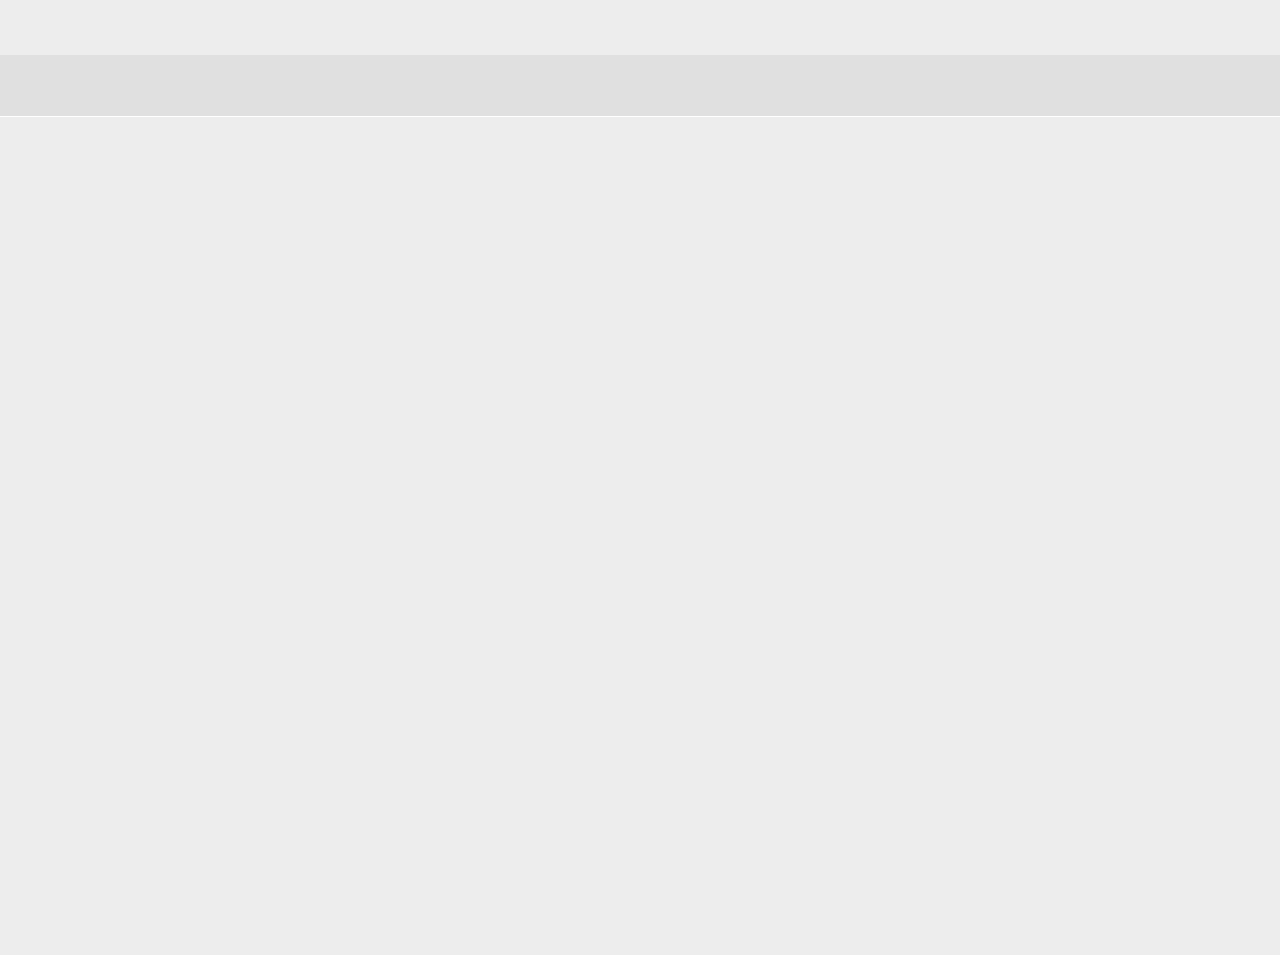
==== commit 1ccce88f: "Updates: Modal dialogs, datetimepicker, manifest" ====
--- a/import-export.html
+++ b/import-export.html
@@ -11,6 +11,11 @@
 <div id="toolbar"><!-- Handlebars template: case/toolbar --></div>
 
 
+	<div class="case-manifest">
+		<div class="content">
+			<div id="metadata"><!-- Handlebars template: shipment/Manifest --></div>
+		</div>
+	</div>
 
 	<div class="content">
 
@@ -20,7 +25,6 @@
 
 			<div class="col-md-8 col-md-offset-4">
 
-					<div id="metadata"><!-- Handlebars template: shipment/Manifest --></div>
 					<div id="info_panels"><!-- Handlebars template: case/importexport/info-panel --></div>
 					<div id="goods"><!-- Handlebars template: case/goods --></div>
 
--- a/css/styles.min.css
+++ b/css/styles.min.css
@@ -1,7 +1,7 @@
 @charset "UTF-8";/*!
  * tullverket-prototyping
- * Version: 5.0.6
- * Build date: 2015-08-27 15:57:21
+ * Version: 5.0.7
+ * Build date: 2015-08-31 17:59:23
  *//*!
  * Bootstrap v3.3.4 (http://getbootstrap.com)
  * Copyright 2011-2015 Twitter, Inc.
@@ -30,4 +30,8 @@
  * http://www.opensource.org/licenses/mit-license.php
 
  * Hover.css Copyright Ian Lunn 2014. Generated with LESS.
- */.hvr-grow{display:inline-block;vertical-align:middle;-webkit-transform:translateZ(0);transform:translateZ(0);box-shadow:0 0 1px rgba(0,0,0,0);-webkit-backface-visibility:hidden;backface-visibility:hidden;-moz-osx-font-smoothing:grayscale;-webkit-transition-duration:.3s;transition-duration:.3s;-webkit-transition-property:transform;transition-property:transform}.hvr-grow:hover,.hvr-grow:focus,.hvr-grow:active{-webkit-transform:scale(1.1);transform:scale(1.1)}.hvr-shrink{display:inline-block;vertical-align:middle;-webkit-transform:translateZ(0);transform:translateZ(0);box-shadow:0 0 1px rgba(0,0,0,0);-webkit-backface-visibility:hidden;backface-visibility:hidden;-moz-osx-font-smoothing:grayscale;-webkit-transition-duration:.3s;transition-duration:.3s;-webkit-transition-property:transform;transition-property:transform}.hvr-shrink:hover,.hvr-shrink:focus,.hvr-shrink:active{-webkit-transform:scale(.9);transform:scale(.9)}@-webkit-keyframes hvr-pulse{25%{-webkit-transform:scale(1.1);transform:scale(1.1)}75%{-webkit-transform:scale(.9);transform:scale(.9)}}@keyframes hvr-pulse{25%{-webkit-transform:scale(1.1);transform:scale(1.1)}75%{-webkit-transform:scale(.9);transform:scale(.9)}}.hvr-pulse{-webkit-animation-name:pulse;animation-name:pulse;display:inline-block;vertical-align:middle;-webkit-transform:translateZ(0);transform:translateZ(0);box-shadow:0 0 1px rgba(0,0,0,0);-webkit-backface-visibility:hidden;backface-visibility:hidden;-moz-osx-font-smoothing:grayscale}.hvr-pulse:hover,.hvr-pulse:focus,.hvr-pulse:active{-webkit-animation-name:hvr-pulse;animation-name:hvr-pulse;-webkit-animation-duration:1s;animation-duration:1s;-webkit-animation-timing-function:linear;animation-timing-function:linear;-webkit-animation-iteration-count:infinite;animation-iteration-count:infinite}@-webkit-keyframes hvr-pulse-grow{to{-webkit-transform:scale(1.1);transform:scale(1.1)}}@keyframes hvr-pulse-grow{to{-webkit-transform:scale(1.1);transform:scale(1.1)}}.hvr-pulse-grow{display:inline-block;vertical-align:middle;-webkit-transform:translateZ(0);transform:translateZ(0);box-shadow:0 0 1px rgba(0,0,0,0);-webkit-backface-visibility:hidden;backface-visibility:hidden;-moz-osx-font-smoothing:grayscale}.hvr-pulse-grow:hover,.hvr-pulse-grow:focus,.hvr-pulse-grow:active{-webkit-animation-name:hvr-pulse-grow;animation-name:hvr-pulse-grow;-webkit-animation-duration:.3s;animation-duration:.3s;-webkit-animation-timing-function:linear;animation-timing-function:linear;-webkit-animation-iteration-count:infinite;animation-iteration-count:infinite;-webkit-animation-direction:alternate;animation-direction:alternate}@-webkit-keyframes hvr-pulse-shrink{to{-webkit-transform:scale(.9);transform:scale(.9)}}@keyframes hvr-pulse-shrink{to{-webkit-transform:scale(.9);transform:scale(.9)}}.hvr-pulse-shrink{display:inline-block;vertical-align:middle;-webkit-transform:translateZ(0);transform:translateZ(0);box-shadow:0 0 1px rgba(0,0,0,0);-webkit-backface-visibility:hidden;backface-visibility:hidden;-moz-osx-font-smoothing:grayscale}.hvr-pulse-shrink:hover,.hvr-pulse-shrink:focus,.hvr-pulse-shrink:active{-webkit-animation-name:hvr-pulse-shrink;animation-name:hvr-pulse-shrink;-webkit-animation-duration:.3s;animation-duration:.3s;-webkit-animation-timing-function:linear;animation-timing-function:linear;-webkit-animation-iteration-count:infinite;animation-iteration-count:infinite;-webkit-animation-direction:alternate;animation-direction:alternate}@-webkit-keyframes hvr-push{50%{-webkit-transform:scale(.8);transform:scale(.8)}100%{-webkit-transform:scale(1);transform:scale(1)}}@keyframes hvr-push{50%{-webkit-transform:scale(.8);transform:scale(.8)}100%{-webkit-transform:scale(1);transform:scale(1)}}.hvr-push{display:inline-block;vertical-align:middle;-webkit-transform:translateZ(0);transform:translateZ(0);box-shadow:0 0 1px rgba(0,0,0,0);-webkit-backface-visibility:hidden;backface-visibility:hidden;-moz-osx-font-smoothing:grayscale}.hvr-push:hover,.hvr-push:focus,.hvr-push:active{-webkit-animation-name:hvr-push;animation-name:hvr-push;-webkit-animation-duration:.3s;animation-duration:.3s;-webkit-animation-timing-function:linear;animation-timing-function:linear;-webkit-animation-iteration-count:1;animation-iteration-count:1}@-webkit-keyframes hvr-pop{50%{-webkit-transform:scale(1.2);transform:scale(1.2)}}@keyframes hvr-pop{50%{-webkit-transform:scale(1.2);transform:scale(1.2)}}.hvr-pop{display:inline-block;vertical-align:middle;-webkit-transform:translateZ(0);transform:translateZ(0);box-shadow:0 0 1px rgba(0,0,0,0);-webkit-backface-visibility:hidden;backface-visibility:hidden;-moz-osx-font-smoothing:grayscale}.hvr-pop:hover,.hvr-pop:focus,.hvr-pop:active{-webkit-animation-name:hvr-pop;animation-name:hvr-pop;-webkit-animation-duration:.3s;animation-duration:.3s;-webkit-animation-timing-function:linear;animation-timing-function:linear;-webkit-animation-iteration-count:1;animation-iteration-count:1}.hvr-bounce-in{display:inline-block;vertical-align:middle;-webkit-transform:translateZ(0);transform:translateZ(0);box-shadow:0 0 1px rgba(0,0,0,0);-webkit-backface-visibility:hidden;backface-visibility:hidden;-moz-osx-font-smoothing:grayscale;-webkit-transition-duration:.5s;transition-duration:.5s}.hvr-bounce-in:hover,.hvr-bounce-in:focus,.hvr-bounce-in:active{-webkit-transform:scale(1.2);transform:scale(1.2);-webkit-transition-timing-function:cubic-bezier(.47, 2.02, .31, -0.36);transition-timing-function:cubic-bezier(.47, 2.02, .31, -0.36)}.hvr-bounce-out{display:inline-block;vertical-align:middle;-webkit-transform:translateZ(0);transform:translateZ(0);box-shadow:0 0 1px rgba(0,0,0,0);-webkit-backface-visibility:hidden;backface-visibility:hidden;-moz-osx-font-smoothing:grayscale;-webkit-transition-duration:.5s;transition-duration:.5s}.hvr-bounce-out:hover,.hvr-bounce-out:focus,.hvr-bounce-out:active{-webkit-transform:scale(.8);transform:scale(.8);-webkit-transition-timing-function:cubic-bezier(.47, 2.02, .31, -0.36);transition-timing-function:cubic-bezier(.47, 2.02, .31, -0.36)}.hvr-rotate{display:inline-block;vertical-align:middle;-webkit-transform:translateZ(0);transform:translateZ(0);box-shadow:0 0 1px rgba(0,0,0,0);-webkit-backface-visibility:hidden;backface-visibility:hidden;-moz-osx-font-smoothing:grayscale;-webkit-transition-duration:.3s;transition-duration:.3s;-webkit-transition-property:transform;transition-property:transform}.hvr-rotate:hover,.hvr-rotate:focus,.hvr-rotate:active{-webkit-transform:rotate(4deg);transform:rotate(4deg)}.hvr-grow-rotate{display:inline-block;vertical-align:middle;-webkit-transform:translateZ(0);transform:translateZ(0);box-shadow:0 0 1px rgba(0,0,0,0);-webkit-backface-visibility:hidden;backface-visibility:hidden;-moz-osx-font-smoothing:grayscale;-webkit-transition-duration:.3s;transition-duration:.3s;-webkit-transition-property:transform;transition-property:transform}.hvr-grow-rotate:hover,.hvr-grow-rotate:focus,.hvr-grow-rotate:active{-webkit-transform:scale(1.1) rotate(-20deg);transform:scale(1.1) rotate(-20deg)}.hvr-float{display:inline-block;vertical-align:middle;-webkit-transform:translateZ(0);transform:translateZ(0);box-shadow:0 0 1px rgba(0,0,0,0);-webkit-backface-visibility:hidden;backface-visibility:hidden;-moz-osx-font-smoothing:grayscale;-webkit-transition-duration:.3s;transition-duration:.3s;-webkit-transition-property:transform;transition-property:transform;-webkit-transition-timing-function:ease-out;transition-timing-function:ease-out}.hvr-float:hover,.hvr-float:focus,.hvr-float:active{-webkit-transform:translateY(-8px);transform:translateY(-8px)}.hvr-sink{display:inline-block;vertical-align:middle;-webkit-transform:translateZ(0);transform:translateZ(0);box-shadow:0 0 1px rgba(0,0,0,0);-webkit-backface-visibility:hidden;backface-visibility:hidden;-moz-osx-font-smoothing:grayscale;-webkit-transition-duration:.3s;transition-duration:.3s;-webkit-transition-property:transform;transition-property:transform;-webkit-transition-timing-function:ease-out;transition-timing-function:ease-out}.hvr-sink:hover,.hvr-sink:focus,.hvr-sink:active{-webkit-transform:translateY(8px);transform:translateY(8px)}@-webkit-keyframes hvr-bob{0%{-webkit-transform:translateY(-8px);transform:translateY(-8px)}50%{-webkit-transform:translateY(-4px);transform:translateY(-4px)}100%{-webkit-transform:translateY(-8px);transform:translateY(-8px)}}@keyframes hvr-bob{0%{-webkit-transform:translateY(-8px);transform:translateY(-8px)}50%{-webkit-transform:translateY(-4px);transform:translateY(-4px)}100%{-webkit-transform:translateY(-8px);transform:translateY(-8px)}}@-webkit-keyframes hvr-bob-float{100%{-webkit-transform:translateY(-8px);transform:translateY(-8px)}}@keyframes hvr-bob-float{100%{-webkit-transform:translateY(-8px);transform:translateY(-8px)}}.hvr-bob{display:inline-block;vertical-align:middle;-webkit-transform:translateZ(0);transform:translateZ(0);box-shadow:0 0 1px rgba(0,0,0,0);-webkit-backface-visibility:hidden;backface-visibility:hidden;-moz-osx-font-smoothing:grayscale}.hvr-bob:hover,.hvr-bob:focus,.hvr-bob:active{-webkit-animation-name:hvr-bob-float, hvr-bob;animation-name:hvr-bob-float, hvr-bob;-webkit-animation-duration:.3s, 1.5s;animation-duration:.3s, 1.5s;-webkit-animation-delay:0s, .3s;animation-delay:0s, .3s;-webkit-animation-timing-function:ease-out, ease-in-out;animation-timing-function:ease-out, ease-in-out;-webkit-animation-iteration-count:1, infinite;animation-iteration-count:1, infinite;-webkit-animation-fill-mode:forwards;animation-fill-mode:forwards;-webkit-animation-direction:normal, alternate;animation-direction:normal, alternate}@-webkit-keyframes hvr-hang{0%{-webkit-transform:translateY(8px);transform:translateY(8px)}50%{-webkit-transform:translateY(4px);transform:translateY(4px)}100%{-webkit-transform:translateY(8px);transform:translateY(8px)}}@keyframes hvr-hang{0%{-webkit-transform:translateY(8px);transform:translateY(8px)}50%{-webkit-transform:translateY(4px);transform:translateY(4px)}100%{-webkit-transform:translateY(8px);transform:translateY(8px)}}@-webkit-keyframes hvr-hang-sink{100%{-webkit-transform:translateY(8px);transform:translateY(8px)}}@keyframes hvr-hang-sink{100%{-webkit-transform:translateY(8px);transform:translateY(8px)}}.hvr-hang{display:inline-block;vertical-align:middle;-webkit-transform:translateZ(0);transform:translateZ(0);box-shadow:0 0 1px rgba(0,0,0,0);-webkit-backface-visibility:hidden;backface-visibility:hidden;-moz-osx-font-smoothing:grayscale}.hvr-hang:hover,.hvr-hang:focus,.hvr-hang:active{-webkit-animation-name:hvr-hang-sink, hvr-hang;animation-name:hvr-hang-sink, hvr-hang;-webkit-animation-duration:.3s, 1.5s;animation-duration:.3s, 1.5s;-webkit-animation-delay:0s, .3s;animation-delay:0s, .3s;-webkit-animation-timing-function:ease-out, ease-in-out;animation-timing-function:ease-out, ease-in-out;-webkit-animation-iteration-count:1, infinite;animation-iteration-count:1, infinite;-webkit-animation-fill-mode:forwards;animation-fill-mode:forwards;-webkit-animation-direction:normal, alternate;animation-direction:normal, alternate}.hvr-skew{display:inline-block;vertical-align:middle;-webkit-transform:translateZ(0);transform:translateZ(0);box-shadow:0 0 1px rgba(0,0,0,0);-webkit-backface-visibility:hidden;backface-visibility:hidden;-moz-osx-font-smoothing:grayscale;-webkit-transition-duration:.3s;transition-duration:.3s;-webkit-transition-property:transform;transition-property:transform}.hvr-skew:hover,.hvr-skew:focus,.hvr-skew:active{-webkit-transform:skew(-10deg);transform:skew(-10deg)}.hvr-skew-forward{display:inline-block;vertical-align:middle;-webkit-transform:translateZ(0);transform:translateZ(0);box-shadow:0 0 1px rgba(0,0,0,0);-webkit-backface-visibility:hidden;backface-visibility:hidden;-moz-osx-font-smoothing:grayscale;-webkit-transition-duration:.3s;transition-duration:.3s;-webkit-transition-property:transform;transition-property:transform;-webkit-transform-origin:0 100%;transform-origin:0 100%}.hvr-skew-forward:hover,.hvr-skew-forward:focus,.hvr-skew-forward:active{-webkit-transform:skew(-10deg);transform:skew(-10deg)}.hvr-skew-backward{display:inline-block;vertical-align:middle;-webkit-transform:translateZ(0);transform:translateZ(0);box-shadow:0 0 1px rgba(0,0,0,0);-webkit-backface-visibility:hidden;backface-visibility:hidden;-moz-osx-font-smoothing:grayscale;-webkit-transition-duration:.3s;transition-duration:.3s;-webkit-transition-property:transform;transition-property:transform;-webkit-transform-origin:0 100%;transform-origin:0 100%}.hvr-skew-backward:hover,.hvr-skew-backward:focus,.hvr-skew-backward:active{-webkit-transform:skew(10deg);transform:skew(10deg)}@-webkit-keyframes hvr-wobble-vertical{16.65%{-webkit-transform:translateY(8px);transform:translateY(8px)}33.3%{-webkit-transform:translateY(-6px);transform:translateY(-6px)}49.95%{-webkit-transform:translateY(4px);transform:translateY(4px)}66.6%{-webkit-transform:translateY(-2px);transform:translateY(-2px)}83.25%{-webkit-transform:translateY(1px);transform:translateY(1px)}100%{-webkit-transform:translateY(0);transform:translateY(0)}}@keyframes hvr-wobble-vertical{16.65%{-webkit-transform:translateY(8px);transform:translateY(8px)}33.3%{-webkit-transform:translateY(-6px);transform:translateY(-6px)}49.95%{-webkit-transform:translateY(4px);transform:translateY(4px)}66.6%{-webkit-transform:translateY(-2px);transform:translateY(-2px)}83.25%{-webkit-transform:translateY(1px);transform:translateY(1px)}100%{-webkit-transform:translateY(0);transform:translateY(0)}}.hvr-wobble-vertical{display:inline-block;vertical-align:middle;-webkit-transform:translateZ(0);transform:translateZ(0);box-shadow:0 0 1px rgba(0,0,0,0);-webkit-backface-visibility:hidden;backface-visibility:hidden;-moz-osx-font-smoothing:grayscale}.hvr-wobble-vertical:hover,.hvr-wobble-vertical:focus,.hvr-wobble-vertical:active{-webkit-animation-name:hvr-wobble-vertical;animation-name:hvr-wobble-vertical;-webkit-animation-duration:1s;animation-duration:1s;-webkit-animation-timing-function:ease-in-out;animation-timing-function:ease-in-out;-webkit-animation-iteration-count:1;animation-iteration-count:1}@-webkit-keyframes hvr-wobble-horizontal{16.65%{-webkit-transform:translateX(8px);transform:translateX(8px)}33.3%{-webkit-transform:translateX(-6px);transform:translateX(-6px)}49.95%{-webkit-transform:translateX(4px);transform:translateX(4px)}66.6%{-webkit-transform:translateX(-2px);transform:translateX(-2px)}83.25%{-webkit-transform:translateX(1px);transform:translateX(1px)}100%{-webkit-transform:translateX(0);transform:translateX(0)}}@keyframes hvr-wobble-horizontal{16.65%{-webkit-transform:translateX(8px);transform:translateX(8px)}33.3%{-webkit-transform:translateX(-6px);transform:translateX(-6px)}49.95%{-webkit-transform:translateX(4px);transform:translateX(4px)}66.6%{-webkit-transform:translateX(-2px);transform:translateX(-2px)}83.25%{-webkit-transform:translateX(1px);transform:translateX(1px)}100%{-webkit-transform:translateX(0);transform:translateX(0)}}.hvr-wobble-horizontal{display:inline-block;vertical-align:middle;-webkit-transform:translateZ(0);transform:translateZ(0);box-shadow:0 0 1px rgba(0,0,0,0);-webkit-backface-visibility:hidden;backface-visibility:hidden;-moz-osx-font-smoothing:grayscale}.hvr-wobble-horizontal:hover,.hvr-wobble-horizontal:focus,.hvr-wobble-horizontal:active{-webkit-animation-name:hvr-wobble-horizontal;animation-name:hvr-wobble-horizontal;-webkit-animation-duration:1s;animation-duration:1s;-webkit-animation-timing-function:ease-in-out;animation-timing-function:ease-in-out;-webkit-animation-iteration-count:1;animation-iteration-count:1}@-webkit-keyframes hvr-wobble-to-bottom-right{16.65%{-webkit-transform:translate(8px, 8px);transform:translate(8px, 8px)}33.3%{-webkit-transform:translate(-6px, -6px);transform:translate(-6px, -6px)}49.95%{-webkit-transform:translate(4px, 4px);transform:translate(4px, 4px)}66.6%{-webkit-transform:translate(-2px, -2px);transform:translate(-2px, -2px)}83.25%{-webkit-transform:translate(1px, 1px);transform:translate(1px, 1px)}100%{-webkit-transform:translate(0, 0);transform:translate(0, 0)}}@keyframes hvr-wobble-to-bottom-right{16.65%{-webkit-transform:translate(8px, 8px);transform:translate(8px, 8px)}33.3%{-webkit-transform:translate(-6px, -6px);transform:translate(-6px, -6px)}49.95%{-webkit-transform:translate(4px, 4px);transform:translate(4px, 4px)}66.6%{-webkit-transform:translate(-2px, -2px);transform:translate(-2px, -2px)}83.25%{-webkit-transform:translate(1px, 1px);transform:translate(1px, 1px)}100%{-webkit-transform:translate(0, 0);transform:translate(0, 0)}}.hvr-wobble-to-bottom-right{display:inline-block;vertical-align:middle;-webkit-transform:translateZ(0);transform:translateZ(0);box-shadow:0 0 1px rgba(0,0,0,0);-webkit-backface-visibility:hidden;backface-visibility:hidden;-moz-osx-font-smoothing:grayscale}.hvr-wobble-to-bottom-right:hover,.hvr-wobble-to-bottom-right:focus,.hvr-wobble-to-bottom-right:active{-webkit-animation-name:hvr-wobble-to-bottom-right;animation-name:hvr-wobble-to-bottom-right;-webkit-animation-duration:1s;animation-duration:1s;-webkit-animation-timing-function:ease-in-out;animation-timing-function:ease-in-out;-webkit-animation-iteration-count:1;animation-iteration-count:1}@-webkit-keyframes hvr-wobble-to-top-right{16.65%{-webkit-transform:translate(8px, -8px);transform:translate(8px, -8px)}33.3%{-webkit-transform:translate(-6px, 6px);transform:translate(-6px, 6px)}49.95%{-webkit-transform:translate(4px, -4px);transform:translate(4px, -4px)}66.6%{-webkit-transform:translate(-2px, 2px);transform:translate(-2px, 2px)}83.25%{-webkit-transform:translate(1px, -1px);transform:translate(1px, -1px)}100%{-webkit-transform:translate(0, 0);transform:translate(0, 0)}}@keyframes hvr-wobble-to-top-right{16.65%{-webkit-transform:translate(8px, -8px);transform:translate(8px, -8px)}33.3%{-webkit-transform:translate(-6px, 6px);transform:translate(-6px, 6px)}49.95%{-webkit-transform:translate(4px, -4px);transform:translate(4px, -4px)}66.6%{-webkit-transform:translate(-2px, 2px);transform:translate(-2px, 2px)}83.25%{-webkit-transform:translate(1px, -1px);transform:translate(1px, -1px)}100%{-webkit-transform:translate(0, 0);transform:translate(0, 0)}}.hvr-wobble-to-top-right{display:inline-block;vertical-align:middle;-webkit-transform:translateZ(0);transform:translateZ(0);box-shadow:0 0 1px rgba(0,0,0,0);-webkit-backface-visibility:hidden;backface-visibility:hidden;-moz-osx-font-smoothing:grayscale}.hvr-wobble-to-top-right:hover,.hvr-wobble-to-top-right:focus,.hvr-wobble-to-top-right:active{-webkit-animation-name:hvr-wobble-to-top-right;animation-name:hvr-wobble-to-top-right;-webkit-animation-duration:1s;animation-duration:1s;-webkit-animation-timing-function:ease-in-out;animation-timing-function:ease-in-out;-webkit-animation-iteration-count:1;animation-iteration-count:1}@-webkit-keyframes hvr-wobble-top{16.65%{-webkit-transform:skew(-12deg);transform:skew(-12deg)}33.3%{-webkit-transform:skew(10deg);transform:skew(10deg)}49.95%{-webkit-transform:skew(-6deg);transform:skew(-6deg)}66.6%{-webkit-transform:skew(4deg);transform:skew(4deg)}83.25%{-webkit-transform:skew(-2deg);transform:skew(-2deg)}100%{-webkit-transform:skew(0);transform:skew(0)}}@keyframes hvr-wobble-top{16.65%{-webkit-transform:skew(-12deg);transform:skew(-12deg)}33.3%{-webkit-transform:skew(10deg);transform:skew(10deg)}49.95%{-webkit-transform:skew(-6deg);transform:skew(-6deg)}66.6%{-webkit-transform:skew(4deg);transform:skew(4deg)}83.25%{-webkit-transform:skew(-2deg);transform:skew(-2deg)}100%{-webkit-transform:skew(0);transform:skew(0)}}.hvr-wobble-top{display:inline-block;vertical-align:middle;-webkit-transform:translateZ(0);transform:translateZ(0);box-shadow:0 0 1px rgba(0,0,0,0);-webkit-backface-visibility:hidden;backface-visibility:hidden;-moz-osx-font-smoothing:grayscale;-webkit-transform-origin:0 100%;transform-origin:0 100%}.hvr-wobble-top:hover,.hvr-wobble-top:focus,.hvr-wobble-top:active{-webkit-animation-name:hvr-wobble-top;animation-name:hvr-wobble-top;-webkit-animation-duration:1s;animation-duration:1s;-webkit-animation-timing-function:ease-in-out;animation-timing-function:ease-in-out;-webkit-animation-iteration-count:1;animation-iteration-count:1}@-webkit-keyframes hvr-wobble-bottom{16.65%{-webkit-transform:skew(-12deg);transform:skew(-12deg)}33.3%{-webkit-transform:skew(10deg);transform:skew(10deg)}49.95%{-webkit-transform:skew(-6deg);transform:skew(-6deg)}66.6%{-webkit-transform:skew(4deg);transform:skew(4deg)}83.25%{-webkit-transform:skew(-2deg);transform:skew(-2deg)}100%{-webkit-transform:skew(0);transform:skew(0)}}@keyframes hvr-wobble-bottom{16.65%{-webkit-transform:skew(-12deg);transform:skew(-12deg)}33.3%{-webkit-transform:skew(10deg);transform:skew(10deg)}49.95%{-webkit-transform:skew(-6deg);transform:skew(-6deg)}66.6%{-webkit-transform:skew(4deg);transform:skew(4deg)}83.25%{-webkit-transform:skew(-2deg);transform:skew(-2deg)}100%{-webkit-transform:skew(0);transform:skew(0)}}.hvr-wobble-bottom{display:inline-block;vertical-align:middle;-webkit-transform:translateZ(0);transform:translateZ(0);box-shadow:0 0 1px rgba(0,0,0,0);-webkit-backface-visibility:hidden;backface-visibility:hidden;-moz-osx-font-smoothing:grayscale;-webkit-transform-origin:100% 0;transform-origin:100% 0}.hvr-wobble-bottom:hover,.hvr-wobble-bottom:focus,.hvr-wobble-bottom:active{-webkit-animation-name:hvr-wobble-bottom;animation-name:hvr-wobble-bottom;-webkit-animation-duration:1s;animation-duration:1s;-webkit-animation-timing-function:ease-in-out;animation-timing-function:ease-in-out;-webkit-animation-iteration-count:1;animation-iteration-count:1}@-webkit-keyframes hvr-wobble-skew{16.65%{-webkit-transform:skew(-12deg);transform:skew(-12deg)}33.3%{-webkit-transform:skew(10deg);transform:skew(10deg)}49.95%{-webkit-transform:skew(-6deg);transform:skew(-6deg)}66.6%{-webkit-transform:skew(4deg);transform:skew(4deg)}83.25%{-webkit-transform:skew(-2deg);transform:skew(-2deg)}100%{-webkit-transform:skew(0);transform:skew(0)}}@keyframes hvr-wobble-skew{16.65%{-webkit-transform:skew(-12deg);transform:skew(-12deg)}33.3%{-webkit-transform:skew(10deg);transform:skew(10deg)}49.95%{-webkit-transform:skew(-6deg);transform:skew(-6deg)}66.6%{-webkit-transform:skew(4deg);transform:skew(4deg)}83.25%{-webkit-transform:skew(-2deg);transform:skew(-2deg)}100%{-webkit-transform:skew(0);transform:skew(0)}}.hvr-wobble-skew{display:inline-block;vertical-align:middle;-webkit-transform:translateZ(0);transform:translateZ(0);box-shadow:0 0 1px rgba(0,0,0,0);-webkit-backface-visibility:hidden;backface-visibility:hidden;-moz-osx-font-smoothing:grayscale}.hvr-wobble-skew:hover,.hvr-wobble-skew:focus,.hvr-wobble-skew:active{-webkit-animation-name:hvr-wobble-skew;animation-name:hvr-wobble-skew;-webkit-animation-duration:1s;animation-duration:1s;-webkit-animation-timing-function:ease-in-out;animation-timing-function:ease-in-out;-webkit-animation-iteration-count:1;animation-iteration-count:1}@-webkit-keyframes hvr-buzz{50%{-webkit-transform:translateX(3px) rotate(2deg);transform:translateX(3px) rotate(2deg)}100%{-webkit-transform:translateX(-3px) rotate(-2deg);transform:translateX(-3px) rotate(-2deg)}}@keyframes hvr-buzz{50%{-webkit-transform:translateX(3px) rotate(2deg);transform:translateX(3px) rotate(2deg)}100%{-webkit-transform:translateX(-3px) rotate(-2deg);transform:translateX(-3px) rotate(-2deg)}}.hvr-buzz{display:inline-block;vertical-align:middle;-webkit-transform:translateZ(0);transform:translateZ(0);box-shadow:0 0 1px rgba(0,0,0,0);-webkit-backface-visibility:hidden;backface-visibility:hidden;-moz-osx-font-smoothing:grayscale}.hvr-buzz:hover,.hvr-buzz:focus,.hvr-buzz:active{-webkit-animation-name:hvr-buzz;animation-name:hvr-buzz;-webkit-animation-duration:.15s;animation-duration:.15s;-webkit-animation-timing-function:linear;animation-timing-function:linear;-webkit-animation-iteration-count:infinite;animation-iteration-count:infinite}@-webkit-keyframes hvr-buzz-out{10%{-webkit-transform:translateX(3px) rotate(2deg);transform:translateX(3px) rotate(2deg)}20%{-webkit-transform:translateX(-3px) rotate(-2deg);transform:translateX(-3px) rotate(-2deg)}30%{-webkit-transform:translateX(3px) rotate(2deg);transform:translateX(3px) rotate(2deg)}40%{-webkit-transform:translateX(-3px) rotate(-2deg);transform:translateX(-3px) rotate(-2deg)}50%{-webkit-transform:translateX(2px) rotate(1deg);transform:translateX(2px) rotate(1deg)}60%{-webkit-transform:translateX(-2px) rotate(-1deg);transform:translateX(-2px) rotate(-1deg)}70%{-webkit-transform:translateX(2px) rotate(1deg);transform:translateX(2px) rotate(1deg)}80%{-webkit-transform:translateX(-2px) rotate(-1deg);transform:translateX(-2px) rotate(-1deg)}90%{-webkit-transform:translateX(1px) rotate(0);transform:translateX(1px) rotate(0)}100%{-webkit-transform:translateX(-1px) rotate(0);transform:translateX(-1px) rotate(0)}}@keyframes hvr-buzz-out{10%{-webkit-transform:translateX(3px) rotate(2deg);transform:translateX(3px) rotate(2deg)}20%{-webkit-transform:translateX(-3px) rotate(-2deg);transform:translateX(-3px) rotate(-2deg)}30%{-webkit-transform:translateX(3px) rotate(2deg);transform:translateX(3px) rotate(2deg)}40%{-webkit-transform:translateX(-3px) rotate(-2deg);transform:translateX(-3px) rotate(-2deg)}50%{-webkit-transform:translateX(2px) rotate(1deg);transform:translateX(2px) rotate(1deg)}60%{-webkit-transform:translateX(-2px) rotate(-1deg);transform:translateX(-2px) rotate(-1deg)}70%{-webkit-transform:translateX(2px) rotate(1deg);transform:translateX(2px) rotate(1deg)}80%{-webkit-transform:translateX(-2px) rotate(-1deg);transform:translateX(-2px) rotate(-1deg)}90%{-webkit-transform:translateX(1px) rotate(0);transform:translateX(1px) rotate(0)}100%{-webkit-transform:translateX(-1px) rotate(0);transform:translateX(-1px) rotate(0)}}.hvr-buzz-out{display:inline-block;vertical-align:middle;-webkit-transform:translateZ(0);transform:translateZ(0);box-shadow:0 0 1px rgba(0,0,0,0);-webkit-backface-visibility:hidden;backface-visibility:hidden;-moz-osx-font-smoothing:grayscale}.hvr-buzz-out:hover,.hvr-buzz-out:focus,.hvr-buzz-out:active{-webkit-animation-name:hvr-buzz-out;animation-name:hvr-buzz-out;-webkit-animation-duration:.75s;animation-duration:.75s;-webkit-animation-timing-function:linear;animation-timing-function:linear;-webkit-animation-iteration-count:1;animation-iteration-count:1}.hvr-fade{opacity:0;-webkit-transition:opacity .15s linear;-o-transition:opacity .15s linear;transition:opacity .15s linear;display:inline-block;vertical-align:middle;-webkit-transform:translateZ(0);transform:translateZ(0);box-shadow:0 0 1px rgba(0,0,0,0);-webkit-backface-visibility:hidden;backface-visibility:hidden;-moz-osx-font-smoothing:grayscale;overflow:hidden;-webkit-transition-duration:.3s;transition-duration:.3s;-webkit-transition-property:color, background-color;transition-property:color, background-color}.hvr-fade:hover,.hvr-fade:focus,.hvr-fade:active{background-color:#2098d1;color:white}@-webkit-keyframes hvr-back-pulse{50%{background-color:rgba(32,152,209,0.75)}}@keyframes hvr-back-pulse{50%{background-color:rgba(32,152,209,0.75)}}.hvr-back-pulse{display:inline-block;vertical-align:middle;-webkit-transform:translateZ(0);transform:translateZ(0);box-shadow:0 0 1px rgba(0,0,0,0);-webkit-backface-visibility:hidden;backface-visibility:hidden;-moz-osx-font-smoothing:grayscale;overflow:hidden;-webkit-transition-duration:.5s;transition-duration:.5s;-webkit-transition-property:"color, background-color";transition-property:"color, background-color"}.hvr-back-pulse:hover,.hvr-back-pulse:focus,.hvr-back-pulse:active{-webkit-animation-name:hvr-back-pulse;animation-name:hvr-back-pulse;-webkit-animation-duration:1s;animation-duration:1s;-webkit-animation-delay:.5s;animation-delay:.5s;-webkit-animation-timing-function:linear;animation-timing-function:linear;-webkit-animation-iteration-count:infinite;animation-iteration-count:infinite;background-color:#2098d1;color:white}.hvr-sweep-to-right{display:inline-block;vertical-align:middle;-webkit-transform:translateZ(0);transform:translateZ(0);box-shadow:0 0 1px rgba(0,0,0,0);-webkit-backface-visibility:hidden;backface-visibility:hidden;-moz-osx-font-smoothing:grayscale;position:relative;-webkit-transition-property:color;transition-property:color;-webkit-transition-duration:.3s;transition-duration:.3s}.hvr-sweep-to-right:before{content:"";position:absolute;z-index:-1;top:0;left:0;right:0;bottom:0;background:#2098d1;-webkit-transform:scaleX(0);transform:scaleX(0);-webkit-transform-origin:0 50%;transform-origin:0 50%;-webkit-transition-property:transform;transition-property:transform;-webkit-transition-duration:.3s;transition-duration:.3s;-webkit-transition-timing-function:ease-out;transition-timing-function:ease-out}.hvr-sweep-to-right:hover,.hvr-sweep-to-right:focus,.hvr-sweep-to-right:active{color:white}.hvr-sweep-to-right:hover:before,.hvr-sweep-to-right:focus:before,.hvr-sweep-to-right:active:before{-webkit-transform:scaleX(1);transform:scaleX(1)}.hvr-sweep-to-left{display:inline-block;vertical-align:middle;-webkit-transform:translateZ(0);transform:translateZ(0);box-shadow:0 0 1px rgba(0,0,0,0);-webkit-backface-visibility:hidden;backface-visibility:hidden;-moz-osx-font-smoothing:grayscale;position:relative;-webkit-transition-property:color;transition-property:color;-webkit-transition-duration:.3s;transition-duration:.3s}.hvr-sweep-to-left:before{content:"";position:absolute;z-index:-1;top:0;left:0;right:0;bottom:0;background:#2098d1;-webkit-transform:scaleX(0);transform:scaleX(0);-webkit-transform-origin:100% 50%;transform-origin:100% 50%;-webkit-transition-property:transform;transition-property:transform;-webkit-transition-duration:.3s;transition-duration:.3s;-webkit-transition-timing-function:ease-out;transition-timing-function:ease-out}.hvr-sweep-to-left:hover,.hvr-sweep-to-left:focus,.hvr-sweep-to-left:active{color:white}.hvr-sweep-to-left:hover:before,.hvr-sweep-to-left:focus:before,.hvr-sweep-to-left:active:before{-webkit-transform:scaleX(1);transform:scaleX(1)}.hvr-sweep-to-bottom{display:inline-block;vertical-align:middle;-webkit-transform:translateZ(0);transform:translateZ(0);box-shadow:0 0 1px rgba(0,0,0,0);-webkit-backface-visibility:hidden;backface-visibility:hidden;-moz-osx-font-smoothing:grayscale;position:relative;-webkit-transition-property:color;transition-property:color;-webkit-transition-duration:.3s;transition-duration:.3s}.hvr-sweep-to-bottom:before{content:"";position:absolute;z-index:-1;top:0;left:0;right:0;bottom:0;background:#2098d1;-webkit-transform:scaleY(0);transform:scaleY(0);-webkit-transform-origin:50% 0;transform-origin:50% 0;-webkit-transition-property:transform;transition-property:transform;-webkit-transition-duration:.3s;transition-duration:.3s;-webkit-transition-timing-function:ease-out;transition-timing-function:ease-out}.hvr-sweep-to-bottom:hover,.hvr-sweep-to-bottom:focus,.hvr-sweep-to-bottom:active{color:white}.hvr-sweep-to-bottom:hover:before,.hvr-sweep-to-bottom:focus:before,.hvr-sweep-to-bottom:active:before{-webkit-transform:scaleY(1);transform:scaleY(1)}.hvr-sweep-to-top{display:inline-block;vertical-align:middle;-webkit-transform:translateZ(0);transform:translateZ(0);box-shadow:0 0 1px rgba(0,0,0,0);-webkit-backface-visibility:hidden;backface-visibility:hidden;-moz-osx-font-smoothing:grayscale;position:relative;-webkit-transition-property:color;transition-property:color;-webkit-transition-duration:.3s;transition-duration:.3s}.hvr-sweep-to-top:before{content:"";position:absolute;z-index:-1;top:0;left:0;right:0;bottom:0;background:#2098d1;-webkit-transform:scaleY(0);transform:scaleY(0);-webkit-transform-origin:50% 100%;transform-origin:50% 100%;-webkit-transition-property:transform;transition-property:transform;-webkit-transition-duration:.3s;transition-duration:.3s;-webkit-transition-timing-function:ease-out;transition-timing-function:ease-out}.hvr-sweep-to-top:hover,.hvr-sweep-to-top:focus,.hvr-sweep-to-top:active{color:white}.hvr-sweep-to-top:hover:before,.hvr-sweep-to-top:focus:before,.hvr-sweep-to-top:active:before{-webkit-transform:scaleY(1);transform:scaleY(1)}.hvr-bounce-to-right{display:inline-block;vertical-align:middle;-webkit-transform:translateZ(0);transform:translateZ(0);box-shadow:0 0 1px rgba(0,0,0,0);-webkit-backface-visibility:hidden;backface-visibility:hidden;-moz-osx-font-smoothing:grayscale;position:relative;-webkit-transition-property:color;transition-property:color;-webkit-transition-duration:.5s;transition-duration:.5s}.hvr-bounce-to-right:before{content:"";position:absolute;z-index:-1;top:0;left:0;right:0;bottom:0;background:#2098d1;-webkit-transform:scaleX(0);transform:scaleX(0);-webkit-transform-origin:0 50%;transform-origin:0 50%;-webkit-transition-property:transform;transition-property:transform;-webkit-transition-duration:.5s;transition-duration:.5s;-webkit-transition-timing-function:ease-out;transition-timing-function:ease-out}.hvr-bounce-to-right:hover,.hvr-bounce-to-right:focus,.hvr-bounce-to-right:active{color:white}.hvr-bounce-to-right:hover:before,.hvr-bounce-to-right:focus:before,.hvr-bounce-to-right:active:before{-webkit-transform:scaleX(1);transform:scaleX(1);-webkit-transition-timing-function:cubic-bezier(.52, 1.64, .37, .66);transition-timing-function:cubic-bezier(.52, 1.64, .37, .66)}.hvr-bounce-to-left{display:inline-block;vertical-align:middle;-webkit-transform:translateZ(0);transform:translateZ(0);box-shadow:0 0 1px rgba(0,0,0,0);-webkit-backface-visibility:hidden;backface-visibility:hidden;-moz-osx-font-smoothing:grayscale;position:relative;-webkit-transition-property:color;transition-property:color;-webkit-transition-duration:.5s;transition-duration:.5s}.hvr-bounce-to-left:before{content:"";position:absolute;z-index:-1;top:0;left:0;right:0;bottom:0;background:#2098d1;-webkit-transform:scaleX(0);transform:scaleX(0);-webkit-transform-origin:100% 50%;transform-origin:100% 50%;-webkit-transition-property:transform;transition-property:transform;-webkit-transition-duration:.5s;transition-duration:.5s;-webkit-transition-timing-function:ease-out;transition-timing-function:ease-out}.hvr-bounce-to-left:hover,.hvr-bounce-to-left:focus,.hvr-bounce-to-left:active{color:white}.hvr-bounce-to-left:hover:before,.hvr-bounce-to-left:focus:before,.hvr-bounce-to-left:active:before{-webkit-transform:scaleX(1);transform:scaleX(1);-webkit-transition-timing-function:cubic-bezier(.52, 1.64, .37, .66);transition-timing-function:cubic-bezier(.52, 1.64, .37, .66)}.hvr-bounce-to-bottom{display:inline-block;vertical-align:middle;-webkit-transform:translateZ(0);transform:translateZ(0);box-shadow:0 0 1px rgba(0,0,0,0);-webkit-backface-visibility:hidden;backface-visibility:hidden;-moz-osx-font-smoothing:grayscale;position:relative;-webkit-transition-property:color;transition-property:color;-webkit-transition-duration:.5s;transition-duration:.5s}.hvr-bounce-to-bottom:before{content:"";position:absolute;z-index:-1;top:0;left:0;right:0;bottom:0;background:#2098d1;-webkit-transform:scaleY(0);transform:scaleY(0);-webkit-transform-origin:50% 0;transform-origin:50% 0;-webkit-transition-property:transform;transition-property:transform;-webkit-transition-duration:.5s;transition-duration:.5s;-webkit-transition-timing-function:ease-out;transition-timing-function:ease-out}.hvr-bounce-to-bottom:hover,.hvr-bounce-to-bottom:focus,.hvr-bounce-to-bottom:active{color:white}.hvr-bounce-to-bottom:hover:before,.hvr-bounce-to-bottom:focus:before,.hvr-bounce-to-bottom:active:before{-webkit-transform:scaleY(1);transform:scaleY(1);-webkit-transition-timing-function:cubic-bezier(.52, 1.64, .37, .66);transition-timing-function:cubic-bezier(.52, 1.64, .37, .66)}.hvr-bounce-to-top{display:inline-block;vertical-align:middle;-webkit-transform:translateZ(0);transform:translateZ(0);box-shadow:0 0 1px rgba(0,0,0,0);-webkit-backface-visibility:hidden;backface-visibility:hidden;-moz-osx-font-smoothing:grayscale;position:relative;-webkit-transition-property:color;transition-property:color;-webkit-transition-duration:.5s;transition-duration:.5s}.hvr-bounce-to-top:before{content:"";position:absolute;z-index:-1;top:0;left:0;right:0;bottom:0;background:#2098d1;-webkit-transform:scaleY(0);transform:scaleY(0);-webkit-transform-origin:50% 100%;transform-origin:50% 100%;-webkit-transition-property:transform;transition-property:transform;-webkit-transition-duration:.5s;transition-duration:.5s;-webkit-transition-timing-function:ease-out;transition-timing-function:ease-out}.hvr-bounce-to-top:hover,.hvr-bounce-to-top:focus,.hvr-bounce-to-top:active{color:white}.hvr-bounce-to-top:hover:before,.hvr-bounce-to-top:focus:before,.hvr-bounce-to-top:active:before{-webkit-transform:scaleY(1);transform:scaleY(1);-webkit-transition-timing-function:cubic-bezier(.52, 1.64, .37, .66);transition-timing-function:cubic-bezier(.52, 1.64, .37, .66)}.hvr-radial-out{display:inline-block;vertical-align:middle;-webkit-transform:translateZ(0);transform:translateZ(0);box-shadow:0 0 1px rgba(0,0,0,0);-webkit-backface-visibility:hidden;backface-visibility:hidden;-moz-osx-font-smoothing:grayscale;position:relative;overflow:hidden;background:#e1e1e1;-webkit-transition-property:color;transition-property:color;-webkit-transition-duration:.3s;transition-duration:.3s}.hvr-radial-out:before{content:"";position:absolute;z-index:-1;top:0;left:0;right:0;bottom:0;background:#2098d1;border-radius:100%;-webkit-transform:scale(0);transform:scale(0);-webkit-transition-property:transform;transition-property:transform;-webkit-transition-duration:.3s;transition-duration:.3s;-webkit-transition-timing-function:ease-out;transition-timing-function:ease-out}.hvr-radial-out:hover,.hvr-radial-out:focus,.hvr-radial-out:active{color:white}.hvr-radial-out:hover:before,.hvr-radial-out:focus:before,.hvr-radial-out:active:before{-webkit-transform:scale(2);transform:scale(2)}.hvr-radial-in{display:inline-block;vertical-align:middle;-webkit-transform:translateZ(0);transform:translateZ(0);box-shadow:0 0 1px rgba(0,0,0,0);-webkit-backface-visibility:hidden;backface-visibility:hidden;-moz-osx-font-smoothing:grayscale;position:relative;overflow:hidden;background:#2098d1;-webkit-transition-property:color;transition-property:color;-webkit-transition-duration:.3s;transition-duration:.3s}.hvr-radial-in:before{content:"";position:absolute;z-index:-1;top:0;left:0;right:0;bottom:0;background:#e1e1e1;border-radius:100%;-webkit-transform:scale(2);transform:scale(2);-webkit-transition-property:transform;transition-property:transform;-webkit-transition-duration:.3s;transition-duration:.3s;-webkit-transition-timing-function:ease-out;transition-timing-function:ease-out}.hvr-radial-in:hover,.hvr-radial-in:focus,.hvr-radial-in:active{color:white}.hvr-radial-in:hover:before,.hvr-radial-in:focus:before,.hvr-radial-in:active:before{-webkit-transform:scale(0);transform:scale(0)}.hvr-rectangle-in{display:inline-block;vertical-align:middle;-webkit-transform:translateZ(0);transform:translateZ(0);box-shadow:0 0 1px rgba(0,0,0,0);-webkit-backface-visibility:hidden;backface-visibility:hidden;-moz-osx-font-smoothing:grayscale;position:relative;background:#2098d1;-webkit-transition-property:color;transition-property:color;-webkit-transition-duration:.3s;transition-duration:.3s}.hvr-rectangle-in:before{content:"";position:absolute;z-index:-1;top:0;left:0;right:0;bottom:0;background:#e1e1e1;-webkit-transform:scale(1);transform:scale(1);-webkit-transition-property:transform;transition-property:transform;-webkit-transition-duration:.3s;transition-duration:.3s;-webkit-transition-timing-function:ease-out;transition-timing-function:ease-out}.hvr-rectangle-in:hover,.hvr-rectangle-in:focus,.hvr-rectangle-in:active{color:white}.hvr-rectangle-in:hover:before,.hvr-rectangle-in:focus:before,.hvr-rectangle-in:active:before{-webkit-transform:scale(0);transform:scale(0)}.hvr-rectangle-out{display:inline-block;vertical-align:middle;-webkit-transform:translateZ(0);transform:translateZ(0);box-shadow:0 0 1px rgba(0,0,0,0);-webkit-backface-visibility:hidden;backface-visibility:hidden;-moz-osx-font-smoothing:grayscale;position:relative;background:#e1e1e1;-webkit-transition-property:color;transition-property:color;-webkit-transition-duration:.3s;transition-duration:.3s}.hvr-rectangle-out:before{content:"";position:absolute;z-index:-1;top:0;left:0;right:0;bottom:0;background:#2098d1;-webkit-transform:scale(0);transform:scale(0);-webkit-transition-property:transform;transition-property:transform;-webkit-transition-duration:.3s;transition-duration:.3s;-webkit-transition-timing-function:ease-out;transition-timing-function:ease-out}.hvr-rectangle-out:hover,.hvr-rectangle-out:focus,.hvr-rectangle-out:active{color:white}.hvr-rectangle-out:hover:before,.hvr-rectangle-out:focus:before,.hvr-rectangle-out:active:before{-webkit-transform:scale(1);transform:scale(1)}.hvr-shutter-in-horizontal{display:inline-block;vertical-align:middle;-webkit-transform:translateZ(0);transform:translateZ(0);box-shadow:0 0 1px rgba(0,0,0,0);-webkit-backface-visibility:hidden;backface-visibility:hidden;-moz-osx-font-smoothing:grayscale;position:relative;background:#2098d1;-webkit-transition-property:color;transition-property:color;-webkit-transition-duration:.3s;transition-duration:.3s}.hvr-shutter-in-horizontal:before{content:"";position:absolute;z-index:-1;top:0;bottom:0;left:0;right:0;background:#e1e1e1;-webkit-transform:scaleX(1);transform:scaleX(1);-webkit-transform-origin:50%;transform-origin:50%;-webkit-transition-property:transform;transition-property:transform;-webkit-transition-duration:.3s;transition-duration:.3s;-webkit-transition-timing-function:ease-out;transition-timing-function:ease-out}.hvr-shutter-in-horizontal:hover,.hvr-shutter-in-horizontal:focus,.hvr-shutter-in-horizontal:active{color:white}.hvr-shutter-in-horizontal:hover:before,.hvr-shutter-in-horizontal:focus:before,.hvr-shutter-in-horizontal:active:before{-webkit-transform:scaleX(0);transform:scaleX(0)}.hvr-shutter-out-horizontal{display:inline-block;vertical-align:middle;-webkit-transform:translateZ(0);transform:translateZ(0);box-shadow:0 0 1px rgba(0,0,0,0);-webkit-backface-visibility:hidden;backface-visibility:hidden;-moz-osx-font-smoothing:grayscale;position:relative;background:#e1e1e1;-webkit-transition-property:color;transition-property:color;-webkit-transition-duration:.3s;transition-duration:.3s}.hvr-shutter-out-horizontal:before{content:"";position:absolute;z-index:-1;top:0;bottom:0;left:0;right:0;background:#2098d1;-webkit-transform:scaleX(0);transform:scaleX(0);-webkit-transform-origin:50%;transform-origin:50%;-webkit-transition-property:transform;transition-property:transform;-webkit-transition-duration:.3s;transition-duration:.3s;-webkit-transition-timing-function:ease-out;transition-timing-function:ease-out}.hvr-shutter-out-horizontal:hover,.hvr-shutter-out-horizontal:focus,.hvr-shutter-out-horizontal:active{color:white}.hvr-shutter-out-horizontal:hover:before,.hvr-shutter-out-horizontal:focus:before,.hvr-shutter-out-horizontal:active:before{-webkit-transform:scaleX(1);transform:scaleX(1)}.hvr-shutter-in-vertical{display:inline-block;vertical-align:middle;-webkit-transform:translateZ(0);transform:translateZ(0);box-shadow:0 0 1px rgba(0,0,0,0);-webkit-backface-visibility:hidden;backface-visibility:hidden;-moz-osx-font-smoothing:grayscale;position:relative;background:#2098d1;-webkit-transition-property:color;transition-property:color;-webkit-transition-duration:.3s;transition-duration:.3s}.hvr-shutter-in-vertical:before{content:"";position:absolute;z-index:-1;top:0;bottom:0;left:0;right:0;background:#e1e1e1;-webkit-transform:scaleY(1);transform:scaleY(1);-webkit-transform-origin:50%;transform-origin:50%;-webkit-transition-property:transform;transition-property:transform;-webkit-transition-duration:.3s;transition-duration:.3s;-webkit-transition-timing-function:ease-out;transition-timing-function:ease-out}.hvr-shutter-in-vertical:hover,.hvr-shutter-in-vertical:focus,.hvr-shutter-in-vertical:active{color:white}.hvr-shutter-in-vertical:hover:before,.hvr-shutter-in-vertical:focus:before,.hvr-shutter-in-vertical:active:before{-webkit-transform:scaleY(0);transform:scaleY(0)}.hvr-shutter-out-vertical{display:inline-block;vertical-align:middle;-webkit-transform:translateZ(0);transform:translateZ(0);box-shadow:0 0 1px rgba(0,0,0,0);-webkit-backface-visibility:hidden;backface-visibility:hidden;-moz-osx-font-smoothing:grayscale;position:relative;background:#e1e1e1;-webkit-transition-property:color;transition-property:color;-webkit-transition-duration:.3s;transition-duration:.3s}.hvr-shutter-out-vertical:before{content:"";position:absolute;z-index:-1;top:0;bottom:0;left:0;right:0;background:#2098d1;-webkit-transform:scaleY(0);transform:scaleY(0);-webkit-transform-origin:50%;transform-origin:50%;-webkit-transition-property:transform;transition-property:transform;-webkit-transition-duration:.3s;transition-duration:.3s;-webkit-transition-timing-function:ease-out;transition-timing-function:ease-out}.hvr-shutter-out-vertical:hover,.hvr-shutter-out-vertical:focus,.hvr-shutter-out-vertical:active{color:white}.hvr-shutter-out-vertical:hover:before,.hvr-shutter-out-vertical:focus:before,.hvr-shutter-out-vertical:active:before{-webkit-transform:scaleY(1);transform:scaleY(1)}.hvr-border-fade{display:inline-block;vertical-align:middle;-webkit-transform:translateZ(0);transform:translateZ(0);box-shadow:0 0 1px rgba(0,0,0,0);-webkit-backface-visibility:hidden;backface-visibility:hidden;-moz-osx-font-smoothing:grayscale;-webkit-transition-duration:.3s;transition-duration:.3s;-webkit-transition-property:box-shadow;transition-property:box-shadow;box-shadow:inset 0 0 0 4px #e1e1e1,0 0 1px rgba(0,0,0,0)}.hvr-border-fade:hover,.hvr-border-fade:focus,.hvr-border-fade:active{box-shadow:inset 0 0 0 4px #2098d1,0 0 1px rgba(0,0,0,0)}.hvr-hollow{display:inline-block;vertical-align:middle;-webkit-transform:translateZ(0);transform:translateZ(0);box-shadow:0 0 1px rgba(0,0,0,0);-webkit-backface-visibility:hidden;backface-visibility:hidden;-moz-osx-font-smoothing:grayscale;-webkit-transition-duration:.3s;transition-duration:.3s;-webkit-transition-property:background;transition-property:background;box-shadow:inset 0 0 0 4px #e1e1e1,0 0 1px rgba(0,0,0,0)}.hvr-hollow:hover,.hvr-hollow:focus,.hvr-hollow:active{background:none}.hvr-trim{display:inline-block;vertical-align:middle;-webkit-transform:translateZ(0);transform:translateZ(0);box-shadow:0 0 1px rgba(0,0,0,0);-webkit-backface-visibility:hidden;backface-visibility:hidden;-moz-osx-font-smoothing:grayscale;position:relative}.hvr-trim:before{content:'';position:absolute;border:white solid 4px;top:4px;left:4px;right:4px;bottom:4px;opacity:0;-webkit-transition-duration:.3s;transition-duration:.3s;-webkit-transition-property:opacity;transition-property:opacity}.hvr-trim:hover:before,.hvr-trim:focus:before,.hvr-trim:active:before{opacity:1}@-webkit-keyframes hvr-ripple-out{100%{top:-12px;right:-12px;bottom:-12px;left:-12px;opacity:0}}@keyframes hvr-ripple-out{100%{top:-12px;right:-12px;bottom:-12px;left:-12px;opacity:0}}.hvr-ripple-out{display:inline-block;vertical-align:middle;-webkit-transform:translateZ(0);transform:translateZ(0);box-shadow:0 0 1px rgba(0,0,0,0);-webkit-backface-visibility:hidden;backface-visibility:hidden;-moz-osx-font-smoothing:grayscale;position:relative}.hvr-ripple-out:before{content:'';position:absolute;border:#e1e1e1 solid 6px;top:0;right:0;bottom:0;left:0;-webkit-animation-duration:1s;animation-duration:1s}.hvr-ripple-out:hover:before,.hvr-ripple-out:focus:before,.hvr-ripple-out:active:before{-webkit-animation-name:hvr-ripple-out;animation-name:hvr-ripple-out}@-webkit-keyframes hvr-ripple-in{100%{top:0;right:0;bottom:0;left:0;opacity:1}}@keyframes hvr-ripple-in{100%{top:0;right:0;bottom:0;left:0;opacity:1}}.hvr-ripple-in{display:inline-block;vertical-align:middle;-webkit-transform:translateZ(0);transform:translateZ(0);box-shadow:0 0 1px rgba(0,0,0,0);-webkit-backface-visibility:hidden;backface-visibility:hidden;-moz-osx-font-smoothing:grayscale;position:relative}.hvr-ripple-in:before{content:'';position:absolute;border:#e1e1e1 solid 4px;top:-12px;right:-12px;bottom:-12px;left:-12px;opacity:0;-webkit-animation-duration:1s;animation-duration:1s}.hvr-ripple-in:hover:before,.hvr-ripple-in:focus:before,.hvr-ripple-in:active:before{-webkit-animation-name:hvr-ripple-in;animation-name:hvr-ripple-in}.hvr-outline-out{display:inline-block;vertical-align:middle;-webkit-transform:translateZ(0);transform:translateZ(0);box-shadow:0 0 1px rgba(0,0,0,0);-webkit-backface-visibility:hidden;backface-visibility:hidden;-moz-osx-font-smoothing:grayscale;position:relative}.hvr-outline-out:before{content:'';position:absolute;border:#e1e1e1 solid 4px;top:0;right:0;bottom:0;left:0;-webkit-transition-duration:.3s;transition-duration:.3s;-webkit-transition-property:"top, right, bottom, left";transition-property:"top, right, bottom, left"}.hvr-outline-out:hover:before,.hvr-outline-out:focus:before,.hvr-outline-out:active:before{top:-8px;right:-8px;bottom:-8px;left:-8px}.hvr-outline-in{display:inline-block;vertical-align:middle;-webkit-transform:translateZ(0);transform:translateZ(0);box-shadow:0 0 1px rgba(0,0,0,0);-webkit-backface-visibility:hidden;backface-visibility:hidden;-moz-osx-font-smoothing:grayscale;position:relative}.hvr-outline-in:before{pointer-events:none;content:'';position:absolute;border:#e1e1e1 solid 4px;top:-16px;right:-16px;bottom:-16px;left:-16px;opacity:0;-webkit-transition-duration:.3s;transition-duration:.3s;-webkit-transition-property:"top, right, bottom, left";transition-property:"top, right, bottom, left"}.hvr-outline-in:hover:before,.hvr-outline-in:focus:before,.hvr-outline-in:active:before{top:-8px;right:-8px;bottom:-8px;left:-8px;opacity:1}.hvr-round-corners{display:inline-block;vertical-align:middle;-webkit-transform:translateZ(0);transform:translateZ(0);box-shadow:0 0 1px rgba(0,0,0,0);-webkit-backface-visibility:hidden;backface-visibility:hidden;-moz-osx-font-smoothing:grayscale;-webkit-transition-duration:.3s;transition-duration:.3s;-webkit-transition-property:border-radius;transition-property:border-radius}.hvr-round-corners:hover,.hvr-round-corners:focus,.hvr-round-corners:active{border-radius:1em}.hvr-underline-from-left{display:inline-block;vertical-align:middle;-webkit-transform:translateZ(0);transform:translateZ(0);box-shadow:0 0 1px rgba(0,0,0,0);-webkit-backface-visibility:hidden;backface-visibility:hidden;-moz-osx-font-smoothing:grayscale;position:relative;overflow:hidden}.hvr-underline-from-left:before{content:"";position:absolute;z-index:-1;left:0;right:100%;bottom:0;background:#2098d1;height:4px;-webkit-transition-property:"right";transition-property:"right";-webkit-transition-duration:.3s;transition-duration:.3s;-webkit-transition-timing-function:ease-out;transition-timing-function:ease-out}.hvr-underline-from-left:hover:before,.hvr-underline-from-left:focus:before,.hvr-underline-from-left:active:before{right:0}.hvr-underline-from-center{display:inline-block;vertical-align:middle;-webkit-transform:translateZ(0);transform:translateZ(0);box-shadow:0 0 1px rgba(0,0,0,0);-webkit-backface-visibility:hidden;backface-visibility:hidden;-moz-osx-font-smoothing:grayscale;position:relative;overflow:hidden}.hvr-underline-from-center:before{content:"";position:absolute;z-index:-1;left:50%;right:50%;bottom:0;background:#2098d1;height:4px;-webkit-transition-property:"left, right";transition-property:"left, right";-webkit-transition-duration:.3s;transition-duration:.3s;-webkit-transition-timing-function:ease-out;transition-timing-function:ease-out}.hvr-underline-from-center:hover:before,.hvr-underline-from-center:focus:before,.hvr-underline-from-center:active:before{left:0;right:0}.hvr-underline-from-right{display:inline-block;vertical-align:middle;-webkit-transform:translateZ(0);transform:translateZ(0);box-shadow:0 0 1px rgba(0,0,0,0);-webkit-backface-visibility:hidden;backface-visibility:hidden;-moz-osx-font-smoothing:grayscale;position:relative;overflow:hidden}.hvr-underline-from-right:before{content:"";position:absolute;z-index:-1;left:100%;right:0;bottom:0;background:#2098d1;height:4px;-webkit-transition-property:"left";transition-property:"left";-webkit-transition-duration:.3s;transition-duration:.3s;-webkit-transition-timing-function:ease-out;transition-timing-function:ease-out}.hvr-underline-from-right:hover:before,.hvr-underline-from-right:focus:before,.hvr-underline-from-right:active:before{left:0}.hvr-overline-from-left{display:inline-block;vertical-align:middle;-webkit-transform:translateZ(0);transform:translateZ(0);box-shadow:0 0 1px rgba(0,0,0,0);-webkit-backface-visibility:hidden;backface-visibility:hidden;-moz-osx-font-smoothing:grayscale;position:relative;overflow:hidden}.hvr-overline-from-left:before{content:"";position:absolute;z-index:-1;left:0;right:100%;top:0;background:#2098d1;height:4px;-webkit-transition-property:"right";transition-property:"right";-webkit-transition-duration:.3s;transition-duration:.3s;-webkit-transition-timing-function:ease-out;transition-timing-function:ease-out}.hvr-overline-from-left:hover:before,.hvr-overline-from-left:focus:before,.hvr-overline-from-left:active:before{right:0}.hvr-overline-from-center{display:inline-block;vertical-align:middle;-webkit-transform:translateZ(0);transform:translateZ(0);box-shadow:0 0 1px rgba(0,0,0,0);-webkit-backface-visibility:hidden;backface-visibility:hidden;-moz-osx-font-smoothing:grayscale;position:relative;overflow:hidden}.hvr-overline-from-center:before{content:"";position:absolute;z-index:-1;left:50%;right:50%;top:0;background:#2098d1;height:4px;-webkit-transition-property:"left, right";transition-property:"left, right";-webkit-transition-duration:.3s;transition-duration:.3s;-webkit-transition-timing-function:ease-out;transition-timing-function:ease-out}.hvr-overline-from-center:hover:before,.hvr-overline-from-center:focus:before,.hvr-overline-from-center:active:before{left:0;right:0}.hvr-overline-from-right{display:inline-block;vertical-align:middle;-webkit-transform:translateZ(0);transform:translateZ(0);box-shadow:0 0 1px rgba(0,0,0,0);-webkit-backface-visibility:hidden;backface-visibility:hidden;-moz-osx-font-smoothing:grayscale;position:relative;overflow:hidden}.hvr-overline-from-right:before{content:"";position:absolute;z-index:-1;left:100%;right:0;top:0;background:#2098d1;height:4px;-webkit-transition-property:"left";transition-property:"left";-webkit-transition-duration:.3s;transition-duration:.3s;-webkit-transition-timing-function:ease-out;transition-timing-function:ease-out}.hvr-overline-from-right:hover:before,.hvr-overline-from-right:focus:before,.hvr-overline-from-right:active:before{left:0}.hvr-reveal{display:inline-block;vertical-align:middle;-webkit-transform:translateZ(0);transform:translateZ(0);box-shadow:0 0 1px rgba(0,0,0,0);-webkit-backface-visibility:hidden;backface-visibility:hidden;-moz-osx-font-smoothing:grayscale;position:relative;overflow:hidden}.hvr-reveal:before{content:"";position:absolute;z-index:-1;left:0;right:0;top:0;bottom:0;border-color:#2098d1;border-style:solid;border-width:0;-webkit-transition-property:border-width;transition-property:border-width;-webkit-transition-duration:.1s;transition-duration:.1s;-webkit-transition-timing-function:ease-out;transition-timing-function:ease-out}.hvr-reveal:hover:before,.hvr-reveal:focus:before,.hvr-reveal:active:before{-webkit-transform:translateY(0);transform:translateY(0);border-width:4px}.hvr-underline-reveal{display:inline-block;vertical-align:middle;-webkit-transform:translateZ(0);transform:translateZ(0);box-shadow:0 0 1px rgba(0,0,0,0);-webkit-backface-visibility:hidden;backface-visibility:hidden;-moz-osx-font-smoothing:grayscale;position:relative;overflow:hidden}.hvr-underline-reveal:before{content:"";position:absolute;z-index:-1;left:0;right:0;bottom:0;background:#2098d1;height:4px;-webkit-transform:translateY(4px);transform:translateY(4px);-webkit-transition-property:transform;transition-property:transform;-webkit-transition-duration:.3s;transition-duration:.3s;-webkit-transition-timing-function:ease-out;transition-timing-function:ease-out}.hvr-underline-reveal:hover:before,.hvr-underline-reveal:focus:before,.hvr-underline-reveal:active:before{-webkit-transform:translateY(0);transform:translateY(0)}.hvr-overline-reveal{display:inline-block;vertical-align:middle;-webkit-transform:translateZ(0);transform:translateZ(0);box-shadow:0 0 1px rgba(0,0,0,0);-webkit-backface-visibility:hidden;backface-visibility:hidden;-moz-osx-font-smoothing:grayscale;position:relative;overflow:hidden}.hvr-overline-reveal:before{content:"";position:absolute;z-index:-1;left:0;right:0;top:0;background:#2098d1;height:4px;-webkit-transform:translateY(-4px);transform:translateY(-4px);-webkit-transition-property:transform;transition-property:transform;-webkit-transition-duration:.3s;transition-duration:.3s;-webkit-transition-timing-function:ease-out;transition-timing-function:ease-out}.hvr-overline-reveal:hover:before,.hvr-overline-reveal:focus:before,.hvr-overline-reveal:active:before{-webkit-transform:translateY(0);transform:translateY(0)}.hvr-glow{display:inline-block;vertical-align:middle;-webkit-transform:translateZ(0);transform:translateZ(0);box-shadow:0 0 1px rgba(0,0,0,0);-webkit-backface-visibility:hidden;backface-visibility:hidden;-moz-osx-font-smoothing:grayscale;-webkit-transition-duration:.3s;transition-duration:.3s;-webkit-transition-property:box-shadow;transition-property:box-shadow}.hvr-glow:hover,.hvr-glow:focus,.hvr-glow:active{box-shadow:0 0 8px rgba(0,0,0,0.6)}.hvr-shadow{display:inline-block;vertical-align:middle;-webkit-transform:translateZ(0);transform:translateZ(0);box-shadow:0 0 1px rgba(0,0,0,0);-webkit-backface-visibility:hidden;backface-visibility:hidden;-moz-osx-font-smoothing:grayscale;-webkit-transition-duration:.3s;transition-duration:.3s;-webkit-transition-property:box-shadow;transition-property:box-shadow}.hvr-shadow:hover,.hvr-shadow:focus,.hvr-shadow:active{box-shadow:0 10px 10px -10px rgba(0,0,0,0.5)}.hvr-grow-shadow{display:inline-block;vertical-align:middle;-webkit-transform:translateZ(0);transform:translateZ(0);box-shadow:0 0 1px rgba(0,0,0,0);-webkit-backface-visibility:hidden;backface-visibility:hidden;-moz-osx-font-smoothing:grayscale;-webkit-transition-duration:.3s;transition-duration:.3s;-webkit-transition-property:"box-shadow, transform";transition-property:"box-shadow, transform"}.hvr-grow-shadow:hover,.hvr-grow-shadow:focus,.hvr-grow-shadow:active{box-shadow:0 10px 10px -10px rgba(0,0,0,0.5);-webkit-transform:scale(1.1);transform:scale(1.1)}.hvr-box-shadow-outset{display:inline-block;vertical-align:middle;-webkit-transform:translateZ(0);transform:translateZ(0);box-shadow:0 0 1px rgba(0,0,0,0);-webkit-backface-visibility:hidden;backface-visibility:hidden;-moz-osx-font-smoothing:grayscale;-webkit-transition-duration:.3s;transition-duration:.3s;-webkit-transition-property:box-shadow;transition-property:box-shadow}.hvr-box-shadow-outset:hover,.hvr-box-shadow-outset:focus,.hvr-box-shadow-outset:active{box-shadow:2px 2px 2px rgba(0,0,0,0.6)}.hvr-box-shadow-inset{display:inline-block;vertical-align:middle;-webkit-transform:translateZ(0);transform:translateZ(0);box-shadow:0 0 1px rgba(0,0,0,0);-webkit-backface-visibility:hidden;backface-visibility:hidden;-moz-osx-font-smoothing:grayscale;-webkit-transition-duration:.3s;transition-duration:.3s;-webkit-transition-property:box-shadow;transition-property:box-shadow;box-shadow:inset 0 0 0 rgba(0,0,0,0.6),0 0 1px rgba(0,0,0,0)}.hvr-box-shadow-inset:hover,.hvr-box-shadow-inset:focus,.hvr-box-shadow-inset:active{box-shadow:inset 2px 2px 2px rgba(0,0,0,0.6),0 0 1px rgba(0,0,0,0)}.hvr-float-shadow{display:inline-block;vertical-align:middle;-webkit-transform:translateZ(0);transform:translateZ(0);box-shadow:0 0 1px rgba(0,0,0,0);-webkit-backface-visibility:hidden;backface-visibility:hidden;-moz-osx-font-smoothing:grayscale;position:relative;-webkit-transition-duration:.3s;transition-duration:.3s;-webkit-transition-property:transform;transition-property:transform}.hvr-float-shadow:before{pointer-events:none;position:absolute;z-index:-1;content:'';top:100%;left:5%;height:10px;width:90%;opacity:0;background:-webkit-radial-gradient(center, ellipse, rgba(0,0,0,0.35) 0, rgba(0,0,0,0) 80%);background:radial-gradient(ellipse at center, rgba(0,0,0,0.35) 0, rgba(0,0,0,0) 80%);-webkit-transition-duration:.3s;transition-duration:.3s;-webkit-transition-property:"transform, opacity";transition-property:"transform, opacity"}.hvr-float-shadow:hover,.hvr-float-shadow:focus,.hvr-float-shadow:active{-webkit-transform:translateY(-5px);transform:translateY(-5px)}.hvr-float-shadow:hover:before,.hvr-float-shadow:focus:before,.hvr-float-shadow:active:before{opacity:1;-webkit-transform:translateY(5px);transform:translateY(5px)}.hvr-show-radial{display:inline-block;vertical-align:middle;-webkit-transform:translateZ(0);transform:translateZ(0);box-shadow:0 0 1px rgba(0,0,0,0);-webkit-backface-visibility:hidden;backface-visibility:hidden;-moz-osx-font-smoothing:grayscale;position:relative}.hvr-show-radial:before,.hvr-show-radial:after{pointer-events:none;position:absolute;content:'';left:0;width:100%;box-sizing:border-box;background-repeat:no-repeat;height:5px;opacity:0;-webkit-transition-duration:.3s;transition-duration:.3s;-webkit-transition-property:opacity;transition-property:opacity}.hvr-show-radial:before{bottom:100%;background:-webkit-radial-gradient(50% 150%, ellipse, rgba(0,0,0,0.6) 0, rgba(0,0,0,0) 80%);background:radial-gradient(ellipse at 50% 150%, rgba(0,0,0,0.6) 0, rgba(0,0,0,0) 80%)}.hvr-show-radial:after{top:100%;background:-webkit-radial-gradient(50% -50%, ellipse, rgba(0,0,0,0.6) 0, rgba(0,0,0,0) 80%);background:radial-gradient(ellipse at 50% -50%, rgba(0,0,0,0.6) 0, rgba(0,0,0,0) 80%)}.hvr-show-radial:hover:before,.hvr-show-radial:focus:before,.hvr-show-radial:active:before,.hvr-show-radial:hover:after,.hvr-show-radial:focus:after,.hvr-show-radial:active:after{opacity:1}.hvr-bubble-top{display:inline-block;vertical-align:middle;-webkit-transform:translateZ(0);transform:translateZ(0);box-shadow:0 0 1px rgba(0,0,0,0);-webkit-backface-visibility:hidden;backface-visibility:hidden;-moz-osx-font-smoothing:grayscale;position:relative}.hvr-bubble-top:before{pointer-events:none;position:absolute;z-index:-1;content:'';border-style:solid;-webkit-transition-duration:.3s;transition-duration:.3s;-webkit-transition-property:transform;transition-property:transform;left:calc(50% - 10px);top:0;border-width:0 10px 10px 10px;border-color:transparent transparent #e1e1e1 transparent}.hvr-bubble-top:hover:before,.hvr-bubble-top:focus:before,.hvr-bubble-top:active:before{-webkit-transform:translateY(-10px);transform:translateY(-10px)}.hvr-bubble-right{display:inline-block;vertical-align:middle;-webkit-transform:translateZ(0);transform:translateZ(0);box-shadow:0 0 1px rgba(0,0,0,0);-webkit-backface-visibility:hidden;backface-visibility:hidden;-moz-osx-font-smoothing:grayscale;position:relative}.hvr-bubble-right:before{pointer-events:none;position:absolute;z-index:-1;content:'';border-style:solid;-webkit-transition-duration:.3s;transition-duration:.3s;-webkit-transition-property:transform;transition-property:transform;top:calc(50% - 10px);right:0;border-width:10px 0 10px 10px;border-color:transparent transparent transparent #e1e1e1}.hvr-bubble-right:hover:before,.hvr-bubble-right:focus:before,.hvr-bubble-right:active:before{-webkit-transform:translateX(10px);transform:translateX(10px)}.hvr-bubble-bottom{display:inline-block;vertical-align:middle;-webkit-transform:translateZ(0);transform:translateZ(0);box-shadow:0 0 1px rgba(0,0,0,0);-webkit-backface-visibility:hidden;backface-visibility:hidden;-moz-osx-font-smoothing:grayscale;position:relative}.hvr-bubble-bottom:before{pointer-events:none;position:absolute;z-index:-1;content:'';border-style:solid;-webkit-transition-duration:.3s;transition-duration:.3s;-webkit-transition-property:transform;transition-property:transform;left:calc(50% - 10px);bottom:0;border-width:10px 10px 0 10px;border-color:#e1e1e1 transparent transparent transparent}.hvr-bubble-bottom:hover:before,.hvr-bubble-bottom:focus:before,.hvr-bubble-bottom:active:before{-webkit-transform:translateY(10px);transform:translateY(10px)}.hvr-bubble-left{display:inline-block;vertical-align:middle;-webkit-transform:translateZ(0);transform:translateZ(0);box-shadow:0 0 1px rgba(0,0,0,0);-webkit-backface-visibility:hidden;backface-visibility:hidden;-moz-osx-font-smoothing:grayscale;position:relative}.hvr-bubble-left:before{pointer-events:none;position:absolute;z-index:-1;content:'';border-style:solid;-webkit-transition-duration:.3s;transition-duration:.3s;-webkit-transition-property:transform;transition-property:transform;top:calc(50% - 10px);left:0;border-width:10px 10px 10px 0;border-color:transparent #e1e1e1 transparent transparent}.hvr-bubble-left:hover:before,.hvr-bubble-left:focus:before,.hvr-bubble-left:active:before{-webkit-transform:translateX(-10px);transform:translateX(-10px)}.hvr-bubble-float-top{display:inline-block;vertical-align:middle;-webkit-transform:translateZ(0);transform:translateZ(0);box-shadow:0 0 1px rgba(0,0,0,0);-webkit-backface-visibility:hidden;backface-visibility:hidden;-moz-osx-font-smoothing:grayscale;position:relative;-webkit-transition-duration:.3s;transition-duration:.3s;-webkit-transition-property:transform;transition-property:transform}.hvr-bubble-float-top:before{position:absolute;z-index:-1;content:'';left:calc(50% - 10px);top:0;border-style:solid;border-width:0 10px 10px 10px;border-color:transparent transparent #e1e1e1 transparent;-webkit-transition-duration:.3s;transition-duration:.3s;-webkit-transition-property:transform;transition-property:transform}.hvr-bubble-float-top:hover,.hvr-bubble-float-top:focus,.hvr-bubble-float-top:active{-webkit-transform:translateY(10px);transform:translateY(10px)}.hvr-bubble-float-top:hover:before,.hvr-bubble-float-top:focus:before,.hvr-bubble-float-top:active:before{-webkit-transform:translateY(-10px);transform:translateY(-10px)}.hvr-bubble-float-right{display:inline-block;vertical-align:middle;-webkit-transform:translateZ(0);transform:translateZ(0);box-shadow:0 0 1px rgba(0,0,0,0);-webkit-backface-visibility:hidden;backface-visibility:hidden;-moz-osx-font-smoothing:grayscale;position:relative;-webkit-transition-duration:.3s;transition-duration:.3s;-webkit-transition-property:transform;transition-property:transform}.hvr-bubble-float-right:before{position:absolute;z-index:-1;top:calc(50% - 10px);right:0;content:'';border-style:solid;border-width:10px 0 10px 10px;border-color:transparent transparent transparent #e1e1e1;-webkit-transition-duration:.3s;transition-duration:.3s;-webkit-transition-property:transform;transition-property:transform}.hvr-bubble-float-right:hover,.hvr-bubble-float-right:focus,.hvr-bubble-float-right:active{-webkit-transform:translateX(-10px);transform:translateX(-10px)}.hvr-bubble-float-right:hover:before,.hvr-bubble-float-right:focus:before,.hvr-bubble-float-right:active:before{-webkit-transform:translateX(10px);transform:translateX(10px)}.hvr-bubble-float-bottom{display:inline-block;vertical-align:middle;-webkit-transform:translateZ(0);transform:translateZ(0);box-shadow:0 0 1px rgba(0,0,0,0);-webkit-backface-visibility:hidden;backface-visibility:hidden;-moz-osx-font-smoothing:grayscale;position:relative;-webkit-transition-duration:.3s;transition-duration:.3s;-webkit-transition-property:transform;transition-property:transform}.hvr-bubble-float-bottom:before{position:absolute;z-index:-1;content:'';left:calc(50% - 10px);bottom:0;border-style:solid;border-width:10px 10px 0 10px;border-color:#e1e1e1 transparent transparent transparent;-webkit-transition-duration:.3s;transition-duration:.3s;-webkit-transition-property:transform;transition-property:transform}.hvr-bubble-float-bottom:hover,.hvr-bubble-float-bottom:focus,.hvr-bubble-float-bottom:active{-webkit-transform:translateY(-10px);transform:translateY(-10px)}.hvr-bubble-float-bottom:hover:before,.hvr-bubble-float-bottom:focus:before,.hvr-bubble-float-bottom:active:before{-webkit-transform:translateY(10px);transform:translateY(10px)}.hvr-bubble-float-left{display:inline-block;vertical-align:middle;-webkit-transform:translateZ(0);transform:translateZ(0);box-shadow:0 0 1px rgba(0,0,0,0);-webkit-backface-visibility:hidden;backface-visibility:hidden;-moz-osx-font-smoothing:grayscale;position:relative;-webkit-transition-duration:.3s;transition-duration:.3s;-webkit-transition-property:transform;transition-property:transform}.hvr-bubble-float-left:before{position:absolute;z-index:-1;content:'';top:calc(50% - 10px);left:0;border-style:solid;border-width:10px 10px 10px 0;border-color:transparent #e1e1e1 transparent transparent;-webkit-transition-duration:.3s;transition-duration:.3s;-webkit-transition-property:transform;transition-property:transform}.hvr-bubble-float-left:hover,.hvr-bubble-float-left:focus,.hvr-bubble-float-left:active{-webkit-transform:translateX(10px);transform:translateX(10px)}.hvr-bubble-float-left:hover:before,.hvr-bubble-float-left:focus:before,.hvr-bubble-float-left:active:before{-webkit-transform:translateX(-10px);transform:translateX(-10px)}.hvr-icon-back{display:inline-block;vertical-align:middle;-webkit-transform:translateZ(0);transform:translateZ(0);box-shadow:0 0 1px rgba(0,0,0,0);-webkit-backface-visibility:hidden;backface-visibility:hidden;-moz-osx-font-smoothing:grayscale;position:relative;padding-left:2.2em;-webkit-transition-duration:.1s;transition-duration:.1s}.hvr-icon-back:before{content:"\f137";position:absolute;left:1em;padding:0 1px;font-family:FontAwesome;-webkit-transform:translateZ(0);transform:translateZ(0);-webkit-transition-duration:.1s;transition-duration:.1s;-webkit-transition-property:transform;transition-property:transform;-webkit-transition-timing-function:ease-out;transition-timing-function:ease-out}.hvr-icon-back:hover:before,.hvr-icon-back:focus:before,.hvr-icon-back:active:before{-webkit-transform:translateX(-4px);transform:translateX(-4px)}.hvr-icon-forward{display:inline-block;vertical-align:middle;-webkit-transform:translateZ(0);transform:translateZ(0);box-shadow:0 0 1px rgba(0,0,0,0);-webkit-backface-visibility:hidden;backface-visibility:hidden;-moz-osx-font-smoothing:grayscale;position:relative;padding-right:2.2em;-webkit-transition-duration:.1s;transition-duration:.1s}.hvr-icon-forward:before{content:"\f138";position:absolute;right:1em;padding:0 1px;font-family:FontAwesome;-webkit-transform:translateZ(0);transform:translateZ(0);-webkit-transition-duration:.1s;transition-duration:.1s;-webkit-transition-property:transform;transition-property:transform;-webkit-transition-timing-function:ease-out;transition-timing-function:ease-out}.hvr-icon-forward:hover:before,.hvr-icon-forward:focus:before,.hvr-icon-forward:active:before{-webkit-transform:translateX(4px);transform:translateX(4px)}@-webkit-keyframes hvr-icon-down{0%,50%,100%{-webkit-transform:translateY(0);transform:translateY(0)}25%,75%{-webkit-transform:translateY(6px);transform:translateY(6px)}}@keyframes hvr-icon-down{0%,50%,100%{-webkit-transform:translateY(0);transform:translateY(0)}25%,75%{-webkit-transform:translateY(6px);transform:translateY(6px)}}.hvr-icon-down{display:inline-block;vertical-align:middle;-webkit-transform:translateZ(0);transform:translateZ(0);box-shadow:0 0 1px rgba(0,0,0,0);-webkit-backface-visibility:hidden;backface-visibility:hidden;-moz-osx-font-smoothing:grayscale;position:relative;padding-right:2.2em}.hvr-icon-down:before{content:"\f01a";position:absolute;right:1em;padding:0 1px;font-family:FontAwesome;-webkit-transform:translateZ(0);transform:translateZ(0)}.hvr-icon-down:hover:before,.hvr-icon-down:focus:before,.hvr-icon-down:active:before{-webkit-animation-name:hvr-icon-down;animation-name:hvr-icon-down;-webkit-animation-duration:.75s;animation-duration:.75s;-webkit-animation-timing-function:ease-out;animation-timing-function:ease-out}@-webkit-keyframes hvr-icon-up{0%,50%,100%{-webkit-transform:translateY(0);transform:translateY(0)}25%,75%{-webkit-transform:translateY(-6px);transform:translateY(-6px)}}@keyframes hvr-icon-up{0%,50%,100%{-webkit-transform:translateY(0);transform:translateY(0)}25%,75%{-webkit-transform:translateY(-6px);transform:translateY(-6px)}}.hvr-icon-up{display:inline-block;vertical-align:middle;-webkit-transform:translateZ(0);transform:translateZ(0);box-shadow:0 0 1px rgba(0,0,0,0);-webkit-backface-visibility:hidden;backface-visibility:hidden;-moz-osx-font-smoothing:grayscale;position:relative;padding-right:2.2em}.hvr-icon-up:before{content:"\f01b";position:absolute;right:1em;padding:0 1px;font-family:FontAwesome;-webkit-transform:translateZ(0);transform:translateZ(0)}.hvr-icon-up:hover:before,.hvr-icon-up:focus:before,.hvr-icon-up:active:before{-webkit-animation-name:hvr-icon-up;animation-name:hvr-icon-up;-webkit-animation-duration:.75s;animation-duration:.75s;-webkit-animation-timing-function:ease-out;animation-timing-function:ease-out}.hvr-icon-spin{display:inline-block;vertical-align:middle;-webkit-transform:translateZ(0);transform:translateZ(0);box-shadow:0 0 1px rgba(0,0,0,0);-webkit-backface-visibility:hidden;backface-visibility:hidden;-moz-osx-font-smoothing:grayscale;position:relative;padding-right:2.2em}.hvr-icon-spin:before{content:"\f021";position:absolute;right:1em;padding:0 1px;font-family:FontAwesome;-webkit-transition-duration:1s;transition-duration:1s;-webkit-transition-property:transform;transition-property:transform;-webkit-transition-timing-function:ease-in-out;transition-timing-function:ease-in-out}.hvr-icon-spin:hover:before,.hvr-icon-spin:focus:before,.hvr-icon-spin:active:before{-webkit-transform:rotate(360deg);transform:rotate(360deg)}@-webkit-keyframes hvr-icon-drop{0%{opacity:0}50%{opacity:0;-webkit-transform:translateY(-100%);transform:translateY(-100%)}51%,100%{opacity:1}}@keyframes hvr-icon-drop{0%{opacity:0}50%{opacity:0;-webkit-transform:translateY(-100%);transform:translateY(-100%)}51%,100%{opacity:1}}.hvr-icon-drop{display:inline-block;vertical-align:middle;-webkit-transform:translateZ(0);transform:translateZ(0);box-shadow:0 0 1px rgba(0,0,0,0);-webkit-backface-visibility:hidden;backface-visibility:hidden;-moz-osx-font-smoothing:grayscale;position:relative;padding-right:2.2em}.hvr-icon-drop:before{content:"\f041";position:absolute;right:1em;opacity:1;padding:0 1px;font-family:FontAwesome;-webkit-transform:translateZ(0);transform:translateZ(0)}.hvr-icon-drop:hover:before,.hvr-icon-drop:focus:before,.hvr-icon-drop:active:before{opacity:0;-webkit-transition-duration:.3s;transition-duration:.3s;-webkit-animation-name:hvr-icon-drop;animation-name:hvr-icon-drop;-webkit-animation-duration:.5s;animation-duration:.5s;-webkit-animation-delay:.3s;animation-delay:.3s;-webkit-animation-fill-mode:forwards;animation-fill-mode:forwards;-webkit-animation-timing-function:ease-in-out;animation-timing-function:ease-in-out;-webkit-animation-timing-function:cubic-bezier(.52, 1.64, .37, .66);animation-timing-function:cubic-bezier(.52, 1.64, .37, .66)}.hvr-icon-fade{display:inline-block;vertical-align:middle;-webkit-transform:translateZ(0);transform:translateZ(0);box-shadow:0 0 1px rgba(0,0,0,0);-webkit-backface-visibility:hidden;backface-visibility:hidden;-moz-osx-font-smoothing:grayscale;position:relative;padding-right:2.2em}.hvr-icon-fade:before{content:"\f00c";position:absolute;right:1em;padding:0 1px;font-family:FontAwesome;-webkit-transform:translateZ(0);transform:translateZ(0);-webkit-transition-duration:.5s;transition-duration:.5s;-webkit-transition-property:color;transition-property:color}.hvr-icon-fade:hover:before,.hvr-icon-fade:focus:before,.hvr-icon-fade:active:before{color:#0f9e5e}@-webkit-keyframes hvr-icon-float-away{0%{opacity:1}100%{opacity:0;-webkit-transform:translateY(-1em);transform:translateY(-1em)}}@keyframes hvr-icon-float-away{0%{opacity:1}100%{opacity:0;-webkit-transform:translateY(-1em);transform:translateY(-1em)}}.hvr-icon-float-away{display:inline-block;vertical-align:middle;-webkit-transform:translateZ(0);transform:translateZ(0);box-shadow:0 0 1px rgba(0,0,0,0);-webkit-backface-visibility:hidden;backface-visibility:hidden;-moz-osx-font-smoothing:grayscale;position:relative;padding-right:2.2em}.hvr-icon-float-away:before,.hvr-icon-float-away:after{content:"\f055";position:absolute;right:1em;padding:0 1px;font-family:FontAwesome}.hvr-icon-float-away:after{opacity:0;-webkit-animation-duration:.5s;animation-duration:.5s;-webkit-animation-fill-mode:forwards;animation-fill-mode:forwards}.hvr-icon-float-away:hover:after,.hvr-icon-float-away:focus:after,.hvr-icon-float-away:active:after{-webkit-animation-name:hvr-icon-float-away;animation-name:hvr-icon-float-away;-webkit-animation-timing-function:ease-out;animation-timing-function:ease-out}@-webkit-keyframes hvr-icon-sink-away{0%{opacity:1}100%{opacity:0;-webkit-transform:translateY(1em);transform:translateY(1em)}}@keyframes hvr-icon-sink-away{0%{opacity:1}100%{opacity:0;-webkit-transform:translateY(1em);transform:translateY(1em)}}.hvr-icon-sink-away{display:inline-block;vertical-align:middle;-webkit-transform:translateZ(0);transform:translateZ(0);box-shadow:0 0 1px rgba(0,0,0,0);-webkit-backface-visibility:hidden;backface-visibility:hidden;-moz-osx-font-smoothing:grayscale;position:relative;padding-right:2.2em}.hvr-icon-sink-away:before,.hvr-icon-sink-away:after{content:"\f056";position:absolute;right:1em;padding:0 1px;font-family:FontAwesome;-webkit-transform:translateZ(0);transform:translateZ(0)}.hvr-icon-sink-away:after{opacity:0;-webkit-animation-duration:.5s;animation-duration:.5s;-webkit-animation-fill-mode:forwards;animation-fill-mode:forwards}.hvr-icon-sink-away:hover:after,.hvr-icon-sink-away:focus:after,.hvr-icon-sink-away:active:after{-webkit-animation-name:hvr-icon-sink-away;animation-name:hvr-icon-sink-away;-webkit-animation-timing-function:ease-out;animation-timing-function:ease-out}.hvr-icon-grow{display:inline-block;vertical-align:middle;-webkit-transform:translateZ(0);transform:translateZ(0);box-shadow:0 0 1px rgba(0,0,0,0);-webkit-backface-visibility:hidden;backface-visibility:hidden;-moz-osx-font-smoothing:grayscale;position:relative;padding-right:2.2em;-webkit-transition-duration:.3s;transition-duration:.3s}.hvr-icon-grow:before{content:"\f118";position:absolute;right:1em;padding:0 1px;font-family:FontAwesome;-webkit-transform:translateZ(0);transform:translateZ(0);-webkit-transition-duration:.3s;transition-duration:.3s;-webkit-transition-property:transform;transition-property:transform;-webkit-transition-timing-function:ease-out;transition-timing-function:ease-out}.hvr-icon-grow:hover:before,.hvr-icon-grow:focus:before,.hvr-icon-grow:active:before{-webkit-transform:scale(1.3) translateZ(0);transform:scale(1.3) translateZ(0)}.hvr-icon-shrink{display:inline-block;vertical-align:middle;-webkit-transform:translateZ(0);transform:translateZ(0);box-shadow:0 0 1px rgba(0,0,0,0);-webkit-backface-visibility:hidden;backface-visibility:hidden;-moz-osx-font-smoothing:grayscale;position:relative;padding-right:2.2em;-webkit-transition-duration:.3s;transition-duration:.3s}.hvr-icon-shrink:before{content:"\f119";position:absolute;right:1em;padding:0 1px;font-family:FontAwesome;-webkit-transform:translateZ(0);transform:translateZ(0);-webkit-transition-duration:.3s;transition-duration:.3s;-webkit-transition-property:transform;transition-property:transform;-webkit-transition-timing-function:ease-out;transition-timing-function:ease-out}.hvr-icon-shrink:hover:before,.hvr-icon-shrink:focus:before,.hvr-icon-shrink:active:before{-webkit-transform:scale(.8);transform:scale(.8)}@-webkit-keyframes hvr-icon-pulse{25%{-webkit-transform:scale(1.3);transform:scale(1.3)}75%{-webkit-transform:scale(.8);transform:scale(.8)}}@keyframes hvr-icon-pulse{25%{-webkit-transform:scale(1.3);transform:scale(1.3)}75%{-webkit-transform:scale(.8);transform:scale(.8)}}.hvr-icon-pulse{display:inline-block;vertical-align:middle;-webkit-transform:translateZ(0);transform:translateZ(0);box-shadow:0 0 1px rgba(0,0,0,0);-webkit-backface-visibility:hidden;backface-visibility:hidden;-moz-osx-font-smoothing:grayscale;position:relative;padding-right:2.2em}.hvr-icon-pulse:before{content:"\f015";position:absolute;right:1em;padding:0 1px;font-family:FontAwesome;-webkit-transform:translateZ(0);transform:translateZ(0);-webkit-transition-timing-function:ease-out;transition-timing-function:ease-out}.hvr-icon-pulse:hover:before,.hvr-icon-pulse:focus:before,.hvr-icon-pulse:active:before{-webkit-animation-name:hvr-icon-pulse;animation-name:hvr-icon-pulse;-webkit-animation-duration:1s;animation-duration:1s;-webkit-animation-timing-function:linear;animation-timing-function:linear;-webkit-animation-iteration-count:infinite;animation-iteration-count:infinite}@-webkit-keyframes hvr-icon-pulse-grow{to{-webkit-transform:scale(1.3);transform:scale(1.3)}}@keyframes hvr-icon-pulse-grow{to{-webkit-transform:scale(1.3);transform:scale(1.3)}}.hvr-icon-pulse-grow{display:inline-block;vertical-align:middle;-webkit-transform:translateZ(0);transform:translateZ(0);box-shadow:0 0 1px rgba(0,0,0,0);-webkit-backface-visibility:hidden;backface-visibility:hidden;-moz-osx-font-smoothing:grayscale;position:relative;padding-right:2.2em}.hvr-icon-pulse-grow:before{content:"\f015";position:absolute;right:1em;padding:0 1px;font-family:FontAwesome;-webkit-transform:translateZ(0);transform:translateZ(0);-webkit-transition-timing-function:ease-out;transition-timing-function:ease-out}.hvr-icon-pulse-grow:hover:before,.hvr-icon-pulse-grow:focus:before,.hvr-icon-pulse-grow:active:before{-webkit-animation-name:hvr-icon-pulse-grow;animation-name:hvr-icon-pulse-grow;-webkit-animation-duration:.3s;animation-duration:.3s;-webkit-animation-timing-function:linear;animation-timing-function:linear;-webkit-animation-iteration-count:infinite;animation-iteration-count:infinite;-webkit-animation-direction:alternate;animation-direction:alternate}@-webkit-keyframes hvr-icon-pulse-shrink{to{-webkit-transform:scale(.8);transform:scale(.8)}}@keyframes hvr-icon-pulse-shrink{to{-webkit-transform:scale(.8);transform:scale(.8)}}.hvr-icon-pulse-shrink{display:inline-block;vertical-align:middle;-webkit-transform:translateZ(0);transform:translateZ(0);box-shadow:0 0 1px rgba(0,0,0,0);-webkit-backface-visibility:hidden;backface-visibility:hidden;-moz-osx-font-smoothing:grayscale;position:relative;padding-right:2.2em}.hvr-icon-pulse-shrink:before{content:"\f015";position:absolute;right:1em;padding:0 1px;font-family:FontAwesome;-webkit-transform:translateZ(0);transform:translateZ(0);-webkit-transition-timing-function:ease-out;transition-timing-function:ease-out}.hvr-icon-pulse-shrink:hover:before,.hvr-icon-pulse-shrink:focus:before,.hvr-icon-pulse-shrink:active:before{-webkit-animation-name:hvr-icon-pulse-shrink;animation-name:hvr-icon-pulse-shrink;-webkit-animation-duration:.3s;animation-duration:.3s;-webkit-animation-timing-function:linear;animation-timing-function:linear;-webkit-animation-iteration-count:infinite;animation-iteration-count:infinite;-webkit-animation-direction:alternate;animation-direction:alternate}@-webkit-keyframes hvr-icon-push{50%{-webkit-transform:scale(.5);transform:scale(.5)}}@keyframes hvr-icon-push{50%{-webkit-transform:scale(.5);transform:scale(.5)}}.hvr-icon-push{display:inline-block;vertical-align:middle;-webkit-transform:translateZ(0);transform:translateZ(0);box-shadow:0 0 1px rgba(0,0,0,0);-webkit-backface-visibility:hidden;backface-visibility:hidden;-moz-osx-font-smoothing:grayscale;position:relative;padding-right:2.2em;-webkit-transition-duration:.3s;transition-duration:.3s}.hvr-icon-push:before{content:"\f006";position:absolute;right:1em;padding:0 1px;font-family:FontAwesome;-webkit-transform:translateZ(0);transform:translateZ(0);-webkit-transition-duration:.3s;transition-duration:.3s;-webkit-transition-property:transform;transition-property:transform;-webkit-transition-timing-function:ease-out;transition-timing-function:ease-out}.hvr-icon-push:hover:before,.hvr-icon-push:focus:before,.hvr-icon-push:active:before{-webkit-animation-name:hvr-icon-push;animation-name:hvr-icon-push;-webkit-animation-duration:.3s;animation-duration:.3s;-webkit-animation-timing-function:linear;animation-timing-function:linear;-webkit-animation-iteration-count:1;animation-iteration-count:1}@-webkit-keyframes hvr-icon-pop{50%{-webkit-transform:scale(1.5);transform:scale(1.5)}}@keyframes hvr-icon-pop{50%{-webkit-transform:scale(1.5);transform:scale(1.5)}}.hvr-icon-pop{display:inline-block;vertical-align:middle;-webkit-transform:translateZ(0);transform:translateZ(0);box-shadow:0 0 1px rgba(0,0,0,0);-webkit-backface-visibility:hidden;backface-visibility:hidden;-moz-osx-font-smoothing:grayscale;position:relative;padding-right:2.2em;-webkit-transition-duration:.3s;transition-duration:.3s}.hvr-icon-pop:before{content:"\f005";position:absolute;right:1em;padding:0 1px;font-family:FontAwesome;-webkit-transform:translateZ(0);transform:translateZ(0);-webkit-transition-duration:.3s;transition-duration:.3s;-webkit-transition-property:transform;transition-property:transform;-webkit-transition-timing-function:ease-out;transition-timing-function:ease-out}.hvr-icon-pop:hover:before,.hvr-icon-pop:focus:before,.hvr-icon-pop:active:before{-webkit-animation-name:hvr-icon-pop;animation-name:hvr-icon-pop;-webkit-animation-duration:.3s;animation-duration:.3s;-webkit-animation-timing-function:linear;animation-timing-function:linear;-webkit-animation-iteration-count:1;animation-iteration-count:1}.hvr-icon-bounce{display:inline-block;vertical-align:middle;-webkit-transform:translateZ(0);transform:translateZ(0);box-shadow:0 0 1px rgba(0,0,0,0);-webkit-backface-visibility:hidden;backface-visibility:hidden;-moz-osx-font-smoothing:grayscale;position:relative;padding-right:2.2em;-webkit-transition-duration:.3s;transition-duration:.3s}.hvr-icon-bounce:before{content:"\f087";position:absolute;right:1em;padding:0 1px;font-family:FontAwesome;-webkit-transform:translateZ(0);transform:translateZ(0);-webkit-transition-duration:.3s;transition-duration:.3s;-webkit-transition-property:transform;transition-property:transform;-webkit-transition-timing-function:ease-out;transition-timing-function:ease-out}.hvr-icon-bounce:hover:before,.hvr-icon-bounce:focus:before,.hvr-icon-bounce:active:before{-webkit-transform:scale(1.5);transform:scale(1.5);-webkit-transition-timing-function:cubic-bezier(.47, 2.02, .31, -0.36);transition-timing-function:cubic-bezier(.47, 2.02, .31, -0.36)}.hvr-icon-rotate{display:inline-block;vertical-align:middle;-webkit-transform:translateZ(0);transform:translateZ(0);box-shadow:0 0 1px rgba(0,0,0,0);-webkit-backface-visibility:hidden;backface-visibility:hidden;-moz-osx-font-smoothing:grayscale;position:relative;padding-right:2.2em;-webkit-transition-duration:.3s;transition-duration:.3s}.hvr-icon-rotate:before{content:"\f0c6";position:absolute;right:1em;padding:0 1px;font-family:FontAwesome;-webkit-transform:translateZ(0);transform:translateZ(0);-webkit-transition-duration:.3s;transition-duration:.3s;-webkit-transition-property:transform;transition-property:transform;-webkit-transition-timing-function:ease-out;transition-timing-function:ease-out}.hvr-icon-rotate:hover:before,.hvr-icon-rotate:focus:before,.hvr-icon-rotate:active:before{-webkit-transform:rotate(20deg);transform:rotate(20deg)}.hvr-icon-grow-rotate{display:inline-block;vertical-align:middle;-webkit-transform:translateZ(0);transform:translateZ(0);box-shadow:0 0 1px rgba(0,0,0,0);-webkit-backface-visibility:hidden;backface-visibility:hidden;-moz-osx-font-smoothing:grayscale;position:relative;padding-right:2.2em;-webkit-transition-duration:.3s;transition-duration:.3s}.hvr-icon-grow-rotate:before{content:"\f095";position:absolute;right:1em;padding:0 1px;font-family:FontAwesome;-webkit-transform:translateZ(0);transform:translateZ(0);-webkit-transition-duration:.3s;transition-duration:.3s;-webkit-transition-property:transform;transition-property:transform;-webkit-transition-timing-function:ease-out;transition-timing-function:ease-out}.hvr-icon-grow-rotate:hover:before,.hvr-icon-grow-rotate:focus:before,.hvr-icon-grow-rotate:active:before{-webkit-transform:scale(1.5) rotate(12deg);transform:scale(1.5) rotate(12deg)}.hvr-icon-float{display:inline-block;vertical-align:middle;-webkit-transform:translateZ(0);transform:translateZ(0);box-shadow:0 0 1px rgba(0,0,0,0);-webkit-backface-visibility:hidden;backface-visibility:hidden;-moz-osx-font-smoothing:grayscale;position:relative;padding-right:2.2em;-webkit-transition-duration:.3s;transition-duration:.3s}.hvr-icon-float:before{content:"\f01b";position:absolute;right:1em;padding:0 1px;font-family:FontAwesome;-webkit-transform:translateZ(0);transform:translateZ(0);-webkit-transition-duration:.3s;transition-duration:.3s;-webkit-transition-property:transform;transition-property:transform;-webkit-transition-timing-function:ease-out;transition-timing-function:ease-out}.hvr-icon-float:hover:before,.hvr-icon-float:focus:before,.hvr-icon-float:active:before{-webkit-transform:translateY(-4px);transform:translateY(-4px)}.hvr-icon-sink{display:inline-block;vertical-align:middle;-webkit-transform:translateZ(0);transform:translateZ(0);box-shadow:0 0 1px rgba(0,0,0,0);-webkit-backface-visibility:hidden;backface-visibility:hidden;-moz-osx-font-smoothing:grayscale;position:relative;padding-right:2.2em;-webkit-transition-duration:.3s;transition-duration:.3s}.hvr-icon-sink:before{content:"\f01a";position:absolute;right:1em;padding:0 1px;font-family:FontAwesome;-webkit-transform:translateZ(0);transform:translateZ(0);-webkit-transition-duration:.3s;transition-duration:.3s;-webkit-transition-property:transform;transition-property:transform;-webkit-transition-timing-function:ease-out;transition-timing-function:ease-out}.hvr-icon-sink:hover:before,.hvr-icon-sink:focus:before,.hvr-icon-sink:active:before{-webkit-transform:translateY(4px);transform:translateY(4px)}@-webkit-keyframes hvr-icon-bob{0%{-webkit-transform:translateY(-6px);transform:translateY(-6px)}50%{-webkit-transform:translateY(-2px);transform:translateY(-2px)}100%{-webkit-transform:translateY(-6px);transform:translateY(-6px)}}@keyframes hvr-icon-bob{0%{-webkit-transform:translateY(-6px);transform:translateY(-6px)}50%{-webkit-transform:translateY(-2px);transform:translateY(-2px)}100%{-webkit-transform:translateY(-6px);transform:translateY(-6px)}}@-webkit-keyframes hvr-icon-bob-float{100%{-webkit-transform:translateY(-6px);transform:translateY(-6px)}}@keyframes hvr-icon-bob-float{100%{-webkit-transform:translateY(-6px);transform:translateY(-6px)}}.hvr-icon-bob{display:inline-block;vertical-align:middle;-webkit-transform:translateZ(0);transform:translateZ(0);box-shadow:0 0 1px rgba(0,0,0,0);-webkit-backface-visibility:hidden;backface-visibility:hidden;-moz-osx-font-smoothing:grayscale;position:relative;padding-right:2.2em;-webkit-transition-duration:.3s;transition-duration:.3s}.hvr-icon-bob:before{content:"\f077";position:absolute;right:1em;padding:0 1px;font-family:FontAwesome;-webkit-transform:translateZ(0);transform:translateZ(0)}.hvr-icon-bob:hover:before,.hvr-icon-bob:focus:before,.hvr-icon-bob:active:before{-webkit-animation-name:hvr-icon-bob-float, hvr-icon-bob;animation-name:hvr-icon-bob-float, hvr-icon-bob;-webkit-animation-duration:.3s, 1.5s;animation-duration:.3s, 1.5s;-webkit-animation-delay:0s, .3s;animation-delay:0s, .3s;-webkit-animation-timing-function:ease-out, ease-in-out;animation-timing-function:ease-out, ease-in-out;-webkit-animation-iteration-count:1, infinite;animation-iteration-count:1, infinite;-webkit-animation-fill-mode:forwards;animation-fill-mode:forwards;-webkit-animation-direction:normal, alternate;animation-direction:normal, alternate}@-webkit-keyframes hvr-icon-hang{0%{-webkit-transform:translateY(6px);transform:translateY(6px)}50%{-webkit-transform:translateY(2px);transform:translateY(2px)}100%{-webkit-transform:translateY(6px);transform:translateY(6px)}}@keyframes hvr-icon-hang{0%{-webkit-transform:translateY(6px);transform:translateY(6px)}50%{-webkit-transform:translateY(2px);transform:translateY(2px)}100%{-webkit-transform:translateY(6px);transform:translateY(6px)}}@-webkit-keyframes hvr-icon-hang-sink{100%{-webkit-transform:translateY(6px);transform:translateY(6px)}}@keyframes hvr-icon-hang-sink{100%{-webkit-transform:translateY(6px);transform:translateY(6px)}}.hvr-icon-hang{display:inline-block;vertical-align:middle;-webkit-transform:translateZ(0);transform:translateZ(0);box-shadow:0 0 1px rgba(0,0,0,0);-webkit-backface-visibility:hidden;backface-visibility:hidden;-moz-osx-font-smoothing:grayscale;position:relative;padding-right:2.2em;-webkit-transition-duration:.3s;transition-duration:.3s}.hvr-icon-hang:before{content:"\f078";position:absolute;right:1em;padding:0 1px;font-family:FontAwesome;-webkit-transform:translateZ(0);transform:translateZ(0)}.hvr-icon-hang:hover:before,.hvr-icon-hang:focus:before,.hvr-icon-hang:active:before{-webkit-animation-name:hvr-icon-hang-sink, hvr-icon-hang;animation-name:hvr-icon-hang-sink, hvr-icon-hang;-webkit-animation-duration:.3s, 1.5s;animation-duration:.3s, 1.5s;-webkit-animation-delay:0s, .3s;animation-delay:0s, .3s;-webkit-animation-timing-function:ease-out, ease-in-out;animation-timing-function:ease-out, ease-in-out;-webkit-animation-iteration-count:1, infinite;animation-iteration-count:1, infinite;-webkit-animation-fill-mode:forwards;animation-fill-mode:forwards;-webkit-animation-direction:normal, alternate;animation-direction:normal, alternate}@-webkit-keyframes hvr-icon-wobble-horizontal{16.65%{-webkit-transform:translateX(6px);transform:translateX(6px)}33.3%{-webkit-transform:translateX(-5px);transform:translateX(-5px)}49.95%{-webkit-transform:translateX(4px);transform:translateX(4px)}66.6%{-webkit-transform:translateX(-2px);transform:translateX(-2px)}83.25%{-webkit-transform:translateX(1px);transform:translateX(1px)}100%{-webkit-transform:translateX(0);transform:translateX(0)}}@keyframes hvr-icon-wobble-horizontal{16.65%{-webkit-transform:translateX(6px);transform:translateX(6px)}33.3%{-webkit-transform:translateX(-5px);transform:translateX(-5px)}49.95%{-webkit-transform:translateX(4px);transform:translateX(4px)}66.6%{-webkit-transform:translateX(-2px);transform:translateX(-2px)}83.25%{-webkit-transform:translateX(1px);transform:translateX(1px)}100%{-webkit-transform:translateX(0);transform:translateX(0)}}.hvr-icon-wobble-horizontal{display:inline-block;vertical-align:middle;-webkit-transform:translateZ(0);transform:translateZ(0);box-shadow:0 0 1px rgba(0,0,0,0);-webkit-backface-visibility:hidden;backface-visibility:hidden;-moz-osx-font-smoothing:grayscale;position:relative;padding-right:2.2em;-webkit-transition-duration:.3s;transition-duration:.3s}.hvr-icon-wobble-horizontal:before{content:"\f061";position:absolute;right:1em;padding:0 1px;font-family:FontAwesome;-webkit-transform:translateZ(0);transform:translateZ(0)}.hvr-icon-wobble-horizontal:hover:before,.hvr-icon-wobble-horizontal:focus:before,.hvr-icon-wobble-horizontal:active:before{-webkit-animation-name:hvr-icon-wobble-horizontal;animation-name:hvr-icon-wobble-horizontal;-webkit-animation-duration:1s;animation-duration:1s;-webkit-animation-timing-function:ease-in-out;animation-timing-function:ease-in-out;-webkit-animation-iteration-count:1;animation-iteration-count:1}@-webkit-keyframes hvr-icon-wobble-vertical{16.65%{-webkit-transform:translateY(6px);transform:translateY(6px)}33.3%{-webkit-transform:translateY(-5px);transform:translateY(-5px)}49.95%{-webkit-transform:translateY(4px);transform:translateY(4px)}66.6%{-webkit-transform:translateY(-2px);transform:translateY(-2px)}83.25%{-webkit-transform:translateY(1px);transform:translateY(1px)}100%{-webkit-transform:translateY(0);transform:translateY(0)}}@keyframes hvr-icon-wobble-vertical{16.65%{-webkit-transform:translateY(6px);transform:translateY(6px)}33.3%{-webkit-transform:translateY(-5px);transform:translateY(-5px)}49.95%{-webkit-transform:translateY(4px);transform:translateY(4px)}66.6%{-webkit-transform:translateY(-2px);transform:translateY(-2px)}83.25%{-webkit-transform:translateY(1px);transform:translateY(1px)}100%{-webkit-transform:translateY(0);transform:translateY(0)}}.hvr-icon-wobble-vertical{display:inline-block;vertical-align:middle;-webkit-transform:translateZ(0);transform:translateZ(0);box-shadow:0 0 1px rgba(0,0,0,0);-webkit-backface-visibility:hidden;backface-visibility:hidden;-moz-osx-font-smoothing:grayscale;position:relative;padding-right:2.2em;-webkit-transition-duration:.3s;transition-duration:.3s}.hvr-icon-wobble-vertical:before{content:"\f062";position:absolute;right:1em;padding:0 1px;font-family:FontAwesome;-webkit-transform:translateZ(0);transform:translateZ(0)}.hvr-icon-wobble-vertical:hover:before,.hvr-icon-wobble-vertical:focus:before,.hvr-icon-wobble-vertical:active:before{-webkit-animation-name:hvr-icon-wobble-vertical;animation-name:hvr-icon-wobble-vertical;-webkit-animation-duration:1s;animation-duration:1s;-webkit-animation-timing-function:ease-in-out;animation-timing-function:ease-in-out;-webkit-animation-iteration-count:1;animation-iteration-count:1}@-webkit-keyframes hvr-icon-buzz{50%{-webkit-transform:translateX(3px) rotate(2deg);transform:translateX(3px) rotate(2deg)}100%{-webkit-transform:translateX(-3px) rotate(-2deg);transform:translateX(-3px) rotate(-2deg)}}@keyframes hvr-icon-buzz{50%{-webkit-transform:translateX(3px) rotate(2deg);transform:translateX(3px) rotate(2deg)}100%{-webkit-transform:translateX(-3px) rotate(-2deg);transform:translateX(-3px) rotate(-2deg)}}.hvr-icon-buzz{display:inline-block;vertical-align:middle;-webkit-transform:translateZ(0);transform:translateZ(0);box-shadow:0 0 1px rgba(0,0,0,0);-webkit-backface-visibility:hidden;backface-visibility:hidden;-moz-osx-font-smoothing:grayscale;position:relative;padding-right:2.2em;-webkit-transition-duration:.3s;transition-duration:.3s}.hvr-icon-buzz:before{content:"\f017";position:absolute;right:1em;padding:0 1px;font-family:FontAwesome;-webkit-transform:translateZ(0);transform:translateZ(0)}.hvr-icon-buzz:hover:before,.hvr-icon-buzz:focus:before,.hvr-icon-buzz:active:before{-webkit-animation-name:hvr-icon-buzz;animation-name:hvr-icon-buzz;-webkit-animation-duration:.15s;animation-duration:.15s;-webkit-animation-timing-function:linear;animation-timing-function:linear;-webkit-animation-iteration-count:infinite;animation-iteration-count:infinite}@-webkit-keyframes hvr-icon-buzz-out{10%{-webkit-transform:translateX(3px) rotate(2deg);transform:translateX(3px) rotate(2deg)}20%{-webkit-transform:translateX(-3px) rotate(-2deg);transform:translateX(-3px) rotate(-2deg)}30%{-webkit-transform:translateX(3px) rotate(2deg);transform:translateX(3px) rotate(2deg)}40%{-webkit-transform:translateX(-3px) rotate(-2deg);transform:translateX(-3px) rotate(-2deg)}50%{-webkit-transform:translateX(2px) rotate(1deg);transform:translateX(2px) rotate(1deg)}60%{-webkit-transform:translateX(-2px) rotate(-1deg);transform:translateX(-2px) rotate(-1deg)}70%{-webkit-transform:translateX(2px) rotate(1deg);transform:translateX(2px) rotate(1deg)}80%{-webkit-transform:translateX(-2px) rotate(-1deg);transform:translateX(-2px) rotate(-1deg)}90%{-webkit-transform:translateX(1px) rotate(0);transform:translateX(1px) rotate(0)}100%{-webkit-transform:translateX(-1px) rotate(0);transform:translateX(-1px) rotate(0)}}@keyframes hvr-icon-buzz-out{10%{-webkit-transform:translateX(3px) rotate(2deg);transform:translateX(3px) rotate(2deg)}20%{-webkit-transform:translateX(-3px) rotate(-2deg);transform:translateX(-3px) rotate(-2deg)}30%{-webkit-transform:translateX(3px) rotate(2deg);transform:translateX(3px) rotate(2deg)}40%{-webkit-transform:translateX(-3px) rotate(-2deg);transform:translateX(-3px) rotate(-2deg)}50%{-webkit-transform:translateX(2px) rotate(1deg);transform:translateX(2px) rotate(1deg)}60%{-webkit-transform:translateX(-2px) rotate(-1deg);transform:translateX(-2px) rotate(-1deg)}70%{-webkit-transform:translateX(2px) rotate(1deg);transform:translateX(2px) rotate(1deg)}80%{-webkit-transform:translateX(-2px) rotate(-1deg);transform:translateX(-2px) rotate(-1deg)}90%{-webkit-transform:translateX(1px) rotate(0);transform:translateX(1px) rotate(0)}100%{-webkit-transform:translateX(-1px) rotate(0);transform:translateX(-1px) rotate(0)}}.hvr-icon-buzz-out{display:inline-block;vertical-align:middle;-webkit-transform:translateZ(0);transform:translateZ(0);box-shadow:0 0 1px rgba(0,0,0,0);-webkit-backface-visibility:hidden;backface-visibility:hidden;-moz-osx-font-smoothing:grayscale;position:relative;padding-right:2.2em;-webkit-transition-duration:.3s;transition-duration:.3s}.hvr-icon-buzz-out:before{content:"\f023";position:absolute;right:1em;padding:0 1px;font-family:FontAwesome;-webkit-transform:translateZ(0);transform:translateZ(0)}.hvr-icon-buzz-out:hover:before,.hvr-icon-buzz-out:focus:before,.hvr-icon-buzz-out:active:before{-webkit-animation-name:hvr-icon-buzz-out;animation-name:hvr-icon-buzz-out;-webkit-animation-duration:.75s;animation-duration:.75s;-webkit-animation-timing-function:linear;animation-timing-function:linear;-webkit-animation-iteration-count:1;animation-iteration-count:1}.hvr-curl-top-left{display:inline-block;vertical-align:middle;-webkit-transform:translateZ(0);transform:translateZ(0);box-shadow:0 0 1px rgba(0,0,0,0);-webkit-backface-visibility:hidden;backface-visibility:hidden;-moz-osx-font-smoothing:grayscale;position:relative}.hvr-curl-top-left:before{pointer-events:none;position:absolute;content:'';height:0;width:0;top:0;left:0;background:white;background:linear-gradient(135deg, white 45%, #aaa 50%, #ccc 56%, white 80%);filter:progid:DXImageTransform.Microsoft.gradient(GradientType=0, startColorstr='#ffffff', endColorstr='#000000');z-index:1000;box-shadow:1px 1px 1px rgba(0,0,0,0.4);-webkit-transition-duration:.3s;transition-duration:.3s;-webkit-transition-property:width, height;transition-property:width, height}.hvr-curl-top-left:hover:before,.hvr-curl-top-left:focus:before,.hvr-curl-top-left:active:before{width:25px;height:25px}.hvr-curl-top-right{display:inline-block;vertical-align:middle;-webkit-transform:translateZ(0);transform:translateZ(0);box-shadow:0 0 1px rgba(0,0,0,0);-webkit-backface-visibility:hidden;backface-visibility:hidden;-moz-osx-font-smoothing:grayscale;position:relative}.hvr-curl-top-right:before{pointer-events:none;position:absolute;content:'';height:0;width:0;top:0;right:0;background:white;background:linear-gradient(225deg, white 45%, #aaa 50%, #ccc 56%, white 80%);box-shadow:-1px 1px 1px rgba(0,0,0,0.4);-webkit-transition-duration:.3s;transition-duration:.3s;-webkit-transition-property:width, height;transition-property:width, height}.hvr-curl-top-right:hover:before,.hvr-curl-top-right:focus:before,.hvr-curl-top-right:active:before{width:25px;height:25px}.hvr-curl-bottom-right{display:inline-block;vertical-align:middle;-webkit-transform:translateZ(0);transform:translateZ(0);box-shadow:0 0 1px rgba(0,0,0,0);-webkit-backface-visibility:hidden;backface-visibility:hidden;-moz-osx-font-smoothing:grayscale;position:relative}.hvr-curl-bottom-right:before{pointer-events:none;position:absolute;content:'';height:0;width:0;bottom:0;right:0;background:white;background:linear-gradient(315deg, white 45%, #aaa 50%, #ccc 56%, white 80%);box-shadow:-1px -1px 1px rgba(0,0,0,0.4);-webkit-transition-duration:.3s;transition-duration:.3s;-webkit-transition-property:width, height;transition-property:width, height}.hvr-curl-bottom-right:hover:before,.hvr-curl-bottom-right:focus:before,.hvr-curl-bottom-right:active:before{width:25px;height:25px}.hvr-curl-bottom-left{display:inline-block;vertical-align:middle;-webkit-transform:translateZ(0);transform:translateZ(0);box-shadow:0 0 1px rgba(0,0,0,0);-webkit-backface-visibility:hidden;backface-visibility:hidden;-moz-osx-font-smoothing:grayscale;position:relative}.hvr-curl-bottom-left:before{pointer-events:none;position:absolute;content:'';height:0;width:0;bottom:0;left:0;background:white;background:linear-gradient(45deg, white 45%, #aaa 50%, #ccc 56%, white 80%);box-shadow:1px -1px 1px rgba(0,0,0,0.4);-webkit-transition-duration:.3s;transition-duration:.3s;-webkit-transition-property:width, height;transition-property:width, height}.hvr-curl-bottom-left:hover:before,.hvr-curl-bottom-left:focus:before,.hvr-curl-bottom-left:active:before{width:25px;height:25px}.cmn-toggle{position:absolute;margin-left:-9999px;visibility:hidden}.cmn-toggle+label{display:block;position:relative;cursor:pointer;outline:none;-webkit-user-select:none;-moz-user-select:none;-ms-user-select:none;user-select:none}input.cmn-toggle-round-flat+label{padding:2px;width:50px;height:30px;background-color:#ddd;border-radius:15px;transition:background .4s}input.cmn-toggle-round-flat+label:before,input.cmn-toggle-round-flat+label:after{display:block;position:absolute;content:""}input.cmn-toggle-round-flat+label:after{background-image:url('../images/icons/ico-pushpin.svg');background-repeat:no-repeat;background-position:center center;background-size:12px;opacity:.3}input.cmn-toggle-round-flat+label:before{top:2px;left:2px;bottom:2px;right:2px;background-color:#fff;border-radius:15px;transition:background .4s}input.cmn-toggle-round-flat+label:after{top:4px;left:4px;bottom:4px;width:25px;background-color:#ddd;border-radius:30px;transition:margin .4s,background .4s}input.cmn-toggle-round-flat:checked+label{background-color:#387dbf}input.cmn-toggle-round-flat:checked+label:after{margin-left:17px;background-color:#387dbf;opacity:1}.checkbox{padding-left:20px;margin-top:0}.checkbox label{display:inline-block;vertical-align:middle;position:relative;padding-left:5px}.checkbox label::before{content:"";display:inline-block;position:absolute;width:17px;height:17px;left:0;margin-left:-20px;border:1px solid #ccc;border-radius:3px;background-color:#fff;-webkit-transition:border .15s ease-in-out,color .15s ease-in-out;-o-transition:border .15s ease-in-out,color .15s ease-in-out;transition:border .15s ease-in-out,color .15s ease-in-out}.checkbox label::after{display:inline-block;position:absolute;width:16px;height:16px;left:0;top:0;margin-left:-20px;padding-left:3px;padding-top:1px;font-size:11px;color:#555}.checkbox input[type="checkbox"],.checkbox input[type="radio"]{opacity:0;z-index:1}.checkbox input[type="checkbox"]:focus+label::before,.checkbox input[type="radio"]:focus+label::before{outline:thin dotted;outline:5px auto -webkit-focus-ring-color;outline-offset:-2px}.checkbox input[type="checkbox"]:checked+label::after,.checkbox input[type="radio"]:checked+label::after{font-family:"FontAwesome";content:"\f00c"}.checkbox input[type="checkbox"]:disabled+label,.checkbox input[type="radio"]:disabled+label{opacity:.65}.checkbox input[type="checkbox"]:disabled+label::before,.checkbox input[type="radio"]:disabled+label::before{background-color:#eee;cursor:not-allowed}.checkbox.checkbox-circle label::before{border-radius:50%}.checkbox.checkbox-inline{margin-top:0}.checkbox-primary input[type="checkbox"]:checked+label::before,.checkbox-primary input[type="radio"]:checked+label::before{background-color:#337ab7;border-color:#337ab7}.checkbox-primary input[type="checkbox"]:checked+label::after,.checkbox-primary input[type="radio"]:checked+label::after{color:#fff}.checkbox-danger input[type="checkbox"]:checked+label::before,.checkbox-danger input[type="radio"]:checked+label::before{background-color:#d9534f;border-color:#d9534f}.checkbox-danger input[type="checkbox"]:checked+label::after,.checkbox-danger input[type="radio"]:checked+label::after{color:#fff}.checkbox-info input[type="checkbox"]:checked+label::before,.checkbox-info input[type="radio"]:checked+label::before{background-color:#5bc0de;border-color:#5bc0de}.checkbox-info input[type="checkbox"]:checked+label::after,.checkbox-info input[type="radio"]:checked+label::after{color:#fff}.checkbox-warning input[type="checkbox"]:checked+label::before,.checkbox-warning input[type="radio"]:checked+label::before{background-color:#f0ad4e;border-color:#f0ad4e}.checkbox-warning input[type="checkbox"]:checked+label::after,.checkbox-warning input[type="radio"]:checked+label::after{color:#fff}.checkbox-success input[type="checkbox"]:checked+label::before,.checkbox-success input[type="radio"]:checked+label::before{background-color:#5cb85c;border-color:#5cb85c}.checkbox-success input[type="checkbox"]:checked+label::after,.checkbox-success input[type="radio"]:checked+label::after{color:#fff}.radio{padding-left:20px}.radio label{display:inline-block;vertical-align:middle;position:relative;padding-left:5px}.radio label::before{content:"";display:inline-block;position:absolute;width:17px;height:17px;left:0;margin-left:-20px;border:1px solid #ccc;border-radius:50%;background-color:#fff;-webkit-transition:border .15s ease-in-out;-o-transition:border .15s ease-in-out;transition:border .15s ease-in-out}.radio label::after{display:inline-block;position:absolute;content:" ";width:11px;height:11px;left:3px;top:3px;margin-left:-20px;border-radius:50%;background-color:#555;-webkit-transform:scale(0, 0);-ms-transform:scale(0, 0);-o-transform:scale(0, 0);transform:scale(0, 0);-webkit-transition:-webkit-transform .1s cubic-bezier(.8, -0.33, .2, 1.33);-moz-transition:-moz-transform .1s cubic-bezier(.8, -0.33, .2, 1.33);-o-transition:-o-transform .1s cubic-bezier(.8, -0.33, .2, 1.33);transition:transform .1s cubic-bezier(.8, -0.33, .2, 1.33)}.radio input[type="radio"]{opacity:0;z-index:1}.radio input[type="radio"]:focus+label::before{outline:thin dotted;outline:5px auto -webkit-focus-ring-color;outline-offset:-2px}.radio input[type="radio"]:checked+label::after{-webkit-transform:scale(1, 1);-ms-transform:scale(1, 1);-o-transform:scale(1, 1);transform:scale(1, 1)}.radio input[type="radio"]:disabled+label{opacity:.65}.radio input[type="radio"]:disabled+label::before{cursor:not-allowed}.radio.radio-inline{margin-top:0}.radio-primary input[type="radio"]+label::after{background-color:#337ab7}.radio-primary input[type="radio"]:checked+label::before{border-color:#337ab7}.radio-primary input[type="radio"]:checked+label::after{background-color:#337ab7}.radio-danger input[type="radio"]+label::after{background-color:#d9534f}.radio-danger input[type="radio"]:checked+label::before{border-color:#d9534f}.radio-danger input[type="radio"]:checked+label::after{background-color:#d9534f}.radio-info input[type="radio"]+label::after{background-color:#5bc0de}.radio-info input[type="radio"]:checked+label::before{border-color:#5bc0de}.radio-info input[type="radio"]:checked+label::after{background-color:#5bc0de}.radio-warning input[type="radio"]+label::after{background-color:#f0ad4e}.radio-warning input[type="radio"]:checked+label::before{border-color:#f0ad4e}.radio-warning input[type="radio"]:checked+label::after{background-color:#f0ad4e}.radio-success input[type="radio"]+label::after{background-color:#5cb85c}.radio-success input[type="radio"]:checked+label::before{border-color:#5cb85c}.radio-success input[type="radio"]:checked+label::after{background-color:#5cb85c}input[type="checkbox"].styled:checked+label:after,input[type="radio"].styled:checked+label:after{font-family:'FontAwesome';content:"\f00c"}input[type="checkbox"] .styled:checked+label::before,input[type="radio"] .styled:checked+label::before{color:#fff}input[type="checkbox"] .styled:checked+label::after,input[type="radio"] .styled:checked+label::after{color:#fff}body{font-size:1em}h1{font-size:24px}h4{font-size:13px;margin-left:25px}.list{width:100%;margin-bottom:40px}.list .list-item{background:#fff;width:97%;margin:0 auto;padding:15px;border-left:3px solid #fff;margin-bottom:2px;font-size:12px;position:relative;border-left:5px solid #fff;cursor:pointer}.list .list-item .post-type{height:24px;background-repeat:no-repeat;background-position:top center;background-size:18px}.list .list-item .post-type .label{opacity:1;font-size:10px}.list .list-item h3{font-weight:bold;font-size:14px;margin-top:0}.list .list-item h3 span{font-weight:300;color:#999}.list .list-item h3 .priority{color:#e61500;position:absolute;display:none;margin-left:-130px;font-size:18px;font-weight:normal}.list .list-item h3 .prio-urgent{display:inline}.list .list-item .owner{width:35px;height:35px;display:block;float:right;color:#ccc;cursor:pointer}.list .list-item .owner i{font-size:20px}.list .list-item .owner-LAW{color:#8bd14b}.list .list-item .pin{width:25px;height:25px;display:block;float:right}.list .list-item .pin .ico-pin{-webkit-transition:fill .1s ease-in;transition:fill .1s ease-in;fill:#fff;width:18px}.list .list-item .pin .ico-pin:hover{fill:#387dbf}.list .list-item .pin.pinned .ico-pin{fill:#387dbf;-webkit-transform:scale(1) rotate(-42deg);transform:scale(1) rotate(-42deg)}.list .list-item .active-user.active:hover{opacity:1;color:#000}.list .list-item .metadata{display:none}.list .list-item .metadata h3{color:#666}.list .list-item .morelist{list-style:none;margin:0 0 10px 0;padding:0}.list .list-item .morelist a{font-size:12px;background-image:url(../images/icons/ico-check.svg);background-repeat:no-repeat;background-size:16px;display:block;padding-left:22px;padding-bottom:5px}.list .list-item .donelist{list-style:none;margin:0 0 10px 0;padding:0}.list .list-item .donelist li{font-size:12px;font-weight:bold;color:#999;padding-bottom:5px}.list .list-item .donelist li a{color:#999;font-size:10px;display:block;padding-left:0;padding-bottom:0;font-weight:normal}.list .list-item .info{font-size:13px;color:#666}.list .list-item .eventlog{color:#666;font-size:12px}.list .list-item .eventlog h3{font-size:12px}.list .list-item .item-footer{font-size:12px;color:#3e3e3e;margin-bottom:5px}.list .list-item .badge{font-size:8px}.list .list-item:hover,.list .list-item:focus{width:98%}.list .list-item:hover .ico-attachment,.list .list-item:focus .ico-attachment,.list .list-item:hover .ico-comments,.list .list-item:focus .ico-comments{opacity:.5}.list .list-item:hover .ico-pin,.list .list-item:focus .ico-pin{fill:#d4d4d4}.list .list-item.expanded{width:100%;margin-top:20px;margin-bottom:20px;height:95vh}.list .list-item.expanded .metadata{display:block}.list .list-item.closed{border-left:3px solid #ccc}.list .list-item.closed h3{font-weight:normal;color:#999}.list .list-item.import{border-color:#2a3860}.list .list-item.export{border-color:#387dbf}.list .list-item.transit{border-color:#ffdd1a}.list .list-item.ankomst{border-color:#e94d1f}.list .list-item.tull-lager{border-color:#76d64a}.list .list-item.LAW .owner{color:#7bd231}.list .list-item.nomatch{display:none}.list .attachment{height:75px;float:left;margin:10px 10px 0 0;position:relative;padding:10px;width:130px;background:#f4f4f4;display:inline-block;vertical-align:middle;-webkit-transform:translateZ(0);transform:translateZ(0);box-shadow:0 0 1px rgba(0,0,0,0);-webkit-backface-visibility:hidden;backface-visibility:hidden;-moz-osx-font-smoothing:grayscale;-webkit-transition-duration:.3s;transition-duration:.3s;-webkit-transition-property:transform;transition-property:transform;-webkit-transition-timing-function:ease-out;transition-timing-function:ease-out}.list .attachment:hover,.list .attachment:focus,.list .attachment:active{-webkit-transform:translateY(-8px);transform:translateY(-8px)}.list .attachment .filetype{text-transform:uppercase;color:#999;font-size:9px;font-weight:bold;position:absolute;bottom:10px}.list .attachment .filetype img path{fill:#fff}.list .attachment:before{content:"";position:absolute;top:0;right:0;border-width:0 10px 10px 0;border-style:solid;border-color:#b1b1b1 #fff}.navmenu{border-right:none}.navmenu .legend{font-size:1.2em;text-transform:uppercase;margin-left:40px;color:#999;font-weight:bold}.navmenu .nav{font-size:12px;border-bottom:1px solid #ccc;margin:30px;margin-top:10px;padding-bottom:30px}.navmenu .nav li{padding:10px 0}.navmenu .nav li i.icon{font-size:24px;padding:5px;margin:0}.navmenu .nav li a{display:inline;margin:0;padding:0 0 0 10px}.navmenu .nav li a.actionlink{color:#387dbf;font-size:12px;padding-top:20px}.navmenu .nav li.type{font-size:14px;padding:5px 0 5px 20px;background-repeat:no-repeat;background-size:16px;background-position:left center}.navmenu .nav li.type i.icon{font-size:18px}.navmenu .nav li.type a{padding-left:4px}.autocomplete-suggestions{border:1px solid #999;background:#fff;overflow:auto;font-size:16px}.autocomplete-suggestions .autocomplete-suggestion{padding:5px 8px;white-space:nowrap;overflow:hidden}.autocomplete-suggestions .autocomplete-selected{background:#ffdd1a}.autocomplete-suggestions strong{font-weight:normal;color:#39f}.autocomplete-suggestions .autocomplete-group{padding:5px 8px}.autocomplete-suggestions .autocomplete-group strong{display:block;text-transform:uppercase;font-size:10px;border-bottom:1px solid #ccc;color:#ccc}#document_overlay{width:80%}#document_overlay header{background:transparent;color:#fff;text-align:center;height:40px;margin-bottom:15px}#document_overlay header img{width:24px}#document_overlay .overlay-content{background:#fff}#document_overlay .overlay-content .file-content{background:#f4f4f4}#document_overlay .overlay-content .file-content img{display:block;margin:0 auto;max-width:100%;max-height:600px;width:auto}#document_overlay .overlay-content .notes-content h2{margin:20px 0;padding:0;text-align:left}#document_overlay .overlay-content .notes-content .notes-input{border-top:1px solid #bdd7f7;padding:20px 0;margin-top:20px}#document_overlay .overlay-content .notes-content .notes-input input[type=text]{padding:5px;font-size:14px}#document_overlay ul.comment-list{margin:0;padding:0;list-style:none}#document_overlay ul.comment-list li{margin:0 0 10px 0;padding:0}#document_overlay ul.comment-list li p{text-align:left;margin:0}#document_overlay ul.comment-list li p.note{font-size:14px;color:#000}#document_overlay ul.comment-list li .notemeta{font-size:12px;color:#3e3e3e}.type-import{background-image:url('../images/icons/ico-import.svg')}.type-export{background-image:url('../images/icons/ico-export.svg')}.type-tull-lager{background-image:url('../images/icons/ico-warehouse.svg')}.type-transit{background-image:url('../images/icons/ico-transit.svg')}.type-ankomst{background-image:url('../images/icons/ico-arrival.svg')}.ico-manifest{width:12px}.ico-manifest path{fill:#848484}.ico-attachment,.ico-comments{opacity:.3;width:16px}.ico-document{width:6px;color:#fff}.active-user{width:25px;height:25px;display:block;float:right;line-height:25px;text-align:center;margin-left:5px;color:#000;font-weight:bold;font-size:10px}#toolbar{background:#2a3860;padding:0;margin:0;position:fixed;left:0;right:0;top:0;z-index:1000}#toolbar h2,#toolbar p{margin:0;padding:0;color:#fff}#toolbar h2{font-size:20px;font-weight:300;text-align:left;padding-top:5px}#toolbar h2 a{color:inherit;text-decoration:none}#toolbar h2 a:hover{color:#ffdd1a}#toolbar p{text-align:left}#toolbar p small{text-transform:uppercase;display:block}#toolbar ul.tools{margin:0}#toolbar ul.tools li a{color:#fff;font-size:18px}#toolbar ul.tools li a:hover{color:#387dbf}#toolbar ul.tools li a.active{color:#ffdd1a}#toolbar ul.tools li span.spacer{display:block;background:transparent}#toolbar ul.tools li span.notification-count{font-size:11px;background:#387dbf;padding:0 4px;margin-left:2px;border-radius:5px;position:relative;top:-4px}#toolbar ul.tools ul.dropdown-menu li{display:block;clear:both;background:transparent}#toolbar ul.tools ul.dropdown-menu li a{color:#2a3860;font-size:14px;display:block}#toolbar ul.tools ul.dropdown-menu li a .keycode{color:#ccc;font-size:12px}#toolbar ul.tools ul.dropdown-menu li a:hover{background:transparent;color:#387dbf}#toolbar ul.tools ul.dropdown-menu li.divider{background:#ccc}#toolbar ul.tools ul.eventlog .dropdown-header{margin-bottom:10px}#toolbar ul.tools ul.eventlog li .row{padding:0 20px;width:350px}#toolbar ul.tools ul.eventlog li a{font-size:12px;margin:0;padding:0}#toolbar ul.tools ul.eventlog li a span{display:block;color:#666;font-size:10px}#toolbar ul.tools ul.eventlog li a:hover{text-decoration:none}#toolbar ul.tools ul.eventlog li .active-user{margin:0 !important;float:none !important;background-color:#4211d9}#toolbar ul.tools ul.eventlog li.event{padding:10px 0;border-top:1px solid #ccc}#toolbar ul.tools ul.eventlog li.new{background:#e9f1f9}#toolbar .menu-left{line-height:20px;font-size:14px}#toolbar .contentbox{padding:10px}#toolbar .userinfo{background:#387dbf}#toolbar #customs_decision{margin-top:10px}#tasks_container{position:fixed;height:80vh;overflow:hidden;width:30%}#tasks{width:95%}#tasks ul,#tasks li{margin:0;padding:0;list-style:none;font-size:12px}#tasks ul{margin-top:20px}#tasks li.task{border-bottom:1px solid #e1e1e1;padding-bottom:10px;padding-top:15px;padding-left:5px;position:relative;height:65px}#tasks li.task .metadata{padding-left:5px;padding-top:5px;font-size:10px}#tasks li.task .metadata .glyphicon{color:#ccc}#tasks li.task:hover{background:#fff}#tasks li.task:hover .toolbox{display:block;-webkit-animation-name:slideInRight;animation-name:slideInRight}#tasks .btn-group-vertical ul.dropdown-menu{margin:0 !important;padding:0;z-index:10000;position:absolute}#tasks .btn{margin:0;padding:2px 5px;font-size:11px}#tasks .checkbox.completed label{color:#ccc}#tasks .toolbox{font-size:11px;position:absolute;top:0;right:0;display:none;background:#fff;height:100%;-webkit-animation-duration:.2s;animation-duration:.2s;z-index:10000;border-left:1px solid #e1e1e1}#tasks .toolbox .btn{background:#fff;border:0;padding:4px 8px;font-weight:bold;height:32px;-webkit-border-radius:0;border-radius:0;-webkit-drop-shadow:0;drop-shadow:0}#tasks .toolbox .btn-top{border-bottom:1px solid #e1e1e1}#tasks .toolbox .btn:hover{background:#387dbf;color:#fff;text-shadow:0 1px 0 #2a3860}.banner-notification{background:#3e3e3e;margin:0;padding:10px 0;color:#fff;height:40px}.banner-notification .row{margin:0 auto;width:90%}.banner-notification p{margin:0;padding:0;font-size:13px;text-align:center !important}.banner-notification-notify{background-color:#f0ad4e;border-bottom:1px solid #c77c11}.banner-notification-notify p,.banner-notification-notify span{color:#3a2405 !important}.banner-notification-alert{background-color:#d9534f;border-bottom:1px solid #a02622}.banner-notification-alert p,.banner-notification-alert span{color:#220807 !important}.banner-notification-information{background-color:#5cb85c;border-bottom:1px solid #357935}.banner-notification-information p,.banner-notification-information span{color:#060f06 !important}.noty_bar{margin:0;padding:0}.noty_bar .noty_message{margin:0;padding:0;font-size:12px}.noty_bar .noty_message span.glyphicon{display:inline-block;width:20%;height:100%;font-size:36px;padding:10px;text-align:center}.noty_bar .noty_message p{margin:0;padding:0;padding-left:20px;text-align:left;display:inline-block;height:100%;font-size:14px;position:relative;top:-20px;font-weight:400}.noty_type_message{background:#fff}.noty_type_message span.glyphicon{background:#ccc;color:#808080}.noty_type_message p{color:#191919}body.prototype.case{text-align:left;margin-top:90px}body.prototype.case h1{text-align:left}body.prototype.case h2{margin:0;padding:0;text-align:left;font-size:16px}body.prototype.case h3{font-size:16px;margin:0 0 0 15px;padding:0}body.prototype.case h5{font-size:16px;margin:0;padding:0;color:#3e3e3e}body.prototype.case h5 small{font-size:70%;text-transform:uppercase;display:block;margin-bottom:6px;-webkit-opacity:.8;opacity:.8}body.prototype.case h6{font-size:14px;font-style:italic}body.prototype.case hr{margin:20px 20px}body.prototype.case .info-panel{padding-bottom:15px;font-size:12px;margin-bottom:5px}body.prototype.case .info-panel .row{padding:15px 20px 0 20px}body.prototype.case .info-panel .row.customs-alert{color:#e94d1f;font-weight:bold}body.prototype.case .info-panel .label{font-size:8px;font-weight:normal;padding:1px 3px}body.prototype.case .info-panel ul{margin:0;padding:0;list-style:none}body.prototype.case .table .row{margin:0 20px;padding:0}body.prototype.case .table .row:nth-child(even) [class*="col-"]{background:#f5f5f5}body.prototype.case .table [class*="col-"]{padding-top:7px;padding-bottom:7px}body.prototype.case .block{margin-bottom:10px;background:#fff}body.prototype.case .info-panel.collapsed{display:none}body.prototype.case .customs-info{margin-bottom:20px}body.prototype.case .customs-info h5{font-size:12px;color:#999}body.prototype.case .customs-info h5 small{font-size:75%}body.prototype.case .customs-info .ico-comments{width:30px;opacity:1;fill:#387dbf}body.prototype.case .status-ongoing{color:#66b663}body.prototype.case .toolbar-container{position:relative}body.prototype.case #case_toolbar{background:#fff;position:absolute;z-index:1000;width:300px;height:600px;top:30px;left:-150px;padding:20px;-webkit-box-shadow:0 0 11px 0 rgba(0,0,0,0.3);-moz-box-shadow:0 0 11px 0 rgba(0,0,0,0.3);box-shadow:0 0 11px 0 rgba(0,0,0,0.3)}body.prototype.case #case_toolbar .check-switch{display:block;font-size:16px;color:#999;text-decoration:none;margin-bottom:20px}body.prototype.case #case_toolbar .check-switch:hover,body.prototype.case #case_toolbar .check-switch.active{color:#666}body.prototype.case #case_toolbar .check-switch:hover span,body.prototype.case #case_toolbar .check-switch.active span{color:#5b7916}body.prototype.case a.manifest-more-info{font-size:20px;padding:4px 5px;color:#8c8c8c}body.prototype.case a.manifest-more-info:hover{background:#e1e1e1;color:#387dbf}body.prototype.shipment{text-align:left}body.prototype.shipment h1{text-align:left}body.prototype.shipment h2{margin:0;padding:0;text-align:left;font-size:16px}body.prototype.shipment h3{font-size:16px;margin:0 0 0 15px;padding:0}body.prototype.shipment h5{font-size:16px;margin:0;padding:0;color:#3e3e3e}body.prototype.shipment h5 small{font-size:70%;text-transform:uppercase;display:block;margin-bottom:6px;-webkit-opacity:.8;opacity:.8}body.prototype.shipment h6{font-size:14px;font-style:italic}body.prototype.shipment hr{margin:20px 20px}body.prototype.shipment .info-panel{padding-bottom:15px;font-size:12px}body.prototype.shipment .info-panel .row{padding:15px 20px 0 20px}body.prototype.shipment .info-panel .row.customs-alert{color:#e94d1f;font-weight:bold}body.prototype.shipment .info-panel .label{font-size:8px;font-weight:normal;padding:1px 3px}body.prototype.shipment .info-panel ul{margin:0;padding:0;list-style:none}body.prototype.shipment .table .row{margin:0 20px;padding:0}body.prototype.shipment .table .row:nth-child(even) [class*="col-"]{background:#f5f5f5}body.prototype.shipment .table [class*="col-"]{padding-top:7px;padding-bottom:7px}body.prototype.shipment .block{margin-bottom:10px;background:#fff}body.prototype.shipment .info-panel.collapsed{display:none}body.prototype.shipment .customs-info{margin-bottom:20px}body.prototype.shipment .customs-info h5{font-size:12px;color:#999}body.prototype.shipment .customs-info h5 small{font-size:75%}body.prototype.shipment .customs-info .ico-comments{width:30px;opacity:1;fill:#387dbf}body.prototype.shipment #manifest .origin{width:75px;float:left;margin-right:20px}body.prototype.shipment #manifest .ship-info .imo{font-size:70%;display:block;color:#ccc;font-weight:normal}body.prototype.shipment #tasks #tasks_list ul,body.prototype.shipment #tasks #tasks_list li{margin:0;padding:0;list-style:none;font-size:13px}body.prototype.shipment #tasks #tasks_list ul{margin-top:20px}body.prototype.shipment #tasks .checkbox.completed label{color:#ccc}body.prototype.shipment #tasks.stick{position:fixed;width:25%;top:0}body.prototype.importexport{text-align:left}body.prototype.importexport h1{text-align:left}body.prototype.importexport h2{margin:0;padding:0;text-align:left;font-size:16px}body.prototype.importexport h3{font-size:16px;margin:0 0 0 15px;padding:0}body.prototype.importexport h5{font-size:16px;margin:0;padding:0;color:#3e3e3e}body.prototype.importexport h5 small{font-size:70%;text-transform:uppercase;display:block;margin-bottom:6px;-webkit-opacity:.8;opacity:.8}body.prototype.importexport h6{font-size:14px;font-style:italic}body.prototype.importexport hr{margin:20px 20px}body.prototype.importexport .info-panel{padding-bottom:15px;font-size:12px}body.prototype.importexport .info-panel .row{padding:15px 20px 0 20px}body.prototype.importexport .info-panel .row.customs-alert{color:#e94d1f;font-weight:bold}body.prototype.importexport .info-panel .label{font-size:8px;font-weight:normal;padding:1px 3px}body.prototype.importexport .info-panel ul{margin:0;padding:0;list-style:none}body.prototype.importexport .table .row{margin:0 20px;padding:0}body.prototype.importexport .table .row:nth-child(even) [class*="col-"]{background:#f5f5f5}body.prototype.importexport .table [class*="col-"]{padding-top:7px;padding-bottom:7px}body.prototype.importexport .block{margin-bottom:10px;background:#fff}body.prototype.importexport .info-panel.collapsed{display:none}body.prototype.importexport .customs-info{margin-bottom:20px}body.prototype.importexport .customs-info h5{font-size:12px;color:#999}body.prototype.importexport .customs-info h5 small{font-size:75%}body.prototype.importexport .customs-info .ico-comments{width:30px;opacity:1;fill:#387dbf}body.prototype.importexport #manifest .origin{width:75px;float:left;margin-right:20px}body.prototype.importexport #manifest .ship-info .imo{font-size:70%;display:block;color:#ccc;font-weight:normal}body.prototype.importexport .status{display:none}body.prototype.importexport .banner-notification{display:none}body.prototype.importexport.is-locked .status.locked-status{display:inline-block}body.prototype.importexport.has-time-limit .banner-notification-time-limit{display:block}body.prototype.importexport.request-goods-investigation .banner-notification-goods-investigation{display:block}body.prototype.importexport.has-risk .banner-notification-has-risk{display:block}body,html{height:100%}body.prototype{background:#ededed}body.prototype header{padding:20px;background-color:#2a3860}body.prototype header h1{text-align:left}body.prototype header h1 a{color:#fff;font-weight:300;font-size:inherit;text-align:left}body.prototype header .logo{padding:15px;color:#ffdd1a}body.prototype header .tool{width:24px;margin-right:40px;margin-top:10px}body.prototype header .tool path{fill:#fff}body.prototype header .tool:hover path{opacity:1}body.prototype header .ico-settings path{opacity:.5}body.prototype header .advanced-search{color:#fff;display:none}body.prototype header .content h4{text-align:left}body.prototype header.searchmode{background-color:#fff}body.prototype header.searchmode .tool path{fill:#3e3e3e}body.prototype header.searchmode .search-container input.search{background:#ededed;color:#3e3e3e}a.button{text-decoration:none;cursor:pointer}.search-container input.search{background:#415795;width:100%;padding:10px 15px;font-size:18px;border:0;color:#fff}.search-container ::-webkit-input-placeholder{color:#788cc4}.search-container :-moz-placeholder{color:#788cc4}.search-container ::-moz-placeholder{color:#788cc4}.search-container :-ms-input-placeholder{color:#788cc4}.search-container input.search:hover,.search-container input.search:focus{background:#556eb5}.content{margin:40px auto 0 auto;width:90%}.content #tag-container{height:50px}.content .label{font-size:1.2em;opacity:.7}.content .label:hover{opacity:1}.content .userdata{display:none}.content .switch{display:none}.content .tag{color:#2c7dc2;display:block;float:left;padding:10px;font-size:14px;margin-right:5px}.content .tag i{font-size:8px;color:#c5d8d8}.content .tag i:hover{color:#668c9f}.btn-primary.raised{box-shadow:0 3px 0 0 #007299}.btn-primary.raised:active,.btn-primary.raised.active{background:#33a6cc;box-shadow:none;margin-bottom:-3px;margin-top:3px}.btn{padding:7px 12px;border:0 none}.btn:focus,.btn:active:focus,.btn.active:focus{outline:0 none}.btn-primary{background:#09c;color:#fff}.btn-primary:hover,.btn-primary:focus,.btn-primary:active,.btn-primary.active,.open>.dropdown-toggle.btn-primary{background:#33a6cc}.btn-primary:active,.btn-primary.active{background:#007299;box-shadow:none}.btn-success:hover,.btn-success:focus,.btn-success:active,.btn-success.active,.open>.dropdown-toggle.btn-success{background:#587e16}.btn-success:active,.btn-success.active{background:#007299;box-shadow:none}+ */.hvr-grow{display:inline-block;vertical-align:middle;-webkit-transform:translateZ(0);transform:translateZ(0);box-shadow:0 0 1px rgba(0,0,0,0);-webkit-backface-visibility:hidden;backface-visibility:hidden;-moz-osx-font-smoothing:grayscale;-webkit-transition-duration:.3s;transition-duration:.3s;-webkit-transition-property:transform;transition-property:transform}.hvr-grow:hover,.hvr-grow:focus,.hvr-grow:active{-webkit-transform:scale(1.1);transform:scale(1.1)}.hvr-shrink{display:inline-block;vertical-align:middle;-webkit-transform:translateZ(0);transform:translateZ(0);box-shadow:0 0 1px rgba(0,0,0,0);-webkit-backface-visibility:hidden;backface-visibility:hidden;-moz-osx-font-smoothing:grayscale;-webkit-transition-duration:.3s;transition-duration:.3s;-webkit-transition-property:transform;transition-property:transform}.hvr-shrink:hover,.hvr-shrink:focus,.hvr-shrink:active{-webkit-transform:scale(.9);transform:scale(.9)}@-webkit-keyframes hvr-pulse{25%{-webkit-transform:scale(1.1);transform:scale(1.1)}75%{-webkit-transform:scale(.9);transform:scale(.9)}}@keyframes hvr-pulse{25%{-webkit-transform:scale(1.1);transform:scale(1.1)}75%{-webkit-transform:scale(.9);transform:scale(.9)}}.hvr-pulse{-webkit-animation-name:pulse;animation-name:pulse;display:inline-block;vertical-align:middle;-webkit-transform:translateZ(0);transform:translateZ(0);box-shadow:0 0 1px rgba(0,0,0,0);-webkit-backface-visibility:hidden;backface-visibility:hidden;-moz-osx-font-smoothing:grayscale}.hvr-pulse:hover,.hvr-pulse:focus,.hvr-pulse:active{-webkit-animation-name:hvr-pulse;animation-name:hvr-pulse;-webkit-animation-duration:1s;animation-duration:1s;-webkit-animation-timing-function:linear;animation-timing-function:linear;-webkit-animation-iteration-count:infinite;animation-iteration-count:infinite}@-webkit-keyframes hvr-pulse-grow{to{-webkit-transform:scale(1.1);transform:scale(1.1)}}@keyframes hvr-pulse-grow{to{-webkit-transform:scale(1.1);transform:scale(1.1)}}.hvr-pulse-grow{display:inline-block;vertical-align:middle;-webkit-transform:translateZ(0);transform:translateZ(0);box-shadow:0 0 1px rgba(0,0,0,0);-webkit-backface-visibility:hidden;backface-visibility:hidden;-moz-osx-font-smoothing:grayscale}.hvr-pulse-grow:hover,.hvr-pulse-grow:focus,.hvr-pulse-grow:active{-webkit-animation-name:hvr-pulse-grow;animation-name:hvr-pulse-grow;-webkit-animation-duration:.3s;animation-duration:.3s;-webkit-animation-timing-function:linear;animation-timing-function:linear;-webkit-animation-iteration-count:infinite;animation-iteration-count:infinite;-webkit-animation-direction:alternate;animation-direction:alternate}@-webkit-keyframes hvr-pulse-shrink{to{-webkit-transform:scale(.9);transform:scale(.9)}}@keyframes hvr-pulse-shrink{to{-webkit-transform:scale(.9);transform:scale(.9)}}.hvr-pulse-shrink{display:inline-block;vertical-align:middle;-webkit-transform:translateZ(0);transform:translateZ(0);box-shadow:0 0 1px rgba(0,0,0,0);-webkit-backface-visibility:hidden;backface-visibility:hidden;-moz-osx-font-smoothing:grayscale}.hvr-pulse-shrink:hover,.hvr-pulse-shrink:focus,.hvr-pulse-shrink:active{-webkit-animation-name:hvr-pulse-shrink;animation-name:hvr-pulse-shrink;-webkit-animation-duration:.3s;animation-duration:.3s;-webkit-animation-timing-function:linear;animation-timing-function:linear;-webkit-animation-iteration-count:infinite;animation-iteration-count:infinite;-webkit-animation-direction:alternate;animation-direction:alternate}@-webkit-keyframes hvr-push{50%{-webkit-transform:scale(.8);transform:scale(.8)}100%{-webkit-transform:scale(1);transform:scale(1)}}@keyframes hvr-push{50%{-webkit-transform:scale(.8);transform:scale(.8)}100%{-webkit-transform:scale(1);transform:scale(1)}}.hvr-push{display:inline-block;vertical-align:middle;-webkit-transform:translateZ(0);transform:translateZ(0);box-shadow:0 0 1px rgba(0,0,0,0);-webkit-backface-visibility:hidden;backface-visibility:hidden;-moz-osx-font-smoothing:grayscale}.hvr-push:hover,.hvr-push:focus,.hvr-push:active{-webkit-animation-name:hvr-push;animation-name:hvr-push;-webkit-animation-duration:.3s;animation-duration:.3s;-webkit-animation-timing-function:linear;animation-timing-function:linear;-webkit-animation-iteration-count:1;animation-iteration-count:1}@-webkit-keyframes hvr-pop{50%{-webkit-transform:scale(1.2);transform:scale(1.2)}}@keyframes hvr-pop{50%{-webkit-transform:scale(1.2);transform:scale(1.2)}}.hvr-pop{display:inline-block;vertical-align:middle;-webkit-transform:translateZ(0);transform:translateZ(0);box-shadow:0 0 1px rgba(0,0,0,0);-webkit-backface-visibility:hidden;backface-visibility:hidden;-moz-osx-font-smoothing:grayscale}.hvr-pop:hover,.hvr-pop:focus,.hvr-pop:active{-webkit-animation-name:hvr-pop;animation-name:hvr-pop;-webkit-animation-duration:.3s;animation-duration:.3s;-webkit-animation-timing-function:linear;animation-timing-function:linear;-webkit-animation-iteration-count:1;animation-iteration-count:1}.hvr-bounce-in{display:inline-block;vertical-align:middle;-webkit-transform:translateZ(0);transform:translateZ(0);box-shadow:0 0 1px rgba(0,0,0,0);-webkit-backface-visibility:hidden;backface-visibility:hidden;-moz-osx-font-smoothing:grayscale;-webkit-transition-duration:.5s;transition-duration:.5s}.hvr-bounce-in:hover,.hvr-bounce-in:focus,.hvr-bounce-in:active{-webkit-transform:scale(1.2);transform:scale(1.2);-webkit-transition-timing-function:cubic-bezier(.47, 2.02, .31, -0.36);transition-timing-function:cubic-bezier(.47, 2.02, .31, -0.36)}.hvr-bounce-out{display:inline-block;vertical-align:middle;-webkit-transform:translateZ(0);transform:translateZ(0);box-shadow:0 0 1px rgba(0,0,0,0);-webkit-backface-visibility:hidden;backface-visibility:hidden;-moz-osx-font-smoothing:grayscale;-webkit-transition-duration:.5s;transition-duration:.5s}.hvr-bounce-out:hover,.hvr-bounce-out:focus,.hvr-bounce-out:active{-webkit-transform:scale(.8);transform:scale(.8);-webkit-transition-timing-function:cubic-bezier(.47, 2.02, .31, -0.36);transition-timing-function:cubic-bezier(.47, 2.02, .31, -0.36)}.hvr-rotate{display:inline-block;vertical-align:middle;-webkit-transform:translateZ(0);transform:translateZ(0);box-shadow:0 0 1px rgba(0,0,0,0);-webkit-backface-visibility:hidden;backface-visibility:hidden;-moz-osx-font-smoothing:grayscale;-webkit-transition-duration:.3s;transition-duration:.3s;-webkit-transition-property:transform;transition-property:transform}.hvr-rotate:hover,.hvr-rotate:focus,.hvr-rotate:active{-webkit-transform:rotate(4deg);transform:rotate(4deg)}.hvr-grow-rotate{display:inline-block;vertical-align:middle;-webkit-transform:translateZ(0);transform:translateZ(0);box-shadow:0 0 1px rgba(0,0,0,0);-webkit-backface-visibility:hidden;backface-visibility:hidden;-moz-osx-font-smoothing:grayscale;-webkit-transition-duration:.3s;transition-duration:.3s;-webkit-transition-property:transform;transition-property:transform}.hvr-grow-rotate:hover,.hvr-grow-rotate:focus,.hvr-grow-rotate:active{-webkit-transform:scale(1.1) rotate(-20deg);transform:scale(1.1) rotate(-20deg)}.hvr-float{display:inline-block;vertical-align:middle;-webkit-transform:translateZ(0);transform:translateZ(0);box-shadow:0 0 1px rgba(0,0,0,0);-webkit-backface-visibility:hidden;backface-visibility:hidden;-moz-osx-font-smoothing:grayscale;-webkit-transition-duration:.3s;transition-duration:.3s;-webkit-transition-property:transform;transition-property:transform;-webkit-transition-timing-function:ease-out;transition-timing-function:ease-out}.hvr-float:hover,.hvr-float:focus,.hvr-float:active{-webkit-transform:translateY(-8px);transform:translateY(-8px)}.hvr-sink{display:inline-block;vertical-align:middle;-webkit-transform:translateZ(0);transform:translateZ(0);box-shadow:0 0 1px rgba(0,0,0,0);-webkit-backface-visibility:hidden;backface-visibility:hidden;-moz-osx-font-smoothing:grayscale;-webkit-transition-duration:.3s;transition-duration:.3s;-webkit-transition-property:transform;transition-property:transform;-webkit-transition-timing-function:ease-out;transition-timing-function:ease-out}.hvr-sink:hover,.hvr-sink:focus,.hvr-sink:active{-webkit-transform:translateY(8px);transform:translateY(8px)}@-webkit-keyframes hvr-bob{0%{-webkit-transform:translateY(-8px);transform:translateY(-8px)}50%{-webkit-transform:translateY(-4px);transform:translateY(-4px)}100%{-webkit-transform:translateY(-8px);transform:translateY(-8px)}}@keyframes hvr-bob{0%{-webkit-transform:translateY(-8px);transform:translateY(-8px)}50%{-webkit-transform:translateY(-4px);transform:translateY(-4px)}100%{-webkit-transform:translateY(-8px);transform:translateY(-8px)}}@-webkit-keyframes hvr-bob-float{100%{-webkit-transform:translateY(-8px);transform:translateY(-8px)}}@keyframes hvr-bob-float{100%{-webkit-transform:translateY(-8px);transform:translateY(-8px)}}.hvr-bob{display:inline-block;vertical-align:middle;-webkit-transform:translateZ(0);transform:translateZ(0);box-shadow:0 0 1px rgba(0,0,0,0);-webkit-backface-visibility:hidden;backface-visibility:hidden;-moz-osx-font-smoothing:grayscale}.hvr-bob:hover,.hvr-bob:focus,.hvr-bob:active{-webkit-animation-name:hvr-bob-float, hvr-bob;animation-name:hvr-bob-float, hvr-bob;-webkit-animation-duration:.3s, 1.5s;animation-duration:.3s, 1.5s;-webkit-animation-delay:0s, .3s;animation-delay:0s, .3s;-webkit-animation-timing-function:ease-out, ease-in-out;animation-timing-function:ease-out, ease-in-out;-webkit-animation-iteration-count:1, infinite;animation-iteration-count:1, infinite;-webkit-animation-fill-mode:forwards;animation-fill-mode:forwards;-webkit-animation-direction:normal, alternate;animation-direction:normal, alternate}@-webkit-keyframes hvr-hang{0%{-webkit-transform:translateY(8px);transform:translateY(8px)}50%{-webkit-transform:translateY(4px);transform:translateY(4px)}100%{-webkit-transform:translateY(8px);transform:translateY(8px)}}@keyframes hvr-hang{0%{-webkit-transform:translateY(8px);transform:translateY(8px)}50%{-webkit-transform:translateY(4px);transform:translateY(4px)}100%{-webkit-transform:translateY(8px);transform:translateY(8px)}}@-webkit-keyframes hvr-hang-sink{100%{-webkit-transform:translateY(8px);transform:translateY(8px)}}@keyframes hvr-hang-sink{100%{-webkit-transform:translateY(8px);transform:translateY(8px)}}.hvr-hang{display:inline-block;vertical-align:middle;-webkit-transform:translateZ(0);transform:translateZ(0);box-shadow:0 0 1px rgba(0,0,0,0);-webkit-backface-visibility:hidden;backface-visibility:hidden;-moz-osx-font-smoothing:grayscale}.hvr-hang:hover,.hvr-hang:focus,.hvr-hang:active{-webkit-animation-name:hvr-hang-sink, hvr-hang;animation-name:hvr-hang-sink, hvr-hang;-webkit-animation-duration:.3s, 1.5s;animation-duration:.3s, 1.5s;-webkit-animation-delay:0s, .3s;animation-delay:0s, .3s;-webkit-animation-timing-function:ease-out, ease-in-out;animation-timing-function:ease-out, ease-in-out;-webkit-animation-iteration-count:1, infinite;animation-iteration-count:1, infinite;-webkit-animation-fill-mode:forwards;animation-fill-mode:forwards;-webkit-animation-direction:normal, alternate;animation-direction:normal, alternate}.hvr-skew{display:inline-block;vertical-align:middle;-webkit-transform:translateZ(0);transform:translateZ(0);box-shadow:0 0 1px rgba(0,0,0,0);-webkit-backface-visibility:hidden;backface-visibility:hidden;-moz-osx-font-smoothing:grayscale;-webkit-transition-duration:.3s;transition-duration:.3s;-webkit-transition-property:transform;transition-property:transform}.hvr-skew:hover,.hvr-skew:focus,.hvr-skew:active{-webkit-transform:skew(-10deg);transform:skew(-10deg)}.hvr-skew-forward{display:inline-block;vertical-align:middle;-webkit-transform:translateZ(0);transform:translateZ(0);box-shadow:0 0 1px rgba(0,0,0,0);-webkit-backface-visibility:hidden;backface-visibility:hidden;-moz-osx-font-smoothing:grayscale;-webkit-transition-duration:.3s;transition-duration:.3s;-webkit-transition-property:transform;transition-property:transform;-webkit-transform-origin:0 100%;transform-origin:0 100%}.hvr-skew-forward:hover,.hvr-skew-forward:focus,.hvr-skew-forward:active{-webkit-transform:skew(-10deg);transform:skew(-10deg)}.hvr-skew-backward{display:inline-block;vertical-align:middle;-webkit-transform:translateZ(0);transform:translateZ(0);box-shadow:0 0 1px rgba(0,0,0,0);-webkit-backface-visibility:hidden;backface-visibility:hidden;-moz-osx-font-smoothing:grayscale;-webkit-transition-duration:.3s;transition-duration:.3s;-webkit-transition-property:transform;transition-property:transform;-webkit-transform-origin:0 100%;transform-origin:0 100%}.hvr-skew-backward:hover,.hvr-skew-backward:focus,.hvr-skew-backward:active{-webkit-transform:skew(10deg);transform:skew(10deg)}@-webkit-keyframes hvr-wobble-vertical{16.65%{-webkit-transform:translateY(8px);transform:translateY(8px)}33.3%{-webkit-transform:translateY(-6px);transform:translateY(-6px)}49.95%{-webkit-transform:translateY(4px);transform:translateY(4px)}66.6%{-webkit-transform:translateY(-2px);transform:translateY(-2px)}83.25%{-webkit-transform:translateY(1px);transform:translateY(1px)}100%{-webkit-transform:translateY(0);transform:translateY(0)}}@keyframes hvr-wobble-vertical{16.65%{-webkit-transform:translateY(8px);transform:translateY(8px)}33.3%{-webkit-transform:translateY(-6px);transform:translateY(-6px)}49.95%{-webkit-transform:translateY(4px);transform:translateY(4px)}66.6%{-webkit-transform:translateY(-2px);transform:translateY(-2px)}83.25%{-webkit-transform:translateY(1px);transform:translateY(1px)}100%{-webkit-transform:translateY(0);transform:translateY(0)}}.hvr-wobble-vertical{display:inline-block;vertical-align:middle;-webkit-transform:translateZ(0);transform:translateZ(0);box-shadow:0 0 1px rgba(0,0,0,0);-webkit-backface-visibility:hidden;backface-visibility:hidden;-moz-osx-font-smoothing:grayscale}.hvr-wobble-vertical:hover,.hvr-wobble-vertical:focus,.hvr-wobble-vertical:active{-webkit-animation-name:hvr-wobble-vertical;animation-name:hvr-wobble-vertical;-webkit-animation-duration:1s;animation-duration:1s;-webkit-animation-timing-function:ease-in-out;animation-timing-function:ease-in-out;-webkit-animation-iteration-count:1;animation-iteration-count:1}@-webkit-keyframes hvr-wobble-horizontal{16.65%{-webkit-transform:translateX(8px);transform:translateX(8px)}33.3%{-webkit-transform:translateX(-6px);transform:translateX(-6px)}49.95%{-webkit-transform:translateX(4px);transform:translateX(4px)}66.6%{-webkit-transform:translateX(-2px);transform:translateX(-2px)}83.25%{-webkit-transform:translateX(1px);transform:translateX(1px)}100%{-webkit-transform:translateX(0);transform:translateX(0)}}@keyframes hvr-wobble-horizontal{16.65%{-webkit-transform:translateX(8px);transform:translateX(8px)}33.3%{-webkit-transform:translateX(-6px);transform:translateX(-6px)}49.95%{-webkit-transform:translateX(4px);transform:translateX(4px)}66.6%{-webkit-transform:translateX(-2px);transform:translateX(-2px)}83.25%{-webkit-transform:translateX(1px);transform:translateX(1px)}100%{-webkit-transform:translateX(0);transform:translateX(0)}}.hvr-wobble-horizontal{display:inline-block;vertical-align:middle;-webkit-transform:translateZ(0);transform:translateZ(0);box-shadow:0 0 1px rgba(0,0,0,0);-webkit-backface-visibility:hidden;backface-visibility:hidden;-moz-osx-font-smoothing:grayscale}.hvr-wobble-horizontal:hover,.hvr-wobble-horizontal:focus,.hvr-wobble-horizontal:active{-webkit-animation-name:hvr-wobble-horizontal;animation-name:hvr-wobble-horizontal;-webkit-animation-duration:1s;animation-duration:1s;-webkit-animation-timing-function:ease-in-out;animation-timing-function:ease-in-out;-webkit-animation-iteration-count:1;animation-iteration-count:1}@-webkit-keyframes hvr-wobble-to-bottom-right{16.65%{-webkit-transform:translate(8px, 8px);transform:translate(8px, 8px)}33.3%{-webkit-transform:translate(-6px, -6px);transform:translate(-6px, -6px)}49.95%{-webkit-transform:translate(4px, 4px);transform:translate(4px, 4px)}66.6%{-webkit-transform:translate(-2px, -2px);transform:translate(-2px, -2px)}83.25%{-webkit-transform:translate(1px, 1px);transform:translate(1px, 1px)}100%{-webkit-transform:translate(0, 0);transform:translate(0, 0)}}@keyframes hvr-wobble-to-bottom-right{16.65%{-webkit-transform:translate(8px, 8px);transform:translate(8px, 8px)}33.3%{-webkit-transform:translate(-6px, -6px);transform:translate(-6px, -6px)}49.95%{-webkit-transform:translate(4px, 4px);transform:translate(4px, 4px)}66.6%{-webkit-transform:translate(-2px, -2px);transform:translate(-2px, -2px)}83.25%{-webkit-transform:translate(1px, 1px);transform:translate(1px, 1px)}100%{-webkit-transform:translate(0, 0);transform:translate(0, 0)}}.hvr-wobble-to-bottom-right{display:inline-block;vertical-align:middle;-webkit-transform:translateZ(0);transform:translateZ(0);box-shadow:0 0 1px rgba(0,0,0,0);-webkit-backface-visibility:hidden;backface-visibility:hidden;-moz-osx-font-smoothing:grayscale}.hvr-wobble-to-bottom-right:hover,.hvr-wobble-to-bottom-right:focus,.hvr-wobble-to-bottom-right:active{-webkit-animation-name:hvr-wobble-to-bottom-right;animation-name:hvr-wobble-to-bottom-right;-webkit-animation-duration:1s;animation-duration:1s;-webkit-animation-timing-function:ease-in-out;animation-timing-function:ease-in-out;-webkit-animation-iteration-count:1;animation-iteration-count:1}@-webkit-keyframes hvr-wobble-to-top-right{16.65%{-webkit-transform:translate(8px, -8px);transform:translate(8px, -8px)}33.3%{-webkit-transform:translate(-6px, 6px);transform:translate(-6px, 6px)}49.95%{-webkit-transform:translate(4px, -4px);transform:translate(4px, -4px)}66.6%{-webkit-transform:translate(-2px, 2px);transform:translate(-2px, 2px)}83.25%{-webkit-transform:translate(1px, -1px);transform:translate(1px, -1px)}100%{-webkit-transform:translate(0, 0);transform:translate(0, 0)}}@keyframes hvr-wobble-to-top-right{16.65%{-webkit-transform:translate(8px, -8px);transform:translate(8px, -8px)}33.3%{-webkit-transform:translate(-6px, 6px);transform:translate(-6px, 6px)}49.95%{-webkit-transform:translate(4px, -4px);transform:translate(4px, -4px)}66.6%{-webkit-transform:translate(-2px, 2px);transform:translate(-2px, 2px)}83.25%{-webkit-transform:translate(1px, -1px);transform:translate(1px, -1px)}100%{-webkit-transform:translate(0, 0);transform:translate(0, 0)}}.hvr-wobble-to-top-right{display:inline-block;vertical-align:middle;-webkit-transform:translateZ(0);transform:translateZ(0);box-shadow:0 0 1px rgba(0,0,0,0);-webkit-backface-visibility:hidden;backface-visibility:hidden;-moz-osx-font-smoothing:grayscale}.hvr-wobble-to-top-right:hover,.hvr-wobble-to-top-right:focus,.hvr-wobble-to-top-right:active{-webkit-animation-name:hvr-wobble-to-top-right;animation-name:hvr-wobble-to-top-right;-webkit-animation-duration:1s;animation-duration:1s;-webkit-animation-timing-function:ease-in-out;animation-timing-function:ease-in-out;-webkit-animation-iteration-count:1;animation-iteration-count:1}@-webkit-keyframes hvr-wobble-top{16.65%{-webkit-transform:skew(-12deg);transform:skew(-12deg)}33.3%{-webkit-transform:skew(10deg);transform:skew(10deg)}49.95%{-webkit-transform:skew(-6deg);transform:skew(-6deg)}66.6%{-webkit-transform:skew(4deg);transform:skew(4deg)}83.25%{-webkit-transform:skew(-2deg);transform:skew(-2deg)}100%{-webkit-transform:skew(0);transform:skew(0)}}@keyframes hvr-wobble-top{16.65%{-webkit-transform:skew(-12deg);transform:skew(-12deg)}33.3%{-webkit-transform:skew(10deg);transform:skew(10deg)}49.95%{-webkit-transform:skew(-6deg);transform:skew(-6deg)}66.6%{-webkit-transform:skew(4deg);transform:skew(4deg)}83.25%{-webkit-transform:skew(-2deg);transform:skew(-2deg)}100%{-webkit-transform:skew(0);transform:skew(0)}}.hvr-wobble-top{display:inline-block;vertical-align:middle;-webkit-transform:translateZ(0);transform:translateZ(0);box-shadow:0 0 1px rgba(0,0,0,0);-webkit-backface-visibility:hidden;backface-visibility:hidden;-moz-osx-font-smoothing:grayscale;-webkit-transform-origin:0 100%;transform-origin:0 100%}.hvr-wobble-top:hover,.hvr-wobble-top:focus,.hvr-wobble-top:active{-webkit-animation-name:hvr-wobble-top;animation-name:hvr-wobble-top;-webkit-animation-duration:1s;animation-duration:1s;-webkit-animation-timing-function:ease-in-out;animation-timing-function:ease-in-out;-webkit-animation-iteration-count:1;animation-iteration-count:1}@-webkit-keyframes hvr-wobble-bottom{16.65%{-webkit-transform:skew(-12deg);transform:skew(-12deg)}33.3%{-webkit-transform:skew(10deg);transform:skew(10deg)}49.95%{-webkit-transform:skew(-6deg);transform:skew(-6deg)}66.6%{-webkit-transform:skew(4deg);transform:skew(4deg)}83.25%{-webkit-transform:skew(-2deg);transform:skew(-2deg)}100%{-webkit-transform:skew(0);transform:skew(0)}}@keyframes hvr-wobble-bottom{16.65%{-webkit-transform:skew(-12deg);transform:skew(-12deg)}33.3%{-webkit-transform:skew(10deg);transform:skew(10deg)}49.95%{-webkit-transform:skew(-6deg);transform:skew(-6deg)}66.6%{-webkit-transform:skew(4deg);transform:skew(4deg)}83.25%{-webkit-transform:skew(-2deg);transform:skew(-2deg)}100%{-webkit-transform:skew(0);transform:skew(0)}}.hvr-wobble-bottom{display:inline-block;vertical-align:middle;-webkit-transform:translateZ(0);transform:translateZ(0);box-shadow:0 0 1px rgba(0,0,0,0);-webkit-backface-visibility:hidden;backface-visibility:hidden;-moz-osx-font-smoothing:grayscale;-webkit-transform-origin:100% 0;transform-origin:100% 0}.hvr-wobble-bottom:hover,.hvr-wobble-bottom:focus,.hvr-wobble-bottom:active{-webkit-animation-name:hvr-wobble-bottom;animation-name:hvr-wobble-bottom;-webkit-animation-duration:1s;animation-duration:1s;-webkit-animation-timing-function:ease-in-out;animation-timing-function:ease-in-out;-webkit-animation-iteration-count:1;animation-iteration-count:1}@-webkit-keyframes hvr-wobble-skew{16.65%{-webkit-transform:skew(-12deg);transform:skew(-12deg)}33.3%{-webkit-transform:skew(10deg);transform:skew(10deg)}49.95%{-webkit-transform:skew(-6deg);transform:skew(-6deg)}66.6%{-webkit-transform:skew(4deg);transform:skew(4deg)}83.25%{-webkit-transform:skew(-2deg);transform:skew(-2deg)}100%{-webkit-transform:skew(0);transform:skew(0)}}@keyframes hvr-wobble-skew{16.65%{-webkit-transform:skew(-12deg);transform:skew(-12deg)}33.3%{-webkit-transform:skew(10deg);transform:skew(10deg)}49.95%{-webkit-transform:skew(-6deg);transform:skew(-6deg)}66.6%{-webkit-transform:skew(4deg);transform:skew(4deg)}83.25%{-webkit-transform:skew(-2deg);transform:skew(-2deg)}100%{-webkit-transform:skew(0);transform:skew(0)}}.hvr-wobble-skew{display:inline-block;vertical-align:middle;-webkit-transform:translateZ(0);transform:translateZ(0);box-shadow:0 0 1px rgba(0,0,0,0);-webkit-backface-visibility:hidden;backface-visibility:hidden;-moz-osx-font-smoothing:grayscale}.hvr-wobble-skew:hover,.hvr-wobble-skew:focus,.hvr-wobble-skew:active{-webkit-animation-name:hvr-wobble-skew;animation-name:hvr-wobble-skew;-webkit-animation-duration:1s;animation-duration:1s;-webkit-animation-timing-function:ease-in-out;animation-timing-function:ease-in-out;-webkit-animation-iteration-count:1;animation-iteration-count:1}@-webkit-keyframes hvr-buzz{50%{-webkit-transform:translateX(3px) rotate(2deg);transform:translateX(3px) rotate(2deg)}100%{-webkit-transform:translateX(-3px) rotate(-2deg);transform:translateX(-3px) rotate(-2deg)}}@keyframes hvr-buzz{50%{-webkit-transform:translateX(3px) rotate(2deg);transform:translateX(3px) rotate(2deg)}100%{-webkit-transform:translateX(-3px) rotate(-2deg);transform:translateX(-3px) rotate(-2deg)}}.hvr-buzz{display:inline-block;vertical-align:middle;-webkit-transform:translateZ(0);transform:translateZ(0);box-shadow:0 0 1px rgba(0,0,0,0);-webkit-backface-visibility:hidden;backface-visibility:hidden;-moz-osx-font-smoothing:grayscale}.hvr-buzz:hover,.hvr-buzz:focus,.hvr-buzz:active{-webkit-animation-name:hvr-buzz;animation-name:hvr-buzz;-webkit-animation-duration:.15s;animation-duration:.15s;-webkit-animation-timing-function:linear;animation-timing-function:linear;-webkit-animation-iteration-count:infinite;animation-iteration-count:infinite}@-webkit-keyframes hvr-buzz-out{10%{-webkit-transform:translateX(3px) rotate(2deg);transform:translateX(3px) rotate(2deg)}20%{-webkit-transform:translateX(-3px) rotate(-2deg);transform:translateX(-3px) rotate(-2deg)}30%{-webkit-transform:translateX(3px) rotate(2deg);transform:translateX(3px) rotate(2deg)}40%{-webkit-transform:translateX(-3px) rotate(-2deg);transform:translateX(-3px) rotate(-2deg)}50%{-webkit-transform:translateX(2px) rotate(1deg);transform:translateX(2px) rotate(1deg)}60%{-webkit-transform:translateX(-2px) rotate(-1deg);transform:translateX(-2px) rotate(-1deg)}70%{-webkit-transform:translateX(2px) rotate(1deg);transform:translateX(2px) rotate(1deg)}80%{-webkit-transform:translateX(-2px) rotate(-1deg);transform:translateX(-2px) rotate(-1deg)}90%{-webkit-transform:translateX(1px) rotate(0);transform:translateX(1px) rotate(0)}100%{-webkit-transform:translateX(-1px) rotate(0);transform:translateX(-1px) rotate(0)}}@keyframes hvr-buzz-out{10%{-webkit-transform:translateX(3px) rotate(2deg);transform:translateX(3px) rotate(2deg)}20%{-webkit-transform:translateX(-3px) rotate(-2deg);transform:translateX(-3px) rotate(-2deg)}30%{-webkit-transform:translateX(3px) rotate(2deg);transform:translateX(3px) rotate(2deg)}40%{-webkit-transform:translateX(-3px) rotate(-2deg);transform:translateX(-3px) rotate(-2deg)}50%{-webkit-transform:translateX(2px) rotate(1deg);transform:translateX(2px) rotate(1deg)}60%{-webkit-transform:translateX(-2px) rotate(-1deg);transform:translateX(-2px) rotate(-1deg)}70%{-webkit-transform:translateX(2px) rotate(1deg);transform:translateX(2px) rotate(1deg)}80%{-webkit-transform:translateX(-2px) rotate(-1deg);transform:translateX(-2px) rotate(-1deg)}90%{-webkit-transform:translateX(1px) rotate(0);transform:translateX(1px) rotate(0)}100%{-webkit-transform:translateX(-1px) rotate(0);transform:translateX(-1px) rotate(0)}}.hvr-buzz-out{display:inline-block;vertical-align:middle;-webkit-transform:translateZ(0);transform:translateZ(0);box-shadow:0 0 1px rgba(0,0,0,0);-webkit-backface-visibility:hidden;backface-visibility:hidden;-moz-osx-font-smoothing:grayscale}.hvr-buzz-out:hover,.hvr-buzz-out:focus,.hvr-buzz-out:active{-webkit-animation-name:hvr-buzz-out;animation-name:hvr-buzz-out;-webkit-animation-duration:.75s;animation-duration:.75s;-webkit-animation-timing-function:linear;animation-timing-function:linear;-webkit-animation-iteration-count:1;animation-iteration-count:1}.hvr-fade{opacity:0;-webkit-transition:opacity .15s linear;-o-transition:opacity .15s linear;transition:opacity .15s linear;display:inline-block;vertical-align:middle;-webkit-transform:translateZ(0);transform:translateZ(0);box-shadow:0 0 1px rgba(0,0,0,0);-webkit-backface-visibility:hidden;backface-visibility:hidden;-moz-osx-font-smoothing:grayscale;overflow:hidden;-webkit-transition-duration:.3s;transition-duration:.3s;-webkit-transition-property:color, background-color;transition-property:color, background-color}.hvr-fade:hover,.hvr-fade:focus,.hvr-fade:active{background-color:#2098d1;color:white}@-webkit-keyframes hvr-back-pulse{50%{background-color:rgba(32,152,209,0.75)}}@keyframes hvr-back-pulse{50%{background-color:rgba(32,152,209,0.75)}}.hvr-back-pulse{display:inline-block;vertical-align:middle;-webkit-transform:translateZ(0);transform:translateZ(0);box-shadow:0 0 1px rgba(0,0,0,0);-webkit-backface-visibility:hidden;backface-visibility:hidden;-moz-osx-font-smoothing:grayscale;overflow:hidden;-webkit-transition-duration:.5s;transition-duration:.5s;-webkit-transition-property:"color, background-color";transition-property:"color, background-color"}.hvr-back-pulse:hover,.hvr-back-pulse:focus,.hvr-back-pulse:active{-webkit-animation-name:hvr-back-pulse;animation-name:hvr-back-pulse;-webkit-animation-duration:1s;animation-duration:1s;-webkit-animation-delay:.5s;animation-delay:.5s;-webkit-animation-timing-function:linear;animation-timing-function:linear;-webkit-animation-iteration-count:infinite;animation-iteration-count:infinite;background-color:#2098d1;color:white}.hvr-sweep-to-right{display:inline-block;vertical-align:middle;-webkit-transform:translateZ(0);transform:translateZ(0);box-shadow:0 0 1px rgba(0,0,0,0);-webkit-backface-visibility:hidden;backface-visibility:hidden;-moz-osx-font-smoothing:grayscale;position:relative;-webkit-transition-property:color;transition-property:color;-webkit-transition-duration:.3s;transition-duration:.3s}.hvr-sweep-to-right:before{content:"";position:absolute;z-index:-1;top:0;left:0;right:0;bottom:0;background:#2098d1;-webkit-transform:scaleX(0);transform:scaleX(0);-webkit-transform-origin:0 50%;transform-origin:0 50%;-webkit-transition-property:transform;transition-property:transform;-webkit-transition-duration:.3s;transition-duration:.3s;-webkit-transition-timing-function:ease-out;transition-timing-function:ease-out}.hvr-sweep-to-right:hover,.hvr-sweep-to-right:focus,.hvr-sweep-to-right:active{color:white}.hvr-sweep-to-right:hover:before,.hvr-sweep-to-right:focus:before,.hvr-sweep-to-right:active:before{-webkit-transform:scaleX(1);transform:scaleX(1)}.hvr-sweep-to-left{display:inline-block;vertical-align:middle;-webkit-transform:translateZ(0);transform:translateZ(0);box-shadow:0 0 1px rgba(0,0,0,0);-webkit-backface-visibility:hidden;backface-visibility:hidden;-moz-osx-font-smoothing:grayscale;position:relative;-webkit-transition-property:color;transition-property:color;-webkit-transition-duration:.3s;transition-duration:.3s}.hvr-sweep-to-left:before{content:"";position:absolute;z-index:-1;top:0;left:0;right:0;bottom:0;background:#2098d1;-webkit-transform:scaleX(0);transform:scaleX(0);-webkit-transform-origin:100% 50%;transform-origin:100% 50%;-webkit-transition-property:transform;transition-property:transform;-webkit-transition-duration:.3s;transition-duration:.3s;-webkit-transition-timing-function:ease-out;transition-timing-function:ease-out}.hvr-sweep-to-left:hover,.hvr-sweep-to-left:focus,.hvr-sweep-to-left:active{color:white}.hvr-sweep-to-left:hover:before,.hvr-sweep-to-left:focus:before,.hvr-sweep-to-left:active:before{-webkit-transform:scaleX(1);transform:scaleX(1)}.hvr-sweep-to-bottom{display:inline-block;vertical-align:middle;-webkit-transform:translateZ(0);transform:translateZ(0);box-shadow:0 0 1px rgba(0,0,0,0);-webkit-backface-visibility:hidden;backface-visibility:hidden;-moz-osx-font-smoothing:grayscale;position:relative;-webkit-transition-property:color;transition-property:color;-webkit-transition-duration:.3s;transition-duration:.3s}.hvr-sweep-to-bottom:before{content:"";position:absolute;z-index:-1;top:0;left:0;right:0;bottom:0;background:#2098d1;-webkit-transform:scaleY(0);transform:scaleY(0);-webkit-transform-origin:50% 0;transform-origin:50% 0;-webkit-transition-property:transform;transition-property:transform;-webkit-transition-duration:.3s;transition-duration:.3s;-webkit-transition-timing-function:ease-out;transition-timing-function:ease-out}.hvr-sweep-to-bottom:hover,.hvr-sweep-to-bottom:focus,.hvr-sweep-to-bottom:active{color:white}.hvr-sweep-to-bottom:hover:before,.hvr-sweep-to-bottom:focus:before,.hvr-sweep-to-bottom:active:before{-webkit-transform:scaleY(1);transform:scaleY(1)}.hvr-sweep-to-top{display:inline-block;vertical-align:middle;-webkit-transform:translateZ(0);transform:translateZ(0);box-shadow:0 0 1px rgba(0,0,0,0);-webkit-backface-visibility:hidden;backface-visibility:hidden;-moz-osx-font-smoothing:grayscale;position:relative;-webkit-transition-property:color;transition-property:color;-webkit-transition-duration:.3s;transition-duration:.3s}.hvr-sweep-to-top:before{content:"";position:absolute;z-index:-1;top:0;left:0;right:0;bottom:0;background:#2098d1;-webkit-transform:scaleY(0);transform:scaleY(0);-webkit-transform-origin:50% 100%;transform-origin:50% 100%;-webkit-transition-property:transform;transition-property:transform;-webkit-transition-duration:.3s;transition-duration:.3s;-webkit-transition-timing-function:ease-out;transition-timing-function:ease-out}.hvr-sweep-to-top:hover,.hvr-sweep-to-top:focus,.hvr-sweep-to-top:active{color:white}.hvr-sweep-to-top:hover:before,.hvr-sweep-to-top:focus:before,.hvr-sweep-to-top:active:before{-webkit-transform:scaleY(1);transform:scaleY(1)}.hvr-bounce-to-right{display:inline-block;vertical-align:middle;-webkit-transform:translateZ(0);transform:translateZ(0);box-shadow:0 0 1px rgba(0,0,0,0);-webkit-backface-visibility:hidden;backface-visibility:hidden;-moz-osx-font-smoothing:grayscale;position:relative;-webkit-transition-property:color;transition-property:color;-webkit-transition-duration:.5s;transition-duration:.5s}.hvr-bounce-to-right:before{content:"";position:absolute;z-index:-1;top:0;left:0;right:0;bottom:0;background:#2098d1;-webkit-transform:scaleX(0);transform:scaleX(0);-webkit-transform-origin:0 50%;transform-origin:0 50%;-webkit-transition-property:transform;transition-property:transform;-webkit-transition-duration:.5s;transition-duration:.5s;-webkit-transition-timing-function:ease-out;transition-timing-function:ease-out}.hvr-bounce-to-right:hover,.hvr-bounce-to-right:focus,.hvr-bounce-to-right:active{color:white}.hvr-bounce-to-right:hover:before,.hvr-bounce-to-right:focus:before,.hvr-bounce-to-right:active:before{-webkit-transform:scaleX(1);transform:scaleX(1);-webkit-transition-timing-function:cubic-bezier(.52, 1.64, .37, .66);transition-timing-function:cubic-bezier(.52, 1.64, .37, .66)}.hvr-bounce-to-left{display:inline-block;vertical-align:middle;-webkit-transform:translateZ(0);transform:translateZ(0);box-shadow:0 0 1px rgba(0,0,0,0);-webkit-backface-visibility:hidden;backface-visibility:hidden;-moz-osx-font-smoothing:grayscale;position:relative;-webkit-transition-property:color;transition-property:color;-webkit-transition-duration:.5s;transition-duration:.5s}.hvr-bounce-to-left:before{content:"";position:absolute;z-index:-1;top:0;left:0;right:0;bottom:0;background:#2098d1;-webkit-transform:scaleX(0);transform:scaleX(0);-webkit-transform-origin:100% 50%;transform-origin:100% 50%;-webkit-transition-property:transform;transition-property:transform;-webkit-transition-duration:.5s;transition-duration:.5s;-webkit-transition-timing-function:ease-out;transition-timing-function:ease-out}.hvr-bounce-to-left:hover,.hvr-bounce-to-left:focus,.hvr-bounce-to-left:active{color:white}.hvr-bounce-to-left:hover:before,.hvr-bounce-to-left:focus:before,.hvr-bounce-to-left:active:before{-webkit-transform:scaleX(1);transform:scaleX(1);-webkit-transition-timing-function:cubic-bezier(.52, 1.64, .37, .66);transition-timing-function:cubic-bezier(.52, 1.64, .37, .66)}.hvr-bounce-to-bottom{display:inline-block;vertical-align:middle;-webkit-transform:translateZ(0);transform:translateZ(0);box-shadow:0 0 1px rgba(0,0,0,0);-webkit-backface-visibility:hidden;backface-visibility:hidden;-moz-osx-font-smoothing:grayscale;position:relative;-webkit-transition-property:color;transition-property:color;-webkit-transition-duration:.5s;transition-duration:.5s}.hvr-bounce-to-bottom:before{content:"";position:absolute;z-index:-1;top:0;left:0;right:0;bottom:0;background:#2098d1;-webkit-transform:scaleY(0);transform:scaleY(0);-webkit-transform-origin:50% 0;transform-origin:50% 0;-webkit-transition-property:transform;transition-property:transform;-webkit-transition-duration:.5s;transition-duration:.5s;-webkit-transition-timing-function:ease-out;transition-timing-function:ease-out}.hvr-bounce-to-bottom:hover,.hvr-bounce-to-bottom:focus,.hvr-bounce-to-bottom:active{color:white}.hvr-bounce-to-bottom:hover:before,.hvr-bounce-to-bottom:focus:before,.hvr-bounce-to-bottom:active:before{-webkit-transform:scaleY(1);transform:scaleY(1);-webkit-transition-timing-function:cubic-bezier(.52, 1.64, .37, .66);transition-timing-function:cubic-bezier(.52, 1.64, .37, .66)}.hvr-bounce-to-top{display:inline-block;vertical-align:middle;-webkit-transform:translateZ(0);transform:translateZ(0);box-shadow:0 0 1px rgba(0,0,0,0);-webkit-backface-visibility:hidden;backface-visibility:hidden;-moz-osx-font-smoothing:grayscale;position:relative;-webkit-transition-property:color;transition-property:color;-webkit-transition-duration:.5s;transition-duration:.5s}.hvr-bounce-to-top:before{content:"";position:absolute;z-index:-1;top:0;left:0;right:0;bottom:0;background:#2098d1;-webkit-transform:scaleY(0);transform:scaleY(0);-webkit-transform-origin:50% 100%;transform-origin:50% 100%;-webkit-transition-property:transform;transition-property:transform;-webkit-transition-duration:.5s;transition-duration:.5s;-webkit-transition-timing-function:ease-out;transition-timing-function:ease-out}.hvr-bounce-to-top:hover,.hvr-bounce-to-top:focus,.hvr-bounce-to-top:active{color:white}.hvr-bounce-to-top:hover:before,.hvr-bounce-to-top:focus:before,.hvr-bounce-to-top:active:before{-webkit-transform:scaleY(1);transform:scaleY(1);-webkit-transition-timing-function:cubic-bezier(.52, 1.64, .37, .66);transition-timing-function:cubic-bezier(.52, 1.64, .37, .66)}.hvr-radial-out{display:inline-block;vertical-align:middle;-webkit-transform:translateZ(0);transform:translateZ(0);box-shadow:0 0 1px rgba(0,0,0,0);-webkit-backface-visibility:hidden;backface-visibility:hidden;-moz-osx-font-smoothing:grayscale;position:relative;overflow:hidden;background:#e1e1e1;-webkit-transition-property:color;transition-property:color;-webkit-transition-duration:.3s;transition-duration:.3s}.hvr-radial-out:before{content:"";position:absolute;z-index:-1;top:0;left:0;right:0;bottom:0;background:#2098d1;border-radius:100%;-webkit-transform:scale(0);transform:scale(0);-webkit-transition-property:transform;transition-property:transform;-webkit-transition-duration:.3s;transition-duration:.3s;-webkit-transition-timing-function:ease-out;transition-timing-function:ease-out}.hvr-radial-out:hover,.hvr-radial-out:focus,.hvr-radial-out:active{color:white}.hvr-radial-out:hover:before,.hvr-radial-out:focus:before,.hvr-radial-out:active:before{-webkit-transform:scale(2);transform:scale(2)}.hvr-radial-in{display:inline-block;vertical-align:middle;-webkit-transform:translateZ(0);transform:translateZ(0);box-shadow:0 0 1px rgba(0,0,0,0);-webkit-backface-visibility:hidden;backface-visibility:hidden;-moz-osx-font-smoothing:grayscale;position:relative;overflow:hidden;background:#2098d1;-webkit-transition-property:color;transition-property:color;-webkit-transition-duration:.3s;transition-duration:.3s}.hvr-radial-in:before{content:"";position:absolute;z-index:-1;top:0;left:0;right:0;bottom:0;background:#e1e1e1;border-radius:100%;-webkit-transform:scale(2);transform:scale(2);-webkit-transition-property:transform;transition-property:transform;-webkit-transition-duration:.3s;transition-duration:.3s;-webkit-transition-timing-function:ease-out;transition-timing-function:ease-out}.hvr-radial-in:hover,.hvr-radial-in:focus,.hvr-radial-in:active{color:white}.hvr-radial-in:hover:before,.hvr-radial-in:focus:before,.hvr-radial-in:active:before{-webkit-transform:scale(0);transform:scale(0)}.hvr-rectangle-in{display:inline-block;vertical-align:middle;-webkit-transform:translateZ(0);transform:translateZ(0);box-shadow:0 0 1px rgba(0,0,0,0);-webkit-backface-visibility:hidden;backface-visibility:hidden;-moz-osx-font-smoothing:grayscale;position:relative;background:#2098d1;-webkit-transition-property:color;transition-property:color;-webkit-transition-duration:.3s;transition-duration:.3s}.hvr-rectangle-in:before{content:"";position:absolute;z-index:-1;top:0;left:0;right:0;bottom:0;background:#e1e1e1;-webkit-transform:scale(1);transform:scale(1);-webkit-transition-property:transform;transition-property:transform;-webkit-transition-duration:.3s;transition-duration:.3s;-webkit-transition-timing-function:ease-out;transition-timing-function:ease-out}.hvr-rectangle-in:hover,.hvr-rectangle-in:focus,.hvr-rectangle-in:active{color:white}.hvr-rectangle-in:hover:before,.hvr-rectangle-in:focus:before,.hvr-rectangle-in:active:before{-webkit-transform:scale(0);transform:scale(0)}.hvr-rectangle-out{display:inline-block;vertical-align:middle;-webkit-transform:translateZ(0);transform:translateZ(0);box-shadow:0 0 1px rgba(0,0,0,0);-webkit-backface-visibility:hidden;backface-visibility:hidden;-moz-osx-font-smoothing:grayscale;position:relative;background:#e1e1e1;-webkit-transition-property:color;transition-property:color;-webkit-transition-duration:.3s;transition-duration:.3s}.hvr-rectangle-out:before{content:"";position:absolute;z-index:-1;top:0;left:0;right:0;bottom:0;background:#2098d1;-webkit-transform:scale(0);transform:scale(0);-webkit-transition-property:transform;transition-property:transform;-webkit-transition-duration:.3s;transition-duration:.3s;-webkit-transition-timing-function:ease-out;transition-timing-function:ease-out}.hvr-rectangle-out:hover,.hvr-rectangle-out:focus,.hvr-rectangle-out:active{color:white}.hvr-rectangle-out:hover:before,.hvr-rectangle-out:focus:before,.hvr-rectangle-out:active:before{-webkit-transform:scale(1);transform:scale(1)}.hvr-shutter-in-horizontal{display:inline-block;vertical-align:middle;-webkit-transform:translateZ(0);transform:translateZ(0);box-shadow:0 0 1px rgba(0,0,0,0);-webkit-backface-visibility:hidden;backface-visibility:hidden;-moz-osx-font-smoothing:grayscale;position:relative;background:#2098d1;-webkit-transition-property:color;transition-property:color;-webkit-transition-duration:.3s;transition-duration:.3s}.hvr-shutter-in-horizontal:before{content:"";position:absolute;z-index:-1;top:0;bottom:0;left:0;right:0;background:#e1e1e1;-webkit-transform:scaleX(1);transform:scaleX(1);-webkit-transform-origin:50%;transform-origin:50%;-webkit-transition-property:transform;transition-property:transform;-webkit-transition-duration:.3s;transition-duration:.3s;-webkit-transition-timing-function:ease-out;transition-timing-function:ease-out}.hvr-shutter-in-horizontal:hover,.hvr-shutter-in-horizontal:focus,.hvr-shutter-in-horizontal:active{color:white}.hvr-shutter-in-horizontal:hover:before,.hvr-shutter-in-horizontal:focus:before,.hvr-shutter-in-horizontal:active:before{-webkit-transform:scaleX(0);transform:scaleX(0)}.hvr-shutter-out-horizontal{display:inline-block;vertical-align:middle;-webkit-transform:translateZ(0);transform:translateZ(0);box-shadow:0 0 1px rgba(0,0,0,0);-webkit-backface-visibility:hidden;backface-visibility:hidden;-moz-osx-font-smoothing:grayscale;position:relative;background:#e1e1e1;-webkit-transition-property:color;transition-property:color;-webkit-transition-duration:.3s;transition-duration:.3s}.hvr-shutter-out-horizontal:before{content:"";position:absolute;z-index:-1;top:0;bottom:0;left:0;right:0;background:#2098d1;-webkit-transform:scaleX(0);transform:scaleX(0);-webkit-transform-origin:50%;transform-origin:50%;-webkit-transition-property:transform;transition-property:transform;-webkit-transition-duration:.3s;transition-duration:.3s;-webkit-transition-timing-function:ease-out;transition-timing-function:ease-out}.hvr-shutter-out-horizontal:hover,.hvr-shutter-out-horizontal:focus,.hvr-shutter-out-horizontal:active{color:white}.hvr-shutter-out-horizontal:hover:before,.hvr-shutter-out-horizontal:focus:before,.hvr-shutter-out-horizontal:active:before{-webkit-transform:scaleX(1);transform:scaleX(1)}.hvr-shutter-in-vertical{display:inline-block;vertical-align:middle;-webkit-transform:translateZ(0);transform:translateZ(0);box-shadow:0 0 1px rgba(0,0,0,0);-webkit-backface-visibility:hidden;backface-visibility:hidden;-moz-osx-font-smoothing:grayscale;position:relative;background:#2098d1;-webkit-transition-property:color;transition-property:color;-webkit-transition-duration:.3s;transition-duration:.3s}.hvr-shutter-in-vertical:before{content:"";position:absolute;z-index:-1;top:0;bottom:0;left:0;right:0;background:#e1e1e1;-webkit-transform:scaleY(1);transform:scaleY(1);-webkit-transform-origin:50%;transform-origin:50%;-webkit-transition-property:transform;transition-property:transform;-webkit-transition-duration:.3s;transition-duration:.3s;-webkit-transition-timing-function:ease-out;transition-timing-function:ease-out}.hvr-shutter-in-vertical:hover,.hvr-shutter-in-vertical:focus,.hvr-shutter-in-vertical:active{color:white}.hvr-shutter-in-vertical:hover:before,.hvr-shutter-in-vertical:focus:before,.hvr-shutter-in-vertical:active:before{-webkit-transform:scaleY(0);transform:scaleY(0)}.hvr-shutter-out-vertical{display:inline-block;vertical-align:middle;-webkit-transform:translateZ(0);transform:translateZ(0);box-shadow:0 0 1px rgba(0,0,0,0);-webkit-backface-visibility:hidden;backface-visibility:hidden;-moz-osx-font-smoothing:grayscale;position:relative;background:#e1e1e1;-webkit-transition-property:color;transition-property:color;-webkit-transition-duration:.3s;transition-duration:.3s}.hvr-shutter-out-vertical:before{content:"";position:absolute;z-index:-1;top:0;bottom:0;left:0;right:0;background:#2098d1;-webkit-transform:scaleY(0);transform:scaleY(0);-webkit-transform-origin:50%;transform-origin:50%;-webkit-transition-property:transform;transition-property:transform;-webkit-transition-duration:.3s;transition-duration:.3s;-webkit-transition-timing-function:ease-out;transition-timing-function:ease-out}.hvr-shutter-out-vertical:hover,.hvr-shutter-out-vertical:focus,.hvr-shutter-out-vertical:active{color:white}.hvr-shutter-out-vertical:hover:before,.hvr-shutter-out-vertical:focus:before,.hvr-shutter-out-vertical:active:before{-webkit-transform:scaleY(1);transform:scaleY(1)}.hvr-border-fade{display:inline-block;vertical-align:middle;-webkit-transform:translateZ(0);transform:translateZ(0);box-shadow:0 0 1px rgba(0,0,0,0);-webkit-backface-visibility:hidden;backface-visibility:hidden;-moz-osx-font-smoothing:grayscale;-webkit-transition-duration:.3s;transition-duration:.3s;-webkit-transition-property:box-shadow;transition-property:box-shadow;box-shadow:inset 0 0 0 4px #e1e1e1,0 0 1px rgba(0,0,0,0)}.hvr-border-fade:hover,.hvr-border-fade:focus,.hvr-border-fade:active{box-shadow:inset 0 0 0 4px #2098d1,0 0 1px rgba(0,0,0,0)}.hvr-hollow{display:inline-block;vertical-align:middle;-webkit-transform:translateZ(0);transform:translateZ(0);box-shadow:0 0 1px rgba(0,0,0,0);-webkit-backface-visibility:hidden;backface-visibility:hidden;-moz-osx-font-smoothing:grayscale;-webkit-transition-duration:.3s;transition-duration:.3s;-webkit-transition-property:background;transition-property:background;box-shadow:inset 0 0 0 4px #e1e1e1,0 0 1px rgba(0,0,0,0)}.hvr-hollow:hover,.hvr-hollow:focus,.hvr-hollow:active{background:none}.hvr-trim{display:inline-block;vertical-align:middle;-webkit-transform:translateZ(0);transform:translateZ(0);box-shadow:0 0 1px rgba(0,0,0,0);-webkit-backface-visibility:hidden;backface-visibility:hidden;-moz-osx-font-smoothing:grayscale;position:relative}.hvr-trim:before{content:'';position:absolute;border:white solid 4px;top:4px;left:4px;right:4px;bottom:4px;opacity:0;-webkit-transition-duration:.3s;transition-duration:.3s;-webkit-transition-property:opacity;transition-property:opacity}.hvr-trim:hover:before,.hvr-trim:focus:before,.hvr-trim:active:before{opacity:1}@-webkit-keyframes hvr-ripple-out{100%{top:-12px;right:-12px;bottom:-12px;left:-12px;opacity:0}}@keyframes hvr-ripple-out{100%{top:-12px;right:-12px;bottom:-12px;left:-12px;opacity:0}}.hvr-ripple-out{display:inline-block;vertical-align:middle;-webkit-transform:translateZ(0);transform:translateZ(0);box-shadow:0 0 1px rgba(0,0,0,0);-webkit-backface-visibility:hidden;backface-visibility:hidden;-moz-osx-font-smoothing:grayscale;position:relative}.hvr-ripple-out:before{content:'';position:absolute;border:#e1e1e1 solid 6px;top:0;right:0;bottom:0;left:0;-webkit-animation-duration:1s;animation-duration:1s}.hvr-ripple-out:hover:before,.hvr-ripple-out:focus:before,.hvr-ripple-out:active:before{-webkit-animation-name:hvr-ripple-out;animation-name:hvr-ripple-out}@-webkit-keyframes hvr-ripple-in{100%{top:0;right:0;bottom:0;left:0;opacity:1}}@keyframes hvr-ripple-in{100%{top:0;right:0;bottom:0;left:0;opacity:1}}.hvr-ripple-in{display:inline-block;vertical-align:middle;-webkit-transform:translateZ(0);transform:translateZ(0);box-shadow:0 0 1px rgba(0,0,0,0);-webkit-backface-visibility:hidden;backface-visibility:hidden;-moz-osx-font-smoothing:grayscale;position:relative}.hvr-ripple-in:before{content:'';position:absolute;border:#e1e1e1 solid 4px;top:-12px;right:-12px;bottom:-12px;left:-12px;opacity:0;-webkit-animation-duration:1s;animation-duration:1s}.hvr-ripple-in:hover:before,.hvr-ripple-in:focus:before,.hvr-ripple-in:active:before{-webkit-animation-name:hvr-ripple-in;animation-name:hvr-ripple-in}.hvr-outline-out{display:inline-block;vertical-align:middle;-webkit-transform:translateZ(0);transform:translateZ(0);box-shadow:0 0 1px rgba(0,0,0,0);-webkit-backface-visibility:hidden;backface-visibility:hidden;-moz-osx-font-smoothing:grayscale;position:relative}.hvr-outline-out:before{content:'';position:absolute;border:#e1e1e1 solid 4px;top:0;right:0;bottom:0;left:0;-webkit-transition-duration:.3s;transition-duration:.3s;-webkit-transition-property:"top, right, bottom, left";transition-property:"top, right, bottom, left"}.hvr-outline-out:hover:before,.hvr-outline-out:focus:before,.hvr-outline-out:active:before{top:-8px;right:-8px;bottom:-8px;left:-8px}.hvr-outline-in{display:inline-block;vertical-align:middle;-webkit-transform:translateZ(0);transform:translateZ(0);box-shadow:0 0 1px rgba(0,0,0,0);-webkit-backface-visibility:hidden;backface-visibility:hidden;-moz-osx-font-smoothing:grayscale;position:relative}.hvr-outline-in:before{pointer-events:none;content:'';position:absolute;border:#e1e1e1 solid 4px;top:-16px;right:-16px;bottom:-16px;left:-16px;opacity:0;-webkit-transition-duration:.3s;transition-duration:.3s;-webkit-transition-property:"top, right, bottom, left";transition-property:"top, right, bottom, left"}.hvr-outline-in:hover:before,.hvr-outline-in:focus:before,.hvr-outline-in:active:before{top:-8px;right:-8px;bottom:-8px;left:-8px;opacity:1}.hvr-round-corners{display:inline-block;vertical-align:middle;-webkit-transform:translateZ(0);transform:translateZ(0);box-shadow:0 0 1px rgba(0,0,0,0);-webkit-backface-visibility:hidden;backface-visibility:hidden;-moz-osx-font-smoothing:grayscale;-webkit-transition-duration:.3s;transition-duration:.3s;-webkit-transition-property:border-radius;transition-property:border-radius}.hvr-round-corners:hover,.hvr-round-corners:focus,.hvr-round-corners:active{border-radius:1em}.hvr-underline-from-left{display:inline-block;vertical-align:middle;-webkit-transform:translateZ(0);transform:translateZ(0);box-shadow:0 0 1px rgba(0,0,0,0);-webkit-backface-visibility:hidden;backface-visibility:hidden;-moz-osx-font-smoothing:grayscale;position:relative;overflow:hidden}.hvr-underline-from-left:before{content:"";position:absolute;z-index:-1;left:0;right:100%;bottom:0;background:#2098d1;height:4px;-webkit-transition-property:"right";transition-property:"right";-webkit-transition-duration:.3s;transition-duration:.3s;-webkit-transition-timing-function:ease-out;transition-timing-function:ease-out}.hvr-underline-from-left:hover:before,.hvr-underline-from-left:focus:before,.hvr-underline-from-left:active:before{right:0}.hvr-underline-from-center{display:inline-block;vertical-align:middle;-webkit-transform:translateZ(0);transform:translateZ(0);box-shadow:0 0 1px rgba(0,0,0,0);-webkit-backface-visibility:hidden;backface-visibility:hidden;-moz-osx-font-smoothing:grayscale;position:relative;overflow:hidden}.hvr-underline-from-center:before{content:"";position:absolute;z-index:-1;left:50%;right:50%;bottom:0;background:#2098d1;height:4px;-webkit-transition-property:"left, right";transition-property:"left, right";-webkit-transition-duration:.3s;transition-duration:.3s;-webkit-transition-timing-function:ease-out;transition-timing-function:ease-out}.hvr-underline-from-center:hover:before,.hvr-underline-from-center:focus:before,.hvr-underline-from-center:active:before{left:0;right:0}.hvr-underline-from-right{display:inline-block;vertical-align:middle;-webkit-transform:translateZ(0);transform:translateZ(0);box-shadow:0 0 1px rgba(0,0,0,0);-webkit-backface-visibility:hidden;backface-visibility:hidden;-moz-osx-font-smoothing:grayscale;position:relative;overflow:hidden}.hvr-underline-from-right:before{content:"";position:absolute;z-index:-1;left:100%;right:0;bottom:0;background:#2098d1;height:4px;-webkit-transition-property:"left";transition-property:"left";-webkit-transition-duration:.3s;transition-duration:.3s;-webkit-transition-timing-function:ease-out;transition-timing-function:ease-out}.hvr-underline-from-right:hover:before,.hvr-underline-from-right:focus:before,.hvr-underline-from-right:active:before{left:0}.hvr-overline-from-left{display:inline-block;vertical-align:middle;-webkit-transform:translateZ(0);transform:translateZ(0);box-shadow:0 0 1px rgba(0,0,0,0);-webkit-backface-visibility:hidden;backface-visibility:hidden;-moz-osx-font-smoothing:grayscale;position:relative;overflow:hidden}.hvr-overline-from-left:before{content:"";position:absolute;z-index:-1;left:0;right:100%;top:0;background:#2098d1;height:4px;-webkit-transition-property:"right";transition-property:"right";-webkit-transition-duration:.3s;transition-duration:.3s;-webkit-transition-timing-function:ease-out;transition-timing-function:ease-out}.hvr-overline-from-left:hover:before,.hvr-overline-from-left:focus:before,.hvr-overline-from-left:active:before{right:0}.hvr-overline-from-center{display:inline-block;vertical-align:middle;-webkit-transform:translateZ(0);transform:translateZ(0);box-shadow:0 0 1px rgba(0,0,0,0);-webkit-backface-visibility:hidden;backface-visibility:hidden;-moz-osx-font-smoothing:grayscale;position:relative;overflow:hidden}.hvr-overline-from-center:before{content:"";position:absolute;z-index:-1;left:50%;right:50%;top:0;background:#2098d1;height:4px;-webkit-transition-property:"left, right";transition-property:"left, right";-webkit-transition-duration:.3s;transition-duration:.3s;-webkit-transition-timing-function:ease-out;transition-timing-function:ease-out}.hvr-overline-from-center:hover:before,.hvr-overline-from-center:focus:before,.hvr-overline-from-center:active:before{left:0;right:0}.hvr-overline-from-right{display:inline-block;vertical-align:middle;-webkit-transform:translateZ(0);transform:translateZ(0);box-shadow:0 0 1px rgba(0,0,0,0);-webkit-backface-visibility:hidden;backface-visibility:hidden;-moz-osx-font-smoothing:grayscale;position:relative;overflow:hidden}.hvr-overline-from-right:before{content:"";position:absolute;z-index:-1;left:100%;right:0;top:0;background:#2098d1;height:4px;-webkit-transition-property:"left";transition-property:"left";-webkit-transition-duration:.3s;transition-duration:.3s;-webkit-transition-timing-function:ease-out;transition-timing-function:ease-out}.hvr-overline-from-right:hover:before,.hvr-overline-from-right:focus:before,.hvr-overline-from-right:active:before{left:0}.hvr-reveal{display:inline-block;vertical-align:middle;-webkit-transform:translateZ(0);transform:translateZ(0);box-shadow:0 0 1px rgba(0,0,0,0);-webkit-backface-visibility:hidden;backface-visibility:hidden;-moz-osx-font-smoothing:grayscale;position:relative;overflow:hidden}.hvr-reveal:before{content:"";position:absolute;z-index:-1;left:0;right:0;top:0;bottom:0;border-color:#2098d1;border-style:solid;border-width:0;-webkit-transition-property:border-width;transition-property:border-width;-webkit-transition-duration:.1s;transition-duration:.1s;-webkit-transition-timing-function:ease-out;transition-timing-function:ease-out}.hvr-reveal:hover:before,.hvr-reveal:focus:before,.hvr-reveal:active:before{-webkit-transform:translateY(0);transform:translateY(0);border-width:4px}.hvr-underline-reveal{display:inline-block;vertical-align:middle;-webkit-transform:translateZ(0);transform:translateZ(0);box-shadow:0 0 1px rgba(0,0,0,0);-webkit-backface-visibility:hidden;backface-visibility:hidden;-moz-osx-font-smoothing:grayscale;position:relative;overflow:hidden}.hvr-underline-reveal:before{content:"";position:absolute;z-index:-1;left:0;right:0;bottom:0;background:#2098d1;height:4px;-webkit-transform:translateY(4px);transform:translateY(4px);-webkit-transition-property:transform;transition-property:transform;-webkit-transition-duration:.3s;transition-duration:.3s;-webkit-transition-timing-function:ease-out;transition-timing-function:ease-out}.hvr-underline-reveal:hover:before,.hvr-underline-reveal:focus:before,.hvr-underline-reveal:active:before{-webkit-transform:translateY(0);transform:translateY(0)}.hvr-overline-reveal{display:inline-block;vertical-align:middle;-webkit-transform:translateZ(0);transform:translateZ(0);box-shadow:0 0 1px rgba(0,0,0,0);-webkit-backface-visibility:hidden;backface-visibility:hidden;-moz-osx-font-smoothing:grayscale;position:relative;overflow:hidden}.hvr-overline-reveal:before{content:"";position:absolute;z-index:-1;left:0;right:0;top:0;background:#2098d1;height:4px;-webkit-transform:translateY(-4px);transform:translateY(-4px);-webkit-transition-property:transform;transition-property:transform;-webkit-transition-duration:.3s;transition-duration:.3s;-webkit-transition-timing-function:ease-out;transition-timing-function:ease-out}.hvr-overline-reveal:hover:before,.hvr-overline-reveal:focus:before,.hvr-overline-reveal:active:before{-webkit-transform:translateY(0);transform:translateY(0)}.hvr-glow{display:inline-block;vertical-align:middle;-webkit-transform:translateZ(0);transform:translateZ(0);box-shadow:0 0 1px rgba(0,0,0,0);-webkit-backface-visibility:hidden;backface-visibility:hidden;-moz-osx-font-smoothing:grayscale;-webkit-transition-duration:.3s;transition-duration:.3s;-webkit-transition-property:box-shadow;transition-property:box-shadow}.hvr-glow:hover,.hvr-glow:focus,.hvr-glow:active{box-shadow:0 0 8px rgba(0,0,0,0.6)}.hvr-shadow{display:inline-block;vertical-align:middle;-webkit-transform:translateZ(0);transform:translateZ(0);box-shadow:0 0 1px rgba(0,0,0,0);-webkit-backface-visibility:hidden;backface-visibility:hidden;-moz-osx-font-smoothing:grayscale;-webkit-transition-duration:.3s;transition-duration:.3s;-webkit-transition-property:box-shadow;transition-property:box-shadow}.hvr-shadow:hover,.hvr-shadow:focus,.hvr-shadow:active{box-shadow:0 10px 10px -10px rgba(0,0,0,0.5)}.hvr-grow-shadow{display:inline-block;vertical-align:middle;-webkit-transform:translateZ(0);transform:translateZ(0);box-shadow:0 0 1px rgba(0,0,0,0);-webkit-backface-visibility:hidden;backface-visibility:hidden;-moz-osx-font-smoothing:grayscale;-webkit-transition-duration:.3s;transition-duration:.3s;-webkit-transition-property:"box-shadow, transform";transition-property:"box-shadow, transform"}.hvr-grow-shadow:hover,.hvr-grow-shadow:focus,.hvr-grow-shadow:active{box-shadow:0 10px 10px -10px rgba(0,0,0,0.5);-webkit-transform:scale(1.1);transform:scale(1.1)}.hvr-box-shadow-outset{display:inline-block;vertical-align:middle;-webkit-transform:translateZ(0);transform:translateZ(0);box-shadow:0 0 1px rgba(0,0,0,0);-webkit-backface-visibility:hidden;backface-visibility:hidden;-moz-osx-font-smoothing:grayscale;-webkit-transition-duration:.3s;transition-duration:.3s;-webkit-transition-property:box-shadow;transition-property:box-shadow}.hvr-box-shadow-outset:hover,.hvr-box-shadow-outset:focus,.hvr-box-shadow-outset:active{box-shadow:2px 2px 2px rgba(0,0,0,0.6)}.hvr-box-shadow-inset{display:inline-block;vertical-align:middle;-webkit-transform:translateZ(0);transform:translateZ(0);box-shadow:0 0 1px rgba(0,0,0,0);-webkit-backface-visibility:hidden;backface-visibility:hidden;-moz-osx-font-smoothing:grayscale;-webkit-transition-duration:.3s;transition-duration:.3s;-webkit-transition-property:box-shadow;transition-property:box-shadow;box-shadow:inset 0 0 0 rgba(0,0,0,0.6),0 0 1px rgba(0,0,0,0)}.hvr-box-shadow-inset:hover,.hvr-box-shadow-inset:focus,.hvr-box-shadow-inset:active{box-shadow:inset 2px 2px 2px rgba(0,0,0,0.6),0 0 1px rgba(0,0,0,0)}.hvr-float-shadow{display:inline-block;vertical-align:middle;-webkit-transform:translateZ(0);transform:translateZ(0);box-shadow:0 0 1px rgba(0,0,0,0);-webkit-backface-visibility:hidden;backface-visibility:hidden;-moz-osx-font-smoothing:grayscale;position:relative;-webkit-transition-duration:.3s;transition-duration:.3s;-webkit-transition-property:transform;transition-property:transform}.hvr-float-shadow:before{pointer-events:none;position:absolute;z-index:-1;content:'';top:100%;left:5%;height:10px;width:90%;opacity:0;background:-webkit-radial-gradient(center, ellipse, rgba(0,0,0,0.35) 0, rgba(0,0,0,0) 80%);background:radial-gradient(ellipse at center, rgba(0,0,0,0.35) 0, rgba(0,0,0,0) 80%);-webkit-transition-duration:.3s;transition-duration:.3s;-webkit-transition-property:"transform, opacity";transition-property:"transform, opacity"}.hvr-float-shadow:hover,.hvr-float-shadow:focus,.hvr-float-shadow:active{-webkit-transform:translateY(-5px);transform:translateY(-5px)}.hvr-float-shadow:hover:before,.hvr-float-shadow:focus:before,.hvr-float-shadow:active:before{opacity:1;-webkit-transform:translateY(5px);transform:translateY(5px)}.hvr-show-radial{display:inline-block;vertical-align:middle;-webkit-transform:translateZ(0);transform:translateZ(0);box-shadow:0 0 1px rgba(0,0,0,0);-webkit-backface-visibility:hidden;backface-visibility:hidden;-moz-osx-font-smoothing:grayscale;position:relative}.hvr-show-radial:before,.hvr-show-radial:after{pointer-events:none;position:absolute;content:'';left:0;width:100%;box-sizing:border-box;background-repeat:no-repeat;height:5px;opacity:0;-webkit-transition-duration:.3s;transition-duration:.3s;-webkit-transition-property:opacity;transition-property:opacity}.hvr-show-radial:before{bottom:100%;background:-webkit-radial-gradient(50% 150%, ellipse, rgba(0,0,0,0.6) 0, rgba(0,0,0,0) 80%);background:radial-gradient(ellipse at 50% 150%, rgba(0,0,0,0.6) 0, rgba(0,0,0,0) 80%)}.hvr-show-radial:after{top:100%;background:-webkit-radial-gradient(50% -50%, ellipse, rgba(0,0,0,0.6) 0, rgba(0,0,0,0) 80%);background:radial-gradient(ellipse at 50% -50%, rgba(0,0,0,0.6) 0, rgba(0,0,0,0) 80%)}.hvr-show-radial:hover:before,.hvr-show-radial:focus:before,.hvr-show-radial:active:before,.hvr-show-radial:hover:after,.hvr-show-radial:focus:after,.hvr-show-radial:active:after{opacity:1}.hvr-bubble-top{display:inline-block;vertical-align:middle;-webkit-transform:translateZ(0);transform:translateZ(0);box-shadow:0 0 1px rgba(0,0,0,0);-webkit-backface-visibility:hidden;backface-visibility:hidden;-moz-osx-font-smoothing:grayscale;position:relative}.hvr-bubble-top:before{pointer-events:none;position:absolute;z-index:-1;content:'';border-style:solid;-webkit-transition-duration:.3s;transition-duration:.3s;-webkit-transition-property:transform;transition-property:transform;left:calc(50% - 10px);top:0;border-width:0 10px 10px 10px;border-color:transparent transparent #e1e1e1 transparent}.hvr-bubble-top:hover:before,.hvr-bubble-top:focus:before,.hvr-bubble-top:active:before{-webkit-transform:translateY(-10px);transform:translateY(-10px)}.hvr-bubble-right{display:inline-block;vertical-align:middle;-webkit-transform:translateZ(0);transform:translateZ(0);box-shadow:0 0 1px rgba(0,0,0,0);-webkit-backface-visibility:hidden;backface-visibility:hidden;-moz-osx-font-smoothing:grayscale;position:relative}.hvr-bubble-right:before{pointer-events:none;position:absolute;z-index:-1;content:'';border-style:solid;-webkit-transition-duration:.3s;transition-duration:.3s;-webkit-transition-property:transform;transition-property:transform;top:calc(50% - 10px);right:0;border-width:10px 0 10px 10px;border-color:transparent transparent transparent #e1e1e1}.hvr-bubble-right:hover:before,.hvr-bubble-right:focus:before,.hvr-bubble-right:active:before{-webkit-transform:translateX(10px);transform:translateX(10px)}.hvr-bubble-bottom{display:inline-block;vertical-align:middle;-webkit-transform:translateZ(0);transform:translateZ(0);box-shadow:0 0 1px rgba(0,0,0,0);-webkit-backface-visibility:hidden;backface-visibility:hidden;-moz-osx-font-smoothing:grayscale;position:relative}.hvr-bubble-bottom:before{pointer-events:none;position:absolute;z-index:-1;content:'';border-style:solid;-webkit-transition-duration:.3s;transition-duration:.3s;-webkit-transition-property:transform;transition-property:transform;left:calc(50% - 10px);bottom:0;border-width:10px 10px 0 10px;border-color:#e1e1e1 transparent transparent transparent}.hvr-bubble-bottom:hover:before,.hvr-bubble-bottom:focus:before,.hvr-bubble-bottom:active:before{-webkit-transform:translateY(10px);transform:translateY(10px)}.hvr-bubble-left{display:inline-block;vertical-align:middle;-webkit-transform:translateZ(0);transform:translateZ(0);box-shadow:0 0 1px rgba(0,0,0,0);-webkit-backface-visibility:hidden;backface-visibility:hidden;-moz-osx-font-smoothing:grayscale;position:relative}.hvr-bubble-left:before{pointer-events:none;position:absolute;z-index:-1;content:'';border-style:solid;-webkit-transition-duration:.3s;transition-duration:.3s;-webkit-transition-property:transform;transition-property:transform;top:calc(50% - 10px);left:0;border-width:10px 10px 10px 0;border-color:transparent #e1e1e1 transparent transparent}.hvr-bubble-left:hover:before,.hvr-bubble-left:focus:before,.hvr-bubble-left:active:before{-webkit-transform:translateX(-10px);transform:translateX(-10px)}.hvr-bubble-float-top{display:inline-block;vertical-align:middle;-webkit-transform:translateZ(0);transform:translateZ(0);box-shadow:0 0 1px rgba(0,0,0,0);-webkit-backface-visibility:hidden;backface-visibility:hidden;-moz-osx-font-smoothing:grayscale;position:relative;-webkit-transition-duration:.3s;transition-duration:.3s;-webkit-transition-property:transform;transition-property:transform}.hvr-bubble-float-top:before{position:absolute;z-index:-1;content:'';left:calc(50% - 10px);top:0;border-style:solid;border-width:0 10px 10px 10px;border-color:transparent transparent #e1e1e1 transparent;-webkit-transition-duration:.3s;transition-duration:.3s;-webkit-transition-property:transform;transition-property:transform}.hvr-bubble-float-top:hover,.hvr-bubble-float-top:focus,.hvr-bubble-float-top:active{-webkit-transform:translateY(10px);transform:translateY(10px)}.hvr-bubble-float-top:hover:before,.hvr-bubble-float-top:focus:before,.hvr-bubble-float-top:active:before{-webkit-transform:translateY(-10px);transform:translateY(-10px)}.hvr-bubble-float-right{display:inline-block;vertical-align:middle;-webkit-transform:translateZ(0);transform:translateZ(0);box-shadow:0 0 1px rgba(0,0,0,0);-webkit-backface-visibility:hidden;backface-visibility:hidden;-moz-osx-font-smoothing:grayscale;position:relative;-webkit-transition-duration:.3s;transition-duration:.3s;-webkit-transition-property:transform;transition-property:transform}.hvr-bubble-float-right:before{position:absolute;z-index:-1;top:calc(50% - 10px);right:0;content:'';border-style:solid;border-width:10px 0 10px 10px;border-color:transparent transparent transparent #e1e1e1;-webkit-transition-duration:.3s;transition-duration:.3s;-webkit-transition-property:transform;transition-property:transform}.hvr-bubble-float-right:hover,.hvr-bubble-float-right:focus,.hvr-bubble-float-right:active{-webkit-transform:translateX(-10px);transform:translateX(-10px)}.hvr-bubble-float-right:hover:before,.hvr-bubble-float-right:focus:before,.hvr-bubble-float-right:active:before{-webkit-transform:translateX(10px);transform:translateX(10px)}.hvr-bubble-float-bottom{display:inline-block;vertical-align:middle;-webkit-transform:translateZ(0);transform:translateZ(0);box-shadow:0 0 1px rgba(0,0,0,0);-webkit-backface-visibility:hidden;backface-visibility:hidden;-moz-osx-font-smoothing:grayscale;position:relative;-webkit-transition-duration:.3s;transition-duration:.3s;-webkit-transition-property:transform;transition-property:transform}.hvr-bubble-float-bottom:before{position:absolute;z-index:-1;content:'';left:calc(50% - 10px);bottom:0;border-style:solid;border-width:10px 10px 0 10px;border-color:#e1e1e1 transparent transparent transparent;-webkit-transition-duration:.3s;transition-duration:.3s;-webkit-transition-property:transform;transition-property:transform}.hvr-bubble-float-bottom:hover,.hvr-bubble-float-bottom:focus,.hvr-bubble-float-bottom:active{-webkit-transform:translateY(-10px);transform:translateY(-10px)}.hvr-bubble-float-bottom:hover:before,.hvr-bubble-float-bottom:focus:before,.hvr-bubble-float-bottom:active:before{-webkit-transform:translateY(10px);transform:translateY(10px)}.hvr-bubble-float-left{display:inline-block;vertical-align:middle;-webkit-transform:translateZ(0);transform:translateZ(0);box-shadow:0 0 1px rgba(0,0,0,0);-webkit-backface-visibility:hidden;backface-visibility:hidden;-moz-osx-font-smoothing:grayscale;position:relative;-webkit-transition-duration:.3s;transition-duration:.3s;-webkit-transition-property:transform;transition-property:transform}.hvr-bubble-float-left:before{position:absolute;z-index:-1;content:'';top:calc(50% - 10px);left:0;border-style:solid;border-width:10px 10px 10px 0;border-color:transparent #e1e1e1 transparent transparent;-webkit-transition-duration:.3s;transition-duration:.3s;-webkit-transition-property:transform;transition-property:transform}.hvr-bubble-float-left:hover,.hvr-bubble-float-left:focus,.hvr-bubble-float-left:active{-webkit-transform:translateX(10px);transform:translateX(10px)}.hvr-bubble-float-left:hover:before,.hvr-bubble-float-left:focus:before,.hvr-bubble-float-left:active:before{-webkit-transform:translateX(-10px);transform:translateX(-10px)}.hvr-icon-back{display:inline-block;vertical-align:middle;-webkit-transform:translateZ(0);transform:translateZ(0);box-shadow:0 0 1px rgba(0,0,0,0);-webkit-backface-visibility:hidden;backface-visibility:hidden;-moz-osx-font-smoothing:grayscale;position:relative;padding-left:2.2em;-webkit-transition-duration:.1s;transition-duration:.1s}.hvr-icon-back:before{content:"\f137";position:absolute;left:1em;padding:0 1px;font-family:FontAwesome;-webkit-transform:translateZ(0);transform:translateZ(0);-webkit-transition-duration:.1s;transition-duration:.1s;-webkit-transition-property:transform;transition-property:transform;-webkit-transition-timing-function:ease-out;transition-timing-function:ease-out}.hvr-icon-back:hover:before,.hvr-icon-back:focus:before,.hvr-icon-back:active:before{-webkit-transform:translateX(-4px);transform:translateX(-4px)}.hvr-icon-forward{display:inline-block;vertical-align:middle;-webkit-transform:translateZ(0);transform:translateZ(0);box-shadow:0 0 1px rgba(0,0,0,0);-webkit-backface-visibility:hidden;backface-visibility:hidden;-moz-osx-font-smoothing:grayscale;position:relative;padding-right:2.2em;-webkit-transition-duration:.1s;transition-duration:.1s}.hvr-icon-forward:before{content:"\f138";position:absolute;right:1em;padding:0 1px;font-family:FontAwesome;-webkit-transform:translateZ(0);transform:translateZ(0);-webkit-transition-duration:.1s;transition-duration:.1s;-webkit-transition-property:transform;transition-property:transform;-webkit-transition-timing-function:ease-out;transition-timing-function:ease-out}.hvr-icon-forward:hover:before,.hvr-icon-forward:focus:before,.hvr-icon-forward:active:before{-webkit-transform:translateX(4px);transform:translateX(4px)}@-webkit-keyframes hvr-icon-down{0%,50%,100%{-webkit-transform:translateY(0);transform:translateY(0)}25%,75%{-webkit-transform:translateY(6px);transform:translateY(6px)}}@keyframes hvr-icon-down{0%,50%,100%{-webkit-transform:translateY(0);transform:translateY(0)}25%,75%{-webkit-transform:translateY(6px);transform:translateY(6px)}}.hvr-icon-down{display:inline-block;vertical-align:middle;-webkit-transform:translateZ(0);transform:translateZ(0);box-shadow:0 0 1px rgba(0,0,0,0);-webkit-backface-visibility:hidden;backface-visibility:hidden;-moz-osx-font-smoothing:grayscale;position:relative;padding-right:2.2em}.hvr-icon-down:before{content:"\f01a";position:absolute;right:1em;padding:0 1px;font-family:FontAwesome;-webkit-transform:translateZ(0);transform:translateZ(0)}.hvr-icon-down:hover:before,.hvr-icon-down:focus:before,.hvr-icon-down:active:before{-webkit-animation-name:hvr-icon-down;animation-name:hvr-icon-down;-webkit-animation-duration:.75s;animation-duration:.75s;-webkit-animation-timing-function:ease-out;animation-timing-function:ease-out}@-webkit-keyframes hvr-icon-up{0%,50%,100%{-webkit-transform:translateY(0);transform:translateY(0)}25%,75%{-webkit-transform:translateY(-6px);transform:translateY(-6px)}}@keyframes hvr-icon-up{0%,50%,100%{-webkit-transform:translateY(0);transform:translateY(0)}25%,75%{-webkit-transform:translateY(-6px);transform:translateY(-6px)}}.hvr-icon-up{display:inline-block;vertical-align:middle;-webkit-transform:translateZ(0);transform:translateZ(0);box-shadow:0 0 1px rgba(0,0,0,0);-webkit-backface-visibility:hidden;backface-visibility:hidden;-moz-osx-font-smoothing:grayscale;position:relative;padding-right:2.2em}.hvr-icon-up:before{content:"\f01b";position:absolute;right:1em;padding:0 1px;font-family:FontAwesome;-webkit-transform:translateZ(0);transform:translateZ(0)}.hvr-icon-up:hover:before,.hvr-icon-up:focus:before,.hvr-icon-up:active:before{-webkit-animation-name:hvr-icon-up;animation-name:hvr-icon-up;-webkit-animation-duration:.75s;animation-duration:.75s;-webkit-animation-timing-function:ease-out;animation-timing-function:ease-out}.hvr-icon-spin{display:inline-block;vertical-align:middle;-webkit-transform:translateZ(0);transform:translateZ(0);box-shadow:0 0 1px rgba(0,0,0,0);-webkit-backface-visibility:hidden;backface-visibility:hidden;-moz-osx-font-smoothing:grayscale;position:relative;padding-right:2.2em}.hvr-icon-spin:before{content:"\f021";position:absolute;right:1em;padding:0 1px;font-family:FontAwesome;-webkit-transition-duration:1s;transition-duration:1s;-webkit-transition-property:transform;transition-property:transform;-webkit-transition-timing-function:ease-in-out;transition-timing-function:ease-in-out}.hvr-icon-spin:hover:before,.hvr-icon-spin:focus:before,.hvr-icon-spin:active:before{-webkit-transform:rotate(360deg);transform:rotate(360deg)}@-webkit-keyframes hvr-icon-drop{0%{opacity:0}50%{opacity:0;-webkit-transform:translateY(-100%);transform:translateY(-100%)}51%,100%{opacity:1}}@keyframes hvr-icon-drop{0%{opacity:0}50%{opacity:0;-webkit-transform:translateY(-100%);transform:translateY(-100%)}51%,100%{opacity:1}}.hvr-icon-drop{display:inline-block;vertical-align:middle;-webkit-transform:translateZ(0);transform:translateZ(0);box-shadow:0 0 1px rgba(0,0,0,0);-webkit-backface-visibility:hidden;backface-visibility:hidden;-moz-osx-font-smoothing:grayscale;position:relative;padding-right:2.2em}.hvr-icon-drop:before{content:"\f041";position:absolute;right:1em;opacity:1;padding:0 1px;font-family:FontAwesome;-webkit-transform:translateZ(0);transform:translateZ(0)}.hvr-icon-drop:hover:before,.hvr-icon-drop:focus:before,.hvr-icon-drop:active:before{opacity:0;-webkit-transition-duration:.3s;transition-duration:.3s;-webkit-animation-name:hvr-icon-drop;animation-name:hvr-icon-drop;-webkit-animation-duration:.5s;animation-duration:.5s;-webkit-animation-delay:.3s;animation-delay:.3s;-webkit-animation-fill-mode:forwards;animation-fill-mode:forwards;-webkit-animation-timing-function:ease-in-out;animation-timing-function:ease-in-out;-webkit-animation-timing-function:cubic-bezier(.52, 1.64, .37, .66);animation-timing-function:cubic-bezier(.52, 1.64, .37, .66)}.hvr-icon-fade{display:inline-block;vertical-align:middle;-webkit-transform:translateZ(0);transform:translateZ(0);box-shadow:0 0 1px rgba(0,0,0,0);-webkit-backface-visibility:hidden;backface-visibility:hidden;-moz-osx-font-smoothing:grayscale;position:relative;padding-right:2.2em}.hvr-icon-fade:before{content:"\f00c";position:absolute;right:1em;padding:0 1px;font-family:FontAwesome;-webkit-transform:translateZ(0);transform:translateZ(0);-webkit-transition-duration:.5s;transition-duration:.5s;-webkit-transition-property:color;transition-property:color}.hvr-icon-fade:hover:before,.hvr-icon-fade:focus:before,.hvr-icon-fade:active:before{color:#0f9e5e}@-webkit-keyframes hvr-icon-float-away{0%{opacity:1}100%{opacity:0;-webkit-transform:translateY(-1em);transform:translateY(-1em)}}@keyframes hvr-icon-float-away{0%{opacity:1}100%{opacity:0;-webkit-transform:translateY(-1em);transform:translateY(-1em)}}.hvr-icon-float-away{display:inline-block;vertical-align:middle;-webkit-transform:translateZ(0);transform:translateZ(0);box-shadow:0 0 1px rgba(0,0,0,0);-webkit-backface-visibility:hidden;backface-visibility:hidden;-moz-osx-font-smoothing:grayscale;position:relative;padding-right:2.2em}.hvr-icon-float-away:before,.hvr-icon-float-away:after{content:"\f055";position:absolute;right:1em;padding:0 1px;font-family:FontAwesome}.hvr-icon-float-away:after{opacity:0;-webkit-animation-duration:.5s;animation-duration:.5s;-webkit-animation-fill-mode:forwards;animation-fill-mode:forwards}.hvr-icon-float-away:hover:after,.hvr-icon-float-away:focus:after,.hvr-icon-float-away:active:after{-webkit-animation-name:hvr-icon-float-away;animation-name:hvr-icon-float-away;-webkit-animation-timing-function:ease-out;animation-timing-function:ease-out}@-webkit-keyframes hvr-icon-sink-away{0%{opacity:1}100%{opacity:0;-webkit-transform:translateY(1em);transform:translateY(1em)}}@keyframes hvr-icon-sink-away{0%{opacity:1}100%{opacity:0;-webkit-transform:translateY(1em);transform:translateY(1em)}}.hvr-icon-sink-away{display:inline-block;vertical-align:middle;-webkit-transform:translateZ(0);transform:translateZ(0);box-shadow:0 0 1px rgba(0,0,0,0);-webkit-backface-visibility:hidden;backface-visibility:hidden;-moz-osx-font-smoothing:grayscale;position:relative;padding-right:2.2em}.hvr-icon-sink-away:before,.hvr-icon-sink-away:after{content:"\f056";position:absolute;right:1em;padding:0 1px;font-family:FontAwesome;-webkit-transform:translateZ(0);transform:translateZ(0)}.hvr-icon-sink-away:after{opacity:0;-webkit-animation-duration:.5s;animation-duration:.5s;-webkit-animation-fill-mode:forwards;animation-fill-mode:forwards}.hvr-icon-sink-away:hover:after,.hvr-icon-sink-away:focus:after,.hvr-icon-sink-away:active:after{-webkit-animation-name:hvr-icon-sink-away;animation-name:hvr-icon-sink-away;-webkit-animation-timing-function:ease-out;animation-timing-function:ease-out}.hvr-icon-grow{display:inline-block;vertical-align:middle;-webkit-transform:translateZ(0);transform:translateZ(0);box-shadow:0 0 1px rgba(0,0,0,0);-webkit-backface-visibility:hidden;backface-visibility:hidden;-moz-osx-font-smoothing:grayscale;position:relative;padding-right:2.2em;-webkit-transition-duration:.3s;transition-duration:.3s}.hvr-icon-grow:before{content:"\f118";position:absolute;right:1em;padding:0 1px;font-family:FontAwesome;-webkit-transform:translateZ(0);transform:translateZ(0);-webkit-transition-duration:.3s;transition-duration:.3s;-webkit-transition-property:transform;transition-property:transform;-webkit-transition-timing-function:ease-out;transition-timing-function:ease-out}.hvr-icon-grow:hover:before,.hvr-icon-grow:focus:before,.hvr-icon-grow:active:before{-webkit-transform:scale(1.3) translateZ(0);transform:scale(1.3) translateZ(0)}.hvr-icon-shrink{display:inline-block;vertical-align:middle;-webkit-transform:translateZ(0);transform:translateZ(0);box-shadow:0 0 1px rgba(0,0,0,0);-webkit-backface-visibility:hidden;backface-visibility:hidden;-moz-osx-font-smoothing:grayscale;position:relative;padding-right:2.2em;-webkit-transition-duration:.3s;transition-duration:.3s}.hvr-icon-shrink:before{content:"\f119";position:absolute;right:1em;padding:0 1px;font-family:FontAwesome;-webkit-transform:translateZ(0);transform:translateZ(0);-webkit-transition-duration:.3s;transition-duration:.3s;-webkit-transition-property:transform;transition-property:transform;-webkit-transition-timing-function:ease-out;transition-timing-function:ease-out}.hvr-icon-shrink:hover:before,.hvr-icon-shrink:focus:before,.hvr-icon-shrink:active:before{-webkit-transform:scale(.8);transform:scale(.8)}@-webkit-keyframes hvr-icon-pulse{25%{-webkit-transform:scale(1.3);transform:scale(1.3)}75%{-webkit-transform:scale(.8);transform:scale(.8)}}@keyframes hvr-icon-pulse{25%{-webkit-transform:scale(1.3);transform:scale(1.3)}75%{-webkit-transform:scale(.8);transform:scale(.8)}}.hvr-icon-pulse{display:inline-block;vertical-align:middle;-webkit-transform:translateZ(0);transform:translateZ(0);box-shadow:0 0 1px rgba(0,0,0,0);-webkit-backface-visibility:hidden;backface-visibility:hidden;-moz-osx-font-smoothing:grayscale;position:relative;padding-right:2.2em}.hvr-icon-pulse:before{content:"\f015";position:absolute;right:1em;padding:0 1px;font-family:FontAwesome;-webkit-transform:translateZ(0);transform:translateZ(0);-webkit-transition-timing-function:ease-out;transition-timing-function:ease-out}.hvr-icon-pulse:hover:before,.hvr-icon-pulse:focus:before,.hvr-icon-pulse:active:before{-webkit-animation-name:hvr-icon-pulse;animation-name:hvr-icon-pulse;-webkit-animation-duration:1s;animation-duration:1s;-webkit-animation-timing-function:linear;animation-timing-function:linear;-webkit-animation-iteration-count:infinite;animation-iteration-count:infinite}@-webkit-keyframes hvr-icon-pulse-grow{to{-webkit-transform:scale(1.3);transform:scale(1.3)}}@keyframes hvr-icon-pulse-grow{to{-webkit-transform:scale(1.3);transform:scale(1.3)}}.hvr-icon-pulse-grow{display:inline-block;vertical-align:middle;-webkit-transform:translateZ(0);transform:translateZ(0);box-shadow:0 0 1px rgba(0,0,0,0);-webkit-backface-visibility:hidden;backface-visibility:hidden;-moz-osx-font-smoothing:grayscale;position:relative;padding-right:2.2em}.hvr-icon-pulse-grow:before{content:"\f015";position:absolute;right:1em;padding:0 1px;font-family:FontAwesome;-webkit-transform:translateZ(0);transform:translateZ(0);-webkit-transition-timing-function:ease-out;transition-timing-function:ease-out}.hvr-icon-pulse-grow:hover:before,.hvr-icon-pulse-grow:focus:before,.hvr-icon-pulse-grow:active:before{-webkit-animation-name:hvr-icon-pulse-grow;animation-name:hvr-icon-pulse-grow;-webkit-animation-duration:.3s;animation-duration:.3s;-webkit-animation-timing-function:linear;animation-timing-function:linear;-webkit-animation-iteration-count:infinite;animation-iteration-count:infinite;-webkit-animation-direction:alternate;animation-direction:alternate}@-webkit-keyframes hvr-icon-pulse-shrink{to{-webkit-transform:scale(.8);transform:scale(.8)}}@keyframes hvr-icon-pulse-shrink{to{-webkit-transform:scale(.8);transform:scale(.8)}}.hvr-icon-pulse-shrink{display:inline-block;vertical-align:middle;-webkit-transform:translateZ(0);transform:translateZ(0);box-shadow:0 0 1px rgba(0,0,0,0);-webkit-backface-visibility:hidden;backface-visibility:hidden;-moz-osx-font-smoothing:grayscale;position:relative;padding-right:2.2em}.hvr-icon-pulse-shrink:before{content:"\f015";position:absolute;right:1em;padding:0 1px;font-family:FontAwesome;-webkit-transform:translateZ(0);transform:translateZ(0);-webkit-transition-timing-function:ease-out;transition-timing-function:ease-out}.hvr-icon-pulse-shrink:hover:before,.hvr-icon-pulse-shrink:focus:before,.hvr-icon-pulse-shrink:active:before{-webkit-animation-name:hvr-icon-pulse-shrink;animation-name:hvr-icon-pulse-shrink;-webkit-animation-duration:.3s;animation-duration:.3s;-webkit-animation-timing-function:linear;animation-timing-function:linear;-webkit-animation-iteration-count:infinite;animation-iteration-count:infinite;-webkit-animation-direction:alternate;animation-direction:alternate}@-webkit-keyframes hvr-icon-push{50%{-webkit-transform:scale(.5);transform:scale(.5)}}@keyframes hvr-icon-push{50%{-webkit-transform:scale(.5);transform:scale(.5)}}.hvr-icon-push{display:inline-block;vertical-align:middle;-webkit-transform:translateZ(0);transform:translateZ(0);box-shadow:0 0 1px rgba(0,0,0,0);-webkit-backface-visibility:hidden;backface-visibility:hidden;-moz-osx-font-smoothing:grayscale;position:relative;padding-right:2.2em;-webkit-transition-duration:.3s;transition-duration:.3s}.hvr-icon-push:before{content:"\f006";position:absolute;right:1em;padding:0 1px;font-family:FontAwesome;-webkit-transform:translateZ(0);transform:translateZ(0);-webkit-transition-duration:.3s;transition-duration:.3s;-webkit-transition-property:transform;transition-property:transform;-webkit-transition-timing-function:ease-out;transition-timing-function:ease-out}.hvr-icon-push:hover:before,.hvr-icon-push:focus:before,.hvr-icon-push:active:before{-webkit-animation-name:hvr-icon-push;animation-name:hvr-icon-push;-webkit-animation-duration:.3s;animation-duration:.3s;-webkit-animation-timing-function:linear;animation-timing-function:linear;-webkit-animation-iteration-count:1;animation-iteration-count:1}@-webkit-keyframes hvr-icon-pop{50%{-webkit-transform:scale(1.5);transform:scale(1.5)}}@keyframes hvr-icon-pop{50%{-webkit-transform:scale(1.5);transform:scale(1.5)}}.hvr-icon-pop{display:inline-block;vertical-align:middle;-webkit-transform:translateZ(0);transform:translateZ(0);box-shadow:0 0 1px rgba(0,0,0,0);-webkit-backface-visibility:hidden;backface-visibility:hidden;-moz-osx-font-smoothing:grayscale;position:relative;padding-right:2.2em;-webkit-transition-duration:.3s;transition-duration:.3s}.hvr-icon-pop:before{content:"\f005";position:absolute;right:1em;padding:0 1px;font-family:FontAwesome;-webkit-transform:translateZ(0);transform:translateZ(0);-webkit-transition-duration:.3s;transition-duration:.3s;-webkit-transition-property:transform;transition-property:transform;-webkit-transition-timing-function:ease-out;transition-timing-function:ease-out}.hvr-icon-pop:hover:before,.hvr-icon-pop:focus:before,.hvr-icon-pop:active:before{-webkit-animation-name:hvr-icon-pop;animation-name:hvr-icon-pop;-webkit-animation-duration:.3s;animation-duration:.3s;-webkit-animation-timing-function:linear;animation-timing-function:linear;-webkit-animation-iteration-count:1;animation-iteration-count:1}.hvr-icon-bounce{display:inline-block;vertical-align:middle;-webkit-transform:translateZ(0);transform:translateZ(0);box-shadow:0 0 1px rgba(0,0,0,0);-webkit-backface-visibility:hidden;backface-visibility:hidden;-moz-osx-font-smoothing:grayscale;position:relative;padding-right:2.2em;-webkit-transition-duration:.3s;transition-duration:.3s}.hvr-icon-bounce:before{content:"\f087";position:absolute;right:1em;padding:0 1px;font-family:FontAwesome;-webkit-transform:translateZ(0);transform:translateZ(0);-webkit-transition-duration:.3s;transition-duration:.3s;-webkit-transition-property:transform;transition-property:transform;-webkit-transition-timing-function:ease-out;transition-timing-function:ease-out}.hvr-icon-bounce:hover:before,.hvr-icon-bounce:focus:before,.hvr-icon-bounce:active:before{-webkit-transform:scale(1.5);transform:scale(1.5);-webkit-transition-timing-function:cubic-bezier(.47, 2.02, .31, -0.36);transition-timing-function:cubic-bezier(.47, 2.02, .31, -0.36)}.hvr-icon-rotate{display:inline-block;vertical-align:middle;-webkit-transform:translateZ(0);transform:translateZ(0);box-shadow:0 0 1px rgba(0,0,0,0);-webkit-backface-visibility:hidden;backface-visibility:hidden;-moz-osx-font-smoothing:grayscale;position:relative;padding-right:2.2em;-webkit-transition-duration:.3s;transition-duration:.3s}.hvr-icon-rotate:before{content:"\f0c6";position:absolute;right:1em;padding:0 1px;font-family:FontAwesome;-webkit-transform:translateZ(0);transform:translateZ(0);-webkit-transition-duration:.3s;transition-duration:.3s;-webkit-transition-property:transform;transition-property:transform;-webkit-transition-timing-function:ease-out;transition-timing-function:ease-out}.hvr-icon-rotate:hover:before,.hvr-icon-rotate:focus:before,.hvr-icon-rotate:active:before{-webkit-transform:rotate(20deg);transform:rotate(20deg)}.hvr-icon-grow-rotate{display:inline-block;vertical-align:middle;-webkit-transform:translateZ(0);transform:translateZ(0);box-shadow:0 0 1px rgba(0,0,0,0);-webkit-backface-visibility:hidden;backface-visibility:hidden;-moz-osx-font-smoothing:grayscale;position:relative;padding-right:2.2em;-webkit-transition-duration:.3s;transition-duration:.3s}.hvr-icon-grow-rotate:before{content:"\f095";position:absolute;right:1em;padding:0 1px;font-family:FontAwesome;-webkit-transform:translateZ(0);transform:translateZ(0);-webkit-transition-duration:.3s;transition-duration:.3s;-webkit-transition-property:transform;transition-property:transform;-webkit-transition-timing-function:ease-out;transition-timing-function:ease-out}.hvr-icon-grow-rotate:hover:before,.hvr-icon-grow-rotate:focus:before,.hvr-icon-grow-rotate:active:before{-webkit-transform:scale(1.5) rotate(12deg);transform:scale(1.5) rotate(12deg)}.hvr-icon-float{display:inline-block;vertical-align:middle;-webkit-transform:translateZ(0);transform:translateZ(0);box-shadow:0 0 1px rgba(0,0,0,0);-webkit-backface-visibility:hidden;backface-visibility:hidden;-moz-osx-font-smoothing:grayscale;position:relative;padding-right:2.2em;-webkit-transition-duration:.3s;transition-duration:.3s}.hvr-icon-float:before{content:"\f01b";position:absolute;right:1em;padding:0 1px;font-family:FontAwesome;-webkit-transform:translateZ(0);transform:translateZ(0);-webkit-transition-duration:.3s;transition-duration:.3s;-webkit-transition-property:transform;transition-property:transform;-webkit-transition-timing-function:ease-out;transition-timing-function:ease-out}.hvr-icon-float:hover:before,.hvr-icon-float:focus:before,.hvr-icon-float:active:before{-webkit-transform:translateY(-4px);transform:translateY(-4px)}.hvr-icon-sink{display:inline-block;vertical-align:middle;-webkit-transform:translateZ(0);transform:translateZ(0);box-shadow:0 0 1px rgba(0,0,0,0);-webkit-backface-visibility:hidden;backface-visibility:hidden;-moz-osx-font-smoothing:grayscale;position:relative;padding-right:2.2em;-webkit-transition-duration:.3s;transition-duration:.3s}.hvr-icon-sink:before{content:"\f01a";position:absolute;right:1em;padding:0 1px;font-family:FontAwesome;-webkit-transform:translateZ(0);transform:translateZ(0);-webkit-transition-duration:.3s;transition-duration:.3s;-webkit-transition-property:transform;transition-property:transform;-webkit-transition-timing-function:ease-out;transition-timing-function:ease-out}.hvr-icon-sink:hover:before,.hvr-icon-sink:focus:before,.hvr-icon-sink:active:before{-webkit-transform:translateY(4px);transform:translateY(4px)}@-webkit-keyframes hvr-icon-bob{0%{-webkit-transform:translateY(-6px);transform:translateY(-6px)}50%{-webkit-transform:translateY(-2px);transform:translateY(-2px)}100%{-webkit-transform:translateY(-6px);transform:translateY(-6px)}}@keyframes hvr-icon-bob{0%{-webkit-transform:translateY(-6px);transform:translateY(-6px)}50%{-webkit-transform:translateY(-2px);transform:translateY(-2px)}100%{-webkit-transform:translateY(-6px);transform:translateY(-6px)}}@-webkit-keyframes hvr-icon-bob-float{100%{-webkit-transform:translateY(-6px);transform:translateY(-6px)}}@keyframes hvr-icon-bob-float{100%{-webkit-transform:translateY(-6px);transform:translateY(-6px)}}.hvr-icon-bob{display:inline-block;vertical-align:middle;-webkit-transform:translateZ(0);transform:translateZ(0);box-shadow:0 0 1px rgba(0,0,0,0);-webkit-backface-visibility:hidden;backface-visibility:hidden;-moz-osx-font-smoothing:grayscale;position:relative;padding-right:2.2em;-webkit-transition-duration:.3s;transition-duration:.3s}.hvr-icon-bob:before{content:"\f077";position:absolute;right:1em;padding:0 1px;font-family:FontAwesome;-webkit-transform:translateZ(0);transform:translateZ(0)}.hvr-icon-bob:hover:before,.hvr-icon-bob:focus:before,.hvr-icon-bob:active:before{-webkit-animation-name:hvr-icon-bob-float, hvr-icon-bob;animation-name:hvr-icon-bob-float, hvr-icon-bob;-webkit-animation-duration:.3s, 1.5s;animation-duration:.3s, 1.5s;-webkit-animation-delay:0s, .3s;animation-delay:0s, .3s;-webkit-animation-timing-function:ease-out, ease-in-out;animation-timing-function:ease-out, ease-in-out;-webkit-animation-iteration-count:1, infinite;animation-iteration-count:1, infinite;-webkit-animation-fill-mode:forwards;animation-fill-mode:forwards;-webkit-animation-direction:normal, alternate;animation-direction:normal, alternate}@-webkit-keyframes hvr-icon-hang{0%{-webkit-transform:translateY(6px);transform:translateY(6px)}50%{-webkit-transform:translateY(2px);transform:translateY(2px)}100%{-webkit-transform:translateY(6px);transform:translateY(6px)}}@keyframes hvr-icon-hang{0%{-webkit-transform:translateY(6px);transform:translateY(6px)}50%{-webkit-transform:translateY(2px);transform:translateY(2px)}100%{-webkit-transform:translateY(6px);transform:translateY(6px)}}@-webkit-keyframes hvr-icon-hang-sink{100%{-webkit-transform:translateY(6px);transform:translateY(6px)}}@keyframes hvr-icon-hang-sink{100%{-webkit-transform:translateY(6px);transform:translateY(6px)}}.hvr-icon-hang{display:inline-block;vertical-align:middle;-webkit-transform:translateZ(0);transform:translateZ(0);box-shadow:0 0 1px rgba(0,0,0,0);-webkit-backface-visibility:hidden;backface-visibility:hidden;-moz-osx-font-smoothing:grayscale;position:relative;padding-right:2.2em;-webkit-transition-duration:.3s;transition-duration:.3s}.hvr-icon-hang:before{content:"\f078";position:absolute;right:1em;padding:0 1px;font-family:FontAwesome;-webkit-transform:translateZ(0);transform:translateZ(0)}.hvr-icon-hang:hover:before,.hvr-icon-hang:focus:before,.hvr-icon-hang:active:before{-webkit-animation-name:hvr-icon-hang-sink, hvr-icon-hang;animation-name:hvr-icon-hang-sink, hvr-icon-hang;-webkit-animation-duration:.3s, 1.5s;animation-duration:.3s, 1.5s;-webkit-animation-delay:0s, .3s;animation-delay:0s, .3s;-webkit-animation-timing-function:ease-out, ease-in-out;animation-timing-function:ease-out, ease-in-out;-webkit-animation-iteration-count:1, infinite;animation-iteration-count:1, infinite;-webkit-animation-fill-mode:forwards;animation-fill-mode:forwards;-webkit-animation-direction:normal, alternate;animation-direction:normal, alternate}@-webkit-keyframes hvr-icon-wobble-horizontal{16.65%{-webkit-transform:translateX(6px);transform:translateX(6px)}33.3%{-webkit-transform:translateX(-5px);transform:translateX(-5px)}49.95%{-webkit-transform:translateX(4px);transform:translateX(4px)}66.6%{-webkit-transform:translateX(-2px);transform:translateX(-2px)}83.25%{-webkit-transform:translateX(1px);transform:translateX(1px)}100%{-webkit-transform:translateX(0);transform:translateX(0)}}@keyframes hvr-icon-wobble-horizontal{16.65%{-webkit-transform:translateX(6px);transform:translateX(6px)}33.3%{-webkit-transform:translateX(-5px);transform:translateX(-5px)}49.95%{-webkit-transform:translateX(4px);transform:translateX(4px)}66.6%{-webkit-transform:translateX(-2px);transform:translateX(-2px)}83.25%{-webkit-transform:translateX(1px);transform:translateX(1px)}100%{-webkit-transform:translateX(0);transform:translateX(0)}}.hvr-icon-wobble-horizontal{display:inline-block;vertical-align:middle;-webkit-transform:translateZ(0);transform:translateZ(0);box-shadow:0 0 1px rgba(0,0,0,0);-webkit-backface-visibility:hidden;backface-visibility:hidden;-moz-osx-font-smoothing:grayscale;position:relative;padding-right:2.2em;-webkit-transition-duration:.3s;transition-duration:.3s}.hvr-icon-wobble-horizontal:before{content:"\f061";position:absolute;right:1em;padding:0 1px;font-family:FontAwesome;-webkit-transform:translateZ(0);transform:translateZ(0)}.hvr-icon-wobble-horizontal:hover:before,.hvr-icon-wobble-horizontal:focus:before,.hvr-icon-wobble-horizontal:active:before{-webkit-animation-name:hvr-icon-wobble-horizontal;animation-name:hvr-icon-wobble-horizontal;-webkit-animation-duration:1s;animation-duration:1s;-webkit-animation-timing-function:ease-in-out;animation-timing-function:ease-in-out;-webkit-animation-iteration-count:1;animation-iteration-count:1}@-webkit-keyframes hvr-icon-wobble-vertical{16.65%{-webkit-transform:translateY(6px);transform:translateY(6px)}33.3%{-webkit-transform:translateY(-5px);transform:translateY(-5px)}49.95%{-webkit-transform:translateY(4px);transform:translateY(4px)}66.6%{-webkit-transform:translateY(-2px);transform:translateY(-2px)}83.25%{-webkit-transform:translateY(1px);transform:translateY(1px)}100%{-webkit-transform:translateY(0);transform:translateY(0)}}@keyframes hvr-icon-wobble-vertical{16.65%{-webkit-transform:translateY(6px);transform:translateY(6px)}33.3%{-webkit-transform:translateY(-5px);transform:translateY(-5px)}49.95%{-webkit-transform:translateY(4px);transform:translateY(4px)}66.6%{-webkit-transform:translateY(-2px);transform:translateY(-2px)}83.25%{-webkit-transform:translateY(1px);transform:translateY(1px)}100%{-webkit-transform:translateY(0);transform:translateY(0)}}.hvr-icon-wobble-vertical{display:inline-block;vertical-align:middle;-webkit-transform:translateZ(0);transform:translateZ(0);box-shadow:0 0 1px rgba(0,0,0,0);-webkit-backface-visibility:hidden;backface-visibility:hidden;-moz-osx-font-smoothing:grayscale;position:relative;padding-right:2.2em;-webkit-transition-duration:.3s;transition-duration:.3s}.hvr-icon-wobble-vertical:before{content:"\f062";position:absolute;right:1em;padding:0 1px;font-family:FontAwesome;-webkit-transform:translateZ(0);transform:translateZ(0)}.hvr-icon-wobble-vertical:hover:before,.hvr-icon-wobble-vertical:focus:before,.hvr-icon-wobble-vertical:active:before{-webkit-animation-name:hvr-icon-wobble-vertical;animation-name:hvr-icon-wobble-vertical;-webkit-animation-duration:1s;animation-duration:1s;-webkit-animation-timing-function:ease-in-out;animation-timing-function:ease-in-out;-webkit-animation-iteration-count:1;animation-iteration-count:1}@-webkit-keyframes hvr-icon-buzz{50%{-webkit-transform:translateX(3px) rotate(2deg);transform:translateX(3px) rotate(2deg)}100%{-webkit-transform:translateX(-3px) rotate(-2deg);transform:translateX(-3px) rotate(-2deg)}}@keyframes hvr-icon-buzz{50%{-webkit-transform:translateX(3px) rotate(2deg);transform:translateX(3px) rotate(2deg)}100%{-webkit-transform:translateX(-3px) rotate(-2deg);transform:translateX(-3px) rotate(-2deg)}}.hvr-icon-buzz{display:inline-block;vertical-align:middle;-webkit-transform:translateZ(0);transform:translateZ(0);box-shadow:0 0 1px rgba(0,0,0,0);-webkit-backface-visibility:hidden;backface-visibility:hidden;-moz-osx-font-smoothing:grayscale;position:relative;padding-right:2.2em;-webkit-transition-duration:.3s;transition-duration:.3s}.hvr-icon-buzz:before{content:"\f017";position:absolute;right:1em;padding:0 1px;font-family:FontAwesome;-webkit-transform:translateZ(0);transform:translateZ(0)}.hvr-icon-buzz:hover:before,.hvr-icon-buzz:focus:before,.hvr-icon-buzz:active:before{-webkit-animation-name:hvr-icon-buzz;animation-name:hvr-icon-buzz;-webkit-animation-duration:.15s;animation-duration:.15s;-webkit-animation-timing-function:linear;animation-timing-function:linear;-webkit-animation-iteration-count:infinite;animation-iteration-count:infinite}@-webkit-keyframes hvr-icon-buzz-out{10%{-webkit-transform:translateX(3px) rotate(2deg);transform:translateX(3px) rotate(2deg)}20%{-webkit-transform:translateX(-3px) rotate(-2deg);transform:translateX(-3px) rotate(-2deg)}30%{-webkit-transform:translateX(3px) rotate(2deg);transform:translateX(3px) rotate(2deg)}40%{-webkit-transform:translateX(-3px) rotate(-2deg);transform:translateX(-3px) rotate(-2deg)}50%{-webkit-transform:translateX(2px) rotate(1deg);transform:translateX(2px) rotate(1deg)}60%{-webkit-transform:translateX(-2px) rotate(-1deg);transform:translateX(-2px) rotate(-1deg)}70%{-webkit-transform:translateX(2px) rotate(1deg);transform:translateX(2px) rotate(1deg)}80%{-webkit-transform:translateX(-2px) rotate(-1deg);transform:translateX(-2px) rotate(-1deg)}90%{-webkit-transform:translateX(1px) rotate(0);transform:translateX(1px) rotate(0)}100%{-webkit-transform:translateX(-1px) rotate(0);transform:translateX(-1px) rotate(0)}}@keyframes hvr-icon-buzz-out{10%{-webkit-transform:translateX(3px) rotate(2deg);transform:translateX(3px) rotate(2deg)}20%{-webkit-transform:translateX(-3px) rotate(-2deg);transform:translateX(-3px) rotate(-2deg)}30%{-webkit-transform:translateX(3px) rotate(2deg);transform:translateX(3px) rotate(2deg)}40%{-webkit-transform:translateX(-3px) rotate(-2deg);transform:translateX(-3px) rotate(-2deg)}50%{-webkit-transform:translateX(2px) rotate(1deg);transform:translateX(2px) rotate(1deg)}60%{-webkit-transform:translateX(-2px) rotate(-1deg);transform:translateX(-2px) rotate(-1deg)}70%{-webkit-transform:translateX(2px) rotate(1deg);transform:translateX(2px) rotate(1deg)}80%{-webkit-transform:translateX(-2px) rotate(-1deg);transform:translateX(-2px) rotate(-1deg)}90%{-webkit-transform:translateX(1px) rotate(0);transform:translateX(1px) rotate(0)}100%{-webkit-transform:translateX(-1px) rotate(0);transform:translateX(-1px) rotate(0)}}.hvr-icon-buzz-out{display:inline-block;vertical-align:middle;-webkit-transform:translateZ(0);transform:translateZ(0);box-shadow:0 0 1px rgba(0,0,0,0);-webkit-backface-visibility:hidden;backface-visibility:hidden;-moz-osx-font-smoothing:grayscale;position:relative;padding-right:2.2em;-webkit-transition-duration:.3s;transition-duration:.3s}.hvr-icon-buzz-out:before{content:"\f023";position:absolute;right:1em;padding:0 1px;font-family:FontAwesome;-webkit-transform:translateZ(0);transform:translateZ(0)}.hvr-icon-buzz-out:hover:before,.hvr-icon-buzz-out:focus:before,.hvr-icon-buzz-out:active:before{-webkit-animation-name:hvr-icon-buzz-out;animation-name:hvr-icon-buzz-out;-webkit-animation-duration:.75s;animation-duration:.75s;-webkit-animation-timing-function:linear;animation-timing-function:linear;-webkit-animation-iteration-count:1;animation-iteration-count:1}.hvr-curl-top-left{display:inline-block;vertical-align:middle;-webkit-transform:translateZ(0);transform:translateZ(0);box-shadow:0 0 1px rgba(0,0,0,0);-webkit-backface-visibility:hidden;backface-visibility:hidden;-moz-osx-font-smoothing:grayscale;position:relative}.hvr-curl-top-left:before{pointer-events:none;position:absolute;content:'';height:0;width:0;top:0;left:0;background:white;background:linear-gradient(135deg, white 45%, #aaa 50%, #ccc 56%, white 80%);filter:progid:DXImageTransform.Microsoft.gradient(GradientType=0, startColorstr='#ffffff', endColorstr='#000000');z-index:1000;box-shadow:1px 1px 1px rgba(0,0,0,0.4);-webkit-transition-duration:.3s;transition-duration:.3s;-webkit-transition-property:width, height;transition-property:width, height}.hvr-curl-top-left:hover:before,.hvr-curl-top-left:focus:before,.hvr-curl-top-left:active:before{width:25px;height:25px}.hvr-curl-top-right{display:inline-block;vertical-align:middle;-webkit-transform:translateZ(0);transform:translateZ(0);box-shadow:0 0 1px rgba(0,0,0,0);-webkit-backface-visibility:hidden;backface-visibility:hidden;-moz-osx-font-smoothing:grayscale;position:relative}.hvr-curl-top-right:before{pointer-events:none;position:absolute;content:'';height:0;width:0;top:0;right:0;background:white;background:linear-gradient(225deg, white 45%, #aaa 50%, #ccc 56%, white 80%);box-shadow:-1px 1px 1px rgba(0,0,0,0.4);-webkit-transition-duration:.3s;transition-duration:.3s;-webkit-transition-property:width, height;transition-property:width, height}.hvr-curl-top-right:hover:before,.hvr-curl-top-right:focus:before,.hvr-curl-top-right:active:before{width:25px;height:25px}.hvr-curl-bottom-right{display:inline-block;vertical-align:middle;-webkit-transform:translateZ(0);transform:translateZ(0);box-shadow:0 0 1px rgba(0,0,0,0);-webkit-backface-visibility:hidden;backface-visibility:hidden;-moz-osx-font-smoothing:grayscale;position:relative}.hvr-curl-bottom-right:before{pointer-events:none;position:absolute;content:'';height:0;width:0;bottom:0;right:0;background:white;background:linear-gradient(315deg, white 45%, #aaa 50%, #ccc 56%, white 80%);box-shadow:-1px -1px 1px rgba(0,0,0,0.4);-webkit-transition-duration:.3s;transition-duration:.3s;-webkit-transition-property:width, height;transition-property:width, height}.hvr-curl-bottom-right:hover:before,.hvr-curl-bottom-right:focus:before,.hvr-curl-bottom-right:active:before{width:25px;height:25px}.hvr-curl-bottom-left{display:inline-block;vertical-align:middle;-webkit-transform:translateZ(0);transform:translateZ(0);box-shadow:0 0 1px rgba(0,0,0,0);-webkit-backface-visibility:hidden;backface-visibility:hidden;-moz-osx-font-smoothing:grayscale;position:relative}.hvr-curl-bottom-left:before{pointer-events:none;position:absolute;content:'';height:0;width:0;bottom:0;left:0;background:white;background:linear-gradient(45deg, white 45%, #aaa 50%, #ccc 56%, white 80%);box-shadow:1px -1px 1px rgba(0,0,0,0.4);-webkit-transition-duration:.3s;transition-duration:.3s;-webkit-transition-property:width, height;transition-property:width, height}.hvr-curl-bottom-left:hover:before,.hvr-curl-bottom-left:focus:before,.hvr-curl-bottom-left:active:before{width:25px;height:25px}.dd_wrap a,.dd_wrap img,.dd_wrap ul,.dd_wrap li,.dd_wrap div{margin:0;padding:0;list-style:none;-webkit-box-sizing:initial !important;-moz-box-sizing:initial !important;box-sizing:initial !important;-webkit-tap-highlight-color:rgba(0,0,0,0);font-family:sans-serif}.dd_wrap{position:absolute;-webkit-user-select:none;-moz-user-select:none;-ms-user-select:none;-o-user-select:none;user-select:none;outline:none;width:100%;height:100%;top:0;left:0;display:none;z-index:99}.dd_overlay{position:fixed;width:100%;height:100%;top:0;left:0;z-index:1}.dd_{border:2px solid #000;background:#fff;border-radius:8px;-moz-border-radius:8px;-webkit-border-radius:8px;position:absolute;width:100px;color:#000;display:none;z-index:10;box-shadow:0 0 0 6px rgba(0,0,0,0.05);-webkit-box-shadow:0 0 0 6px rgba(0,0,0,0.05);-moz-box-shadow:0 0 0 6px rgba(0,0,0,0.05);-webkit-animation-fill-mode:both;animation-fill-mode:both}.dd_:after{content:"";width:10px;height:10px;transform:rotate(45deg);-webkit-transform:rotate(45deg);-moz-transform:rotate(45deg);-ms-transform:rotate(45deg);-sand-transform:rotate(45deg);background:#fff;top:-7px;left:50%;margin-left:-4px;position:absolute;border-top:2px solid #000;border-left:2px solid #000;border-radius:1px;-moz-border-radius:1px;-webkit-border-radius:1px}.dd_ .dd_sw_{width:100px;overflow:hidden;position:relative;z-index:1}.dd_ .dd_sw_ .dd_sl_{overflow-x:scroll;overflow-y:hidden}.dd_ .dd_sw_ .dd_sl_ ul{padding:0;margin:0;list-style:none;color:inherit;font-size:inherit}.dd_ .dd_sw_ .dd_sl_ li{width:100px;float:left;text-align:center;font-weight:bold;cursor:pointer}.dd_ .dd_sw_ .dd_sl_ li:hover{background:rgba(0,0,0,0.04)}.dd_ li.dd_sltd_{position:relative}.dd_ .dd_sw_:hover .dd_nav_{display:block}.dd_ .dd_sw_ .dd_nav_{position:absolute;width:24px;height:100%;color:#ccc;font-size:12px;text-align:center;z-index:11;top:0;cursor:pointer;display:none;background-size:12px 12px !important;opacity:.3}.dd_ .dd_sw_ .dd_nav_.dd_prev_{left:0;background:url(icons/prev.png) center no-repeat}.dd_ .dd_sw_ .dd_nav_.dd_next_{right:0;background:url(icons/next.png) center no-repeat}.dd_ .dd_m_{font-size:24px;-webkit-border-top-left-radius:8px;-webkit-border-top-right-radius:8px;-moz-border-radius-topleft:8px;-moz-border-radius-topright:8px;border-top-left-radius:8px;border-top-right-radius:8px}.dd_ .dd_m_,.dd_ .dd_m_ .dd_sl_ ul,.dd_ .dd_m_ .dd_sl_ ul li{height:30px}.dd_ .dd_m_ .dd_sl_ ul li{line-height:30px}.dd_ .dd_d_{font-size:44px;border-bottom:1px solid rgba(0,0,0,0.1);border-top:1px solid rgba(0,0,0,0.1)}.dd_ .dd_d_,.dd_ .dd_d_ .dd_sl_ ul,.dd_ .dd_d_ .dd_sl_ ul li{height:60px}.dd_ .dd_d_ .dd_sl_ ul li{line-height:48px;position:relative}.dd_ .dd_d_ .dd_sl_ ul li em{position:absolute;bottom:2px;left:10px;right:10px;text-align:center;font-style:normal;font-size:14px;line-height:normal;color:#a5cedb}.dd_ .dd_all_{position:absolute;width:100%;height:100%;top:0;left:0;z-index:2;color:#000;background:#fff;border-radius:8px;transform:scale3d(0, 0, 1);-webkit-transform:scale3d(0, 0, 1);-moz-transform:scale3d(0, 0, 1);opacity:0}.dd_ .dd_all_.dd_open_{transform:scale3d(1, 1, 1);-webkit-transform:scale3d(1, 1, 1);-moz-transform:scale3d(1, 1, 1);opacity:1}.dd_ .dd_all_ ul{float:left;padding:1px 4px 4px 4px}.dd_ .dd_all_ ul li{width:20.5%;float:left;margin:0 2px;padding:3px 0 1px 0;font-size:10pt;letter-spacing:-1px;line-height:10pt;text-align:center;font-weight:900;cursor:pointer;border-bottom:2px solid rgba(0,0,0,0.2);color:rgba(0,0,0,0.2)}.dd_ .dd_all_ ul li.dd_sunday{color:#fff}.dd_ .dd_all_ ul li:hover,.dd_ .dd_all_ ul li.dd_sltd_{color:#000;border-bottom:2px solid #000}.dd_ .dd_all_.dd_a_y_ ul li{width:45.5%}.dd_ .dd_y_{font-size:18px;position:relative}.dd_ .dd_y_,.dd_ .dd_y_ .dd_sl_ ul,.dd_ .dd_y_ .dd_sl_ ul li{height:30px}.dd_ .dd_y_ .dd_sl_ ul li{line-height:30px}.dd_ .dd_r_{padding:0 2px;text-align:center;margin:0 0 6px 0;position:relative;clear:both;font-size:0}.dd_ .dd_r_:after{left:0;right:0;border-bottom:2px solid rgba(0,0,0,0.1);content:"";position:absolute;top:8px}.dd_ .dd_r_ ul{list-style:none;margin:0;padding:0;text-align:center}.dd_ .dd_r_ ul li{display:inline-block;border:2px solid;position:relative;cursor:pointer;width:8px;height:8px;z-index:1;border-radius:50%;background:#fff;text-align:center;margin:3px}.dd_ .dd_r_ ul li{-webkit-transition:all .2s cubic-bezier(.7, 0, .175, 1) 0s;-moz-transition:all .2s cubic-bezier(.7, 0, .175, 1) 0s;-ms-transition:all .2s cubic-bezier(.7, 0, .175, 1) 0s;transition:all .2s cubic-bezier(.7, 0, .175, 1) 0s}.dd_ .dd_all_{-webkit-transition:all .4s cubic-bezier(.7, 0, .175, 1) 0s;-moz-transition:all .4s cubic-bezier(.7, 0, .175, 1) 0s;-ms-transition:all .4s cubic-bezier(.7, 0, .175, 1) 0s;transition:all .4s cubic-bezier(.7, 0, .175, 1) 0s}.dd_ .dd_r_ ul li:hover{transform:scale3d(2, 2, 1);-webkit-transform:scale3d(2, 2, 1);-moz-transform:scale3d(2, 2, 1);z-index:11}.dd_ .dd_r_ ul li.dd_sltd_{transform:scale3d(1, 1, 1);-webkit-transform:scale3d(1, 1, 1);-moz-transform:scale3d(1, 1, 1)}.dd_ .dd_d_ .dd_sl_{height:80px}.dd_ .dd_y_ .dd_sl_,.dd_ .dd_m_ .dd_sl_{height:50px}.dd_ .dd_submit{-webkit-border-bottom-right-radius:5px;-webkit-border-bottom-left-radius:5px;-moz-border-radius-bottomright:5px;-moz-border-radius-bottomleft:5px;border-bottom-right-radius:5px;border-bottom-left-radius:5px;color:#fff;text-align:center;padding:6px 0;cursor:pointer;height:20px;background-image:url(icons/done.png);background-position:center;background-repeat:no-repeat;background-size:16px 16px}@-webkit-keyframes dd_bounce{0%{-webkit-transform:scale3d(1, 1, 1);transform:scale3d(1, 1, 1)}20%{-webkit-transform:scale3d(1.25, .75, 1);transform:scale3d(1.25, .75, 1)}30%{-webkit-transform:scale3d(.75, 1.25, 1);transform:scale3d(.75, 1.25, 1)}60%{-webkit-transform:scale3d(1.15, .85, 1);transform:scale3d(1.15, .85, 1)}70%{-webkit-transform:scale3d(.95, 1.05, 1);transform:scale3d(.95, 1.05, 1)}80%{-webkit-transform:scale3d(1.05, .95, 1);transform:scale3d(1.05, .95, 1)}100%{-webkit-transform:scale3d(1, 1, 1);transform:scale3d(1, 1, 1)}}@keyframes dd_bounce{0%{-webkit-transform:scale3d(1, 1, 1);transform:scale3d(1, 1, 1)}20%{-webkit-transform:scale3d(1.25, .75, 1);transform:scale3d(1.25, .75, 1)}30%{-webkit-transform:scale3d(.75, 1.25, 1);transform:scale3d(.75, 1.25, 1)}60%{-webkit-transform:scale3d(1.15, .85, 1);transform:scale3d(1.15, .85, 1)}70%{-webkit-transform:scale3d(.95, 1.05, 1);transform:scale3d(.95, 1.05, 1)}80%{-webkit-transform:scale3d(1.05, .95, 1);transform:scale3d(1.05, .95, 1)}100%{-webkit-transform:scale3d(1, 1, 1);transform:scale3d(1, 1, 1)}}.dd_.dd_bounce{-webkit-animation-name:dd_bounce;animation-name:dd_bounce;-webkit-animation-duration:1s;animation-duration:1s}@-webkit-keyframes dd_fadein{0%{opacity:0}100%{opacity:1}}@keyframes dd_fadein{0%{opacity:0}100%{opacity:1}}.dd_.dd_fadein{-webkit-animation-name:dd_fadein;animation-name:dd_fadein;-webkit-animation-duration:.3s;animation-duration:.3s}@-webkit-keyframes dd_fadeout{0%{opacity:1}100%{opacity:0}}@keyframes dd_fadeout{0%{opacity:1}100%{opacity:0}}.dd_.dd_fadeout{-webkit-animation-name:dd_fadeout;animation-name:dd_fadeout;-webkit-animation-duration:.3s;animation-duration:.3s}@-webkit-keyframes dd_dropdown{0%{opacity:0;-webkit-transform:translate3d(0, -30%, 0);transform:translate3d(0, -30%, 0)}100%{opacity:1;-webkit-transform:none;transform:none}}@keyframes dd_dropdown{0%{opacity:0;-webkit-transform:translate3d(0, -30%, 0);transform:translate3d(0, -30%, 0)}100%{opacity:1;-webkit-transform:none;transform:none}}.dd_.dd_dropdown{-webkit-animation-name:dd_dropdown;animation-name:dd_dropdown;-webkit-animation-duration:.5s;animation-duration:.5s}@-webkit-keyframes dd_alert{0%,100%{-webkit-transform:translate3d(0, 0, 0);transform:translate3d(0, 0, 0)}10%,30%,50%,70%,90%{-webkit-transform:translate3d(-10px, 0, 0);transform:translate3d(-10px, 0, 0)}20%,40%,60%,80%{-webkit-transform:translate3d(10px, 0, 0);transform:translate3d(10px, 0, 0)}}@keyframes dd_alert{0%,100%{-webkit-transform:translate3d(0, 0, 0);transform:translate3d(0, 0, 0)}25%{-webkit-transform:translate3d(-5px, 0, 0);transform:translate3d(-5px, 0, 0)}50%{-webkit-transform:translate3d(5px, 0, 0);transform:translate3d(5px, 0, 0)}}.dd_alert{-webkit-animation-name:dd_alert;animation-name:dd_alert;-webkit-animation-duration:.5s;animation-duration:.5s}.cmn-toggle{position:absolute;margin-left:-9999px;visibility:hidden}.cmn-toggle+label{display:block;position:relative;cursor:pointer;outline:none;-webkit-user-select:none;-moz-user-select:none;-ms-user-select:none;user-select:none}input.cmn-toggle-round-flat+label{padding:2px;width:50px;height:30px;background-color:#ddd;border-radius:15px;transition:background .4s}input.cmn-toggle-round-flat+label:before,input.cmn-toggle-round-flat+label:after{display:block;position:absolute;content:""}input.cmn-toggle-round-flat+label:after{background-image:url('../images/icons/ico-pushpin.svg');background-repeat:no-repeat;background-position:center center;background-size:12px;opacity:.3}input.cmn-toggle-round-flat+label:before{top:2px;left:2px;bottom:2px;right:2px;background-color:#fff;border-radius:15px;transition:background .4s}input.cmn-toggle-round-flat+label:after{top:4px;left:4px;bottom:4px;width:25px;background-color:#ddd;border-radius:30px;transition:margin .4s,background .4s}input.cmn-toggle-round-flat:checked+label{background-color:#387dbf}input.cmn-toggle-round-flat:checked+label:after{margin-left:17px;background-color:#387dbf;opacity:1}.checkbox{padding-left:20px;margin-top:0}.checkbox label{display:inline-block;vertical-align:middle;position:relative;padding-left:5px}.checkbox label::before{content:"";display:inline-block;position:absolute;width:17px;height:17px;left:0;margin-left:-20px;border:1px solid #ccc;border-radius:3px;background-color:#fff;-webkit-transition:border .15s ease-in-out,color .15s ease-in-out;-o-transition:border .15s ease-in-out,color .15s ease-in-out;transition:border .15s ease-in-out,color .15s ease-in-out}.checkbox label::after{display:inline-block;position:absolute;width:16px;height:16px;left:0;top:0;margin-left:-20px;padding-left:3px;padding-top:1px;font-size:11px;color:#555}.checkbox input[type="checkbox"],.checkbox input[type="radio"]{opacity:0;z-index:1}.checkbox input[type="checkbox"]:focus+label::before,.checkbox input[type="radio"]:focus+label::before{outline:thin dotted;outline:5px auto -webkit-focus-ring-color;outline-offset:-2px}.checkbox input[type="checkbox"]:checked+label::after,.checkbox input[type="radio"]:checked+label::after{font-family:"FontAwesome";content:"\f00c"}.checkbox input[type="checkbox"]:disabled+label,.checkbox input[type="radio"]:disabled+label{opacity:.65}.checkbox input[type="checkbox"]:disabled+label::before,.checkbox input[type="radio"]:disabled+label::before{background-color:#eee;cursor:not-allowed}.checkbox.checkbox-circle label::before{border-radius:50%}.checkbox.checkbox-inline{margin-top:0}.checkbox-primary input[type="checkbox"]:checked+label::before,.checkbox-primary input[type="radio"]:checked+label::before{background-color:#337ab7;border-color:#337ab7}.checkbox-primary input[type="checkbox"]:checked+label::after,.checkbox-primary input[type="radio"]:checked+label::after{color:#fff}.checkbox-danger input[type="checkbox"]:checked+label::before,.checkbox-danger input[type="radio"]:checked+label::before{background-color:#d9534f;border-color:#d9534f}.checkbox-danger input[type="checkbox"]:checked+label::after,.checkbox-danger input[type="radio"]:checked+label::after{color:#fff}.checkbox-info input[type="checkbox"]:checked+label::before,.checkbox-info input[type="radio"]:checked+label::before{background-color:#5bc0de;border-color:#5bc0de}.checkbox-info input[type="checkbox"]:checked+label::after,.checkbox-info input[type="radio"]:checked+label::after{color:#fff}.checkbox-warning input[type="checkbox"]:checked+label::before,.checkbox-warning input[type="radio"]:checked+label::before{background-color:#f0ad4e;border-color:#f0ad4e}.checkbox-warning input[type="checkbox"]:checked+label::after,.checkbox-warning input[type="radio"]:checked+label::after{color:#fff}.checkbox-success input[type="checkbox"]:checked+label::before,.checkbox-success input[type="radio"]:checked+label::before{background-color:#5cb85c;border-color:#5cb85c}.checkbox-success input[type="checkbox"]:checked+label::after,.checkbox-success input[type="radio"]:checked+label::after{color:#fff}.radio{padding-left:20px}.radio label{display:inline-block;vertical-align:middle;position:relative;padding-left:5px}.radio label::before{content:"";display:inline-block;position:absolute;width:17px;height:17px;left:0;margin-left:-20px;border:1px solid #ccc;border-radius:50%;background-color:#fff;-webkit-transition:border .15s ease-in-out;-o-transition:border .15s ease-in-out;transition:border .15s ease-in-out}.radio label::after{display:inline-block;position:absolute;content:" ";width:11px;height:11px;left:3px;top:3px;margin-left:-20px;border-radius:50%;background-color:#555;-webkit-transform:scale(0, 0);-ms-transform:scale(0, 0);-o-transform:scale(0, 0);transform:scale(0, 0);-webkit-transition:-webkit-transform .1s cubic-bezier(.8, -0.33, .2, 1.33);-moz-transition:-moz-transform .1s cubic-bezier(.8, -0.33, .2, 1.33);-o-transition:-o-transform .1s cubic-bezier(.8, -0.33, .2, 1.33);transition:transform .1s cubic-bezier(.8, -0.33, .2, 1.33)}.radio input[type="radio"]{opacity:0;z-index:1}.radio input[type="radio"]:focus+label::before{outline:thin dotted;outline:5px auto -webkit-focus-ring-color;outline-offset:-2px}.radio input[type="radio"]:checked+label::after{-webkit-transform:scale(1, 1);-ms-transform:scale(1, 1);-o-transform:scale(1, 1);transform:scale(1, 1)}.radio input[type="radio"]:disabled+label{opacity:.65}.radio input[type="radio"]:disabled+label::before{cursor:not-allowed}.radio.radio-inline{margin-top:0}.radio-primary input[type="radio"]+label::after{background-color:#337ab7}.radio-primary input[type="radio"]:checked+label::before{border-color:#337ab7}.radio-primary input[type="radio"]:checked+label::after{background-color:#337ab7}.radio-danger input[type="radio"]+label::after{background-color:#d9534f}.radio-danger input[type="radio"]:checked+label::before{border-color:#d9534f}.radio-danger input[type="radio"]:checked+label::after{background-color:#d9534f}.radio-info input[type="radio"]+label::after{background-color:#5bc0de}.radio-info input[type="radio"]:checked+label::before{border-color:#5bc0de}.radio-info input[type="radio"]:checked+label::after{background-color:#5bc0de}.radio-warning input[type="radio"]+label::after{background-color:#f0ad4e}.radio-warning input[type="radio"]:checked+label::before{border-color:#f0ad4e}.radio-warning input[type="radio"]:checked+label::after{background-color:#f0ad4e}.radio-success input[type="radio"]+label::after{background-color:#5cb85c}.radio-success input[type="radio"]:checked+label::before{border-color:#5cb85c}.radio-success input[type="radio"]:checked+label::after{background-color:#5cb85c}input[type="checkbox"].styled:checked+label:after,input[type="radio"].styled:checked+label:after{font-family:'FontAwesome';content:"\f00c"}input[type="checkbox"] .styled:checked+label::before,input[type="radio"] .styled:checked+label::before{color:#fff}input[type="checkbox"] .styled:checked+label::after,input[type="radio"] .styled:checked+label::after{color:#fff}/*!
+ * Datetimepicker for Bootstrap 3
+ * version : 4.15.35
+ * https://github.com/Eonasdan/bootstrap-datetimepicker/
+ */.bootstrap-datetimepicker-widget{list-style:none}.bootstrap-datetimepicker-widget.dropdown-menu{margin:2px 0;padding:4px;width:19em}.bootstrap-datetimepicker-widget.dropdown-menu:before,.bootstrap-datetimepicker-widget.dropdown-menu:after{content:'';display:inline-block;position:absolute}.bootstrap-datetimepicker-widget.dropdown-menu.bottom:before{border-left:7px solid transparent;border-right:7px solid transparent;border-bottom:7px solid #ccc;border-bottom-color:rgba(0,0,0,0.2);top:-7px;left:7px}.bootstrap-datetimepicker-widget.dropdown-menu.bottom:after{border-left:6px solid transparent;border-right:6px solid transparent;border-bottom:6px solid white;top:-6px;left:8px}.bootstrap-datetimepicker-widget.dropdown-menu.top:before{border-left:7px solid transparent;border-right:7px solid transparent;border-top:7px solid #ccc;border-top-color:rgba(0,0,0,0.2);bottom:-7px;left:6px}.bootstrap-datetimepicker-widget.dropdown-menu.top:after{border-left:6px solid transparent;border-right:6px solid transparent;border-top:6px solid white;bottom:-6px;left:7px}.bootstrap-datetimepicker-widget.dropdown-menu.pull-right:before{left:auto;right:6px}.bootstrap-datetimepicker-widget.dropdown-menu.pull-right:after{left:auto;right:7px}.bootstrap-datetimepicker-widget .list-unstyled{margin:0}.bootstrap-datetimepicker-widget a[data-action]{padding:6px 0}.bootstrap-datetimepicker-widget a[data-action]:active{box-shadow:none}.bootstrap-datetimepicker-widget .timepicker-hour,.bootstrap-datetimepicker-widget .timepicker-minute,.bootstrap-datetimepicker-widget .timepicker-second{width:54px;font-weight:bold;font-size:1.2em;margin:0}.bootstrap-datetimepicker-widget button[data-action]{padding:6px}.bootstrap-datetimepicker-widget .btn[data-action="incrementHours"]::after{position:absolute;width:1px;height:1px;padding:0;margin:-1px;overflow:hidden;clip:rect(0, 0, 0, 0);border:0;content:"Increment Hours"}.bootstrap-datetimepicker-widget .btn[data-action="incrementMinutes"]::after{position:absolute;width:1px;height:1px;padding:0;margin:-1px;overflow:hidden;clip:rect(0, 0, 0, 0);border:0;content:"Increment Minutes"}.bootstrap-datetimepicker-widget .btn[data-action="decrementHours"]::after{position:absolute;width:1px;height:1px;padding:0;margin:-1px;overflow:hidden;clip:rect(0, 0, 0, 0);border:0;content:"Decrement Hours"}.bootstrap-datetimepicker-widget .btn[data-action="decrementMinutes"]::after{position:absolute;width:1px;height:1px;padding:0;margin:-1px;overflow:hidden;clip:rect(0, 0, 0, 0);border:0;content:"Decrement Minutes"}.bootstrap-datetimepicker-widget .btn[data-action="showHours"]::after{position:absolute;width:1px;height:1px;padding:0;margin:-1px;overflow:hidden;clip:rect(0, 0, 0, 0);border:0;content:"Show Hours"}.bootstrap-datetimepicker-widget .btn[data-action="showMinutes"]::after{position:absolute;width:1px;height:1px;padding:0;margin:-1px;overflow:hidden;clip:rect(0, 0, 0, 0);border:0;content:"Show Minutes"}.bootstrap-datetimepicker-widget .btn[data-action="togglePeriod"]::after{position:absolute;width:1px;height:1px;padding:0;margin:-1px;overflow:hidden;clip:rect(0, 0, 0, 0);border:0;content:"Toggle AM/PM"}.bootstrap-datetimepicker-widget .btn[data-action="clear"]::after{position:absolute;width:1px;height:1px;padding:0;margin:-1px;overflow:hidden;clip:rect(0, 0, 0, 0);border:0;content:"Clear the picker"}.bootstrap-datetimepicker-widget .btn[data-action="today"]::after{position:absolute;width:1px;height:1px;padding:0;margin:-1px;overflow:hidden;clip:rect(0, 0, 0, 0);border:0;content:"Set the date to today"}.bootstrap-datetimepicker-widget .picker-switch{text-align:center}.bootstrap-datetimepicker-widget .picker-switch::after{position:absolute;width:1px;height:1px;padding:0;margin:-1px;overflow:hidden;clip:rect(0, 0, 0, 0);border:0;content:"Toggle Date and Time Screens"}.bootstrap-datetimepicker-widget .picker-switch td{padding:0;margin:0;height:auto;width:auto;line-height:inherit}.bootstrap-datetimepicker-widget .picker-switch td span{line-height:2.5;height:2.5em;width:100%}.bootstrap-datetimepicker-widget table{width:100%;margin:0}.bootstrap-datetimepicker-widget table td,.bootstrap-datetimepicker-widget table th{text-align:center;border-radius:3px}.bootstrap-datetimepicker-widget table th{height:20px;line-height:20px;width:20px}.bootstrap-datetimepicker-widget table th.picker-switch{width:145px}.bootstrap-datetimepicker-widget table th.disabled,.bootstrap-datetimepicker-widget table th.disabled:hover{background:none;color:#e2e0cf;cursor:not-allowed}.bootstrap-datetimepicker-widget table th.prev::after{position:absolute;width:1px;height:1px;padding:0;margin:-1px;overflow:hidden;clip:rect(0, 0, 0, 0);border:0;content:"Previous Month"}.bootstrap-datetimepicker-widget table th.next::after{position:absolute;width:1px;height:1px;padding:0;margin:-1px;overflow:hidden;clip:rect(0, 0, 0, 0);border:0;content:"Next Month"}.bootstrap-datetimepicker-widget table thead tr:first-child th{cursor:pointer}.bootstrap-datetimepicker-widget table thead tr:first-child th:hover{background:#e2e0cf}.bootstrap-datetimepicker-widget table td{height:54px;line-height:54px;width:54px}.bootstrap-datetimepicker-widget table td.cw{font-size:.8em;height:20px;line-height:20px;color:#e2e0cf}.bootstrap-datetimepicker-widget table td.day{height:20px;line-height:20px;width:20px}.bootstrap-datetimepicker-widget table td.day:hover,.bootstrap-datetimepicker-widget table td.hour:hover,.bootstrap-datetimepicker-widget table td.minute:hover,.bootstrap-datetimepicker-widget table td.second:hover{background:#e2e0cf;cursor:pointer}.bootstrap-datetimepicker-widget table td.old,.bootstrap-datetimepicker-widget table td.new{color:#e2e0cf}.bootstrap-datetimepicker-widget table td.today{position:relative}.bootstrap-datetimepicker-widget table td.today:before{content:'';display:inline-block;border:solid transparent;border-width:0 0 7px 7px;border-bottom-color:#2a3860;border-top-color:rgba(0,0,0,0.2);position:absolute;bottom:4px;right:4px}.bootstrap-datetimepicker-widget table td.active,.bootstrap-datetimepicker-widget table td.active:hover{background-color:#2a3860;color:#fff;text-shadow:0 -1px 0 rgba(0,0,0,0.25)}.bootstrap-datetimepicker-widget table td.active.today:before{border-bottom-color:#fff}.bootstrap-datetimepicker-widget table td.disabled,.bootstrap-datetimepicker-widget table td.disabled:hover{background:none;color:#e2e0cf;cursor:not-allowed}.bootstrap-datetimepicker-widget table td span{display:inline-block;width:54px;height:54px;line-height:54px;margin:2px 1.5px;cursor:pointer;border-radius:3px}.bootstrap-datetimepicker-widget table td span:hover{background:#e2e0cf}.bootstrap-datetimepicker-widget table td span.active{background-color:#2a3860;color:#fff;text-shadow:0 -1px 0 rgba(0,0,0,0.25)}.bootstrap-datetimepicker-widget table td span.old{color:#e2e0cf}.bootstrap-datetimepicker-widget table td span.disabled,.bootstrap-datetimepicker-widget table td span.disabled:hover{background:none;color:#e2e0cf;cursor:not-allowed}.bootstrap-datetimepicker-widget.usetwentyfour td.hour{height:27px;line-height:27px}.bootstrap-datetimepicker-widget.wider{width:21em}.bootstrap-datetimepicker-widget .datepicker-decades .decade{line-height:1.8em !important}.input-group.date .input-group-addon{cursor:pointer}body{font-size:1em}h1{font-size:24px}h4{font-size:13px;margin-left:25px}.list{width:100%;margin-bottom:40px}.list .list-item{background:#fff;width:97%;margin:0 auto;padding:15px;border-left:3px solid #fff;margin-bottom:2px;font-size:12px;position:relative;border-left:5px solid #fff;cursor:pointer}.list .list-item .post-type{height:24px;background-repeat:no-repeat;background-position:top center;background-size:18px}.list .list-item .post-type .label{opacity:1;font-size:10px}.list .list-item h3{font-weight:bold;font-size:14px;margin-top:0}.list .list-item h3 span{font-weight:300;color:#999}.list .list-item h3 .priority{color:#e61500;position:absolute;display:none;margin-left:-130px;font-size:18px;font-weight:normal}.list .list-item h3 .prio-urgent{display:inline}.list .list-item .owner{width:35px;height:35px;display:block;float:right;color:#ccc;cursor:pointer}.list .list-item .owner i{font-size:20px}.list .list-item .owner-LAW{color:#8bd14b}.list .list-item .pin{width:25px;height:25px;display:block;float:right}.list .list-item .pin .ico-pin{-webkit-transition:fill .1s ease-in;transition:fill .1s ease-in;fill:#fff;width:18px}.list .list-item .pin .ico-pin:hover{fill:#387dbf}.list .list-item .pin.pinned .ico-pin{fill:#387dbf;-webkit-transform:scale(1) rotate(-42deg);transform:scale(1) rotate(-42deg)}.list .list-item .active-user.active:hover{opacity:1;color:#000}.list .list-item .metadata{display:none}.list .list-item .metadata h3{color:#666}.list .list-item .morelist{list-style:none;margin:0 0 10px 0;padding:0}.list .list-item .morelist a{font-size:12px;background-image:url(../images/icons/ico-check.svg);background-repeat:no-repeat;background-size:16px;display:block;padding-left:22px;padding-bottom:5px}.list .list-item .donelist{list-style:none;margin:0 0 10px 0;padding:0}.list .list-item .donelist li{font-size:12px;font-weight:bold;color:#999;padding-bottom:5px}.list .list-item .donelist li a{color:#999;font-size:10px;display:block;padding-left:0;padding-bottom:0;font-weight:normal}.list .list-item .info{font-size:13px;color:#666}.list .list-item .eventlog{color:#666;font-size:12px}.list .list-item .eventlog h3{font-size:12px}.list .list-item .item-footer{font-size:12px;color:#3e3e3e;margin-bottom:5px}.list .list-item .badge{font-size:8px}.list .list-item:hover,.list .list-item:focus{width:98%}.list .list-item:hover .ico-attachment,.list .list-item:focus .ico-attachment,.list .list-item:hover .ico-comments,.list .list-item:focus .ico-comments{opacity:.5}.list .list-item:hover .ico-pin,.list .list-item:focus .ico-pin{fill:#d4d4d4}.list .list-item.expanded{width:100%;margin-top:20px;margin-bottom:20px;height:95vh}.list .list-item.expanded .metadata{display:block}.list .list-item.closed{border-left:3px solid #ccc}.list .list-item.closed h3{font-weight:normal;color:#999}.list .list-item.import{border-color:#2a3860}.list .list-item.export{border-color:#387dbf}.list .list-item.transit{border-color:#ffdd1a}.list .list-item.ankomst{border-color:#e94d1f}.list .list-item.tull-lager{border-color:#76d64a}.list .list-item.LAW .owner{color:#7bd231}.list .list-item.nomatch{display:none}.list .attachment{height:75px;float:left;margin:10px 10px 0 0;position:relative;padding:10px;width:130px;background:#f4f4f4;display:inline-block;vertical-align:middle;-webkit-transform:translateZ(0);transform:translateZ(0);box-shadow:0 0 1px rgba(0,0,0,0);-webkit-backface-visibility:hidden;backface-visibility:hidden;-moz-osx-font-smoothing:grayscale;-webkit-transition-duration:.3s;transition-duration:.3s;-webkit-transition-property:transform;transition-property:transform;-webkit-transition-timing-function:ease-out;transition-timing-function:ease-out}.list .attachment:hover,.list .attachment:focus,.list .attachment:active{-webkit-transform:translateY(-8px);transform:translateY(-8px)}.list .attachment .filetype{text-transform:uppercase;color:#999;font-size:9px;font-weight:bold;position:absolute;bottom:10px}.list .attachment .filetype img path{fill:#fff}.list .attachment:before{content:"";position:absolute;top:0;right:0;border-width:0 10px 10px 0;border-style:solid;border-color:#b1b1b1 #fff}.navmenu{border-right:none}.navmenu .legend{font-size:1.2em;text-transform:uppercase;margin-left:40px;color:#999;font-weight:bold}.navmenu .nav{font-size:12px;border-bottom:1px solid #ccc;margin:30px;margin-top:10px;padding-bottom:30px}.navmenu .nav li{padding:10px 0}.navmenu .nav li i.icon{font-size:24px;padding:5px;margin:0}.navmenu .nav li a{display:inline;margin:0;padding:0 0 0 10px}.navmenu .nav li a.actionlink{color:#387dbf;font-size:12px;padding-top:20px}.navmenu .nav li.type{font-size:14px;padding:5px 0 5px 20px;background-repeat:no-repeat;background-size:16px;background-position:left center}.navmenu .nav li.type i.icon{font-size:18px}.navmenu .nav li.type a{padding-left:4px}.autocomplete-suggestions{border:1px solid #999;background:#fff;overflow:auto;font-size:16px}.autocomplete-suggestions .autocomplete-suggestion{padding:5px 8px;white-space:nowrap;overflow:hidden}.autocomplete-suggestions .autocomplete-selected{background:#ffdd1a}.autocomplete-suggestions strong{font-weight:normal;color:#39f}.autocomplete-suggestions .autocomplete-group{padding:5px 8px}.autocomplete-suggestions .autocomplete-group strong{display:block;text-transform:uppercase;font-size:10px;border-bottom:1px solid #ccc;color:#ccc}#document_overlay{width:80%}#document_overlay header{background:transparent;color:#fff;text-align:center;height:40px;margin-bottom:15px}#document_overlay header img{width:24px}#document_overlay .overlay-content{background:#fff}#document_overlay .overlay-content .file-content{background:#f4f4f4}#document_overlay .overlay-content .file-content img{display:block;margin:0 auto;max-width:100%;max-height:600px;width:auto}#document_overlay .overlay-content .notes-content h2{margin:20px 0;padding:0;text-align:left}#document_overlay .overlay-content .notes-content .notes-input{border-top:1px solid #bdd7f7;padding:20px 0;margin-top:20px}#document_overlay .overlay-content .notes-content .notes-input input[type=text]{padding:5px;font-size:14px}#document_overlay ul.comment-list{margin:0;padding:0;list-style:none}#document_overlay ul.comment-list li{margin:0 0 10px 0;padding:0}#document_overlay ul.comment-list li p{text-align:left;margin:0}#document_overlay ul.comment-list li p.note{font-size:14px;color:#000}#document_overlay ul.comment-list li .notemeta{font-size:12px;color:#3e3e3e}.type-import{background-image:url('../images/icons/ico-import.svg')}.type-export{background-image:url('../images/icons/ico-export.svg')}.type-tull-lager{background-image:url('../images/icons/ico-warehouse.svg')}.type-transit{background-image:url('../images/icons/ico-transit.svg')}.type-ankomst{background-image:url('../images/icons/ico-arrival.svg')}.ico-manifest{width:12px}.ico-manifest path{fill:#848484}.ico-attachment,.ico-comments{opacity:.3;width:16px}.ico-document{width:6px;color:#fff}.active-user{width:25px;height:25px;display:block;float:right;line-height:25px;text-align:center;margin-left:5px;color:#000;font-weight:bold;font-size:10px}#toolbar{background:#2a3860;padding:0;margin:0;position:fixed;left:0;right:0;top:0;z-index:1000}#toolbar h2,#toolbar p{margin:0;padding:0;color:#fff}#toolbar h2{font-size:20px;font-weight:300;text-align:left;padding-top:5px}#toolbar h2 a{color:inherit;text-decoration:none}#toolbar h2 a:hover{color:#ffdd1a}#toolbar p{text-align:left}#toolbar p small{text-transform:uppercase;display:block}#toolbar ul.tools{margin:0}#toolbar ul.tools li a{color:#fff;font-size:18px}#toolbar ul.tools li a:hover{color:#387dbf}#toolbar ul.tools li a.active{color:#ffdd1a}#toolbar ul.tools li span.spacer{display:block;background:transparent}#toolbar ul.tools li span.notification-count{font-size:11px;background:#387dbf;padding:0 4px;margin-left:2px;border-radius:5px;position:relative;top:-4px}#toolbar ul.tools ul.dropdown-menu li{display:block;clear:both;background:transparent}#toolbar ul.tools ul.dropdown-menu li a{color:#2a3860;font-size:14px;display:block}#toolbar ul.tools ul.dropdown-menu li a .keycode{color:#ccc;font-size:12px}#toolbar ul.tools ul.dropdown-menu li a:hover{background:transparent;color:#387dbf}#toolbar ul.tools ul.dropdown-menu li.divider{background:#ccc}#toolbar ul.tools ul.eventlog .dropdown-header{margin-bottom:10px}#toolbar ul.tools ul.eventlog li .row{padding:0 20px;width:350px}#toolbar ul.tools ul.eventlog li a{font-size:12px;margin:0;padding:0}#toolbar ul.tools ul.eventlog li a span{display:block;color:#666;font-size:10px}#toolbar ul.tools ul.eventlog li a:hover{text-decoration:none}#toolbar ul.tools ul.eventlog li .active-user{margin:0 !important;float:none !important;background-color:#6df818}#toolbar ul.tools ul.eventlog li.event{padding:10px 0;border-top:1px solid #ccc}#toolbar ul.tools ul.eventlog li.new{background:#e9f1f9}#toolbar .menu-left{line-height:20px;font-size:14px}#toolbar .contentbox{padding:10px}#toolbar .userinfo{background:#387dbf}#toolbar #customs_decision{margin-top:10px}.datepicker{font-size:14px}#tasks_container{position:fixed;height:80vh;overflow:hidden;width:30%}#tasks{width:95%}#tasks ul,#tasks li{margin:0;padding:0;list-style:none;font-size:12px}#tasks ul{margin-top:20px}#tasks li.task{border-bottom:1px solid #e1e1e1;padding-bottom:10px;padding-top:15px;padding-left:5px;position:relative;height:65px}#tasks li.task .metadata{padding-left:5px;padding-top:5px;font-size:10px}#tasks li.task .metadata .glyphicon{color:#ccc}#tasks li.task:hover{background:#fff}#tasks li.task:hover .toolbox{display:block;-webkit-animation-name:slideInRight;animation-name:slideInRight}#tasks .btn-group-vertical ul.dropdown-menu{margin:0 !important;padding:0;z-index:10000;position:absolute}#tasks .btn{margin:0;padding:2px 5px;font-size:11px}#tasks .checkbox.completed label{color:#ccc}#tasks .toolbox{font-size:11px;position:absolute;top:0;right:0;display:none;background:#fff;height:100%;-webkit-animation-duration:.2s;animation-duration:.2s;z-index:10000;border-left:1px solid #e1e1e1}#tasks .toolbox .btn{background:#fff;border:0;padding:4px 8px;font-weight:bold;height:32px;-webkit-border-radius:0;border-radius:0;-webkit-drop-shadow:0;drop-shadow:0}#tasks .toolbox .btn-top{border-bottom:1px solid #e1e1e1}#tasks .toolbox .btn:hover{background:#387dbf;color:#fff;text-shadow:0 1px 0 #2a3860}.banner-notification{background:#3e3e3e;margin:0;padding:10px 0;color:#fff;height:40px}.banner-notification .row{margin:0 auto;width:90%}.banner-notification p{margin:0;padding:0;font-size:13px;text-align:center !important}.banner-notification-notify{background-color:#f0ad4e;border-bottom:1px solid #c77c11}.banner-notification-notify p,.banner-notification-notify span{color:#3a2405 !important}.banner-notification-alert{background-color:#d9534f;border-bottom:1px solid #a02622}.banner-notification-alert p,.banner-notification-alert span{color:#220807 !important}.banner-notification-information{background-color:#5cb85c;border-bottom:1px solid #357935}.banner-notification-information p,.banner-notification-information span{color:#060f06 !important}.noty_bar{margin:0;padding:0}.noty_bar .noty_message{margin:0;padding:0;font-size:12px}.noty_bar .noty_message span.glyphicon{display:inline-block;width:20%;height:100%;font-size:36px;padding:10px;text-align:center}.noty_bar .noty_message p{margin:0;padding:0;padding-left:20px;text-align:left;display:inline-block;height:100%;font-size:14px;position:relative;top:-20px;font-weight:400}.noty_type_message{background:#fff}.noty_type_message span.glyphicon{background:#ccc;color:#808080}.noty_type_message p{color:#191919}body.prototype.case{text-align:left;margin-top:55px}body.prototype.case h1{text-align:left}body.prototype.case h2{margin:0;padding:0;text-align:left;font-size:16px}body.prototype.case h3{font-size:16px;margin:0 0 0 15px;padding:0}body.prototype.case h5{font-size:16px;margin:0;padding:0;color:#3e3e3e}body.prototype.case h5 small{font-size:80%;text-transform:uppercase;display:block;margin-bottom:6px;-webkit-opacity:.8;opacity:.8}body.prototype.case h5 span.label{font-size:12px}body.prototype.case h6{font-size:14px;font-style:italic}body.prototype.case hr{margin:20px 20px}body.prototype.case .info-panel{padding-bottom:15px;font-size:12px;margin-bottom:5px}body.prototype.case .info-panel .row{padding:15px 20px 0 20px}body.prototype.case .info-panel .row.customs-alert{color:#e94d1f;font-weight:bold}body.prototype.case .info-panel .label{font-size:8px;font-weight:normal;padding:1px 3px}body.prototype.case .info-panel ul{margin:0;padding:0;list-style:none}body.prototype.case .table .row{margin:0 20px;padding:0}body.prototype.case .table .row:nth-child(even) [class*="col-"]{background:#f5f5f5}body.prototype.case .table [class*="col-"]{padding-top:7px;padding-bottom:7px}body.prototype.case .block{margin-bottom:10px;background:#fff}body.prototype.case .info-panel.collapsed{display:none}body.prototype.case .customs-info{margin-bottom:20px}body.prototype.case .customs-info h5{font-size:12px;color:#3e3e3e}body.prototype.case .customs-info h5 small{font-size:80%}body.prototype.case .customs-info h5 a{color:#387dbf}body.prototype.case .customs-info .ico-comments{width:30px;opacity:1;fill:#387dbf}body.prototype.case .status-ongoing{color:#66b663}body.prototype.case .toolbar-container{position:relative}body.prototype.case #case_toolbar{background:#fff;position:absolute;z-index:1000;width:300px;height:600px;top:30px;left:-150px;padding:20px;-webkit-box-shadow:0 0 11px 0 rgba(0,0,0,0.3);-moz-box-shadow:0 0 11px 0 rgba(0,0,0,0.3);box-shadow:0 0 11px 0 rgba(0,0,0,0.3)}body.prototype.case #case_toolbar .check-switch{display:block;font-size:16px;color:#999;text-decoration:none;margin-bottom:20px}body.prototype.case #case_toolbar .check-switch:hover,body.prototype.case #case_toolbar .check-switch.active{color:#666}body.prototype.case #case_toolbar .check-switch:hover span,body.prototype.case #case_toolbar .check-switch.active span{color:#5b7916}body.prototype.case .case-manifest{margin-bottom:20px;padding-bottom:20px;padding-top:1px;border-bottom:1px solid #fff;background:#e0e0e0}body.prototype.case .case-manifest .customs-info{margin-bottom:0}body.prototype.case a.manifest-more-info{font-size:20px;padding:4px 5px;color:#8c8c8c}body.prototype.case a.manifest-more-info:hover{background:#e1e1e1;color:#387dbf}body.prototype.shipment{text-align:left}body.prototype.shipment h1{text-align:left}body.prototype.shipment h2{margin:0;padding:0;text-align:left;font-size:16px}body.prototype.shipment h3{font-size:16px;margin:0 0 0 15px;padding:0}body.prototype.shipment h5{font-size:16px;margin:0;padding:0;color:#3e3e3e}body.prototype.shipment h5 small{font-size:70%;text-transform:uppercase;display:block;margin-bottom:6px;-webkit-opacity:.8;opacity:.8}body.prototype.shipment h6{font-size:14px;font-style:italic}body.prototype.shipment hr{margin:20px 20px}body.prototype.shipment .info-panel{padding-bottom:15px;font-size:12px}body.prototype.shipment .info-panel .row{padding:15px 20px 0 20px}body.prototype.shipment .info-panel .row.customs-alert{color:#e94d1f;font-weight:bold}body.prototype.shipment .info-panel .label{font-size:8px;font-weight:normal;padding:1px 3px}body.prototype.shipment .info-panel ul{margin:0;padding:0;list-style:none}body.prototype.shipment .table .row{margin:0 20px;padding:0}body.prototype.shipment .table .row:nth-child(even) [class*="col-"]{background:#f5f5f5}body.prototype.shipment .table [class*="col-"]{padding-top:7px;padding-bottom:7px}body.prototype.shipment .block{margin-bottom:10px;background:#fff}body.prototype.shipment .info-panel.collapsed{display:none}body.prototype.shipment .customs-info{margin-bottom:20px}body.prototype.shipment .customs-info h5{font-size:12px;color:#999}body.prototype.shipment .customs-info h5 small{font-size:75%}body.prototype.shipment .customs-info .ico-comments{width:30px;opacity:1;fill:#387dbf}body.prototype.shipment #manifest .origin{width:75px;float:left;margin-right:20px}body.prototype.shipment #manifest .ship-info .imo{font-size:70%;display:block;color:#ccc;font-weight:normal}body.prototype.shipment #tasks #tasks_list ul,body.prototype.shipment #tasks #tasks_list li{margin:0;padding:0;list-style:none;font-size:13px}body.prototype.shipment #tasks #tasks_list ul{margin-top:20px}body.prototype.shipment #tasks .checkbox.completed label{color:#ccc}body.prototype.shipment #tasks.stick{position:fixed;width:25%;top:0}body.prototype.importexport{text-align:left}body.prototype.importexport h1{text-align:left}body.prototype.importexport h2{margin:0;padding:0;text-align:left;font-size:16px}body.prototype.importexport h3{font-size:16px;margin:0 0 0 15px;padding:0}body.prototype.importexport h5{font-size:16px;margin:0;padding:0;color:#3e3e3e}body.prototype.importexport h5 small{-webkit-opacity:.8;opacity:.8}body.prototype.importexport h6{font-size:14px;font-style:italic}body.prototype.importexport hr{margin:20px 20px}body.prototype.importexport .info-panel{padding-bottom:15px;font-size:12px}body.prototype.importexport .info-panel .row{padding:15px 20px 0 20px}body.prototype.importexport .info-panel .row.customs-alert{color:#e94d1f;font-weight:bold}body.prototype.importexport .info-panel .label{font-size:8px;font-weight:normal;padding:1px 3px}body.prototype.importexport .info-panel ul{margin:0;padding:0;list-style:none}body.prototype.importexport .table .row{margin:0 20px;padding:0}body.prototype.importexport .table .row:nth-child(even) [class*="col-"]{background:#f5f5f5}body.prototype.importexport .table [class*="col-"]{padding-top:7px;padding-bottom:7px}body.prototype.importexport .block{margin-bottom:10px;background:#fff}body.prototype.importexport .info-panel.collapsed{display:none}body.prototype.importexport #manifest .origin{width:75px;float:left;margin-right:20px}body.prototype.importexport #manifest .ship-info .imo{font-size:70%;display:block;color:#ccc;font-weight:normal}body.prototype.importexport .status{display:none}body.prototype.importexport .banner-notification{display:none}body.prototype.importexport.is-locked .status.locked-status{display:inline-block}body.prototype.importexport.has-time-limit .banner-notification-time-limit{display:block}body.prototype.importexport.request-goods-investigation .banner-notification-goods-investigation{display:block}body.prototype.importexport.has-risk .banner-notification-has-risk{display:block}body,html{height:100%}body.prototype{background:#ededed}body.prototype header{padding:20px;background-color:#2a3860}body.prototype header h1{text-align:left}body.prototype header h1 a{color:#fff;font-weight:300;font-size:inherit;text-align:left}body.prototype header .logo{padding:15px;color:#ffdd1a}body.prototype header .tool{width:24px;margin-right:40px;margin-top:10px}body.prototype header .tool path{fill:#fff}body.prototype header .tool:hover path{opacity:1}body.prototype header .ico-settings path{opacity:.5}body.prototype header .advanced-search{color:#fff;display:none}body.prototype header .content h4{text-align:left}body.prototype header.searchmode{background-color:#fff}body.prototype header.searchmode .tool path{fill:#3e3e3e}body.prototype header.searchmode .search-container input.search{background:#ededed;color:#3e3e3e}a.button{text-decoration:none;cursor:pointer}.search-container input.search{background:#415795;width:100%;padding:10px 15px;font-size:18px;border:0;color:#fff}.search-container ::-webkit-input-placeholder{color:#788cc4}.search-container :-moz-placeholder{color:#788cc4}.search-container ::-moz-placeholder{color:#788cc4}.search-container :-ms-input-placeholder{color:#788cc4}.search-container input.search:hover,.search-container input.search:focus{background:#556eb5}.content{margin:40px auto 0 auto;width:90%}.content #tag-container{height:50px}.content .label{font-size:1.2em;opacity:.7}.content .label:hover{opacity:1}.content .userdata{display:none}.content .switch{display:none}.content .tag{color:#2c7dc2;display:block;float:left;padding:10px;font-size:14px;margin-right:5px}.content .tag i{font-size:8px;color:#c5d8d8}.content .tag i:hover{color:#668c9f}.btn-primary.raised{box-shadow:0 3px 0 0 #007299}.btn-primary.raised:active,.btn-primary.raised.active{background:#33a6cc;box-shadow:none;margin-bottom:-3px;margin-top:3px}.btn{padding:7px 12px;border:0 none}.btn:focus,.btn:active:focus,.btn.active:focus{outline:0 none}.btn-primary{background:#09c;color:#fff}.btn-primary:hover,.btn-primary:focus,.btn-primary:active,.btn-primary.active,.open>.dropdown-toggle.btn-primary{background:#33a6cc}.btn-primary:active,.btn-primary.active{background:#007299;box-shadow:none}.btn-success:hover,.btn-success:focus,.btn-success:active,.btn-success.active,.open>.dropdown-toggle.btn-success{background:#587e16}.btn-success:active,.btn-success.active{background:#007299;box-shadow:none}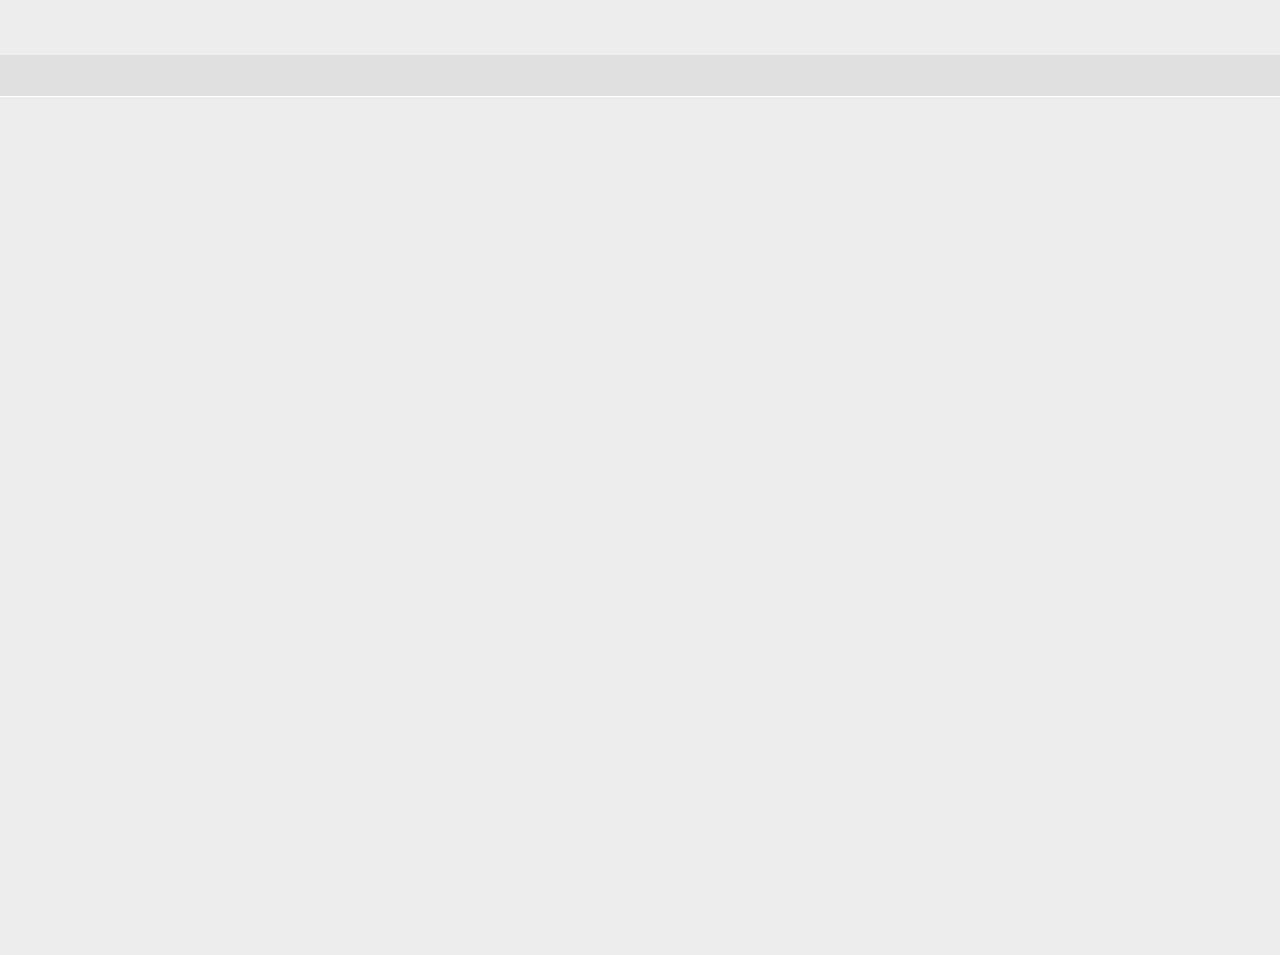
==== commit c0a719ab: "Update" ====
--- a/import-export.html
+++ b/import-export.html
@@ -24,10 +24,13 @@
 			<div id="tasks_container"><div id="tasks"><!-- Handlebars template: shipment/Tasks --></div></div>
 
 			<div class="col-md-8 col-md-offset-4">
-
+				<div id="manifest">
+					<div id="actor"><!-- Handlebars template: case/actor --></div>
+					<div id="previous_documents"><!-- Handlebars template: case/previous-documents --></div>
 					<div id="info_panels"><!-- Handlebars template: case/importexport/info-panel --></div>
+					<div id="attachments"><!-- Handlebars template: case/attachments --></div>
 					<div id="goods"><!-- Handlebars template: case/goods --></div>
-
+				</div>
 			</div>
 
 		</div>
--- a/css/styles.min.css
+++ b/css/styles.min.css
@@ -1,7 +1,7 @@
 @charset "UTF-8";/*!
  * tullverket-prototyping
- * Version: 5.0.7
- * Build date: 2015-08-31 17:59:23
+ * Version: 5.0.12
+ * Build date: 2015-09-02 16:33:04
  *//*!
  * Bootstrap v3.3.4 (http://getbootstrap.com)
  * Copyright 2011-2015 Twitter, Inc.
@@ -34,4 +34,4 @@
  * Datetimepicker for Bootstrap 3
  * version : 4.15.35
  * https://github.com/Eonasdan/bootstrap-datetimepicker/
- */.bootstrap-datetimepicker-widget{list-style:none}.bootstrap-datetimepicker-widget.dropdown-menu{margin:2px 0;padding:4px;width:19em}.bootstrap-datetimepicker-widget.dropdown-menu:before,.bootstrap-datetimepicker-widget.dropdown-menu:after{content:'';display:inline-block;position:absolute}.bootstrap-datetimepicker-widget.dropdown-menu.bottom:before{border-left:7px solid transparent;border-right:7px solid transparent;border-bottom:7px solid #ccc;border-bottom-color:rgba(0,0,0,0.2);top:-7px;left:7px}.bootstrap-datetimepicker-widget.dropdown-menu.bottom:after{border-left:6px solid transparent;border-right:6px solid transparent;border-bottom:6px solid white;top:-6px;left:8px}.bootstrap-datetimepicker-widget.dropdown-menu.top:before{border-left:7px solid transparent;border-right:7px solid transparent;border-top:7px solid #ccc;border-top-color:rgba(0,0,0,0.2);bottom:-7px;left:6px}.bootstrap-datetimepicker-widget.dropdown-menu.top:after{border-left:6px solid transparent;border-right:6px solid transparent;border-top:6px solid white;bottom:-6px;left:7px}.bootstrap-datetimepicker-widget.dropdown-menu.pull-right:before{left:auto;right:6px}.bootstrap-datetimepicker-widget.dropdown-menu.pull-right:after{left:auto;right:7px}.bootstrap-datetimepicker-widget .list-unstyled{margin:0}.bootstrap-datetimepicker-widget a[data-action]{padding:6px 0}.bootstrap-datetimepicker-widget a[data-action]:active{box-shadow:none}.bootstrap-datetimepicker-widget .timepicker-hour,.bootstrap-datetimepicker-widget .timepicker-minute,.bootstrap-datetimepicker-widget .timepicker-second{width:54px;font-weight:bold;font-size:1.2em;margin:0}.bootstrap-datetimepicker-widget button[data-action]{padding:6px}.bootstrap-datetimepicker-widget .btn[data-action="incrementHours"]::after{position:absolute;width:1px;height:1px;padding:0;margin:-1px;overflow:hidden;clip:rect(0, 0, 0, 0);border:0;content:"Increment Hours"}.bootstrap-datetimepicker-widget .btn[data-action="incrementMinutes"]::after{position:absolute;width:1px;height:1px;padding:0;margin:-1px;overflow:hidden;clip:rect(0, 0, 0, 0);border:0;content:"Increment Minutes"}.bootstrap-datetimepicker-widget .btn[data-action="decrementHours"]::after{position:absolute;width:1px;height:1px;padding:0;margin:-1px;overflow:hidden;clip:rect(0, 0, 0, 0);border:0;content:"Decrement Hours"}.bootstrap-datetimepicker-widget .btn[data-action="decrementMinutes"]::after{position:absolute;width:1px;height:1px;padding:0;margin:-1px;overflow:hidden;clip:rect(0, 0, 0, 0);border:0;content:"Decrement Minutes"}.bootstrap-datetimepicker-widget .btn[data-action="showHours"]::after{position:absolute;width:1px;height:1px;padding:0;margin:-1px;overflow:hidden;clip:rect(0, 0, 0, 0);border:0;content:"Show Hours"}.bootstrap-datetimepicker-widget .btn[data-action="showMinutes"]::after{position:absolute;width:1px;height:1px;padding:0;margin:-1px;overflow:hidden;clip:rect(0, 0, 0, 0);border:0;content:"Show Minutes"}.bootstrap-datetimepicker-widget .btn[data-action="togglePeriod"]::after{position:absolute;width:1px;height:1px;padding:0;margin:-1px;overflow:hidden;clip:rect(0, 0, 0, 0);border:0;content:"Toggle AM/PM"}.bootstrap-datetimepicker-widget .btn[data-action="clear"]::after{position:absolute;width:1px;height:1px;padding:0;margin:-1px;overflow:hidden;clip:rect(0, 0, 0, 0);border:0;content:"Clear the picker"}.bootstrap-datetimepicker-widget .btn[data-action="today"]::after{position:absolute;width:1px;height:1px;padding:0;margin:-1px;overflow:hidden;clip:rect(0, 0, 0, 0);border:0;content:"Set the date to today"}.bootstrap-datetimepicker-widget .picker-switch{text-align:center}.bootstrap-datetimepicker-widget .picker-switch::after{position:absolute;width:1px;height:1px;padding:0;margin:-1px;overflow:hidden;clip:rect(0, 0, 0, 0);border:0;content:"Toggle Date and Time Screens"}.bootstrap-datetimepicker-widget .picker-switch td{padding:0;margin:0;height:auto;width:auto;line-height:inherit}.bootstrap-datetimepicker-widget .picker-switch td span{line-height:2.5;height:2.5em;width:100%}.bootstrap-datetimepicker-widget table{width:100%;margin:0}.bootstrap-datetimepicker-widget table td,.bootstrap-datetimepicker-widget table th{text-align:center;border-radius:3px}.bootstrap-datetimepicker-widget table th{height:20px;line-height:20px;width:20px}.bootstrap-datetimepicker-widget table th.picker-switch{width:145px}.bootstrap-datetimepicker-widget table th.disabled,.bootstrap-datetimepicker-widget table th.disabled:hover{background:none;color:#e2e0cf;cursor:not-allowed}.bootstrap-datetimepicker-widget table th.prev::after{position:absolute;width:1px;height:1px;padding:0;margin:-1px;overflow:hidden;clip:rect(0, 0, 0, 0);border:0;content:"Previous Month"}.bootstrap-datetimepicker-widget table th.next::after{position:absolute;width:1px;height:1px;padding:0;margin:-1px;overflow:hidden;clip:rect(0, 0, 0, 0);border:0;content:"Next Month"}.bootstrap-datetimepicker-widget table thead tr:first-child th{cursor:pointer}.bootstrap-datetimepicker-widget table thead tr:first-child th:hover{background:#e2e0cf}.bootstrap-datetimepicker-widget table td{height:54px;line-height:54px;width:54px}.bootstrap-datetimepicker-widget table td.cw{font-size:.8em;height:20px;line-height:20px;color:#e2e0cf}.bootstrap-datetimepicker-widget table td.day{height:20px;line-height:20px;width:20px}.bootstrap-datetimepicker-widget table td.day:hover,.bootstrap-datetimepicker-widget table td.hour:hover,.bootstrap-datetimepicker-widget table td.minute:hover,.bootstrap-datetimepicker-widget table td.second:hover{background:#e2e0cf;cursor:pointer}.bootstrap-datetimepicker-widget table td.old,.bootstrap-datetimepicker-widget table td.new{color:#e2e0cf}.bootstrap-datetimepicker-widget table td.today{position:relative}.bootstrap-datetimepicker-widget table td.today:before{content:'';display:inline-block;border:solid transparent;border-width:0 0 7px 7px;border-bottom-color:#2a3860;border-top-color:rgba(0,0,0,0.2);position:absolute;bottom:4px;right:4px}.bootstrap-datetimepicker-widget table td.active,.bootstrap-datetimepicker-widget table td.active:hover{background-color:#2a3860;color:#fff;text-shadow:0 -1px 0 rgba(0,0,0,0.25)}.bootstrap-datetimepicker-widget table td.active.today:before{border-bottom-color:#fff}.bootstrap-datetimepicker-widget table td.disabled,.bootstrap-datetimepicker-widget table td.disabled:hover{background:none;color:#e2e0cf;cursor:not-allowed}.bootstrap-datetimepicker-widget table td span{display:inline-block;width:54px;height:54px;line-height:54px;margin:2px 1.5px;cursor:pointer;border-radius:3px}.bootstrap-datetimepicker-widget table td span:hover{background:#e2e0cf}.bootstrap-datetimepicker-widget table td span.active{background-color:#2a3860;color:#fff;text-shadow:0 -1px 0 rgba(0,0,0,0.25)}.bootstrap-datetimepicker-widget table td span.old{color:#e2e0cf}.bootstrap-datetimepicker-widget table td span.disabled,.bootstrap-datetimepicker-widget table td span.disabled:hover{background:none;color:#e2e0cf;cursor:not-allowed}.bootstrap-datetimepicker-widget.usetwentyfour td.hour{height:27px;line-height:27px}.bootstrap-datetimepicker-widget.wider{width:21em}.bootstrap-datetimepicker-widget .datepicker-decades .decade{line-height:1.8em !important}.input-group.date .input-group-addon{cursor:pointer}body{font-size:1em}h1{font-size:24px}h4{font-size:13px;margin-left:25px}.list{width:100%;margin-bottom:40px}.list .list-item{background:#fff;width:97%;margin:0 auto;padding:15px;border-left:3px solid #fff;margin-bottom:2px;font-size:12px;position:relative;border-left:5px solid #fff;cursor:pointer}.list .list-item .post-type{height:24px;background-repeat:no-repeat;background-position:top center;background-size:18px}.list .list-item .post-type .label{opacity:1;font-size:10px}.list .list-item h3{font-weight:bold;font-size:14px;margin-top:0}.list .list-item h3 span{font-weight:300;color:#999}.list .list-item h3 .priority{color:#e61500;position:absolute;display:none;margin-left:-130px;font-size:18px;font-weight:normal}.list .list-item h3 .prio-urgent{display:inline}.list .list-item .owner{width:35px;height:35px;display:block;float:right;color:#ccc;cursor:pointer}.list .list-item .owner i{font-size:20px}.list .list-item .owner-LAW{color:#8bd14b}.list .list-item .pin{width:25px;height:25px;display:block;float:right}.list .list-item .pin .ico-pin{-webkit-transition:fill .1s ease-in;transition:fill .1s ease-in;fill:#fff;width:18px}.list .list-item .pin .ico-pin:hover{fill:#387dbf}.list .list-item .pin.pinned .ico-pin{fill:#387dbf;-webkit-transform:scale(1) rotate(-42deg);transform:scale(1) rotate(-42deg)}.list .list-item .active-user.active:hover{opacity:1;color:#000}.list .list-item .metadata{display:none}.list .list-item .metadata h3{color:#666}.list .list-item .morelist{list-style:none;margin:0 0 10px 0;padding:0}.list .list-item .morelist a{font-size:12px;background-image:url(../images/icons/ico-check.svg);background-repeat:no-repeat;background-size:16px;display:block;padding-left:22px;padding-bottom:5px}.list .list-item .donelist{list-style:none;margin:0 0 10px 0;padding:0}.list .list-item .donelist li{font-size:12px;font-weight:bold;color:#999;padding-bottom:5px}.list .list-item .donelist li a{color:#999;font-size:10px;display:block;padding-left:0;padding-bottom:0;font-weight:normal}.list .list-item .info{font-size:13px;color:#666}.list .list-item .eventlog{color:#666;font-size:12px}.list .list-item .eventlog h3{font-size:12px}.list .list-item .item-footer{font-size:12px;color:#3e3e3e;margin-bottom:5px}.list .list-item .badge{font-size:8px}.list .list-item:hover,.list .list-item:focus{width:98%}.list .list-item:hover .ico-attachment,.list .list-item:focus .ico-attachment,.list .list-item:hover .ico-comments,.list .list-item:focus .ico-comments{opacity:.5}.list .list-item:hover .ico-pin,.list .list-item:focus .ico-pin{fill:#d4d4d4}.list .list-item.expanded{width:100%;margin-top:20px;margin-bottom:20px;height:95vh}.list .list-item.expanded .metadata{display:block}.list .list-item.closed{border-left:3px solid #ccc}.list .list-item.closed h3{font-weight:normal;color:#999}.list .list-item.import{border-color:#2a3860}.list .list-item.export{border-color:#387dbf}.list .list-item.transit{border-color:#ffdd1a}.list .list-item.ankomst{border-color:#e94d1f}.list .list-item.tull-lager{border-color:#76d64a}.list .list-item.LAW .owner{color:#7bd231}.list .list-item.nomatch{display:none}.list .attachment{height:75px;float:left;margin:10px 10px 0 0;position:relative;padding:10px;width:130px;background:#f4f4f4;display:inline-block;vertical-align:middle;-webkit-transform:translateZ(0);transform:translateZ(0);box-shadow:0 0 1px rgba(0,0,0,0);-webkit-backface-visibility:hidden;backface-visibility:hidden;-moz-osx-font-smoothing:grayscale;-webkit-transition-duration:.3s;transition-duration:.3s;-webkit-transition-property:transform;transition-property:transform;-webkit-transition-timing-function:ease-out;transition-timing-function:ease-out}.list .attachment:hover,.list .attachment:focus,.list .attachment:active{-webkit-transform:translateY(-8px);transform:translateY(-8px)}.list .attachment .filetype{text-transform:uppercase;color:#999;font-size:9px;font-weight:bold;position:absolute;bottom:10px}.list .attachment .filetype img path{fill:#fff}.list .attachment:before{content:"";position:absolute;top:0;right:0;border-width:0 10px 10px 0;border-style:solid;border-color:#b1b1b1 #fff}.navmenu{border-right:none}.navmenu .legend{font-size:1.2em;text-transform:uppercase;margin-left:40px;color:#999;font-weight:bold}.navmenu .nav{font-size:12px;border-bottom:1px solid #ccc;margin:30px;margin-top:10px;padding-bottom:30px}.navmenu .nav li{padding:10px 0}.navmenu .nav li i.icon{font-size:24px;padding:5px;margin:0}.navmenu .nav li a{display:inline;margin:0;padding:0 0 0 10px}.navmenu .nav li a.actionlink{color:#387dbf;font-size:12px;padding-top:20px}.navmenu .nav li.type{font-size:14px;padding:5px 0 5px 20px;background-repeat:no-repeat;background-size:16px;background-position:left center}.navmenu .nav li.type i.icon{font-size:18px}.navmenu .nav li.type a{padding-left:4px}.autocomplete-suggestions{border:1px solid #999;background:#fff;overflow:auto;font-size:16px}.autocomplete-suggestions .autocomplete-suggestion{padding:5px 8px;white-space:nowrap;overflow:hidden}.autocomplete-suggestions .autocomplete-selected{background:#ffdd1a}.autocomplete-suggestions strong{font-weight:normal;color:#39f}.autocomplete-suggestions .autocomplete-group{padding:5px 8px}.autocomplete-suggestions .autocomplete-group strong{display:block;text-transform:uppercase;font-size:10px;border-bottom:1px solid #ccc;color:#ccc}#document_overlay{width:80%}#document_overlay header{background:transparent;color:#fff;text-align:center;height:40px;margin-bottom:15px}#document_overlay header img{width:24px}#document_overlay .overlay-content{background:#fff}#document_overlay .overlay-content .file-content{background:#f4f4f4}#document_overlay .overlay-content .file-content img{display:block;margin:0 auto;max-width:100%;max-height:600px;width:auto}#document_overlay .overlay-content .notes-content h2{margin:20px 0;padding:0;text-align:left}#document_overlay .overlay-content .notes-content .notes-input{border-top:1px solid #bdd7f7;padding:20px 0;margin-top:20px}#document_overlay .overlay-content .notes-content .notes-input input[type=text]{padding:5px;font-size:14px}#document_overlay ul.comment-list{margin:0;padding:0;list-style:none}#document_overlay ul.comment-list li{margin:0 0 10px 0;padding:0}#document_overlay ul.comment-list li p{text-align:left;margin:0}#document_overlay ul.comment-list li p.note{font-size:14px;color:#000}#document_overlay ul.comment-list li .notemeta{font-size:12px;color:#3e3e3e}.type-import{background-image:url('../images/icons/ico-import.svg')}.type-export{background-image:url('../images/icons/ico-export.svg')}.type-tull-lager{background-image:url('../images/icons/ico-warehouse.svg')}.type-transit{background-image:url('../images/icons/ico-transit.svg')}.type-ankomst{background-image:url('../images/icons/ico-arrival.svg')}.ico-manifest{width:12px}.ico-manifest path{fill:#848484}.ico-attachment,.ico-comments{opacity:.3;width:16px}.ico-document{width:6px;color:#fff}.active-user{width:25px;height:25px;display:block;float:right;line-height:25px;text-align:center;margin-left:5px;color:#000;font-weight:bold;font-size:10px}#toolbar{background:#2a3860;padding:0;margin:0;position:fixed;left:0;right:0;top:0;z-index:1000}#toolbar h2,#toolbar p{margin:0;padding:0;color:#fff}#toolbar h2{font-size:20px;font-weight:300;text-align:left;padding-top:5px}#toolbar h2 a{color:inherit;text-decoration:none}#toolbar h2 a:hover{color:#ffdd1a}#toolbar p{text-align:left}#toolbar p small{text-transform:uppercase;display:block}#toolbar ul.tools{margin:0}#toolbar ul.tools li a{color:#fff;font-size:18px}#toolbar ul.tools li a:hover{color:#387dbf}#toolbar ul.tools li a.active{color:#ffdd1a}#toolbar ul.tools li span.spacer{display:block;background:transparent}#toolbar ul.tools li span.notification-count{font-size:11px;background:#387dbf;padding:0 4px;margin-left:2px;border-radius:5px;position:relative;top:-4px}#toolbar ul.tools ul.dropdown-menu li{display:block;clear:both;background:transparent}#toolbar ul.tools ul.dropdown-menu li a{color:#2a3860;font-size:14px;display:block}#toolbar ul.tools ul.dropdown-menu li a .keycode{color:#ccc;font-size:12px}#toolbar ul.tools ul.dropdown-menu li a:hover{background:transparent;color:#387dbf}#toolbar ul.tools ul.dropdown-menu li.divider{background:#ccc}#toolbar ul.tools ul.eventlog .dropdown-header{margin-bottom:10px}#toolbar ul.tools ul.eventlog li .row{padding:0 20px;width:350px}#toolbar ul.tools ul.eventlog li a{font-size:12px;margin:0;padding:0}#toolbar ul.tools ul.eventlog li a span{display:block;color:#666;font-size:10px}#toolbar ul.tools ul.eventlog li a:hover{text-decoration:none}#toolbar ul.tools ul.eventlog li .active-user{margin:0 !important;float:none !important;background-color:#6df818}#toolbar ul.tools ul.eventlog li.event{padding:10px 0;border-top:1px solid #ccc}#toolbar ul.tools ul.eventlog li.new{background:#e9f1f9}#toolbar .menu-left{line-height:20px;font-size:14px}#toolbar .contentbox{padding:10px}#toolbar .userinfo{background:#387dbf}#toolbar #customs_decision{margin-top:10px}.datepicker{font-size:14px}#tasks_container{position:fixed;height:80vh;overflow:hidden;width:30%}#tasks{width:95%}#tasks ul,#tasks li{margin:0;padding:0;list-style:none;font-size:12px}#tasks ul{margin-top:20px}#tasks li.task{border-bottom:1px solid #e1e1e1;padding-bottom:10px;padding-top:15px;padding-left:5px;position:relative;height:65px}#tasks li.task .metadata{padding-left:5px;padding-top:5px;font-size:10px}#tasks li.task .metadata .glyphicon{color:#ccc}#tasks li.task:hover{background:#fff}#tasks li.task:hover .toolbox{display:block;-webkit-animation-name:slideInRight;animation-name:slideInRight}#tasks .btn-group-vertical ul.dropdown-menu{margin:0 !important;padding:0;z-index:10000;position:absolute}#tasks .btn{margin:0;padding:2px 5px;font-size:11px}#tasks .checkbox.completed label{color:#ccc}#tasks .toolbox{font-size:11px;position:absolute;top:0;right:0;display:none;background:#fff;height:100%;-webkit-animation-duration:.2s;animation-duration:.2s;z-index:10000;border-left:1px solid #e1e1e1}#tasks .toolbox .btn{background:#fff;border:0;padding:4px 8px;font-weight:bold;height:32px;-webkit-border-radius:0;border-radius:0;-webkit-drop-shadow:0;drop-shadow:0}#tasks .toolbox .btn-top{border-bottom:1px solid #e1e1e1}#tasks .toolbox .btn:hover{background:#387dbf;color:#fff;text-shadow:0 1px 0 #2a3860}.banner-notification{background:#3e3e3e;margin:0;padding:10px 0;color:#fff;height:40px}.banner-notification .row{margin:0 auto;width:90%}.banner-notification p{margin:0;padding:0;font-size:13px;text-align:center !important}.banner-notification-notify{background-color:#f0ad4e;border-bottom:1px solid #c77c11}.banner-notification-notify p,.banner-notification-notify span{color:#3a2405 !important}.banner-notification-alert{background-color:#d9534f;border-bottom:1px solid #a02622}.banner-notification-alert p,.banner-notification-alert span{color:#220807 !important}.banner-notification-information{background-color:#5cb85c;border-bottom:1px solid #357935}.banner-notification-information p,.banner-notification-information span{color:#060f06 !important}.noty_bar{margin:0;padding:0}.noty_bar .noty_message{margin:0;padding:0;font-size:12px}.noty_bar .noty_message span.glyphicon{display:inline-block;width:20%;height:100%;font-size:36px;padding:10px;text-align:center}.noty_bar .noty_message p{margin:0;padding:0;padding-left:20px;text-align:left;display:inline-block;height:100%;font-size:14px;position:relative;top:-20px;font-weight:400}.noty_type_message{background:#fff}.noty_type_message span.glyphicon{background:#ccc;color:#808080}.noty_type_message p{color:#191919}body.prototype.case{text-align:left;margin-top:55px}body.prototype.case h1{text-align:left}body.prototype.case h2{margin:0;padding:0;text-align:left;font-size:16px}body.prototype.case h3{font-size:16px;margin:0 0 0 15px;padding:0}body.prototype.case h5{font-size:16px;margin:0;padding:0;color:#3e3e3e}body.prototype.case h5 small{font-size:80%;text-transform:uppercase;display:block;margin-bottom:6px;-webkit-opacity:.8;opacity:.8}body.prototype.case h5 span.label{font-size:12px}body.prototype.case h6{font-size:14px;font-style:italic}body.prototype.case hr{margin:20px 20px}body.prototype.case .info-panel{padding-bottom:15px;font-size:12px;margin-bottom:5px}body.prototype.case .info-panel .row{padding:15px 20px 0 20px}body.prototype.case .info-panel .row.customs-alert{color:#e94d1f;font-weight:bold}body.prototype.case .info-panel .label{font-size:8px;font-weight:normal;padding:1px 3px}body.prototype.case .info-panel ul{margin:0;padding:0;list-style:none}body.prototype.case .table .row{margin:0 20px;padding:0}body.prototype.case .table .row:nth-child(even) [class*="col-"]{background:#f5f5f5}body.prototype.case .table [class*="col-"]{padding-top:7px;padding-bottom:7px}body.prototype.case .block{margin-bottom:10px;background:#fff}body.prototype.case .info-panel.collapsed{display:none}body.prototype.case .customs-info{margin-bottom:20px}body.prototype.case .customs-info h5{font-size:12px;color:#3e3e3e}body.prototype.case .customs-info h5 small{font-size:80%}body.prototype.case .customs-info h5 a{color:#387dbf}body.prototype.case .customs-info .ico-comments{width:30px;opacity:1;fill:#387dbf}body.prototype.case .status-ongoing{color:#66b663}body.prototype.case .toolbar-container{position:relative}body.prototype.case #case_toolbar{background:#fff;position:absolute;z-index:1000;width:300px;height:600px;top:30px;left:-150px;padding:20px;-webkit-box-shadow:0 0 11px 0 rgba(0,0,0,0.3);-moz-box-shadow:0 0 11px 0 rgba(0,0,0,0.3);box-shadow:0 0 11px 0 rgba(0,0,0,0.3)}body.prototype.case #case_toolbar .check-switch{display:block;font-size:16px;color:#999;text-decoration:none;margin-bottom:20px}body.prototype.case #case_toolbar .check-switch:hover,body.prototype.case #case_toolbar .check-switch.active{color:#666}body.prototype.case #case_toolbar .check-switch:hover span,body.prototype.case #case_toolbar .check-switch.active span{color:#5b7916}body.prototype.case .case-manifest{margin-bottom:20px;padding-bottom:20px;padding-top:1px;border-bottom:1px solid #fff;background:#e0e0e0}body.prototype.case .case-manifest .customs-info{margin-bottom:0}body.prototype.case a.manifest-more-info{font-size:20px;padding:4px 5px;color:#8c8c8c}body.prototype.case a.manifest-more-info:hover{background:#e1e1e1;color:#387dbf}body.prototype.shipment{text-align:left}body.prototype.shipment h1{text-align:left}body.prototype.shipment h2{margin:0;padding:0;text-align:left;font-size:16px}body.prototype.shipment h3{font-size:16px;margin:0 0 0 15px;padding:0}body.prototype.shipment h5{font-size:16px;margin:0;padding:0;color:#3e3e3e}body.prototype.shipment h5 small{font-size:70%;text-transform:uppercase;display:block;margin-bottom:6px;-webkit-opacity:.8;opacity:.8}body.prototype.shipment h6{font-size:14px;font-style:italic}body.prototype.shipment hr{margin:20px 20px}body.prototype.shipment .info-panel{padding-bottom:15px;font-size:12px}body.prototype.shipment .info-panel .row{padding:15px 20px 0 20px}body.prototype.shipment .info-panel .row.customs-alert{color:#e94d1f;font-weight:bold}body.prototype.shipment .info-panel .label{font-size:8px;font-weight:normal;padding:1px 3px}body.prototype.shipment .info-panel ul{margin:0;padding:0;list-style:none}body.prototype.shipment .table .row{margin:0 20px;padding:0}body.prototype.shipment .table .row:nth-child(even) [class*="col-"]{background:#f5f5f5}body.prototype.shipment .table [class*="col-"]{padding-top:7px;padding-bottom:7px}body.prototype.shipment .block{margin-bottom:10px;background:#fff}body.prototype.shipment .info-panel.collapsed{display:none}body.prototype.shipment .customs-info{margin-bottom:20px}body.prototype.shipment .customs-info h5{font-size:12px;color:#999}body.prototype.shipment .customs-info h5 small{font-size:75%}body.prototype.shipment .customs-info .ico-comments{width:30px;opacity:1;fill:#387dbf}body.prototype.shipment #manifest .origin{width:75px;float:left;margin-right:20px}body.prototype.shipment #manifest .ship-info .imo{font-size:70%;display:block;color:#ccc;font-weight:normal}body.prototype.shipment #tasks #tasks_list ul,body.prototype.shipment #tasks #tasks_list li{margin:0;padding:0;list-style:none;font-size:13px}body.prototype.shipment #tasks #tasks_list ul{margin-top:20px}body.prototype.shipment #tasks .checkbox.completed label{color:#ccc}body.prototype.shipment #tasks.stick{position:fixed;width:25%;top:0}body.prototype.importexport{text-align:left}body.prototype.importexport h1{text-align:left}body.prototype.importexport h2{margin:0;padding:0;text-align:left;font-size:16px}body.prototype.importexport h3{font-size:16px;margin:0 0 0 15px;padding:0}body.prototype.importexport h5{font-size:16px;margin:0;padding:0;color:#3e3e3e}body.prototype.importexport h5 small{-webkit-opacity:.8;opacity:.8}body.prototype.importexport h6{font-size:14px;font-style:italic}body.prototype.importexport hr{margin:20px 20px}body.prototype.importexport .info-panel{padding-bottom:15px;font-size:12px}body.prototype.importexport .info-panel .row{padding:15px 20px 0 20px}body.prototype.importexport .info-panel .row.customs-alert{color:#e94d1f;font-weight:bold}body.prototype.importexport .info-panel .label{font-size:8px;font-weight:normal;padding:1px 3px}body.prototype.importexport .info-panel ul{margin:0;padding:0;list-style:none}body.prototype.importexport .table .row{margin:0 20px;padding:0}body.prototype.importexport .table .row:nth-child(even) [class*="col-"]{background:#f5f5f5}body.prototype.importexport .table [class*="col-"]{padding-top:7px;padding-bottom:7px}body.prototype.importexport .block{margin-bottom:10px;background:#fff}body.prototype.importexport .info-panel.collapsed{display:none}body.prototype.importexport #manifest .origin{width:75px;float:left;margin-right:20px}body.prototype.importexport #manifest .ship-info .imo{font-size:70%;display:block;color:#ccc;font-weight:normal}body.prototype.importexport .status{display:none}body.prototype.importexport .banner-notification{display:none}body.prototype.importexport.is-locked .status.locked-status{display:inline-block}body.prototype.importexport.has-time-limit .banner-notification-time-limit{display:block}body.prototype.importexport.request-goods-investigation .banner-notification-goods-investigation{display:block}body.prototype.importexport.has-risk .banner-notification-has-risk{display:block}body,html{height:100%}body.prototype{background:#ededed}body.prototype header{padding:20px;background-color:#2a3860}body.prototype header h1{text-align:left}body.prototype header h1 a{color:#fff;font-weight:300;font-size:inherit;text-align:left}body.prototype header .logo{padding:15px;color:#ffdd1a}body.prototype header .tool{width:24px;margin-right:40px;margin-top:10px}body.prototype header .tool path{fill:#fff}body.prototype header .tool:hover path{opacity:1}body.prototype header .ico-settings path{opacity:.5}body.prototype header .advanced-search{color:#fff;display:none}body.prototype header .content h4{text-align:left}body.prototype header.searchmode{background-color:#fff}body.prototype header.searchmode .tool path{fill:#3e3e3e}body.prototype header.searchmode .search-container input.search{background:#ededed;color:#3e3e3e}a.button{text-decoration:none;cursor:pointer}.search-container input.search{background:#415795;width:100%;padding:10px 15px;font-size:18px;border:0;color:#fff}.search-container ::-webkit-input-placeholder{color:#788cc4}.search-container :-moz-placeholder{color:#788cc4}.search-container ::-moz-placeholder{color:#788cc4}.search-container :-ms-input-placeholder{color:#788cc4}.search-container input.search:hover,.search-container input.search:focus{background:#556eb5}.content{margin:40px auto 0 auto;width:90%}.content #tag-container{height:50px}.content .label{font-size:1.2em;opacity:.7}.content .label:hover{opacity:1}.content .userdata{display:none}.content .switch{display:none}.content .tag{color:#2c7dc2;display:block;float:left;padding:10px;font-size:14px;margin-right:5px}.content .tag i{font-size:8px;color:#c5d8d8}.content .tag i:hover{color:#668c9f}.btn-primary.raised{box-shadow:0 3px 0 0 #007299}.btn-primary.raised:active,.btn-primary.raised.active{background:#33a6cc;box-shadow:none;margin-bottom:-3px;margin-top:3px}.btn{padding:7px 12px;border:0 none}.btn:focus,.btn:active:focus,.btn.active:focus{outline:0 none}.btn-primary{background:#09c;color:#fff}.btn-primary:hover,.btn-primary:focus,.btn-primary:active,.btn-primary.active,.open>.dropdown-toggle.btn-primary{background:#33a6cc}.btn-primary:active,.btn-primary.active{background:#007299;box-shadow:none}.btn-success:hover,.btn-success:focus,.btn-success:active,.btn-success.active,.open>.dropdown-toggle.btn-success{background:#587e16}.btn-success:active,.btn-success.active{background:#007299;box-shadow:none}+ */.bootstrap-datetimepicker-widget{list-style:none}.bootstrap-datetimepicker-widget.dropdown-menu{margin:2px 0;padding:4px;width:19em}.bootstrap-datetimepicker-widget.dropdown-menu:before,.bootstrap-datetimepicker-widget.dropdown-menu:after{content:'';display:inline-block;position:absolute}.bootstrap-datetimepicker-widget.dropdown-menu.bottom:before{border-left:7px solid transparent;border-right:7px solid transparent;border-bottom:7px solid #ccc;border-bottom-color:rgba(0,0,0,0.2);top:-7px;left:7px}.bootstrap-datetimepicker-widget.dropdown-menu.bottom:after{border-left:6px solid transparent;border-right:6px solid transparent;border-bottom:6px solid white;top:-6px;left:8px}.bootstrap-datetimepicker-widget.dropdown-menu.top:before{border-left:7px solid transparent;border-right:7px solid transparent;border-top:7px solid #ccc;border-top-color:rgba(0,0,0,0.2);bottom:-7px;left:6px}.bootstrap-datetimepicker-widget.dropdown-menu.top:after{border-left:6px solid transparent;border-right:6px solid transparent;border-top:6px solid white;bottom:-6px;left:7px}.bootstrap-datetimepicker-widget.dropdown-menu.pull-right:before{left:auto;right:6px}.bootstrap-datetimepicker-widget.dropdown-menu.pull-right:after{left:auto;right:7px}.bootstrap-datetimepicker-widget .list-unstyled{margin:0}.bootstrap-datetimepicker-widget a[data-action]{padding:6px 0}.bootstrap-datetimepicker-widget a[data-action]:active{box-shadow:none}.bootstrap-datetimepicker-widget .timepicker-hour,.bootstrap-datetimepicker-widget .timepicker-minute,.bootstrap-datetimepicker-widget .timepicker-second{width:54px;font-weight:bold;font-size:1.2em;margin:0}.bootstrap-datetimepicker-widget button[data-action]{padding:6px}.bootstrap-datetimepicker-widget .btn[data-action="incrementHours"]::after{position:absolute;width:1px;height:1px;padding:0;margin:-1px;overflow:hidden;clip:rect(0, 0, 0, 0);border:0;content:"Increment Hours"}.bootstrap-datetimepicker-widget .btn[data-action="incrementMinutes"]::after{position:absolute;width:1px;height:1px;padding:0;margin:-1px;overflow:hidden;clip:rect(0, 0, 0, 0);border:0;content:"Increment Minutes"}.bootstrap-datetimepicker-widget .btn[data-action="decrementHours"]::after{position:absolute;width:1px;height:1px;padding:0;margin:-1px;overflow:hidden;clip:rect(0, 0, 0, 0);border:0;content:"Decrement Hours"}.bootstrap-datetimepicker-widget .btn[data-action="decrementMinutes"]::after{position:absolute;width:1px;height:1px;padding:0;margin:-1px;overflow:hidden;clip:rect(0, 0, 0, 0);border:0;content:"Decrement Minutes"}.bootstrap-datetimepicker-widget .btn[data-action="showHours"]::after{position:absolute;width:1px;height:1px;padding:0;margin:-1px;overflow:hidden;clip:rect(0, 0, 0, 0);border:0;content:"Show Hours"}.bootstrap-datetimepicker-widget .btn[data-action="showMinutes"]::after{position:absolute;width:1px;height:1px;padding:0;margin:-1px;overflow:hidden;clip:rect(0, 0, 0, 0);border:0;content:"Show Minutes"}.bootstrap-datetimepicker-widget .btn[data-action="togglePeriod"]::after{position:absolute;width:1px;height:1px;padding:0;margin:-1px;overflow:hidden;clip:rect(0, 0, 0, 0);border:0;content:"Toggle AM/PM"}.bootstrap-datetimepicker-widget .btn[data-action="clear"]::after{position:absolute;width:1px;height:1px;padding:0;margin:-1px;overflow:hidden;clip:rect(0, 0, 0, 0);border:0;content:"Clear the picker"}.bootstrap-datetimepicker-widget .btn[data-action="today"]::after{position:absolute;width:1px;height:1px;padding:0;margin:-1px;overflow:hidden;clip:rect(0, 0, 0, 0);border:0;content:"Set the date to today"}.bootstrap-datetimepicker-widget .picker-switch{text-align:center}.bootstrap-datetimepicker-widget .picker-switch::after{position:absolute;width:1px;height:1px;padding:0;margin:-1px;overflow:hidden;clip:rect(0, 0, 0, 0);border:0;content:"Toggle Date and Time Screens"}.bootstrap-datetimepicker-widget .picker-switch td{padding:0;margin:0;height:auto;width:auto;line-height:inherit}.bootstrap-datetimepicker-widget .picker-switch td span{line-height:2.5;height:2.5em;width:100%}.bootstrap-datetimepicker-widget table{width:100%;margin:0}.bootstrap-datetimepicker-widget table td,.bootstrap-datetimepicker-widget table th{text-align:center;border-radius:3px}.bootstrap-datetimepicker-widget table th{height:20px;line-height:20px;width:20px}.bootstrap-datetimepicker-widget table th.picker-switch{width:145px}.bootstrap-datetimepicker-widget table th.disabled,.bootstrap-datetimepicker-widget table th.disabled:hover{background:none;color:#e2e0cf;cursor:not-allowed}.bootstrap-datetimepicker-widget table th.prev::after{position:absolute;width:1px;height:1px;padding:0;margin:-1px;overflow:hidden;clip:rect(0, 0, 0, 0);border:0;content:"Previous Month"}.bootstrap-datetimepicker-widget table th.next::after{position:absolute;width:1px;height:1px;padding:0;margin:-1px;overflow:hidden;clip:rect(0, 0, 0, 0);border:0;content:"Next Month"}.bootstrap-datetimepicker-widget table thead tr:first-child th{cursor:pointer}.bootstrap-datetimepicker-widget table thead tr:first-child th:hover{background:#e2e0cf}.bootstrap-datetimepicker-widget table td{height:54px;line-height:54px;width:54px}.bootstrap-datetimepicker-widget table td.cw{font-size:.8em;height:20px;line-height:20px;color:#e2e0cf}.bootstrap-datetimepicker-widget table td.day{height:20px;line-height:20px;width:20px}.bootstrap-datetimepicker-widget table td.day:hover,.bootstrap-datetimepicker-widget table td.hour:hover,.bootstrap-datetimepicker-widget table td.minute:hover,.bootstrap-datetimepicker-widget table td.second:hover{background:#e2e0cf;cursor:pointer}.bootstrap-datetimepicker-widget table td.old,.bootstrap-datetimepicker-widget table td.new{color:#e2e0cf}.bootstrap-datetimepicker-widget table td.today{position:relative}.bootstrap-datetimepicker-widget table td.today:before{content:'';display:inline-block;border:solid transparent;border-width:0 0 7px 7px;border-bottom-color:#2a3860;border-top-color:rgba(0,0,0,0.2);position:absolute;bottom:4px;right:4px}.bootstrap-datetimepicker-widget table td.active,.bootstrap-datetimepicker-widget table td.active:hover{background-color:#2a3860;color:#fff;text-shadow:0 -1px 0 rgba(0,0,0,0.25)}.bootstrap-datetimepicker-widget table td.active.today:before{border-bottom-color:#fff}.bootstrap-datetimepicker-widget table td.disabled,.bootstrap-datetimepicker-widget table td.disabled:hover{background:none;color:#e2e0cf;cursor:not-allowed}.bootstrap-datetimepicker-widget table td span{display:inline-block;width:54px;height:54px;line-height:54px;margin:2px 1.5px;cursor:pointer;border-radius:3px}.bootstrap-datetimepicker-widget table td span:hover{background:#e2e0cf}.bootstrap-datetimepicker-widget table td span.active{background-color:#2a3860;color:#fff;text-shadow:0 -1px 0 rgba(0,0,0,0.25)}.bootstrap-datetimepicker-widget table td span.old{color:#e2e0cf}.bootstrap-datetimepicker-widget table td span.disabled,.bootstrap-datetimepicker-widget table td span.disabled:hover{background:none;color:#e2e0cf;cursor:not-allowed}.bootstrap-datetimepicker-widget.usetwentyfour td.hour{height:27px;line-height:27px}.bootstrap-datetimepicker-widget.wider{width:21em}.bootstrap-datetimepicker-widget .datepicker-decades .decade{line-height:1.8em !important}.input-group.date .input-group-addon{cursor:pointer}body{font-size:1em}h1{font-size:24px}h4{font-size:13px;margin-left:25px}.list{width:100%;margin-bottom:40px}.list hr{margin:10px 0 10px 0;padding:0}.list .list-item{background:#fff;width:97%;margin:0 auto;padding:15px;border-left:3px solid #fff;margin-bottom:2px;font-size:12px;position:relative;border-left:5px solid #fff;cursor:pointer}.list .list-item .post-type{height:24px;background-repeat:no-repeat;background-position:top center;background-size:18px}.list .list-item .post-type .label{opacity:1;font-size:10px}.list .list-item .shipment-information p{margin:0 0 5px 0;padding:0;text-align:left;font-size:12px}.list .list-item .shipment-information p small{display:block;text-transform:uppercase;color:#999}.list .list-item .shipment-information p a{color:#387dbf}.list .list-item .shipment-information .progress-bar{font-size:10px}.list .list-item h3{font-weight:bold;font-size:14px;margin-top:0}.list .list-item h3 span{font-weight:300;color:#999}.list .list-item h3 .priority{color:#e61500;position:absolute;display:none;margin-left:-130px;font-size:18px;font-weight:normal}.list .list-item h3 .prio-urgent{display:inline}.list .list-item .owner{width:35px;height:35px;display:block;float:right;color:#ccc;cursor:pointer}.list .list-item .owner i{font-size:20px}.list .list-item .owner-LAW{color:#8bd14b}.list .list-item .pin{width:25px;height:25px;display:block;float:right}.list .list-item .pin .ico-pin{-webkit-transition:fill .1s ease-in;transition:fill .1s ease-in;fill:#fff;width:18px}.list .list-item .pin .ico-pin:hover{fill:#387dbf}.list .list-item .pin.pinned .ico-pin{fill:#387dbf;-webkit-transform:scale(1) rotate(-42deg);transform:scale(1) rotate(-42deg)}.list .list-item .active-user.active:hover{opacity:1;color:#000}.list .list-item .metadata{display:none}.list .list-item .metadata h3{color:#666}.list .list-item .morelist{list-style:none;margin:0 0 10px 0;padding:0}.list .list-item .morelist a{font-size:12px;background-image:url(../images/icons/ico-check.svg);background-repeat:no-repeat;background-size:16px;display:block;padding-left:22px;padding-bottom:5px}.list .list-item .donelist{list-style:none;margin:0 0 10px 0;padding:0}.list .list-item .donelist li{font-size:12px;font-weight:bold;color:#999;padding-bottom:5px}.list .list-item .donelist li a{color:#999;font-size:10px;display:block;padding-left:0;padding-bottom:0;font-weight:normal}.list .list-item .info{font-size:13px;color:#666}.list .list-item .eventlog{color:#666;font-size:12px}.list .list-item .eventlog h3{font-size:12px}.list .list-item .item-footer{font-size:12px;color:#3e3e3e;margin-bottom:5px}.list .list-item .badge{font-size:8px}.list .list-item:hover,.list .list-item:focus{width:98%}.list .list-item:hover .ico-attachment,.list .list-item:focus .ico-attachment,.list .list-item:hover .ico-comments,.list .list-item:focus .ico-comments{opacity:.5}.list .list-item:hover .ico-pin,.list .list-item:focus .ico-pin{fill:#d4d4d4}.list .list-item.expanded{width:100%;margin-top:20px;margin-bottom:20px;height:95vh}.list .list-item.expanded .metadata{display:block}.list .list-item.closed{border-left:3px solid #ccc}.list .list-item.closed h3{font-weight:normal;color:#999}.list .list-item.import{border-color:#2a3860}.list .list-item.export{border-color:#387dbf}.list .list-item.transit{border-color:#ffdd1a}.list .list-item.ankomst{border-color:#e94d1f}.list .list-item.tull-lager{border-color:#76d64a}.list .list-item.LAW .owner{color:#7bd231}.list .list-item.nomatch{display:none}.list .attachment{height:75px;float:left;margin:10px 10px 0 0;position:relative;padding:10px;width:130px;background:#f4f4f4;display:inline-block;vertical-align:middle;-webkit-transform:translateZ(0);transform:translateZ(0);box-shadow:0 0 1px rgba(0,0,0,0);-webkit-backface-visibility:hidden;backface-visibility:hidden;-moz-osx-font-smoothing:grayscale;-webkit-transition-duration:.3s;transition-duration:.3s;-webkit-transition-property:transform;transition-property:transform;-webkit-transition-timing-function:ease-out;transition-timing-function:ease-out}.list .attachment:hover,.list .attachment:focus,.list .attachment:active{-webkit-transform:translateY(-8px);transform:translateY(-8px)}.list .attachment .filetype{text-transform:uppercase;color:#999;font-size:9px;font-weight:bold;position:absolute;bottom:10px}.list .attachment .filetype img path{fill:#fff}.list .attachment:before{content:"";position:absolute;top:0;right:0;border-width:0 10px 10px 0;border-style:solid;border-color:#b1b1b1 #fff}.navmenu{border-right:none}.navmenu .legend{font-size:1.2em;text-transform:uppercase;margin-left:40px;color:#999;font-weight:bold}.navmenu .nav{font-size:12px;border-bottom:1px solid #ccc;margin:30px;margin-top:10px;padding-bottom:30px}.navmenu .nav li{padding:10px 0}.navmenu .nav li i.icon{font-size:24px;padding:5px;margin:0}.navmenu .nav li a{display:inline;margin:0;padding:0 0 0 10px}.navmenu .nav li a.actionlink{color:#387dbf;font-size:12px;padding-top:20px}.navmenu .nav li.type{font-size:14px;padding:5px 0 5px 20px;background-repeat:no-repeat;background-size:16px;background-position:left center}.navmenu .nav li.type i.icon{font-size:18px}.navmenu .nav li.type a{padding-left:4px}.autocomplete-suggestions{border:1px solid #999;background:#fff;overflow:auto;font-size:16px}.autocomplete-suggestions .autocomplete-suggestion{padding:5px 8px;white-space:nowrap;overflow:hidden}.autocomplete-suggestions .autocomplete-selected{background:#ffdd1a}.autocomplete-suggestions strong{font-weight:normal;color:#39f}.autocomplete-suggestions .autocomplete-group{padding:5px 8px}.autocomplete-suggestions .autocomplete-group strong{display:block;text-transform:uppercase;font-size:10px;border-bottom:1px solid #ccc;color:#ccc}#document_overlay{width:80%}#document_overlay header{background:transparent;color:#fff;text-align:center;height:40px;margin-bottom:15px}#document_overlay header img{width:24px}#document_overlay .overlay-content{background:#fff}#document_overlay .overlay-content .file-content{background:#f4f4f4}#document_overlay .overlay-content .file-content img{display:block;margin:0 auto;max-width:100%;max-height:600px;width:auto}#document_overlay .overlay-content .notes-content h2{margin:20px 0;padding:0;text-align:left}#document_overlay .overlay-content .notes-content .notes-input{border-top:1px solid #bdd7f7;padding:20px 0;margin-top:20px}#document_overlay .overlay-content .notes-content .notes-input input[type=text]{padding:5px;font-size:14px}#document_overlay ul.comment-list{margin:0;padding:0;list-style:none}#document_overlay ul.comment-list li{margin:0 0 10px 0;padding:0}#document_overlay ul.comment-list li p{text-align:left;margin:0}#document_overlay ul.comment-list li p.note{font-size:14px;color:#000}#document_overlay ul.comment-list li .notemeta{font-size:12px;color:#3e3e3e}.type-import{background-image:url('../images/icons/ico-import.svg')}.type-export{background-image:url('../images/icons/ico-export.svg')}.type-tull-lager{background-image:url('../images/icons/ico-warehouse.svg')}.type-transit{background-image:url('../images/icons/ico-transit.svg')}.type-ankomst{background-image:url('../images/icons/ico-arrival.svg')}.ico-manifest{width:12px}.ico-manifest path{fill:#848484}.ico-attachment,.ico-comments{opacity:.3;width:16px}.ico-document{width:6px;color:#fff}.active-user{width:25px;height:25px;display:block;float:right;line-height:25px;text-align:center;margin-left:5px;color:#000;font-weight:bold;font-size:10px}#toolbar{background:#2a3860;padding:0;margin:0;position:fixed;left:0;right:0;top:0;z-index:1000}#toolbar h2,#toolbar p{margin:0;padding:0;color:#fff}#toolbar h2{font-size:20px;font-weight:300;text-align:left;padding-top:5px}#toolbar h2 a{color:inherit;text-decoration:none}#toolbar h2 a:hover{color:#ffdd1a}#toolbar p{text-align:left}#toolbar p small{text-transform:uppercase;display:block}#toolbar ul.tools{margin:0}#toolbar ul.tools li a{color:#fff;font-size:18px}#toolbar ul.tools li a:hover{color:#387dbf}#toolbar ul.tools li a.active{color:#ffdd1a}#toolbar ul.tools li span.spacer{display:block;background:transparent}#toolbar ul.tools li span.notification-count{font-size:11px;background:#387dbf;padding:0 4px;margin-left:2px;border-radius:5px;position:relative;top:-4px}#toolbar ul.tools ul.dropdown-menu li{display:block;clear:both;background:transparent}#toolbar ul.tools ul.dropdown-menu li a{color:#2a3860;font-size:14px;display:block}#toolbar ul.tools ul.dropdown-menu li a .keycode{color:#ccc;font-size:12px}#toolbar ul.tools ul.dropdown-menu li a:hover{background:transparent;color:#387dbf}#toolbar ul.tools ul.dropdown-menu li.divider{background:#ccc}#toolbar ul.tools ul.eventlog .dropdown-header{margin-bottom:10px}#toolbar ul.tools ul.eventlog li .row{padding:0 20px;width:350px}#toolbar ul.tools ul.eventlog li a{font-size:12px;margin:0;padding:0}#toolbar ul.tools ul.eventlog li a span{display:block;color:#666;font-size:10px}#toolbar ul.tools ul.eventlog li a:hover{text-decoration:none}#toolbar ul.tools ul.eventlog li .active-user{margin:0 !important;float:none !important;background-color:#322cac}#toolbar ul.tools ul.eventlog li.event{padding:10px 0;border-top:1px solid #ccc}#toolbar ul.tools ul.eventlog li.new{background:#e9f1f9}#toolbar .menu-left{line-height:20px;font-size:14px}#toolbar .contentbox{padding:10px}#toolbar .userinfo{background:#387dbf}#toolbar #customs_decision{margin-top:10px}.datepicker{font-size:14px}#tasks_container{position:fixed;height:80vh;overflow:hidden;width:30%}#tasks{width:95%}#tasks ul,#tasks li{margin:0;padding:0;list-style:none;font-size:12px}#tasks ul{margin-top:20px}#tasks li.task{border-bottom:1px solid #e1e1e1;padding-bottom:10px;padding-top:15px;padding-left:5px;position:relative;height:65px}#tasks li.task .metadata{padding-left:5px;padding-top:5px;font-size:10px}#tasks li.task .metadata .glyphicon{color:#ccc}#tasks li.task:hover{background:#fff}#tasks li.task:hover .toolbox{display:block;-webkit-animation-name:slideInRight;animation-name:slideInRight}#tasks .btn-group-vertical ul.dropdown-menu{margin:0 !important;padding:0;z-index:10000;position:absolute}#tasks .btn{margin:0;padding:2px 5px;font-size:11px}#tasks .checkbox.completed label{color:#ccc}#tasks .toolbox{font-size:11px;position:absolute;top:0;right:0;display:none;background:#fff;height:100%;-webkit-animation-duration:.2s;animation-duration:.2s;z-index:10000;border-left:1px solid #e1e1e1}#tasks .toolbox .btn{background:#fff;border:0;padding:4px 8px;font-weight:bold;height:32px;-webkit-border-radius:0;border-radius:0;-webkit-drop-shadow:0;drop-shadow:0}#tasks .toolbox .btn-top{border-bottom:1px solid #e1e1e1}#tasks .toolbox .btn:hover{background:#387dbf;color:#fff;text-shadow:0 1px 0 #2a3860}.banner-notification{background:#3e3e3e;margin:0;padding:10px 0;color:#fff;height:40px}.banner-notification .row{margin:0 auto;width:90%}.banner-notification p{margin:0;padding:0;font-size:13px;text-align:center !important}.banner-notification-notify{background-color:#f0ad4e;border-bottom:1px solid #c77c11}.banner-notification-notify p,.banner-notification-notify span{color:#3a2405 !important}.banner-notification-alert{background-color:#d9534f;border-bottom:1px solid #a02622}.banner-notification-alert p,.banner-notification-alert span{color:#220807 !important}.banner-notification-information{background-color:#5cb85c;border-bottom:1px solid #357935}.banner-notification-information p,.banner-notification-information span{color:#060f06 !important}.noty_bar{margin:0;padding:0}.noty_bar .noty_message{margin:0;padding:0;font-size:12px}.noty_bar .noty_message span.glyphicon{display:inline-block;width:20%;height:100%;font-size:36px;padding:10px;text-align:center}.noty_bar .noty_message p{margin:0;padding:0;padding-left:20px;text-align:left;display:inline-block;height:100%;font-size:14px;position:relative;top:-20px;font-weight:400}.noty_type_message{background:#fff}.noty_type_message span.glyphicon{background:#ccc;color:#808080}.noty_type_message p{color:#191919}body.prototype.case{text-align:left;margin-top:55px}body.prototype.case h1{text-align:left}body.prototype.case h2{margin:0;padding:0;text-align:left;font-size:16px}body.prototype.case h3{font-size:16px;margin:0 0 0 15px;padding:0}body.prototype.case h5{font-size:16px;margin:0;padding:0;color:#3e3e3e}body.prototype.case h5 small{font-size:80%;text-transform:uppercase;display:block;margin-bottom:6px;-webkit-opacity:.8;opacity:.8}body.prototype.case h5 span.label{font-size:12px}body.prototype.case h6{font-size:14px;font-style:italic}body.prototype.case hr{margin:20px 20px}body.prototype.case .info-panel{padding-bottom:15px;font-size:12px;margin-bottom:5px}body.prototype.case .info-panel .row{padding:15px 20px 0 20px}body.prototype.case .info-panel .attachment .row{padding:0}body.prototype.case .info-panel .row.customs-alert{color:#e94d1f;font-weight:bold}body.prototype.case .info-panel .label{font-size:8px;font-weight:normal;padding:1px 3px}body.prototype.case .info-panel p{text-align:left;margin-top:0;font-weight:bold}body.prototype.case .info-panel p small{display:block;font-size:80%;text-transform:uppercase;font-weight:normal;color:#3e3e3e}body.prototype.case .info-panel p a{color:#387dbf}body.prototype.case .info-panel p span{font-weight:normal}body.prototype.case .info-panel ul{margin:0;padding:0;list-style:none}body.prototype.case .table .row{margin:0 20px;padding:0}body.prototype.case .table .row:nth-child(even) [class*="col-"]{background:#f5f5f5}body.prototype.case .table [class*="col-"]{padding-top:7px;padding-bottom:7px}body.prototype.case .block{margin-bottom:10px;background:#fff}body.prototype.case .info-panel.collapsed{display:none}body.prototype.case .customs-info{margin-bottom:20px}body.prototype.case .customs-info h5{font-size:12px;color:#3e3e3e}body.prototype.case .customs-info h5 small{font-size:80%}body.prototype.case .customs-info h5 a{color:#387dbf}body.prototype.case .customs-info .ico-comments{width:30px;opacity:1;fill:#387dbf}body.prototype.case .status-ongoing{color:#66b663}body.prototype.case .toolbar-container{position:relative}body.prototype.case #case_toolbar{background:#fff;position:absolute;z-index:1000;width:300px;height:600px;top:30px;left:-150px;padding:20px;-webkit-box-shadow:0 0 11px 0 rgba(0,0,0,0.3);-moz-box-shadow:0 0 11px 0 rgba(0,0,0,0.3);box-shadow:0 0 11px 0 rgba(0,0,0,0.3)}body.prototype.case #case_toolbar .check-switch{display:block;font-size:16px;color:#999;text-decoration:none;margin-bottom:20px}body.prototype.case #case_toolbar .check-switch:hover,body.prototype.case #case_toolbar .check-switch.active{color:#666}body.prototype.case #case_toolbar .check-switch:hover span,body.prototype.case #case_toolbar .check-switch.active span{color:#5b7916}body.prototype.case .case-manifest{margin-bottom:20px;padding-bottom:20px;padding-top:1px;border-bottom:1px solid #fff;background:#e0e0e0}body.prototype.case .case-manifest .customs-info{margin-bottom:0}body.prototype.case a.manifest-more-info{font-size:20px;padding:4px 5px;color:#8c8c8c}body.prototype.case a.manifest-more-info:hover{background:#e1e1e1;color:#387dbf}body.prototype.case .attachment{height:75px;float:left;margin:10px 10px 0 0;position:relative;padding:10px;width:130px;background:#f4f4f4}body.prototype.case .attachment .row{margin:0;padding:0}body.prototype.case .attachment .filetype{text-transform:uppercase;color:#999;font-size:9px;font-weight:bold;position:absolute;bottom:10px}body.prototype.case .attachment .filetype img path{fill:#fff}body.prototype.case .attachment:before{content:"";position:absolute;top:0;right:0;border-width:0 10px 10px 0;border-style:solid;border-color:#b1b1b1 #fff}body.prototype.shipment{text-align:left}body.prototype.shipment h1{text-align:left}body.prototype.shipment h2{margin:0;padding:0;text-align:left;font-size:16px}body.prototype.shipment h3{font-size:16px;margin:0 0 0 15px;padding:0}body.prototype.shipment h5{font-size:16px;margin:0;padding:0;color:#3e3e3e}body.prototype.shipment h5 small{font-size:70%;text-transform:uppercase;display:block;margin-bottom:6px;-webkit-opacity:.8;opacity:.8}body.prototype.shipment h6{font-size:14px;font-style:italic}body.prototype.shipment hr{margin:20px 20px}body.prototype.shipment .info-panel{padding-bottom:15px;font-size:12px}body.prototype.shipment .info-panel .row{padding:15px 20px 0 20px}body.prototype.shipment .info-panel .row.customs-alert{color:#e94d1f;font-weight:bold}body.prototype.shipment .info-panel .label{font-size:8px;font-weight:normal;padding:1px 3px}body.prototype.shipment .info-panel ul{margin:0;padding:0;list-style:none}body.prototype.shipment .table .row{margin:0 20px;padding:0}body.prototype.shipment .table .row:nth-child(even) [class*="col-"]{background:#f5f5f5}body.prototype.shipment .table [class*="col-"]{padding-top:7px;padding-bottom:7px}body.prototype.shipment .block{margin-bottom:10px;background:#fff}body.prototype.shipment .info-panel.collapsed{display:none}body.prototype.shipment .customs-info{margin-bottom:20px}body.prototype.shipment .customs-info h5{font-size:12px;color:#999}body.prototype.shipment .customs-info h5 small{font-size:75%}body.prototype.shipment .customs-info .ico-comments{width:30px;opacity:1;fill:#387dbf}body.prototype.shipment #manifest .origin{width:75px;float:left;margin-right:20px}body.prototype.shipment #manifest .ship-info .imo{font-size:70%;display:block;color:#ccc;font-weight:normal}body.prototype.shipment #tasks #tasks_list ul,body.prototype.shipment #tasks #tasks_list li{margin:0;padding:0;list-style:none;font-size:13px}body.prototype.shipment #tasks #tasks_list ul{margin-top:20px}body.prototype.shipment #tasks .checkbox.completed label{color:#ccc}body.prototype.shipment #tasks.stick{position:fixed;width:25%;top:0}body.prototype.importexport{text-align:left}body.prototype.importexport h1{text-align:left}body.prototype.importexport h2{margin:0;padding:0;text-align:left;font-size:16px}body.prototype.importexport h3{font-size:16px;margin:0 0 0 15px;padding:0}body.prototype.importexport h5{font-size:16px;margin:0;padding:0;color:#3e3e3e}body.prototype.importexport h5 small{-webkit-opacity:.8;opacity:.8}body.prototype.importexport h6{font-size:14px;font-style:italic}body.prototype.importexport hr{margin:20px 20px}body.prototype.importexport .info-panel{padding-bottom:15px;font-size:12px}body.prototype.importexport .info-panel .row{padding:15px 20px 0 20px}body.prototype.importexport .info-panel .row.customs-alert{color:#e94d1f;font-weight:bold}body.prototype.importexport .info-panel .label{font-size:8px;font-weight:normal;padding:1px 3px}body.prototype.importexport .info-panel ul{margin:0;padding:0;list-style:none}body.prototype.importexport .table .row{margin:0 20px;padding:0}body.prototype.importexport .table .row:nth-child(even) [class*="col-"]{background:#f5f5f5}body.prototype.importexport .table [class*="col-"]{padding-top:7px;padding-bottom:7px}body.prototype.importexport .block{margin-bottom:10px;background:#fff}body.prototype.importexport .info-panel.collapsed{display:none}body.prototype.importexport #manifest .origin{width:75px;float:left;margin-right:20px}body.prototype.importexport #manifest .ship-info .imo{font-size:70%;display:block;color:#ccc;font-weight:normal}body.prototype.importexport .status{display:none}body.prototype.importexport .banner-notification{display:none}body.prototype.importexport.is-locked .status.locked-status{display:inline-block}body.prototype.importexport.has-time-limit .banner-notification-time-limit{display:block}body.prototype.importexport.request-goods-investigation .banner-notification-goods-investigation{display:block}body.prototype.importexport.has-risk .banner-notification-has-risk{display:block}body,html{height:100%}body.prototype{background:#ededed}body.prototype header{padding:20px;background-color:#2a3860}body.prototype header h1{text-align:left}body.prototype header h1 a{color:#fff;font-weight:300;font-size:inherit;text-align:left}body.prototype header h4{text-align:left}body.prototype header .logo{padding:15px;color:#ffdd1a}body.prototype header .tool{width:24px;margin-right:40px;margin-top:10px}body.prototype header .tool path{fill:#fff}body.prototype header .tool:hover path{opacity:1}body.prototype header .ico-settings path{opacity:.5}body.prototype header .advanced-search{color:#fff;display:none}body.prototype header .content h4{text-align:left}body.prototype header.searchmode{background-color:#fff}body.prototype header.searchmode .tool path{fill:#3e3e3e}body.prototype header.searchmode .search-container input.search{background:#ededed;color:#3e3e3e}a.button{text-decoration:none;cursor:pointer}.search-container input.search{background:#415795;width:100%;padding:10px 15px;font-size:18px;border:0;color:#fff}.search-container ::-webkit-input-placeholder{color:#788cc4}.search-container :-moz-placeholder{color:#788cc4}.search-container ::-moz-placeholder{color:#788cc4}.search-container :-ms-input-placeholder{color:#788cc4}.search-container input.search:hover,.search-container input.search:focus{background:#556eb5}.content{margin:20px auto 0 auto;width:90%;text-align:left}.content #tag-container{height:50px}.content .label{font-size:1.2em;opacity:.7}.content .label:hover{opacity:1}.content .userdata{display:none}.content .switch{display:none}.content .tag{color:#2c7dc2;display:block;float:left;padding:10px;font-size:14px;margin-right:5px}.content .tag i{font-size:8px;color:#c5d8d8}.content .tag i:hover{color:#668c9f}.btn-primary.raised{box-shadow:0 3px 0 0 #007299}.btn-primary.raised:active,.btn-primary.raised.active{background:#33a6cc;box-shadow:none;margin-bottom:-3px;margin-top:3px}.btn{padding:7px 12px;border:0 none}.btn:focus,.btn:active:focus,.btn.active:focus{outline:0 none}.btn-primary{background:#09c;color:#fff}.btn-primary:hover,.btn-primary:focus,.btn-primary:active,.btn-primary.active,.open>.dropdown-toggle.btn-primary{background:#33a6cc}.btn-primary:active,.btn-primary.active{background:#007299;box-shadow:none}.btn-success:hover,.btn-success:focus,.btn-success:active,.btn-success.active,.open>.dropdown-toggle.btn-success{background:#587e16}.btn-success:active,.btn-success.active{background:#007299;box-shadow:none}